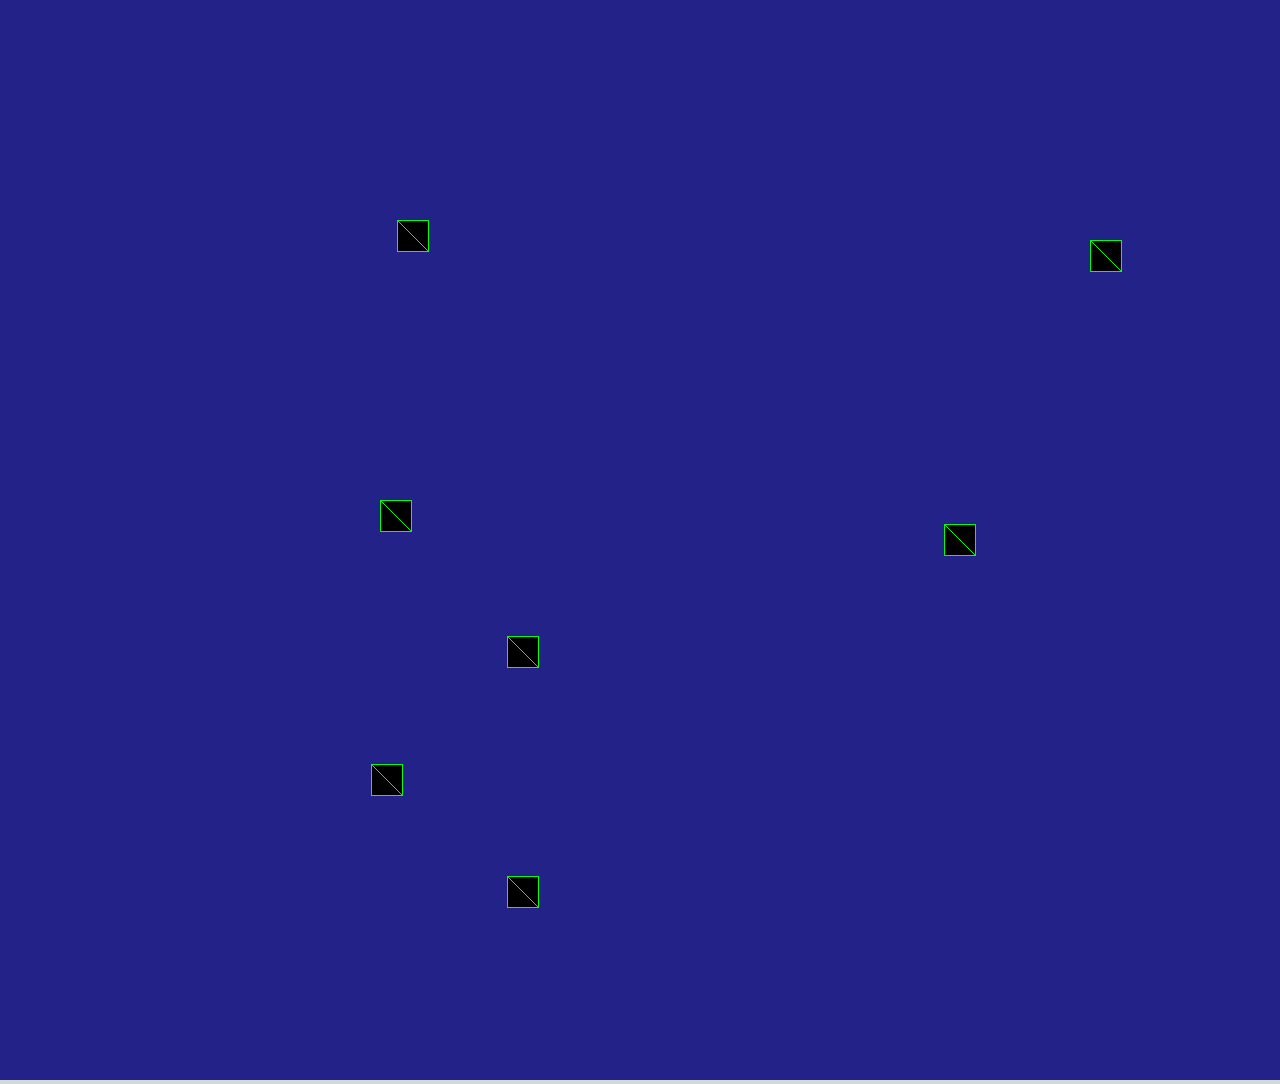
==== Game/game.html @ 1a2434d3 "inicial" ====
<!DOCTYPE html>
<html>

<head>
  <meta charset="utf-8" />
  <meta http-equiv="X-UA-Compatible" content="IE=edge" />
  <title>GAME</title>
  <meta name="viewport" content="width=device-width, initial-scale=1" />
  <script type="text/javascript" src="../Logic/jquery-1.11.0.min.js"></script>
  <script src="Phaser/phaser.min.js"></script>
  <link rel="stylesheet" href="../CSS/style.css" />
  <script type="text/javascript" src="qrcode.js"></script>
  <!--QR-->
  <link rel="stylesheet" type="text/css" href="style.css">

  <script type="text/javascript">
    var webSocket = {};
    var obj;
    var element;
    var cursor = "";
  </script>
  <!--<script src="../Phaser/phaser.min.js" charset="utf-8"></script>-->

  <script src="../Logic/connect.js"></script>
</head>



<body>

  <div id="input-box" style="display: none">


    <input id="text" type="hidden" value=" " style="width:10%" /><br />




    </script>

    <div id="qrcode" style="width:100px; height:100px; margin-top:1px;"></div>

    <script type="text/javascript">
      var qrcode = new QRCode(document.getElementById("qrcode"), {
        width: 280,
        height: 200
      });

      function makeCode() {
        var elText = document.getElementById("text");

        if (!elText.value) {
          alert("Input a text");
          elText.focus();
          return;
        }

        var currentLocation = window.location + '';;

        console.log(currentLocation);
        var res = currentLocation.split("=");

        if (res[1] != null)
          qrcode.makeCode(res[1]);

      }

      makeCode();

      $("#text").
        on("blur", function () {
          makeCode();
        }).
        on("keydown", function (e) {
          if (e.keyCode == 13) {
            makeCode();
          }
        });
    </script>

  </div>

  <!--<input type="text" id="myText"/>-->
  <!--<textarea id="area51">SOME TEXT HERE</textarea>-->
  <script>


    class Scene1 extends Phaser.Scene {



      constructor() {
        super('Scene1');

        this.accumulator = 0;
        this.fps = 30;  // Physics checks 60 times/s
        this.physicsTimestep = 1000 / this.fps;

      }

      init(data) {
        this.personajeP1 = data.personajeSelectP1;
        this.personajeP2 = data.personajeSelectP2;
        this.personajeP3 = data.personajeSelectP3;
        this.personajeP4 = data.personajeSelectP4;
        this.gamemodeData = data.gamemode;
        this.jugadoresData = data.jugadores;
        this.musicData = data.music;
        this.designerData = data.designer;
        this.tematica = data.tematica;
        this.nombreJ1 = data.nombredata;
        this.nombreJ2 = data.nombredata2;
        this.nombreJ3 = data.nombredata3;
        this.nombreJ4 = data.nombredata4;
        this.mapaNumero = data.mapaNumero;
        this.mapaTipo = data.mapaTipo;
        this.designerMode = data.designerMode;
        this.dificultad = data.dificultad;

      }

      preload() {

        this.tematicaSeleccionada = this.tematica;
        this.colocarBomba = 0;
        this.designer = this.designerData;
        this.jugadoresTotal = this.jugadoresData;
        this.cooldownP1 = 0;
        this.cooldownP2 = 0;
        this.cooldownP3 = 0;
        this.cooldownP4 = 0;

        this.activarEsperaInt = 0;

        this.cooldownP1tick = 0;
        this.cooldownP2tick = 0;
        this.cooldownP3tick = 0;
        this.cooldownP4tick = 0;

        this.menureiniciar = 0;
        this.bombas = 1;
        this.bombas2 = 1;
        this.bombas3 = 1;
        this.bombas4 = 1;
        this.patin = 10;
        this.patin2 = 10;
        this.patin3 = 10;
        this.patin4 = 10;
        this.CrearObjeto = 1;
        this.CrearX = 0;
        this.CrearY = 0;
        this.limpiarLlama = 50;
        this.llama = 2;
        this.llama2 = 2;
        this.llama3 = 2;
        this.llama4 = 2;
        this.countExplosion = 30;
        this.countExplosion2 = 30;
        this.countExplosion3 = 30;
        this.countExplosion4 = 30;
        this.countExplosion5 = 30;
        this.countBomb = 0;
        this.countBomb2 = 0;
        this.countBomb3 = 0;
        this.countBomb4 = 0;
        this.countBomb5 = 0;
        this.myShip = null;
        this.bombbutton = null;
        this.scoreInt = 0;
        this.vidasInt = 3;
        this.vidasInt2 = 0;
        this.vidasInt3 = 0;
        this.vidasInt4 = 0;
        this.player = null;
        this.cursor = null;
        this.bullet = null;
        this.brick = null;
        this.playerBulletLive = false;
        this.playerDirection = 'up';


        //INTERNET



        this.load.image('bg', 'https://i.ibb.co/tz3L9Bn/jugador.png');
        this.load.image('enemigo', 'https://i.ibb.co/tsc83Qn/enemigo.png');
        this.load.image('enemigoquemado', 'https://i.ibb.co/wcjcPBY/enemigoquemado.png');
        this.load.image('ship', 'https://i.ibb.co/tz3L9Bn/jugador.png');
        this.load.image('ship2', 'https://i.ibb.co/HVtxqyJ/jugador2.png');
        this.load.image('ship3', 'https://i.ibb.co/C7yH7ft/jugador3.png');
        this.load.image('ship4', 'https://i.ibb.co/DCnJw89/jugador4.png');
        this.load.image('vida', 'https://i.ibb.co/yNSBcGv/vida.png');
        this.load.image('bomba', 'https://i.ibb.co/z6r3c26/bomba.png');
        this.load.image('explosion', 'https://i.ibb.co/h9RPDzp/explosion.png');
        this.load.image('poderllama', 'https://i.ibb.co/Ydmyns2/poderllama.png');
        this.load.image('poderbomba', 'https://i.ibb.co/NrRZRG9/poderbomba.png');
        this.load.image('poderpatin', 'https://i.ibb.co/BN3nm9T/poderpatin.png');
        this.load.image('podervida', 'https://i.ibb.co/Y3MH7wd/podervida.png');
        this.load.image('kills', 'https://i.ibb.co/QMPTk8P/kills.png');
        this.load.image('mina', 'https://i.ibb.co/MNnYDYx/mina.png');


        this.textures.remove('wall');
        this.textures.remove('wall2');
        this.textures.remove('pisonegro');
        this.textures.remove('wallkill');

        if (this.tematicaSeleccionada == 1) {
          this.load.image('wall', 'https://i.ibb.co/6vg0LPj/wall.png');
          this.load.image('wall2', 'https://i.ibb.co/YfJQszs/wall2.png');
          this.load.image('pisonegro', 'https://i.ibb.co/GWWBSCK/pisonegro.png');
          this.load.image('wallkill', 'https://i.ibb.co/YfJQszs/wall2.png')
        }


        if (this.tematicaSeleccionada == 2) {
          this.load.image('wall', 'https://i.ibb.co/MNXRJ39/wall.png');
          this.load.image('wall2', 'https://i.ibb.co/gVSRNCC/wall2.png');
          this.load.image('pisonegro', 'https://i.ibb.co/QcCvy2G/pisonegro.png');
          this.load.image('wallkill', 'https://i.ibb.co/gVSRNCC/wall2.png')
        }

        if (this.tematicaSeleccionada == 3) {
          this.load.image('wall', 'https://i.ibb.co/9pCcj1c/wall.png');
          this.load.image('wall2', 'https://i.ibb.co/VSvdY4P/wall2.png');
          this.load.image('pisonegro', 'https://i.ibb.co/ZdCCNp8/pisonegro.png');
          this.load.image('wallkill', 'https://i.ibb.co/VSvdY4P/wall2.png')
        }


        this.load.image('wall3', 'https://i.ibb.co/9y4cTjD/wall3.png');

        this.load.image('wall4', 'https://i.ibb.co/qpqvwcN/wall5.png');

        this.load.image('pisor1', 'https://i.ibb.co/XbNnWdy/pisor1.png');
        this.load.image('pisor2', 'https://i.ibb.co/BT4bwd5/pisor2.png');
        this.load.image('pisomov', 'https://i.ibb.co/fYTm8Cz/pisomov.png');


        this.load.image('menupause', 'https://i.ibb.co/YRqsf11/menupause.png');
        this.load.image('menupause2', 'https://i.ibb.co/bHXM7y9/menupause2.png');
        this.load.image('menupause3', 'https://i.ibb.co/p0cq1sK/menupause3.png');

        this.load.image('menupause2end', 'https://i.ibb.co/hWr7ybj/menupause2end.png');
        this.load.image('menupause3end', 'https://i.ibb.co/PCLGvQh/menupause3end.png');

        this.load.image('votacionmenu', 'https://i.ibb.co/3Ycf03R/votacionmenu.png');

        this.load.image('votacionmenu2', 'https://i.ibb.co/swGDZCC/votacionmenu2-P.png');

        this.load.image('votacionmenu3', 'https://i.ibb.co/BqSYKHW/votacionmenu3-P.png');
        this.load.image('mensajeFinPartida', 'https://i.ibb.co/0MBjWjV/mensaje-Fin-Partida.png');


        this.load.image('votacionmenuP1', 'https://i.ibb.co/GWbjLYv/votacionmenu-P1.png');
        this.load.image('votacionmenuP2', 'https://i.ibb.co/1bM3QY9/votacionmenu-P2.png');
        this.load.image('votacionmenuP3', 'https://i.ibb.co/ZBgRKcK/votacionmenu-P3.png');
        this.load.image('votacionmenuP4', 'https://i.ibb.co/LrrqXDX/votacionmenu-P4.png');

        this.load.image('poderguante', 'https://i.ibb.co/tHyHrWz/poderguante.png');
        this.load.image('seleccion3', 'https://i.ibb.co/RvhgWwR/seleccioncuad.png');



        this.load.image('jugadorAzul', 'https://i.ibb.co/tz3L9Bn/jugador.png');
        this.load.image('jugadorNaranja', 'https://i.ibb.co/HVtxqyJ/jugador2.png');
        this.load.image('jugadorVerde', 'https://i.ibb.co/C7yH7ft/jugador3.png');
        this.load.image('jugadorMorado', 'https://i.ibb.co/DCnJw89/jugador4.png');
        this.load.image('jugadorCeleste', 'https://i.ibb.co/HzsjTX8/jugador-Celeste.png');
        this.load.image('jugadorRojo', 'https://i.ibb.co/br9mb3n/jugador-Rojo.png');
        this.load.image('jugadorGris', 'https://i.ibb.co/tM88Rfr/jugador-Gris.png');
        this.load.image('jugadorAmarillo', 'https://i.ibb.co/YjwWzqW/jugador-Amarillo.png');
        this.load.image('jugadorNegro', 'https://i.ibb.co/m07RktY/jugador-Negro.png');


        this.load.audio('moon', 'https://sndup.net/3h3r/moon.mp3');

        this.load.audio('explosion', 'https://sndup.net/4p97/explosion.mp3');

        this.load.audio('item', 'https://sndup.net/3tp6/item.mp3');
        this.load.audio('loselive', 'https://sndup.net/54z2/loselive.mp3');
        this.load.audio('matarbot', 'https://sndup.net/2nwb/matarbot.mp3');
        this.load.audio('wallFall', 'https://sndup.net/7j9h/wallFall.mp3');
        this.load.audio('victory', 'https://sndup.net/7j9h/wallFall.mp3');
        this.load.audio('ending', 'https://sndup.net/8s58/ending.mp3');

        this.load.audio('lose', 'https://sndup.net/7j9h/wallFall.mp3');



        //LOCAL
        /*
        
            this.load.image('bg', 'img/jugador.png');
           this.load.image('enemigo',  'img/enemigo.png');
             this.load.image('enemigoquemado',  'img/enemigoquemado.png');
           this.load.image('ship',  'img/jugador.png');
              this.load.image('ship2',  'img/jugador2.png');
                 this.load.image('ship3',  'img/jugador3.png');
                    this.load.image('ship4',  'img/jugador4.png');
           this.load.image('vida',  'img/vida.png');
              this.load.image('bomba',  'img/bomba.png');
           this.load.image('explosion',  'img/explosion.png');
            this.load.image('poderllama',  'img/poderllama.png');
              this.load.image('poderbomba',  'img/poderbomba.png');
           this.load.image('poderpatin',  'img/poderpatin.png');
            this.load.image('podervida',  'img/podervida.png');
          this.load.image('kills',  'img/kills.png');
         this.load.image('mina',  'img/mina.png');
        
        
          this.textures.remove('wall');
            this.textures.remove('wall2');
              this.textures.remove('pisonegro');
                this.textures.remove('wallkill');
        if(this.tematicaSeleccionada ==1)
        {
          this.load.image('wall', 'img/skin01/wall.png');
           this.load.image('wall2', 'img/skin01/wall2.png');
            this.load.image('pisonegro', 'img/skin01/pisonegro.png');
            this.load.image('wallkill','img/skin01/wallkill.png')
        }
        
        
        if(this.tematicaSeleccionada ==2)
        {
          this.load.image('wall', 'img/skin02/wall.png');
           this.load.image('wall2', 'img/skin02/wall2.png');
            this.load.image('pisonegro', 'img/skin02/pisonegro.png');
            this.load.image('wallkill','img/skin02/wallkill.png')
        }
        
        if(this.tematicaSeleccionada ==3)
        {
          this.load.image('wall', 'img/skin03/wall.png');
           this.load.image('wall2', 'img/skin03/wall2.png');
            this.load.image('pisonegro', 'img/skin03/pisonegro.png');
            this.load.image('wallkill','img/skin03/wallkill.png')
        }
        
        
        this.load.image('wall3', 'img/wall3.png');
        
        this.load.image('wall4', 'img/wall4.png');
        
        this.load.image('pisor1', 'img/pisor1.png');
        this.load.image('pisor2', 'img/pisor2.png');
         this.load.image('pisomov', 'img/pisomov.png');
        
        
        
                   this.load.image('menupause', 'img/menupause.png');
                     this.load.image('menupause2', 'img/menupause2.png');
                  this.load.image('menupause3', 'img/menupause3.png');
        
                    this.load.image('menupause2end', 'img/menupause2end.png');
                  this.load.image('menupause3end', 'img/menupause3end.png');
        
                    this.load.image('votacionmenu', 'img/votacionmenu.png');
        
                        this.load.image('votacionmenu2', 'img/votacionmenu2P.png');
        
                            this.load.image('votacionmenu3', 'img/votacionmenu3P.png');
        
        
                     this.load.image('votacionmenuP1', 'img/votacionmenuP1.png');
                       this.load.image('votacionmenuP2', 'img/votacionmenuP2.png');
                        this.load.image('votacionmenuP3', 'img/votacionmenuP3.png');
                    this.load.image('votacionmenuP4', 'img/votacionmenuP4.png');
                    
                      this.load.image('poderguante', 'img/poderguante.png');
                       this.load.image('seleccion3', 'img/seleccioncuad.png');
         
        
        
         this.load.image('jugadorAzul',  'img/jugador.png');
              this.load.image('jugadorNaranja',  'img/jugador2.png');
                 this.load.image('jugadorVerde',  'img/jugador3.png');
                    this.load.image('jugadorMorado',  'img/jugador4.png');
         this.load.image('jugadorCeleste',  'img/jugadorCeleste.png');
          this.load.image('jugadorRojo',  'img/jugadorRojo.png');
            this.load.image('jugadorGris',  'img/jugadorGris.png');
                this.load.image('jugadorAmarillo',  'img/jugadorAmarillo.png');
                        this.load.image('jugadorNegro',  'img/jugadorNegro.png');
           this.load.image('mensajeFinPartida',  'img/mensajeFinPartida.png');
        
        
                        this.load.audio('moon', 'snd/moon.mp3');
              
                           this.load.audio('explosion', 'snd/explosion.mp3');
        
                           this.load.audio('item', 'snd/item.mp3');
                           this.load.audio('loselive', 'snd/loselive.mp3');
                            this.load.audio('matarbot', 'snd/matarbot.mp3');
                            this.load.audio('wallFall', 'snd/wallFall.mp3');
                             this.load.audio('victory', 'snd/victory.mp3');
                              this.load.audio('lose', 'snd/theme.mp3');
          this.load.audio('ending', 'snd/ending.mp3');
        
        
        */
      }

      create() {

        this.mensajeganar = 0;

        if (localStorage.getItem("mapasCreados") == null)
          localStorage.setItem("mapasCreados", 1);


        //MAPAS_PREDEFINIDOS
        localStorage.setItem(-1, "0,0,99;1,1,0;1,2,0;1,3,0;1,4,0;1,5,0;1,6,0;1,7,0;1,8,0;1,9,0;1,10,0;1,11,0;2,11,0;3,11,0;4,11,0;5,11,0;6,11,0;7,11,0;8,11,0;9,11,0;12,11,0;13,11,0;14,11,0;15,11,0;16,11,0;17,11,0;18,11,0;19,11,0;20,11,0;21,10,0;21,11,0;21,9,0;21,8,0;21,7,0;21,6,0;21,5,0;21,4,0;21,3,0;21,2,0;21,1,0;20,1,0;19,1,0;18,1,0;17,1,0;16,1,0;15,1,0;14,1,0;13,1,0;12,1,0;11,1,0;10,1,0;9,1,0;8,1,0;7,1,0;6,1,0;5,1,0;4,1,0;3,1,0;2,1,0;3,9,6;4,9,6;5,9,6;6,9,6;7,9,6;8,9,6;9,9,6;10,9,6;11,9,6;12,9,6;13,9,6;14,9,6;15,9,6;16,9,6;17,9,6;18,9,6;19,9,6;19,8,6;19,7,6;19,6,6;19,5,6;19,4,6;19,3,6;18,3,6;17,3,6;16,3,6;15,3,6;14,3,6;13,3,6;12,3,6;11,3,6;10,3,6;9,3,6;8,3,6;7,3,6;6,3,6;5,3,6;4,3,6;3,3,6;3,4,6;3,8,6;3,5,6;3,7,6;4,4,2;4,5,2;4,6,2;4,7,2;4,8,2;5,8,2;5,7,2;5,6,2;5,5,2;5,4,2;7,4,3;7,5,3;7,8,3;7,7,3;18,8,1;18,4,1;11,4,1;11,8,1;7,6,1;");

        localStorage.setItem(-2, "0,0,99;1,3,0;1,2,0;1,1,0;2,1,0;3,1,0;3,2,0;3,3,0;1,5,0;1,6,0;1,7,0;2,7,0;3,7,0;3,6,0;3,5,0;5,3,0;5,2,0;5,1,0;6,1,0;7,1,0;7,2,0;7,3,0;5,5,0;5,6,0;5,7,0;6,7,0;7,7,0;7,6,0;7,5,0;1,9,0;2,9,0;3,9,0;4,9,0;5,9,0;6,9,0;7,9,0;8,9,0;9,9,0;9,8,0;9,7,0;9,6,0;9,5,0;9,4,0;9,3,0;9,2,0;9,1,0;1,4,6;3,4,6;5,4,6;6,4,6;7,4,6;2,4,6;9,-1,6;0,8,6;0,9,2;1,9,2;2,9,2;3,9,2;4,9,2;5,9,2;6,9,2;7,9,2;8,9,2;9,9,2;9,10,6;8,10,6;7,10,6;6,10,6;5,10,6;4,10,6;3,10,6;2,10,6;1,10,6;0,10,6;14,11,6;14,10,6;14,9,6;14,8,6;14,7,6;14,6,6;14,5,6;16,5,6;17,5,6;18,5,6;19,5,6;20,5,6;21,5,6;22,5,6;14,4,0;16,4,0;16,3,0;14,3,0;14,2,0;16,2,0;16,1,0;14,0,0;15,0,0;16,0,0;14,1,2;15,1,2;15,2,2;15,3,2;15,4,2;15,5,2;15,7,6;17,6,6;17,7,6;15,9,6;16,9,6;18,7,6;19,7,6;20,7,6;22,7,6;22,9,6;19,8,6;20,9,6;19,9,6;19,10,6;18,9,6;16,10,6;18,11,3;20,11,3;20,9,3;22,9,3;18,7,3;22,7,3;15,9,3;15,11,3;21,7,1;21,9,1;21,11,1;17,9,1;17,11,1;19,3,1;");

        localStorage.setItem(-3, "0,0,99;1,4,0;0,4,0;2,4,0;3,4,0;4,2,0;4,0,0;4,1,0;4,3,0;18,0,0;18,1,0;18,2,0;18,3,0;19,4,0;20,4,0;21,4,0;22,4,0;22,8,0;21,8,0;20,8,0;19,8,0;18,9,0;18,10,0;18,11,0;18,12,0;4,12,0;4,11,0;4,10,0;4,9,0;3,8,0;2,8,0;1,8,0;0,8,0;0,5,6;1,5,6;2,5,6;3,5,6;5,3,6;5,2,6;5,1,6;5,0,6;17,0,6;17,1,6;17,2,6;17,3,6;19,5,6;20,5,6;21,5,6;22,7,6;21,7,6;20,7,6;19,7,6;22,5,6;17,9,6;17,10,6;17,11,6;17,12,6;5,12,6;5,11,6;5,10,6;5,9,6;3,7,6;2,7,6;1,7,6;0,7,6;4,8,2;4,7,2;5,7,2;5,8,2;5,4,2;4,4,2;4,5,2;5,5,2;17,4,2;18,4,2;18,5,2;17,5,2;17,7,2;17,8,2;18,7,2;18,8,2;7,1,6;7,3,6;7,5,6;7,7,6;7,9,6;7,11,6;9,11,6;9,9,6;9,7,6;9,5,6;9,3,6;9,1,6;11,1,6;11,3,6;11,5,6;11,7,6;11,9,6;11,11,6;13,11,6;13,9,6;13,7,6;13,5,6;13,3,6;13,1,6;15,1,6;15,3,6;15,5,6;15,7,6;15,9,6;15,11,6;10,4,1;10,6,1;12,6,1;12,4,1;12,8,1;10,8,1;11,10,1;7,6,0;7,4,0;7,2,0;8,1,0;10,1,0;12,1,0;14,1,0;15,2,0;15,4,0;15,6,0;15,8,0;15,10,0;14,11,0;12,11,0;10,11,0;8,11,0;7,10,0;7,8,0;");

        localStorage.setItem(-4, "0,0,99;0,7,0;1,8,0;2,9,0;3,10,0;4,11,0;5,12,0;0,5,6;1,5,6;2,5,6;3,5,6;4,5,6;5,5,6;6,5,6;7,5,6;7,7,6;6,7,6;5,7,6;4,7,6;4,8,6;7,8,6;7,9,6;7,10,6;7,11,6;9,12,6;9,11,6;9,10,6;9,9,6;9,8,6;9,7,6;2,1,6;3,1,6;4,1,6;5,1,6;6,1,6;7,1,6;7,2,6;7,3,6;6,3,6;9,5,6;9,4,6;9,3,6;9,2,6;9,1,6;11,1,6;11,2,6;11,3,6;11,4,6;11,5,6;13,5,6;14,5,6;15,5,6;16,5,6;17,5,6;18,5,6;19,5,6;20,5,6;21,5,6;22,5,6;14,3,6;13,3,6;13,2,6;13,1,6;14,1,6;15,1,6;16,1,6;17,1,6;18,1,6;19,1,6;20,1,6;11,7,6;11,8,6;11,9,6;11,10,6;11,11,6;11,12,6;13,11,6;13,10,6;13,9,6;13,8,6;13,7,6;14,7,6;15,7,6;16,7,6;16,8,6;15,12,0;16,11,0;17,10,0;18,9,0;19,8,0;20,7,0;16,2,0;17,3,0;18,4,0;20,2,0;19,3,0;2,2,0;3,3,0;4,4,0;5,3,0;9,6,1;11,6,1;10,1,1;10,3,1;10,5,1;10,7,1;10,9,1;10,11,1;10,6,1;8,6,2;7,6,2;6,6,2;5,6,2;4,6,2;12,6,2;13,6,2;14,6,2;15,6,2;16,6,2;7,-1,0;7,3,0;7,11,0;3,5,0;17,5,0;13,11,0;13,3,0;13,-1,0;6,7,4;5,7,4;14,7,4;15,7,4;14,1,4;6,1,4;");

        localStorage.setItem(-5, "0,0,99;2,1,0;2,3,0;2,5,0;2,8,0;2,10,0;4,10,0;4,8,0;4,5,0;4,3,0;4,1,0;6,10,0;6,8,0;6,5,0;6,3,0;6,1,0;8,1,0;8,3,0;8,5,0;8,8,0;8,10,0;10,10,0;10,8,0;10,5,0;10,3,0;10,1,0;1,5,6;1,8,6;3,5,6;3,8,6;5,8,6;5,5,6;7,5,6;7,8,6;9,8,6;9,5,6;10,6,6;10,7,6;1,1,6;1,3,6;3,3,6;3,1,6;5,1,6;5,3,6;7,3,6;7,1,6;9,1,6;9,3,6;9,10,6;7,10,6;3,10,6;5,10,6;1,10,6;0,12,3;2,12,3;4,12,3;6,12,3;10,2,3;1,2,3;1,4,3;10,4,3;10,9,3;1,9,3;1,6,3;1,7,3;12,7,6;12,6,6;12,5,6;12,4,6;12,3,6;12,2,6;12,1,6;12,0,6;12,12,6;12,11,6;12,10,6;12,9,6;14,7,6;14,8,6;14,9,6;13,5,6;14,5,6;15,5,6;16,5,6;16,6,6;16,7,6;16,8,6;16,9,6;16,10,6;16,11,6;14,11,6;15,11,6;14,3,6;14,2,6;14,1,6;15,1,6;16,1,6;16,3,6;17,3,6;18,3,6;18,2,6;18,1,6;18,0,6;18,4,6;18,5,6;18,6,6;18,7,6;18,8,6;18,9,6;18,10,6;20,10,6;20,9,6;20,8,6;20,7,6;20,6,6;20,5,6;20,4,6;20,3,6;21,3,6;22,5,6;22,7,6;21,9,6;21,11,6;20,11,6;22,1,6;21,1,6;20,1,6;19,12,6;18,12,6;22,1,1;13,1,1;19,11,1;14,11,1;9,7,1;9,8,1;9,3,1;9,10,1;14,5,1;");

        localStorage.setItem(-6, "0,0,99;1,1,6;1,2,6;1,3,6;1,4,6;1,5,6;1,6,6;1,7,6;1,8,6;1,9,6;1,10,6;1,11,6;2,11,6;3,11,6;4,11,6;5,11,6;3,1,6;4,1,6;5,1,6;6,1,6;7,1,6;7,2,6;7,3,6;7,4,6;7,5,6;7,6,6;7,7,6;7,8,6;7,9,6;7,10,6;7,11,6;9,0,0;9,1,0;9,2,0;9,3,0;9,4,0;9,5,0;9,6,0;9,7,0;9,8,0;9,9,0;9,10,0;9,11,0;11,12,0;11,11,0;11,10,0;11,9,0;11,8,0;11,7,0;11,6,0;11,5,0;11,4,0;11,3,0;11,2,0;11,1,0;3,3,2;3,4,2;3,5,2;3,6,2;3,7,2;3,8,2;3,9,2;4,9,2;4,8,2;4,7,2;4,6,2;4,5,2;4,4,2;4,3,2;5,3,2;5,4,2;5,5,2;5,6,2;5,7,2;5,8,2;5,9,2;13,1,3;13,2,3;13,3,3;13,4,3;13,5,3;13,6,3;13,7,3;13,8,3;13,9,3;13,10,3;13,11,3;15,11,3;15,10,3;15,9,3;15,8,3;15,7,3;15,6,3;15,5,3;15,4,3;15,3,3;15,2,3;15,1,3;14,1,3;14,2,3;14,3,3;14,4,3;14,5,3;14,6,3;14,7,3;14,8,3;14,9,3;14,10,3;14,11,3;17,11,6;17,10,6;17,9,6;17,8,6;17,7,6;17,6,6;17,5,6;17,4,6;17,3,6;17,2,6;17,1,6;18,1,6;19,1,6;20,1,6;21,1,6;21,3,6;21,4,6;21,5,6;21,6,6;21,7,6;21,8,6;21,9,6;21,10,6;21,11,6;20,11,6;19,11,6;19,9,0;19,8,0;19,7,0;19,6,0;19,5,0;19,4,0;19,3,0;18,2,1;18,10,1;20,10,1;20,2,1;6,2,1;2,2,1;2,10,1;6,10,1;12,1,1;12,11,1;16,11,1;16,1,1;10,0,1;10,12,1;");

        localStorage.setItem(-7, "0,0,99;0,6,0;1,6,0;2,6,0;3,6,0;4,6,0;5,6,0;6,6,0;7,6,0;8,6,0;9,6,0;10,6,0;10,5,0;10,4,0;10,3,0;10,2,0;10,1,0;10,0,0;10,7,0;10,8,0;10,9,0;10,10,0;10,11,0;10,12,0;11,6,0;12,6,0;13,6,0;14,6,0;15,6,0;16,6,0;17,6,0;18,6,0;19,6,0;20,6,0;21,6,0;22,6,0;22,5,6;21,5,6;20,5,6;19,5,6;18,5,6;17,5,6;16,5,6;15,5,6;14,5,6;13,5,6;12,5,6;11,5,6;11,4,6;11,3,6;11,2,6;11,1,6;9,1,6;9,2,6;9,3,6;9,4,6;9,5,6;0,5,6;1,5,6;2,5,6;3,5,6;4,5,6;5,5,6;6,5,6;7,5,6;8,5,6;0,7,6;1,7,6;2,7,6;3,7,6;4,7,6;5,7,6;6,7,6;7,7,6;8,7,6;9,7,6;9,8,6;9,9,6;9,10,6;9,11,6;11,11,6;11,10,6;11,9,6;11,8,6;11,7,6;12,7,6;13,7,6;14,7,6;15,7,6;16,7,6;17,7,6;18,7,6;19,7,6;20,7,6;21,7,6;22,7,6;1,0,3;1,1,3;1,2,3;1,3,3;3,4,3;3,3,3;3,2,3;3,1,3;5,3,3;5,2,3;5,1,3;5,0,3;7,4,3;7,3,3;7,2,3;7,1,3;21,0,3;21,1,3;21,2,3;21,3,3;19,4,3;19,3,3;19,2,3;19,1,3;17,0,3;17,1,3;17,2,3;17,3,3;15,4,3;15,3,3;15,2,3;15,1,3;13,0,3;13,1,3;13,2,3;13,3,3;1,12,3;1,11,3;1,10,3;1,9,3;3,9,3;3,8,3;3,11,3;3,10,3;5,9,3;5,10,3;5,11,3;5,12,3;7,11,3;7,10,3;7,9,3;7,8,3;21,12,3;21,11,3;21,10,3;21,9,3;19,8,3;19,9,3;19,10,3;19,11,3;17,12,3;17,11,3;17,10,3;17,9,3;15,8,3;15,9,3;15,10,3;15,11,3;13,12,3;13,11,3;13,10,3;13,9,3;1,4,4;3,0,4;5,4,4;7,0,4;13,4,4;15,0,4;17,4,4;19,0,4;21,4,4;1,8,4;3,13,4;5,9,4;7,13,4;13,9,4;15,13,4;17,9,4;19,13,4;21,9,4;8,0,1;12,0,1;12,11,1;8,11,1;8,10,1;8,9,1;8,8,1;12,10,1;12,9,1;12,8,1;12,3,1;12,2,1;12,1,1;8,1,1;8,2,1;8,3,1;2,-1,0;2,0,0;2,1,0;2,2,0;2,3,0;4,3,0;4,2,0;4,1,0;4,0,0;4,-1,0;6,0,0;6,-1,0;6,1,0;6,2,0;6,3,0;14,3,0;14,2,0;14,1,0;14,0,0;14,-1,0;16,-1,0;16,0,0;16,1,0;16,2,0;16,3,0;18,3,0;18,2,0;18,1,0;18,0,0;18,-1,0;20,0,0;20,-1,0;20,1,0;20,2,0;20,3,0;6,7,0;6,8,0;6,9,0;6,10,0;6,11,0;4,11,0;4,10,0;4,9,0;4,8,0;4,7,0;2,7,0;2,8,0;2,9,0;2,10,0;2,11,0;14,11,0;14,10,0;14,9,0;14,8,0;14,7,0;16,7,0;16,8,0;16,9,0;16,10,0;16,11,0;18,11,0;18,10,0;18,9,0;18,8,0;18,7,0;20,7,0;20,8,0;20,9,0;20,10,0;20,11,0;");

        localStorage.setItem(-8, "0,0,99;0,1,6;1,2,6;2,3,6;3,4,6;4,5,6;5,6,6;6,7,6;7,8,6;8,9,6;9,10,6;22,1,6;21,2,6;20,3,6;19,4,6;18,5,6;17,6,6;16,7,6;15,8,6;14,9,6;13,10,6;12,11,6;10,11,6;11,9,6;11,8,6;11,7,6;11,6,6;11,5,6;11,4,6;11,3,6;11,2,6;11,1,6;11,0,6;5,8,6;4,9,6;3,10,6;2,11,6;17,8,6;18,9,6;19,10,6;20,11,6;6,10,6;6,11,6;6,12,6;16,10,6;16,11,6;16,12,6;7,5,6;8,4,6;9,3,6;10,2,6;12,2,6;13,3,6;14,4,6;15,5,6;16,3,6;16,2,6;16,1,6;16,0,6;6,3,6;6,2,6;6,1,6;6,0,6;10,3,1;12,3,1;9,4,1;8,5,1;13,4,1;14,5,1;14,8,1;13,9,1;12,10,1;10,10,1;9,9,1;8,8,1;7,7,1;10,0,1;7,0,1;12,0,1;15,0,1;15,12,1;7,12,1;11,12,1;2,1,0;3,4,0;3,3,0;3,1,0;4,1,0;5,1,0;5,2,0;4,2,0;3,2,0;4,3,0;4,4,0;5,3,0;5,4,0;5,6,0;5,5,0;4,5,0;2,2,0;2,3,0;1,12,0;1,11,0;0,11,0;2,11,0;2,13,0;3,13,0;3,12,0;4,11,0;4,12,0;4,14,0;5,14,0;5,13,0;5,12,0;5,11,0;3,11,0;2,11,0;1,11,0;0,11,0;0,10,0;1,10,0;2,10,0;3,10,0;4,10,0;17,11,0;17,12,0;17,13,0;17,14,0;18,14,0;18,13,0;18,12,0;19,13,0;19,14,0;20,14,0;21,13,0;21,12,0;22,12,0;20,12,0;19,11,0;20,11,0;21,11,0;22,11,0;22,10,0;21,10,0;20,10,0;19,10,0;18,10,0;20,2,0;20,3,0;20,4,0;19,5,0;19,4,0;19,3,0;19,2,0;18,2,0;18,3,0;18,4,0;18,5,0;18,6,0;17,2,0;17,3,0;17,4,0;17,5,0;17,6,0;17,7,0;3,7,0;2,7,0;1,7,0;2,6,0;1,6,0;1,5,0;21,5,0;21,6,0;20,6,0;21,7,0;20,7,0;19,7,0;18,8,0;19,8,0;20,8,0;21,8,0;4,8,0;3,8,0;2,8,0;1,8,0;6,6,4;6,7,4;6,8,4;6,10,4;6,11,4;16,11,4;16,10,4;16,8,4;16,7,4;16,6,4;10,8,4;9,8,4;8,8,4;12,8,4;13,8,4;14,8,4;14,9,4;13,9,4;12,9,4;10,9,4;9,9,4;8,9,4;8,3,4;8,4,4;9,4,4;9,3,4;7,3,4;7,4,4;14,3,4;13,3,4;13,4,4;14,4,4;15,4,4;15,3,4;8,13,4;8,14,4;9,14,4;9,13,4;13,13,4;13,14,4;14,14,4;14,13,4;8,12,4;14,12,4;10,10,2;9,7,2;10,7,2;10,6,2;12,7,2;13,7,2;12,6,2;9,10,2;10,11,2;12,11,2;12,10,2;13,10,2;10,14,2;11,14,2;12,14,2;8,5,2;7,5,2;7,6,2;14,5,2;15,5,2;15,6,2;11,12,2;7,11,2;7,12,2;7,14,2;15,14,2;15,12,2;15,11,2;15,9,2;15,8,2;7,8,2;8,2,2;9,2,2;10,3,2;12,3,2;14,2,2;13,2,2;");

        localStorage.setItem(-9, "0,0,99;0,2,4;1,2,4;1,1,4;2,1,4;2,0,4;2,2,4;0,10,4;1,10,4;1,11,4;2,10,4;2,11,4;2,12,4;20,12,4;20,11,4;20,10,4;21,11,4;21,10,4;22,10,4;22,2,4;21,2,4;20,2,4;20,0,4;20,1,4;21,1,4;0,3,0;1,3,0;2,3,0;3,3,0;3,2,0;3,1,0;3,0,0;19,0,0;19,1,0;19,2,0;19,3,0;20,3,0;21,3,0;22,3,0;22,9,0;21,9,0;20,9,0;19,9,0;19,10,0;19,11,0;19,12,0;3,12,0;3,11,0;3,10,0;3,9,0;0,9,0;1,9,0;2,9,0;0,1,2;1,0,2;21,0,2;22,1,2;22,11,2;21,12,2;1,12,2;0,11,2;0,4,1;1,4,1;2,4,1;3,4,1;19,4,1;20,4,1;21,4,1;22,4,1;22,8,1;21,8,1;20,8,1;19,8,1;3,8,1;2,8,1;1,8,1;0,8,1;0,5,6;1,5,6;2,5,6;3,5,6;4,5,6;4,3,6;5,3,6;5,5,6;6,3,6;7,3,6;8,3,6;9,3,6;10,3,6;11,3,6;12,3,6;13,3,6;14,3,6;15,3,6;16,3,6;17,3,6;18,3,6;22,5,6;21,5,6;20,5,6;19,5,6;18,5,6;17,5,6;5,7,6;4,7,6;3,7,6;2,7,6;1,7,6;0,7,6;17,7,6;18,7,6;19,7,6;20,7,6;21,7,6;22,7,6;4,9,2;4,10,2;4,11,2;4,12,2;5,12,2;6,12,2;7,12,2;8,12,2;9,12,2;10,12,2;11,12,2;12,12,2;13,12,2;14,12,2;15,12,2;16,12,2;17,12,2;18,12,2;18,11,2;18,10,2;18,9,2;17,11,4;16,11,4;15,11,4;14,11,4;13,11,4;12,11,4;11,11,4;10,11,4;9,11,4;8,11,4;7,11,4;6,11,4;5,11,4;5,10,4;5,9,4;7,4,6;7,5,6;7,6,6;7,7,6;7,8,6;7,9,6;7,10,6;8,10,6;9,10,6;10,10,6;15,4,6;15,5,6;15,6,6;15,7,6;15,8,6;15,9,6;15,10,6;14,10,6;13,10,6;12,10,6;11,10,0;9,8,6;9,7,6;9,6,6;9,5,6;10,5,6;11,5,6;12,5,6;13,5,6;13,6,6;13,7,6;13,8,6;12,7,0;11,7,0;10,7,0;8,4,1;14,4,1;14,9,1;8,9,1;11,4,1;11,9,1;8,7,1;14,7,1;10,9,4;9,9,4;12,9,4;13,9,4;13,4,4;12,4,4;10,4,4;9,4,4;8,8,4;8,6,4;8,5,4;14,5,4;14,6,4;14,8,4;10,8,4;11,8,4;12,8,4;12,6,4;11,6,4;10,6,4;5,3,0;5,2,0;5,1,0;6,2,0;7,3,0;7,2,0;17,1,0;17,2,0;17,3,0;16,2,0;15,2,0;15,3,0;9,3,0;9,1,0;9,2,0;10,2,0;11,3,0;12,3,0;12,2,0;12,1,0;7,1,0;15,1,0;4,4,2;5,4,2;6,4,2;6,5,2;6,6,2;6,7,2;6,8,2;6,9,2;6,10,2;4,8,2;5,8,2;18,4,2;17,4,2;16,4,2;16,5,2;16,6,2;16,7,2;16,8,2;16,9,2;16,10,2;17,10,4;17,9,4;17,8,2;18,8,2;19,6,4;18,6,4;17,6,4;20,6,4;21,6,4;5,6,4;4,6,4;3,6,4;2,6,4;1,6,4;0,6,1;22,6,1;21,6,0;1,6,0;");



        this.credits = this.add.text(294, 945, "Desarrollo de un videojuego Retro en\n Smart TV LG & Android - ExplosionMan\n\nCreditos\n\nCreado por:\n Eduardo Alexis\n Michael Alonso\n\n Taller de Proyectos\n\n Creado en Phaser 3\n\n Gracias por jugar nuestro juego c: \n\n Universidad Peruana de Ciencias Aplicadas\n Todos los derechos reservados -2020- \n\n Este juego aun se encuentra en desarrollo :) \n\n Musicas usadas:\n Moon Over The Caste (8bit theme) \n Jigsaw Falling into Place 8-bit \n EarthBound Zero - Home Theme \n\n Sound Effects: \n Pack de Efectos de sonido 8 bit\n\n Sprites: \n Bomberman & Bombman Art 8-16 bit\n\n Ideas Artisticas: \n Basadas en el videojuego bomberman\n\n Programadores:\n Eduardo Alexis\n Michael Alonso \n Fernando Rafael (Android) \n\n Tester: John Edisson c: \n\n Ediciones de audio y diseño: \n Michael Alonso \n Eduardo Alexis\n\n\n\n\n --FIN C:-- ", { fontFamily: '"Arial Black"', fontSize: 54, fill: 'black', });

        this.credits2 = this.add.text(292, 943, "Desarrollo de un videojuego Retro en\n Smart TV LG & Android - ExplosionMan\n\nCreditos\n\nCreado por:\n Eduardo Alexis\n Michael Alonso\n\n Taller de Proyectos\n\n Creado en Phaser 3\n\n Gracias por jugar nuestro juego c: \n\n Universidad Peruana de Ciencias Aplicadas\n Todos los derechos reservados -2020- \n\n Este juego aun se encuentra en desarrollo :) \n\n Musicas usadas:\n Moon Over The Caste (8bit theme) \n Jigsaw Falling into Place 8-bit \n EarthBound Zero - Home Theme \n\n Sound Effects: \n Pack de Efectos de sonido 8 bit\n\n Sprites: \n Bomberman & Bombman Art 8-16 bit\n\n Ideas Artisticas: \n Basadas en el videojuego bomberman\n\n Programadores:\n Eduardo Alexis\n Michael Alonso \n Fernando Rafael (Android) \n\n Tester: John Edisson c: \n\n Ediciones de audio y diseño: \n Michael Alonso \n Eduardo Alexis\n\n\n\n\n --FIN C:-- ", { fontFamily: '"Arial Black"', fontSize: 54, fill: 'white', });

        this.credits.setDepth(300);
        this.credits2.setDepth(300);
        this.credits.visible = false;
        this.credits2.visible = false;

        this.mensajeganartick = 300;


        if (this.musicData == 1) {
          this.explosionsound = this.sound.add('explosion', { volume: 0.5 });
          this.moonsong = this.sound.add('moon', { volume: 0.5 });

          this.itemsound = this.sound.add('item', { volume: 0.4 });
          this.loselivesound = this.sound.add('loselive', { volume: 0.5 });
          this.matarbotsound = this.sound.add('matarbot', { volume: 1.0 });
          this.wallfallsong = this.sound.add('wallFall', { volume: 0.5 });
          this.victorysong = this.sound.add('victory', { volume: 0.5 });
          this.losesong = this.sound.add('lose', { volume: 0.5 });
          this.endingsong = this.sound.add('ending', { volume: 0.5 });

        }
        else {
          this.explosionsound = this.sound.add('explosion', { volume: 0.0 });
          this.moonsong = this.sound.add('moon', { volume: 0.0 });

          this.itemsound = this.sound.add('item', { volume: 0.0 });
          this.loselivesound = this.sound.add('loselive', { volume: 0.0 });
          this.matarbotsound = this.sound.add('matarbot', { volume: 0.0 });
          this.wallfallsong = this.sound.add('wallFall', { volume: 0.0 });
          this.victorysong = this.sound.add('victory', { volume: 0.0 });
          this.losesong = this.sound.add('lose', { volume: 0.0 });
          this.endingsong = this.sound.add('ending', { volume: 0.0 });

        }

        if (this.designer != 1) {
          this.moonsong.play();
        }

        this.bombasFullDirection = "NA";
        this.bombasFullDirection2 = "NA";
        this.bombasFullDirection3 = "NA";
        this.bombasFullDirection4 = "NA";
        this.disminuirX = 0;
        this.disminuirY = 0;
        this.caerEnX = 1;
        this.caerEnY = 0;
        this.designer = this.designerData;
        this.gamemode = this.gamemodeData;

        this.menuseleccion = 1;
        this.aceptarP1 = 0;
        this.aceptarP2 = 0;
        this.aceptarP3 = 0;
        this.aceptarP4 = 0;

        this.guanteP1 = 0;
        this.guanteP2 = 0;
        this.guanteP3 = 0;
        this.guanteP4 = 0;

        this.novotacionP1 = 0;
        this.novotacionP2 = 0;
        this.novotacionP3 = 0;
        this.novotacionP4 = 0;
        this.pause = 0;
        this.caerparedX = -1;
        this.caerparedY = 1;

        this.tick1 = 0;
        this.tick2 = 0;
        this.nivelInt = 1;
        this.relojInt = 300;
        this.resbalar = 0;
        this.resbalar2 = 0;
        this.resbalar3 = 0;
        this.resbalar4 = 0;
        this.pisor2X = 0;
        this.pisor2Y = 0;
        this.scoreInt = 0;
        //  this.bomba = this.physics.add.sprite(-50,-50, 'bomba');
        this.countBomb = 0;
        this.countBomb2 = 0;
        this.countBomb3 = 0;
        this.countBomb4 = 0;
        this.countExplosion = 0;
        this.countExplosion2 = 0;
        this.countExplosion3 = 0;
        this.countExplosion4 = 0;




        //jugadores
        if (this.jugadoresTotal >= 1) {
          this.jugador1 = this.add.text(32 + 32, 216 + 96, this.nombreJ1, { fontFamily: '"Arial Black"' });

          this.jugador1.setFontSize(32);
        }
        if (this.jugadoresTotal >= 2) {
          this.jugador2 = this.add.text(32 + 32, 366 + 96, this.nombreJ2, { fontFamily: '"Arial Black"' });
          this.jugador2.setFontSize(32);
          this.vidasInt2 = 3;

        }

        if (this.jugadoresTotal >= 3) {
          this.jugador3 = this.add.text(32 + 32, 516 + 96, this.nombreJ3, { fontFamily: '"Arial Black"' });
          this.jugador3.setFontSize(32);
          this.vidasInt3 = 3;

        }
        if (this.jugadoresTotal >= 4) {
          this.jugador4 = this.add.text(32 + 32, 666 + 96, this.nombreJ4, { fontFamily: '"Arial Black"' });
          this.jugador4.setFontSize(32);
          this.vidasInt4 = 3;

        }


        this.vida = this.physics.add.sprite(92, 336 + 48, 'vida');

        //COLOR PERSONAJE 1
        if (this.personajeP1 == 1)
          this.vida.setTexture('jugadorAzul');
        if (this.personajeP1 == 2)
          this.vida.setTexture('jugadorCeleste');
        if (this.personajeP1 == 3)
          this.vida.setTexture('jugadorNaranja');
        if (this.personajeP1 == 4)
          this.vida.setTexture('jugadorAmarillo');
        if (this.personajeP1 == 5)
          this.vida.setTexture('jugadorRojo');
        if (this.personajeP1 == 6)
          this.vida.setTexture('jugadorGris');
        if (this.personajeP1 == 7)
          this.vida.setTexture('jugadorVerde');
        if (this.personajeP1 == 8)
          this.vida.setTexture('jugadorNegro');
        if (this.personajeP1 == 9)
          this.vida.setTexture('jugadorMorado');


        if (this.gamemode != 0)
          this.kill = this.physics.add.sprite(92, 336 + 96, 'kills');

        if (this.jugadoresTotal >= 2) {
          //jugador 2

          this.vida2 = this.physics.add.sprite(92, 486 + 48, 'vida');
          if (this.gamemode == 1 || this.gamemode == 2)
            this.kill = this.physics.add.sprite(92, 486 + 96, 'kills');

          if (this.personajeP2 == 1)
            this.vida2.setTexture('jugadorAzul');
          if (this.personajeP2 == 2)
            this.vida2.setTexture('jugadorCeleste');
          if (this.personajeP2 == 3)
            this.vida2.setTexture('jugadorNaranja');
          if (this.personajeP2 == 4)
            this.vida2.setTexture('jugadorAmarillo');
          if (this.personajeP2 == 5)
            this.vida2.setTexture('jugadorRojo');
          if (this.personajeP2 == 6)
            this.vida2.setTexture('jugadorGris');
          if (this.personajeP2 == 7)
            this.vida2.setTexture('jugadorVerde');
          if (this.personajeP2 == 8)
            this.vida2.setTexture('jugadorNegro');
          if (this.personajeP2 == 9)
            this.vida2.setTexture('jugadorMorado');

        }

        if (this.jugadoresTotal >= 3) {
          //jugador 3

          this.vida3 = this.physics.add.sprite(92, 636 + 48, 'vida');
          if (this.gamemode == 1 || this.gamemode == 2)
            this.kill = this.physics.add.sprite(92, 636 + 96, 'kills');

          if (this.personajeP3 == 1)
            this.vida3.setTexture('jugadorAzul');
          if (this.personajeP3 == 2)
            this.vida3.setTexture('jugadorCeleste');
          if (this.personajeP3 == 3)
            this.vida3.setTexture('jugadorNaranja');
          if (this.personajeP3 == 4)
            this.vida3.setTexture('jugadorAmarillo');
          if (this.personajeP3 == 5)
            this.vida3.setTexture('jugadorRojo');
          if (this.personajeP3 == 6)
            this.vida3.setTexture('jugadorGris');
          if (this.personajeP3 == 7)
            this.vida3.setTexture('jugadorVerde');
          if (this.personajeP3 == 8)
            this.vida3.setTexture('jugadorNegro');
          if (this.personajeP3 == 9)
            this.vida3.setTexture('jugadorMorado');
        }
        //jugador 4

        if (this.jugadoresTotal >= 4) {
          this.vida4 = this.physics.add.sprite(92, 786 + 48, 'vida');

          if (this.gamemode == 1 || this.gamemode == 2)
            this.kill = this.physics.add.sprite(92, 786 + 96, 'kills');

          if (this.personajeP4 == 1)
            this.vida4.setTexture('jugadorAzul');
          if (this.personajeP4 == 2)
            this.vida4.setTexture('jugadorCeleste');
          if (this.personajeP4 == 3)
            this.vida4.setTexture('jugadorNaranja');
          if (this.personajeP4 == 4)
            this.vida4.setTexture('jugadorAmarillo');
          if (this.personajeP4 == 5)
            this.vida4.setTexture('jugadorRojo');
          if (this.personajeP4 == 6)
            this.vida4.setTexture('jugadorGris');
          if (this.personajeP4 == 7)
            this.vida4.setTexture('jugadorVerde');
          if (this.personajeP4 == 8)
            this.vida4.setTexture('jugadorNegro');
          if (this.personajeP4 == 9)
            this.vida4.setTexture('jugadorMorado');
        }
        this.minas = this.physics.add.group();


        if (this.gamemode == 0) {
          this.nivel = this.add.text(64, 32, 'Nivel', { fontFamily: '"Arial Black"' });
          this.nivel.setFontSize(32);


          this.nivel = this.add.text(64, 64, this.nivelInt, { fontFamily: '"Arial Black"' });
          this.nivel.setFontSize(32);
        }


        this.vidas = this.add.text(120, 345, this.vidasInt, { fontFamily: '"Arial Black"' });
        this.vidas.setFontSize(64);

        if (this.jugadoresTotal >= 2) {
          this.vidasJ2 = this.add.text(120, 495, this.vidasInt2, { fontFamily: '"Arial Black"' });
          this.vidasJ2.setFontSize(64);
        }

        if (this.jugadoresTotal >= 3) {
          this.vidasJ3 = this.add.text(120, 645, this.vidasInt3, { fontFamily: '"Arial Black"' });
          this.vidasJ3.setFontSize(64);
        }

        if (this.jugadoresTotal >= 4) {
          this.vidasJ4 = this.add.text(120, 795, this.vidasInt4, { fontFamily: '"Arial Black"' });
          this.vidasJ4.setFontSize(64);
        }

        this.cursors = this.input.keyboard.createCursorKeys();
        this.bombbutton = this.input.keyboard.addKey('X');

        //this.pauseP1 = this.input.keyboard.addKey('X');

        this.guantebutton1 = this.input.keyboard.addKey('Z');
        this.guantebutton2 = this.input.keyboard.addKey('N');
        this.guantebutton3 = this.input.keyboard.addKey('M');
        this.guantebutton4 = this.input.keyboard.addKey('Q');

        this.pausebutton = this.input.keyboard.addKey('Q');

        this.upjugador2 = this.input.keyboard.addKey('W');
        this.downjugador2 = this.input.keyboard.addKey('S');
        this.leftjugador2 = this.input.keyboard.addKey('A');
        this.rightjugador2 = this.input.keyboard.addKey('D');


        this.upjugador3 = this.input.keyboard.addKey('T');
        this.downjugador3 = this.input.keyboard.addKey('G');
        this.leftjugador3 = this.input.keyboard.addKey('F');
        this.rightjugador3 = this.input.keyboard.addKey('H');


        this.upjugador4 = this.input.keyboard.addKey('I');
        this.downjugador4 = this.input.keyboard.addKey('K');
        this.leftjugador4 = this.input.keyboard.addKey('J');
        this.rightjugador4 = this.input.keyboard.addKey('L');




        if (this.gamemode == 0) {
          this.txt = this.add.text(64, 196, 'Puntaje', { fontFamily: '"Arial Black"' });
          this.txt.setFontSize(32);

          this.score = this.add.text(64, 226, this.scoreInt, { fontFamily: '"Arial Black"' });
          this.score.setFontSize(64);
        }

        if (this.gamemode == 1 || this.gamemode == 2) {

          this.score = this.add.text(-500, -500, this.scoreInt, { fontFamily: '"Arial Black"' });
          this.score.setFontSize(64);

        }
        this.tiempo = this.add.text(64, 96, 'Tiempo', { fontFamily: '"Arial Black"' });
        this.tiempo.setFontSize(32);

        this.reloj = this.add.text(64, 128, this.relojInt, { fontFamily: '"Arial Black"' });
        this.reloj.setFontSize(64);







        this.bombasFull = this.physics.add.staticGroup();

        this.bombasFull2 = this.physics.add.staticGroup();
        this.bombasFull3 = this.physics.add.staticGroup();
        this.bombasFull4 = this.physics.add.staticGroup();
        this.bombasFull5 = this.physics.add.staticGroup();

        this.enemigos = this.physics.add.group();

        this.explosionUp = this.physics.add.group();
        this.explosionDown = this.physics.add.group();
        this.explosionLeft = this.physics.add.group();
        this.explosionRight = this.physics.add.group();

        this.explosionUp2 = this.physics.add.group();
        this.explosionDown2 = this.physics.add.group();
        this.explosionLeft2 = this.physics.add.group();
        this.explosionRight2 = this.physics.add.group();

        this.explosionUp3 = this.physics.add.group();
        this.explosionDown3 = this.physics.add.group();
        this.explosionLeft3 = this.physics.add.group();
        this.explosionRight3 = this.physics.add.group();

        this.explosionUp4 = this.physics.add.group();
        this.explosionDown4 = this.physics.add.group();
        this.explosionLeft4 = this.physics.add.group();
        this.explosionRight4 = this.physics.add.group();

        //ENEMIGOS


        this.explosionUp5 = this.physics.add.group();
        this.explosionDown5 = this.physics.add.group();
        this.explosionLeft5 = this.physics.add.group();
        this.explosionRight5 = this.physics.add.group();



        this.box = this.physics.add.staticGroup();
        this.pisor1 = this.physics.add.staticGroup();
        this.pisor2 = this.physics.add.staticGroup();
        this.pisomov = this.physics.add.staticGroup();
        this.boxFuerte = this.physics.add.staticGroup();
        this.boxFuerte2 = this.physics.add.staticGroup();

        this.boxFuerteSprite = this.physics.add.staticGroup();

        this.powerups = this.physics.add.staticGroup();
        this.powerupsLlamas = this.physics.add.staticGroup();
        this.powerupsPatin = this.physics.add.staticGroup();
        this.powerupsBombas = this.physics.add.staticGroup();
        this.powerupsVidas = this.physics.add.staticGroup();
        this.powerupsGuantes = this.physics.add.staticGroup();

        this.wallkill = this.physics.add.staticGroup();

        this.pisonegro = this.physics.add.staticGroup();

        //random
        /*   for (var i = 0; i < 600; i++)
          {
      
              var x = Phaser.Math.Between(0, (1920 - 32*18)/32 );
              var y = Phaser.Math.Between(0, (1080 - 32*6)/32);
               var item = Phaser.Math.Between(0,5);
      
           if(item ==1)
           this.powerupsLlamas.create(480+ x*32,  64 + y*32, 'poderllama');
          if(item ==2)
           this.powerupsPatin.create(480+ x*32,  64 + y*32, 'poderpatin');
          if(item ==3)
           this.powerupsBombas.create(480+ x*32,  64 + y*32, 'poderbomba');
         if(item ==4)
           this.boxFuerte.create(480+ x*32,  64 + y*32, 'wall2');
         
          if(item !=4)
              this.box.create(480+ x*32, 64 + y*32, 'wall');
      
           //   var box = this.add.image(x, y, 'crate');
            //      box.setInteractive();
      
      
           }
      */

        //Modo no aleatorio
        if (this.designer == 0) {
          for (var i = -1; i < 22; i++) {
            for (var j = 1; j < 14; j++) {


              this.pisonegro.create(480 + i * 32 * 2, 64 + j * 32 * 2, 'pisonegro');

              if ((i > -2 && i < 1 && j > 0 && j < 3) || (i > 19 && i < 22 && j > 0 && j < 3)
                || (i > -2 && i < 1 && j > 11 && j < 14) || (i > 19 && i < 22 && j > 11 && j < 14)) {

              }
              else {
                var item = Phaser.Math.Between(0, 40);



                if (item == 1) {
                  this.powerupsLlamas.create(480 + i * 32 * 2, 64 + j * 32 * 2, 'poderllama');
                  this.box.create(480 + i * 32 * 2, 64 + j * 32 * 2, 'wall');
                }
                if (item == 2) {
                  this.powerupsPatin.create(480 + i * 32 * 2, 64 + j * 32 * 2, 'poderpatin');
                  this.box.create(480 + i * 32 * 2, 64 + j * 32 * 2, 'wall');
                }
                if (item == 3) {
                  this.powerupsBombas.create(480 + i * 32 * 2, 64 + j * 32 * 2, 'poderbomba');
                  this.box.create(480 + i * 32 * 2, 64 + j * 32 * 2, 'wall');
                }
                if (item == 36) {
                  this.powerupsVidas.create(480 + i * 32 * 2, 64 + j * 32 * 2, 'podervida');
                  this.box.create(480 + i * 32 * 2, 64 + j * 32 * 2, 'wall');
                }
                if (item == 38) {
                  this.powerupsGuantes.create(480 + i * 32 * 2, 64 + j * 32 * 2, 'poderguante');
                  this.box.create(480 + i * 32 * 2, 64 + j * 32 * 2, 'wall');
                }


                if (item == 4)
                  this.boxFuerte.create(480 + i * 32 * 2, 64 + j * 32 * 2, 'wall2');
                if (item > 5 && item < 6 + this.nivelInt) {

                  if (i > 0 && i < 20 && j > 2 && j < 12) {
                    if (this.enemigos.getLength() < 3 + this.nivelInt) {
                      if (this.gamemode == 0) {
                        this.enemigos.create(480 + i * 32 * 2, 64 + j * 32 * 2, 'enemigo');
                      }
                    }
                  }
                }

                if (item > 16 && item < 28)
                  this.box.create(480 + i * 32 * 2, 64 + j * 32 * 2, 'wall');

                if (item > 29 && item < 32)
                  this.pisor1.create(480 + i * 32 * 2, 64 + j * 32 * 2, 'pisor1');
                if (item > 33 && item < 35)
                  this.pisomov.create(480 + i * 32 * 2, 64 + j * 32 * 2, 'pisomov');

                //   var box = this.add.image(x, y, 'crate');
                //      box.setInteractive();

              }
            }
          }
        }





        for (var i = 1; i < 15; i++) {
          this.boxFuerte2.create(12 * 32 - 32 - 32 + 32, 32 + i * 64, 'wall4');
          this.boxFuerte2.create(12 * 32 - 32 - 32 - 32, 32 + i * 64, 'wall4');
        }
        for (var i = 1; i < 15; i++) {
          this.boxFuerte2.create(1920 - 64 + 32, 32 + i * 64, 'wall4');
          this.boxFuerte2.create(1920 - 64 + 32 + 64, 32 + i * 64, 'wall4');
        }

        for (var i = -3; i < 25; i++) {
          this.boxFuerte2.create(12 * 32 + 64 * i, 32 + 32, 'wall4');
          this.boxFuerte2.create(12 * 32 + 64 * i, 32 - 32, 'wall4');
        }
        for (var i = -3; i < 25; i++) {
          this.boxFuerte2.create(12 * 32 + 64 * i, 896 + 32 + 32, 'wall4');
          this.boxFuerte2.create(12 * 32 + 64 * i, 896 + 32 + 32 + 64, 'wall4');
        }


        for (var i = 2; i < 15; i++) {
          this.boxFuerteSprite.create(12 * 32 - 32 - 32 + 32, i * 64, 'wall2');
        }
        for (var i = 2; i < 15; i++) {
          this.boxFuerteSprite.create(1920 - 64 + 32, i * 64, 'wall2');
        }

        for (var i = 0; i < 25; i++) {
          this.boxFuerteSprite.create(11 * 32 + 64 * i, 32 + 32, 'wall2');
        }
        for (var i = 0; i < 25; i++) {
          this.boxFuerteSprite.create(11 * 32 + 64 * i, 896 + 32 + 32, 'wall2');
        }



        // this.myShip = new Ship(this, 400, 500);
        if (this.personajeP1 == 1)
          this.myShip = this.physics.add.sprite(420, 130, 'jugadorAzul');
        if (this.personajeP1 == 2)
          this.myShip = this.physics.add.sprite(420, 130, 'jugadorCeleste');
        if (this.personajeP1 == 3)
          this.myShip = this.physics.add.sprite(420, 130, 'jugadorNaranja');
        if (this.personajeP1 == 4)
          this.myShip = this.physics.add.sprite(420, 130, 'jugadorAmarillo');
        if (this.personajeP1 == 5)
          this.myShip = this.physics.add.sprite(420, 130, 'jugadorRojo');
        if (this.personajeP1 == 6)
          this.myShip = this.physics.add.sprite(420, 130, 'jugadorGris');
        if (this.personajeP1 == 7)
          this.myShip = this.physics.add.sprite(420, 130, 'jugadorVerde');
        if (this.personajeP1 == 8)
          this.myShip = this.physics.add.sprite(420, 130, 'jugadorNegro');
        if (this.personajeP1 == 9)
          this.myShip = this.physics.add.sprite(420, 130, 'jugadorMorado');




        this.myShip2 = this.physics.add.sprite(5000, 130, 'ship2');
        this.myShip3 = this.physics.add.sprite(5000, 130, 'ship3');
        this.myShip4 = this.physics.add.sprite(5000, 130, 'ship4');



        if (this.jugadoresTotal >= 2) {
          this.myShip2 = this.physics.add.sprite(1820, 130, 'ship2');



          if (this.personajeP2 == 1)
            this.myShip2.setTexture('jugadorAzul');
          if (this.personajeP2 == 2)
            this.myShip2.setTexture('jugadorCeleste');
          if (this.personajeP2 == 3)
            this.myShip2.setTexture('jugadorNaranja');
          if (this.personajeP2 == 4)
            this.myShip2.setTexture('jugadorAmarillo');
          if (this.personajeP2 == 5)
            this.myShip2.setTexture('jugadorRojo');
          if (this.personajeP2 == 6)
            this.myShip2.setTexture('jugadorGris');
          if (this.personajeP2 == 7)
            this.myShip2.setTexture('jugadorVerde');
          if (this.personajeP2 == 8)
            this.myShip2.setTexture('jugadorNegro');
          if (this.personajeP2 == 9)
            this.myShip2.setTexture('jugadorMorado');
        }

        if (this.jugadoresTotal >= 3) {
          this.myShip3 = this.physics.add.sprite(420, 885, 'ship3');
          if (this.personajeP3 == 1)
            this.myShip3.setTexture('jugadorAzul');
          if (this.personajeP3 == 2)
            this.myShip3.setTexture('jugadorCeleste');
          if (this.personajeP3 == 3)
            this.myShip3.setTexture('jugadorNaranja');
          if (this.personajeP3 == 4)
            this.myShip3.setTexture('jugadorAmarillo');
          if (this.personajeP3 == 5)
            this.myShip3.setTexture('jugadorRojo');
          if (this.personajeP3 == 6)
            this.myShip3.setTexture('jugadorGris');
          if (this.personajeP3 == 7)
            this.myShip3.setTexture('jugadorVerde');
          if (this.personajeP3 == 8)
            this.myShip3.setTexture('jugadorNegro');
          if (this.personajeP3 == 9)
            this.myShip3.setTexture('jugadorMorado');


        }
        if (this.jugadoresTotal >= 4) {
          this.myShip4 = this.physics.add.sprite(1820, 885, 'ship4');

          if (this.personajeP4 == 1)
            this.myShip4.setTexture('jugadorAzul');
          if (this.personajeP4 == 2)
            this.myShip4.setTexture('jugadorCeleste');
          if (this.personajeP4 == 3)
            this.myShip4.setTexture('jugadorNaranja');
          if (this.personajeP4 == 4)
            this.myShip4.setTexture('jugadorAmarillo');
          if (this.personajeP4 == 5)
            this.myShip4.setTexture('jugadorRojo');
          if (this.personajeP4 == 6)
            this.myShip4.setTexture('jugadorGris');
          if (this.personajeP4 == 7)
            this.myShip4.setTexture('jugadorVerde');
          if (this.personajeP4 == 8)
            this.myShip4.setTexture('jugadorNegro');
          if (this.personajeP4 == 9)
            this.myShip4.setTexture('jugadorMorado');
        }




        //this.myShip.setCollideWorldBounds(true);
        //this.myShip2.setCollideWorldBounds(true);
        //this.myShip3.setCollideWorldBounds(true);
        //this.myShip4.setCollideWorldBounds(true);


        //sprites de puntuacion
        this.ganadorText = this.add.text(1003 + 32, 311 + 96, "", { fontFamily: '"Arial Black"', fontSize: 25, fill: 'white', });

        this.ganadorText2 = this.add.text(1000 + 32, 316 + 96, "", { fontFamily: '"Arial Black"', fontSize: 25, fill: 'black', });

        this.ganadorText.setDepth(200);
        this.ganadorText2.setDepth(200);
        this.mensajeFinPartidaSprite = this.physics.add.sprite(1088 + 32, 466 + 96, 'wall4');
        this.mensajeFinPartidaSprite.visible = false;

        this.mensajeFinPartidaSprite.setDepth(9);

        this.killsInt = this.enemigos.getLength();
        this.killsInt2 = 0;
        this.killsInt3 = 0;
        this.killsInt4 = 0;


        if (this.gamemode == 0) {
          this.bots = this.add.text(70, 285, "Bots: ", { fontFamily: '"Arial Black"' });
          this.bots.setFontSize(32);


          this.kills = this.add.text(92 + 86, 285, this.killsInt, { fontFamily: '"Arial Black"' });
          this.kills.setFontSize(32);

        }
        else {
          this.kills = this.add.text(92 + 32, 306 + 96, this.killsInt, { fontFamily: '"Arial Black"' });
          this.kills.setFontSize(64);

        }
        if (this.jugadoresTotal >= 2 && (this.gamemode == 1 || this.gamemode == 2)) {
          this.killsJ2 = this.add.text(92 + 32, 456 + 96, this.killsInt2, { fontFamily: '"Arial Black"' });
          this.killsJ2.setFontSize(64);
        }
        if (this.jugadoresTotal >= 3 && (this.gamemode == 1 || this.gamemode == 2)) {
          this.killsJ3 = this.add.text(92 + 32, 606 + 96, this.killsInt3, { fontFamily: '"Arial Black"' });
          this.killsJ3.setFontSize(64);
        }
        if (this.jugadoresTotal >= 4 && (this.gamemode == 1 || this.gamemode == 2)) {
          this.killsJ4 = this.add.text(92 + 32, 756 + 96, this.killsInt4, { fontFamily: '"Arial Black"' });
          this.killsJ4.setFontSize(64);
        }
        this.physics.add.collider(this.myShip, this.box);

        this.physics.add.collider(this.myShip2, this.box);

        this.physics.add.collider(this.myShip3, this.box);
        this.physics.add.collider(this.myShip4, this.box);


        function pisoMovPasar() {
          this.resbalar = 1;

        }

        function pisoMovPasar2() {
          this.resbalar2 = 1;

        }

        function pisoMovPasar3() {
          this.resbalar3 = 1;

        }
        function pisoMovPasar4() {
          this.resbalar4 = 1;

        }


        //JUGADOR 1 NO SALIRSE DE MAPA EN MUROS FUERTES 
        this.physics.add.collider(this.myShip, this.boxFuerte2, null, function (col1, col2) {

          this.myShip.setVelocityX(0);
          this.myShip.setVelocityY(0);
        }, this);

        this.physics.add.collider(this.myShip, this.boxFuerte, null, function (col1, col2) {

          this.myShip.setVelocityX(0);
          this.myShip.setVelocityY(0);
        }, this);

        //JUGADOR 2 NO SALIRSE DE MAPA EN MUROS FUERTES 
        this.physics.add.collider(this.myShip2, this.boxFuerte2, null, function (col1, col2) {

          this.myShip2.setVelocityX(0);
          this.myShip2.setVelocityY(0);
        }, this);

        this.physics.add.collider(this.myShip2, this.boxFuerte, null, function (col1, col2) {

          this.myShip2.setVelocityX(0);
          this.myShip2.setVelocityY(0);
        }, this);

        //JUGADOR 3 NO SALIRSE DE MAPA EN MUROS FUERTES 
        this.physics.add.collider(this.myShip3, this.boxFuerte2, null, function (col1, col2) {

          this.myShip3.setVelocityX(0);
          this.myShip3.setVelocityY(0);
        }, this);

        this.physics.add.collider(this.myShip3, this.boxFuerte, null, function (col1, col2) {

          this.myShip3.setVelocityX(0);
          this.myShip3.setVelocityY(0);
        }, this);

        //JUGADOR 4 NO SALIRSE DE MAPA EN MUROS FUERTES 
        this.physics.add.collider(this.myShip4, this.boxFuerte2, null, function (col1, col2) {

          this.myShip4.setVelocityX(0);
          this.myShip4.setVelocityY(0);
        }, this);

        this.physics.add.collider(this.myShip4, this.boxFuerte, null, function (col1, col2) {

          this.myShip4.setVelocityX(0);
          this.myShip4.setVelocityY(0);
        }, this);




        this.physics.add.overlap(this.myShip, this.pisomov, pisoMovPasar, function (col1, col2) {

        }, this);
        this.physics.add.overlap(this.myShip2, this.pisomov, pisoMovPasar2, function (col1, col2) {

        }, this);
        this.physics.add.overlap(this.myShip3, this.pisomov, pisoMovPasar3, function (col1, col2) {

        }, this);
        this.physics.add.overlap(this.myShip4, this.pisomov, pisoMovPasar4, function (col1, col2) {

        }, this);


        this.physics.add.overlap(this.myShip, this.explosionUp, bajarvidas, function (col1, col2) {
        }, this);
        this.physics.add.overlap(this.myShip, this.explosionUp2, bajarvidas, function (col1, col2) {
        }, this);
        this.physics.add.overlap(this.myShip, this.explosionUp3, bajarvidas, function (col1, col2) {
        }, this);
        this.physics.add.overlap(this.myShip, this.explosionUp4, bajarvidas, function (col1, col2) {
        }, this);
        this.physics.add.overlap(this.myShip, this.explosionUp5, bajarvidas, function (col1, col2) {
        }, this);

        //puntuacion
        this.physics.add.collider(this.myShip, this.explosionUp2, aumentarScore2, function (col1, col2) {
        }, this);
        this.physics.add.collider(this.myShip, this.explosionUp3, aumentarScore3, function (col1, col2) {
        }, this);
        this.physics.add.collider(this.myShip, this.explosionUp4, aumentarScore4, function (col1, col2) {
        }, this);


        this.physics.add.overlap(this.myShip, this.explosionDown, bajarvidas, function (col1, col2) {
        }, this);
        this.physics.add.overlap(this.myShip, this.explosionDown2, bajarvidas, function (col1, col2) {
        }, this);
        this.physics.add.overlap(this.myShip, this.explosionDown3, bajarvidas, function (col1, col2) {
        }, this);
        this.physics.add.overlap(this.myShip, this.explosionDown4, bajarvidas, function (col1, col2) {
        }, this);
        this.physics.add.overlap(this.myShip, this.explosionDown5, bajarvidas, function (col1, col2) {
        }, this);

        //puntuacion
        this.physics.add.collider(this.myShip, this.explosionDown2, aumentarScore2, function (col1, col2) {
        }, this);
        this.physics.add.collider(this.myShip, this.explosionDown3, aumentarScore3, function (col1, col2) {
        }, this);
        this.physics.add.collider(this.myShip, this.explosionDown4, aumentarScore4, function (col1, col2) {
        }, this);


        this.physics.add.overlap(this.myShip, this.explosionLeft, bajarvidas, function (col1, col2) {
        }, this);
        this.physics.add.overlap(this.myShip, this.explosionLeft2, bajarvidas, function (col1, col2) {
        }, this);
        this.physics.add.overlap(this.myShip, this.explosionLeft3, bajarvidas, function (col1, col2) {
        }, this);
        this.physics.add.overlap(this.myShip, this.explosionLeft4, bajarvidas, function (col1, col2) {
        }, this);
        this.physics.add.overlap(this.myShip, this.explosionLeft5, bajarvidas, function (col1, col2) {
        }, this);

        //puntuacion
        this.physics.add.collider(this.myShip, this.explosionLeft2, aumentarScore2, function (col1, col2) {
        }, this);
        this.physics.add.collider(this.myShip, this.explosionLeft3, aumentarScore3, function (col1, col2) {
        }, this);
        this.physics.add.collider(this.myShip, this.explosionLeft4, aumentarScore4, function (col1, col2) {
        }, this);

        this.physics.add.overlap(this.myShip, this.explosionRight, bajarvidas, function (col1, col2) {
        }, this);
        this.physics.add.overlap(this.myShip, this.explosionRight2, bajarvidas, function (col1, col2) {
        }, this);
        this.physics.add.overlap(this.myShip, this.explosionRight3, bajarvidas, function (col1, col2) {
        }, this);
        this.physics.add.overlap(this.myShip, this.explosionRight4, bajarvidas, function (col1, col2) {
        }, this);
        this.physics.add.overlap(this.myShip, this.explosionRight5, bajarvidas, function (col1, col2) {
        }, this);
        //puntuacion

        this.physics.add.overlap(this.myShip, this.explosionRight2, aumentarScore2, function (col1, col2) {

        }, this);
        this.physics.add.overlap(this.myShip, this.explosionRight3, aumentarScore3, function (col1, col2) {
        }, this);
        this.physics.add.overlap(this.myShip, this.explosionRight4, aumentarScore4, function (col1, col2) {
        }, this);

        //no salirse wallkill player 1
        this.physics.add.collider(this.myShip, this.wallkill, null, function (col1, col2) {

          this.myShip.setVelocityX(0);
          this.myShip.setVelocityY(0);

        }, this);

        //no salirse wallkill player 2
        this.physics.add.collider(this.myShip2, this.wallkill, null, function (col1, col2) {

          this.myShip2.setVelocityX(0);
          this.myShip2.setVelocityY(0);

        }, this);

        //no salirse wallkill player 3
        this.physics.add.collider(this.myShip3, this.wallkill, null, function (col1, col2) {

          this.myShip3.setVelocityX(0);
          this.myShip3.setVelocityY(0);

        }, this);

        //no salirse wallkill player 4
        this.physics.add.collider(this.myShip4, this.wallkill, null, function (col1, col2) {

          this.myShip4.setVelocityX(0);
          this.myShip4.setVelocityY(0);

        }, this);

        this.physics.add.overlap(this.myShip, this.wallkill, bajarvidas, function (col1, col2) {

        }, this);


        //jugador2

        this.physics.add.overlap(this.myShip2, this.explosionUp, bajarvidas2, function (col1, col2) {
        }, this);
        this.physics.add.overlap(this.myShip2, this.explosionUp2, bajarvidas2, function (col1, col2) {
        }, this);
        this.physics.add.overlap(this.myShip2, this.explosionUp3, bajarvidas2, function (col1, col2) {
        }, this);
        this.physics.add.overlap(this.myShip2, this.explosionUp4, bajarvidas2, function (col1, col2) {
        }, this);
        this.physics.add.overlap(this.myShip2, this.explosionUp5, bajarvidas2, function (col1, col2) {
        }, this);
        //puntuacion


        this.physics.add.collider(this.myShip2, this.explosionUp, aumentarScore1, function (col1, col2) {
        }, this);
        this.physics.add.collider(this.myShip2, this.explosionUp3, aumentarScore3, function (col1, col2) {
        }, this);
        this.physics.add.collider(this.myShip2, this.explosionUp4, aumentarScore4, function (col1, col2) {
        }, this);


        this.physics.add.overlap(this.myShip2, this.explosionDown, bajarvidas2, function (col1, col2) {
        }, this);
        this.physics.add.overlap(this.myShip2, this.explosionDown2, bajarvidas2, function (col1, col2) {
        }, this);
        this.physics.add.overlap(this.myShip2, this.explosionDown3, bajarvidas2, function (col1, col2) {
        }, this);
        this.physics.add.overlap(this.myShip2, this.explosionDown4, bajarvidas2, function (col1, col2) {
        }, this);
        this.physics.add.overlap(this.myShip2, this.explosionDown5, bajarvidas2, function (col1, col2) {
        }, this);


        //puntuacion

        this.physics.add.collider(this.myShip2, this.explosionDown, aumentarScore1, function (col1, col2) {
        }, this);
        this.physics.add.collider(this.myShip2, this.explosionDown3, aumentarScore3, function (col1, col2) {
        }, this);
        this.physics.add.collider(this.myShip2, this.explosionDown4, aumentarScore4, function (col1, col2) {
        }, this);


        this.physics.add.overlap(this.myShip2, this.explosionLeft, bajarvidas2, function (col1, col2) {
        }, this);
        this.physics.add.overlap(this.myShip2, this.explosionLeft2, bajarvidas2, function (col1, col2) {
        }, this);
        this.physics.add.overlap(this.myShip2, this.explosionLeft3, bajarvidas2, function (col1, col2) {
        }, this);
        this.physics.add.overlap(this.myShip2, this.explosionLeft4, bajarvidas2, function (col1, col2) {
        }, this);
        this.physics.add.overlap(this.myShip2, this.explosionLeft5, bajarvidas2, function (col1, col2) {
        }, this);


        //puntacion


        this.physics.add.collider(this.myShip2, this.explosionLeft, aumentarScore1, function (col1, col2) {
        }, this);
        this.physics.add.collider(this.myShip2, this.explosionLeft3, aumentarScore3, function (col1, col2) {
        }, this);
        this.physics.add.collider(this.myShip2, this.explosionLeft4, aumentarScore4, function (col1, col2) {
        }, this);


        this.physics.add.overlap(this.myShip2, this.explosionRight, bajarvidas2, function (col1, col2) {
        }, this);
        this.physics.add.overlap(this.myShip2, this.explosionRight2, bajarvidas2, function (col1, col2) {
        }, this);
        this.physics.add.overlap(this.myShip2, this.explosionRight3, bajarvidas2, function (col1, col2) {
        }, this);
        this.physics.add.overlap(this.myShip2, this.explosionRight4, bajarvidas2, function (col1, col2) {
        }, this);
        this.physics.add.overlap(this.myShip2, this.explosionRight5, bajarvidas2, function (col1, col2) {
        }, this);

        //puntuacion


        this.physics.add.collider(this.myShip2, this.explosionRight, aumentarScore1, function (col1, col2) {
        }, this);
        this.physics.add.collider(this.myShip2, this.explosionRight3, aumentarScore3, function (col1, col2) {
        }, this);
        this.physics.add.collider(this.myShip2, this.explosionRight4, aumentarScore4, function (col1, col2) {
        }, this);



        this.physics.add.collider(this.myShip2, this.wallkill);

        this.physics.add.overlap(this.myShip2, this.wallkill, bajarvidas2, function (col1, col2) {

        }, this);

        //jugador3


        this.physics.add.overlap(this.myShip3, this.explosionUp, bajarvidas3, function (col1, col2) {
        }, this);
        this.physics.add.overlap(this.myShip3, this.explosionUp2, bajarvidas3, function (col1, col2) {
        }, this);
        this.physics.add.overlap(this.myShip3, this.explosionUp3, bajarvidas3, function (col1, col2) {
        }, this);
        this.physics.add.overlap(this.myShip3, this.explosionUp4, bajarvidas3, function (col1, col2) {
        }, this);
        this.physics.add.overlap(this.myShip3, this.explosionUp5, bajarvidas3, function (col1, col2) {
        }, this);


        //puntacion


        this.physics.add.collider(this.myShip3, this.explosionUp, aumentarScore1, function (col1, col2) {
        }, this);
        this.physics.add.collider(this.myShip3, this.explosionUp2, aumentarScore2, function (col1, col2) {
        }, this);
        this.physics.add.collider(this.myShip3, this.explosionUp4, aumentarScore4, function (col1, col2) {
        }, this);


        this.physics.add.overlap(this.myShip3, this.explosionDown, bajarvidas3, function (col1, col2) {
        }, this);
        this.physics.add.overlap(this.myShip3, this.explosionDown2, bajarvidas3, function (col1, col2) {
        }, this);
        this.physics.add.overlap(this.myShip3, this.explosionDown3, bajarvidas3, function (col1, col2) {
        }, this);
        this.physics.add.overlap(this.myShip3, this.explosionDown4, bajarvidas3, function (col1, col2) {
        }, this);
        this.physics.add.overlap(this.myShip3, this.explosionDown5, bajarvidas3, function (col1, col2) {
        }, this);

        //Puntacion


        this.physics.add.collider(this.myShip3, this.explosionDown, aumentarScore1, function (col1, col2) {
        }, this);
        this.physics.add.collider(this.myShip3, this.explosionDown2, aumentarScore2, function (col1, col2) {
        }, this);
        this.physics.add.collider(this.myShip3, this.explosionDown4, aumentarScore4, function (col1, col2) {
        }, this);


        this.physics.add.overlap(this.myShip3, this.explosionLeft, bajarvidas3, function (col1, col2) {
        }, this);
        this.physics.add.overlap(this.myShip3, this.explosionLeft2, bajarvidas3, function (col1, col2) {
        }, this);
        this.physics.add.overlap(this.myShip3, this.explosionLeft3, bajarvidas3, function (col1, col2) {
        }, this);
        this.physics.add.overlap(this.myShip3, this.explosionLeft4, bajarvidas3, function (col1, col2) {
        }, this);
        this.physics.add.overlap(this.myShip3, this.explosionLeft5, bajarvidas3, function (col1, col2) {
        }, this);

        //puntacion

        this.physics.add.collider(this.myShip3, this.explosionLeft, aumentarScore1, function (col1, col2) {
        }, this);
        this.physics.add.collider(this.myShip3, this.explosionLeft2, aumentarScore2, function (col1, col2) {
        }, this);
        this.physics.add.collider(this.myShip3, this.explosionLeft4, aumentarScore4, function (col1, col2) {
        }, this);



        this.physics.add.overlap(this.myShip3, this.explosionRight, bajarvidas3, function (col1, col2) {
        }, this);
        this.physics.add.overlap(this.myShip3, this.explosionRight2, bajarvidas3, function (col1, col2) {
        }, this);
        this.physics.add.overlap(this.myShip3, this.explosionRight3, bajarvidas3, function (col1, col2) {
        }, this);
        this.physics.add.overlap(this.myShip3, this.explosionRight4, bajarvidas3, function (col1, col2) {
        }, this);
        this.physics.add.overlap(this.myShip3, this.explosionRight5, bajarvidas3, function (col1, col2) {
        }, this);

        //puntacion


        this.physics.add.collider(this.myShip3, this.explosionRight, aumentarScore1, function (col1, col2) {
        }, this);
        this.physics.add.collider(this.myShip3, this.explosionRight2, aumentarScore2, function (col1, col2) {
        }, this);
        this.physics.add.collider(this.myShip3, this.explosionRight4, aumentarScore4, function (col1, col2) {
        }, this);
        this.physics.add.collider(this.myShip3, this.explosionRight5, aumentarScore4, function (col1, col2) {
        }, this);

        this.physics.add.collider(this.myShip3, this.wallkill);

        this.physics.add.overlap(this.myShip3, this.wallkill, bajarvidas3, function (col1, col2) {

        }, this);


        //jugador4


        this.physics.add.overlap(this.myShip4, this.explosionUp, bajarvidas4, function (col1, col2) {
        }, this);
        this.physics.add.overlap(this.myShip4, this.explosionUp2, bajarvidas4, function (col1, col2) {
        }, this);
        this.physics.add.overlap(this.myShip4, this.explosionUp3, bajarvidas4, function (col1, col2) {
        }, this);
        this.physics.add.overlap(this.myShip4, this.explosionUp4, bajarvidas4, function (col1, col2) {
        }, this);
        this.physics.add.overlap(this.myShip4, this.explosionUp5, bajarvidas4, function (col1, col2) {
        }, this);

        //puntuacion



        this.physics.add.collider(this.myShip4, this.explosionUp, aumentarScore1, function (col1, col2) {
        }, this);
        this.physics.add.collider(this.myShip4, this.explosionUp2, aumentarScore2, function (col1, col2) {
        }, this);
        this.physics.add.collider(this.myShip4, this.explosionUp3, aumentarScore3, function (col1, col2) {
        }, this);


        this.physics.add.overlap(this.myShip4, this.explosionDown, bajarvidas4, function (col1, col2) {
        }, this);
        this.physics.add.overlap(this.myShip4, this.explosionDown2, bajarvidas4, function (col1, col2) {
        }, this);
        this.physics.add.overlap(this.myShip4, this.explosionDown3, bajarvidas4, function (col1, col2) {
        }, this);
        this.physics.add.overlap(this.myShip4, this.explosionDown4, bajarvidas4, function (col1, col2) {
        }, this);
        this.physics.add.overlap(this.myShip4, this.explosionDown5, bajarvidas4, function (col1, col2) {
        }, this);

        //Puntuacion


        this.physics.add.overlap(this.myShip4, this.explosionDown, aumentarScore1, function (col1, col2) {
        }, this);
        this.physics.add.overlap(this.myShip4, this.explosionDown2, aumentarScore2, function (col1, col2) {
        }, this);
        this.physics.add.overlap(this.myShip4, this.explosionDown3, aumentarScore3, function (col1, col2) {
        }, this);


        this.physics.add.overlap(this.myShip4, this.explosionLeft, bajarvidas4, function (col1, col2) {
        }, this);
        this.physics.add.overlap(this.myShip4, this.explosionLeft2, bajarvidas4, function (col1, col2) {
        }, this);
        this.physics.add.overlap(this.myShip4, this.explosionLeft3, bajarvidas4, function (col1, col2) {
        }, this);
        this.physics.add.overlap(this.myShip4, this.explosionLeft4, bajarvidas4, function (col1, col2) {
        }, this);
        this.physics.add.overlap(this.myShip4, this.explosionLeft5, bajarvidas4, function (col1, col2) {
        }, this);


        //Puntuacion



        this.physics.add.collider(this.myShip4, this.explosionLeft, aumentarScore1, function (col1, col2) {
        }, this);
        this.physics.add.collider(this.myShip4, this.explosionLeft2, aumentarScore2, function (col1, col2) {
        }, this);
        this.physics.add.collider(this.myShip4, this.explosionLeft3, aumentarScore3, function (col1, col2) {
        }, this);




        this.physics.add.overlap(this.myShip4, this.explosionRight, bajarvidas4, function (col1, col2) {
        }, this);
        this.physics.add.overlap(this.myShip4, this.explosionRight2, bajarvidas4, function (col1, col2) {
        }, this);
        this.physics.add.overlap(this.myShip4, this.explosionRight3, bajarvidas4, function (col1, col2) {
        }, this);
        this.physics.add.overlap(this.myShip4, this.explosionRight4, bajarvidas4, function (col1, col2) {
        }, this);
        this.physics.add.overlap(this.myShip4, this.explosionRight5, bajarvidas4, function (col1, col2) {
        }, this);

        //puntuacion 



        this.physics.add.collider(this.myShip4, this.explosionRight, aumentarScore1, function (col1, col2) {
        }, this);
        this.physics.add.collider(this.myShip4, this.explosionRight2, aumentarScore2, function (col1, col2) {
        }, this);
        this.physics.add.collider(this.myShip4, this.explosionRight3, aumentarScore3, function (col1, col2) {
        }, this);


        this.physics.add.collider(this.myShip4, this.wallkill);

        this.physics.add.overlap(this.myShip4, this.wallkill, bajarvidas4, function (col1, col2) {

        }, this);


        function actualizarEnemigos() {
          this.matarbotsound.play();
          this.killsInt = this.enemigos.getLength();
          this.kills.setText(this.killsInt);


          if (this.enemigos.getLength() <= 0) {
            this.game.sound.stopAll();
            this.moonsong.play();
            this.caerparedX = -1;
            this.caerparedY = 1;
            this.disminuirX = 0;
            this.disminuirY = 0;
            this.caerEnX = 1;
            this.caerEnY = 0;

            if (this.nivelInt <= 99)
              this.nivelInt = this.nivelInt + 1;
            this.wallkill.clear(this.scene);
            this.relojInt = 300;

            this.nivel.setText(this.nivelInt);
            this.score.setText(this.scoreInt);
            this.vidas.setText(this.vidasInt);
            this.powerupsLlamas.clear(this.scene);
            this.powerupsVidas.clear(this.scene);
            this.wallkill.clear(this.scene);

            this.pisor1.clear(this.scene);
            this.pisor2.clear(this.scene);
            this.powerupsGuantes.clear(this.scene);
            this.powerupsPatin.clear(this.scene);
            this.powerupsBombas.clear(this.scene);
            this.box.clear(this.scene);
            this.boxFuerte.clear(this.scene);
            this.enemigos.clear(this.scene);
            this.explosionRight.clear(this.scene);
            this.explosionLeft.clear(this.scene);
            this.explosionDown.clear(this.scene);
            this.explosionUp.clear(this.scene);


            if (this.designer == 0) {
              for (var i = -1; i < 22; i++) {
                for (var j = 1; j < 14; j++) {
                  if (i > -2 && i < 1 && j > 0 && j < 3) {

                  }
                  else {
                    var item = Phaser.Math.Between(0, 40);

                    if (item == 1) {
                      this.powerupsLlamas.create(480 + i * 32 * 2, 64 + j * 32 * 2, 'poderllama');
                      this.box.create(480 + i * 32 * 2, 64 + j * 32 * 2, 'wall');
                    }
                    if (item == 2) {
                      this.powerupsPatin.create(480 + i * 32 * 2, 64 + j * 32 * 2, 'poderpatin');
                      this.box.create(480 + i * 32 * 2, 64 + j * 32 * 2, 'wall');
                    }
                    if (item == 3) {
                      this.powerupsBombas.create(480 + i * 32 * 2, 64 + j * 32 * 2, 'poderbomba');
                      this.box.create(480 + i * 32 * 2, 64 + j * 32 * 2, 'wall');
                    }
                    if (item == 36) {
                      this.powerupsVidas.create(480 + i * 32 * 2, 64 + j * 32 * 2, 'podervida');
                      this.box.create(480 + i * 32 * 2, 64 + j * 32 * 2, 'wall');
                    }
                    if (item == 38) {
                      this.powerupsGuantes.create(480 + i * 32 * 2, 64 + j * 32 * 2, 'poderguante');
                      this.box.create(480 + i * 32 * 2, 64 + j * 32 * 2, 'wall');
                    }
                    if (item == 4)
                      this.boxFuerte.create(480 + i * 32 * 2, 64 + j * 32 * 2, 'wall2');
                    if (item > 5 && item < 6 + this.nivelInt) {

                      if (i > 0 && i < 20 && j > 2 && j < 12) {
                        if (this.enemigos.getLength() < 3 + this.nivelInt) {
                          if (this.gamemode == 0) {
                            this.enemigos.create(480 + i * 32 * 2, 64 + j * 32 * 2, 'enemigo');
                          }
                        }
                      }
                    }

                    if (item > 16 && item < 28)
                      this.box.create(480 + i * 32 * 2, 64 + j * 32 * 2, 'wall');

                    if (item > 29 && item < 32)
                      this.pisor1.create(480 + i * 32 * 2, 64 + j * 32 * 2, 'pisor1');
                    if (item > 33 && item < 35)
                      this.pisomov.create(480 + i * 32 * 2, 64 + j * 32 * 2, 'pisomov');
                  }

                }

              }
            }
            if (this.designer == 2) {

              this.mapaNumero = this.mapaNumero - 1;
              var value = localStorage.getItem(this.mapaNumero);

              if (value != null) {
                console.log(value);

                var elementos = value.split(';');

                var valorx = 0;
                var valory = 0;
                var valorobj = 99;


                for (var i = 0; i < elementos.length; i++) {

                  console.log(i);

                  console.log(elementos[i]);

                  var valores = elementos[i].split(',');

                  if (valores != null) {
                    valorx = valores[0];
                    valory = valores[1];
                    valorobj = valores[2];
                  }


                  if (valorobj == 0) {
                    var item = Phaser.Math.Between(0, 40);

                    if (item == 1) {
                      this.powerupsLlamas.create(416 + valorx * 64, 128 + valory * 64, 'poderllama');
                    }
                    if (item == 2) {
                      this.powerupsPatin.create(416 + valorx * 64, 128 + valory * 64, 'poderpatin');
                    }
                    if (item == 3) {
                      this.powerupsBombas.create(416 + valorx * 64, 128 + valory * 64, 'poderbomba');
                    }
                    if (item == 36) {
                      this.powerupsVidas.create(416 + valorx * 64, 128 + valory * 64, 'podervida');
                    }
                    if (item == 38) {
                      this.powerupsGuantes.create(416 + valorx * 64, 128 + valory * 64, 'poderguante');
                    }
                    this.box.create(416 + valorx * 64, 128 + valory * 64, 'wall');


                    //this.objetocolocarspriteNuevo = this.physics.add.sprite(this.seleccionadoSprite.x , this.seleccionadoSprite.y, 'wall');
                  }

                  if (valorobj == 1) {

                    if (this.gamemode == 0)
                      this.enemigos.create(416 + valorx * 64, 128 + valory * 64, 'enemigo');
                    //this.objetocolocarspriteNuevo = this.physics.add.sprite(this.seleccionadoSprite.x , this.seleccionadoSprite.y, 'enemigo');
                  }

                  if (valorobj == 2) {
                    this.pisomov.create(416 + valorx * 64, 128 + valory * 64, 'pisomov');
                    // this.objetocolocarspriteNuevo = this.physics.add.sprite(this.seleccionadoSprite.x , this.seleccionadoSprite.y, 'pisomov');
                  }

                  if (valorobj == 3) {
                    this.pisor1.create(416 + valorx * 64, 128 + valory * 64, 'pisor1');
                    //        this.objetocolocarspriteNuevo = this.physics.add.sprite(this.seleccionadoSprite.x , this.seleccionadoSprite.y, 'pisor1');
                  }
                  if (valorobj == 4) {
                    this.minas.create(416 + valorx * 64, 128 + valory * 64, 'mina');
                    //      this.objetocolocarspriteNuevo = this.physics.add.sprite(this.seleccionadoSprite.x , this.seleccionadoSprite.y, 'mina');
                  }
                  if (valorobj == 5) {
                    this.myShip.x = 416 + valorx * 64;
                    this.myShip.y = 128 + valory * 64;
                  }
                  if (valorobj == 6) {
                    this.boxFuerte.create(416 + valorx * 64, 128 + valory * 64, 'wall2');
                  }
                  if (valorobj == 7) {
                    this.myShip2.x = 416 + valorx * 64;
                    this.myShip2.y = 128 + valory * 64;
                  }
                  if (valorobj == 8) {
                    this.myShip3.x = 416 + valorx * 64;
                    this.myShip3.y = 128 + valory * 64;
                  }
                  if (valorobj == 9) {
                    this.myShip4.x = 416 + valorx * 64;
                    this.myShip4.y = 128 + valory * 64;
                  }




                }




              }
            }


            //   var box = this.add.image(x, y, 'crate');
            //      box.setInteractive();
            this.kills.setText(this.enemigos.getLength());



            if (this.vidasInt > 0 && this.vidasInt > 0) {
              this.myShip.x = 430;
              this.myShip.y = 130;
              this.vidas.setText(this.vidasInt);


            }


            if (this.jugadoresTotal >= 2 && this.vidasInt2 > 0) {
              this.myShip2.x = 1820;
              this.myShip2.y = 130;
              this.vidasJ2.setText(this.vidasInt2);


            }
            if (this.jugadoresTotal >= 3 && this.vidasInt3 > 0) {
              this.myShip3.x = 420;
              this.myShip3.y = 885;

              this.vidasJ3.setText(this.vidasInt3);
            }
            if (this.jugadoresTotal >= 4 && this.vidasInt4 > 0) {
              this.myShip4.x = 1820;
              this.myShip4.y = 885;
              this.vidasJ4.setText(this.vidasInt4);
            }




            //BORRAR SI HAY PROBLEMAS DE RENDIMIENTO!!!!! (EXPERIMENTAL)
            /* this.menupausesprite = this.physics.add.sprite(1920/2+200-50, 1080/2 -50, 'menupause');
             this.menupausesprite.visible = false;
           
              this.menupausesprite2 = this.physics.add.sprite(1920/2+200-50, 1080/2 -50, 'menupause2');
             this.menupausesprite2.visible = false;
           
            this.menupausesprite3 = this.physics.add.sprite(1920/2+200-50, 1080/2 -50, 'menupause3');
             this.menupausesprite3.visible = false;
           
            this.menupspritereiniciar = this.physics.add.sprite(1920/2+200-50, 1080/2 -50, 'votacionmenu');
             this.menupspritereiniciar.visible = false;
           
              this.menupspritereiniciarP1 = this.physics.add.sprite(1920/2+200-50, 1080/2 -50, 'votacionmenuP1');
             this.menupspritereiniciarP1.visible = false;
           
              this.menupspritereiniciarP2 = this.physics.add.sprite(1920/2+200-50, 1080/2 -50, 'votacionmenuP2');
             this.menupspritereiniciarP2.visible = false;
           
              this.menupspritereiniciarP3 = this.physics.add.sprite(1920/2+200-50, 1080/2 -50, 'votacionmenuP3');
             this.menupspritereiniciarP3.visible = false;
           
              this.menupspritereiniciarP4 = this.physics.add.sprite(1920/2+200-50, 1080/2 -50, 'votacionmenuP4');
             this.menupspritereiniciarP4.visible = false;*/
            //BORRAR SI HAY PROBLEMAS DE RENDIMIENTO!!!!!


          }

        }


        this.physics.add.collider(this.enemigos, this.wallkill);

        this.physics.add.overlap(this.enemigos, this.wallkill, actualizarEnemigos, function (col1, col2) {
          col1.destroy();
        }, this);

        this.physics.add.collider(this.myShip, this.bombasFull);
        this.physics.add.collider(this.myShip, this.bombasFull2);
        this.physics.add.collider(this.myShip, this.bombasFull3);
        this.physics.add.collider(this.myShip, this.bombasFull4);
        this.physics.add.collider(this.myShip, this.bombasFull5);


        this.physics.add.collider(this.myShip2, this.bombasFull);
        this.physics.add.collider(this.myShip2, this.bombasFull2);
        this.physics.add.collider(this.myShip2, this.bombasFull3);
        this.physics.add.collider(this.myShip2, this.bombasFull4);
        this.physics.add.collider(this.myShip2, this.bombasFull5);


        this.physics.add.collider(this.myShip3, this.bombasFull);
        this.physics.add.collider(this.myShip3, this.bombasFull2);
        this.physics.add.collider(this.myShip3, this.bombasFull3);
        this.physics.add.collider(this.myShip3, this.bombasFull4);
        this.physics.add.collider(this.myShip3, this.bombasFull5);

        this.physics.add.collider(this.myShip4, this.bombasFull);
        this.physics.add.collider(this.myShip4, this.bombasFull2);
        this.physics.add.collider(this.myShip4, this.bombasFull3);
        this.physics.add.collider(this.myShip4, this.bombasFull4);
        this.physics.add.collider(this.myShip4, this.bombasFull5);

        this.physics.add.collider(this.enemigos, this.bombasFull);
        this.physics.add.collider(this.enemigos, this.bombasFull2);
        this.physics.add.collider(this.enemigos, this.bombasFull3);
        this.physics.add.collider(this.enemigos, this.bombasFull4);
        this.physics.add.collider(this.enemigos, this.bombasFull5);
        this.physics.add.collider(this.enemigos, this.pisor2);

        this.physics.add.collider(this.myShip, this.boxFuerte);
        this.physics.add.collider(this.myShip, this.boxFuerte2);
        this.physics.add.collider(this.myShip, this.pisor2);

        this.physics.add.collider(this.myShip2, this.boxFuerte);
        this.physics.add.collider(this.myShip2, this.boxFuerte2);
        this.physics.add.collider(this.myShip2, this.pisor2);


        this.physics.add.collider(this.myShip3, this.boxFuerte);
        this.physics.add.collider(this.myShip3, this.boxFuerte2);
        this.physics.add.collider(this.myShip3, this.pisor2);

        this.physics.add.collider(this.myShip4, this.boxFuerte);
        this.physics.add.collider(this.myShip4, this.boxFuerte2);
        this.physics.add.collider(this.myShip4, this.pisor2);


        this.physics.add.collider(this.boxFuerte, this.powerups, function (col1, col2) {
          col2.destroy();
        });


        this.physics.add.collider(this.explosionUp, this.box, function (col1, col2) {
          col1.destroy();
          col2.destroy();
        });
        this.physics.add.collider(this.explosionDown, this.box, function (col1, col2) {
          col1.destroy();
          col2.destroy();
        });
        this.physics.add.collider(this.explosionLeft, this.box, function (col1, col2) {
          col1.destroy();
          col2.destroy();
        });
        this.physics.add.collider(this.explosionRight, this.box, function (col1, col2) {
          col1.destroy();
          col2.destroy();
        });

        this.physics.add.collider(this.explosionUp2, this.box, function (col1, col2) {
          col1.destroy();
          col2.destroy();
        });
        this.physics.add.collider(this.explosionDown2, this.box, function (col1, col2) {
          col1.destroy();
          col2.destroy();
        });
        this.physics.add.collider(this.explosionLeft2, this.box, function (col1, col2) {
          col1.destroy();
          col2.destroy();
        });
        this.physics.add.collider(this.explosionRight2, this.box, function (col1, col2) {
          col1.destroy();
          col2.destroy();
        });

        this.physics.add.collider(this.explosionUp3, this.box, function (col1, col2) {
          col1.destroy();
          col2.destroy();
        });
        this.physics.add.collider(this.explosionDown3, this.box, function (col1, col2) {
          col1.destroy();
          col2.destroy();
        });
        this.physics.add.collider(this.explosionLeft3, this.box, function (col1, col2) {
          col1.destroy();
          col2.destroy();
        });
        this.physics.add.collider(this.explosionRight3, this.box, function (col1, col2) {
          col1.destroy();
          col2.destroy();
        });

        this.physics.add.collider(this.explosionUp4, this.box, function (col1, col2) {
          col1.destroy();
          col2.destroy();
        });
        this.physics.add.collider(this.explosionDown4, this.box, function (col1, col2) {
          col1.destroy();
          col2.destroy();
        });
        this.physics.add.collider(this.explosionLeft4, this.box, function (col1, col2) {
          col1.destroy();
          col2.destroy();
        });
        this.physics.add.collider(this.explosionRight4, this.box, function (col1, col2) {
          col1.destroy();
          col2.destroy();
        });

        this.physics.add.collider(this.explosionUp5, this.box, function (col1, col2) {
          col1.destroy();
          col2.destroy();
        });
        this.physics.add.collider(this.explosionDown5, this.box, function (col1, col2) {
          col1.destroy();
          col2.destroy();
        });
        this.physics.add.collider(this.explosionLeft5, this.box, function (col1, col2) {
          col1.destroy();
          col2.destroy();
        });
        this.physics.add.collider(this.explosionRight5, this.box, function (col1, col2) {
          col1.destroy();
          col2.destroy();
        });

        function crearpisor2() {
          this.pisor2.create(this.pisor2X, this.pisor2Y, 'pisor2');
        }

        //colision rompible 1
        this.physics.add.collider(this.explosionUp, this.pisor1, crearpisor2, function (col1, col2) {
          this.pisor2X = col2.x;
          this.pisor2Y = col2.y;
          col2.destroy();

        }, this);

        this.physics.add.collider(this.explosionDown, this.pisor1, crearpisor2, function (col1, col2) {
          this.pisor2X = col2.x;
          this.pisor2Y = col2.y;
          col2.destroy();
        }, this);
        this.physics.add.collider(this.explosionLeft, this.pisor1, crearpisor2, function (col1, col2) {
          this.pisor2X = col2.x;
          this.pisor2Y = col2.y;
          col2.destroy();
        }, this);
        this.physics.add.collider(this.explosionRight, this.pisor1, crearpisor2, function (col1, col2) {
          this.pisor2X = col2.x;
          this.pisor2Y = col2.y;
          col2.destroy();
        }, this);

        //colision rompible 2
        this.physics.add.collider(this.explosionUp2, this.pisor1, crearpisor2, function (col1, col2) {
          this.pisor2X = col2.x;
          this.pisor2Y = col2.y;
          col2.destroy();

        }, this);

        this.physics.add.collider(this.explosionDown2, this.pisor1, crearpisor2, function (col1, col2) {
          this.pisor2X = col2.x;
          this.pisor2Y = col2.y;
          col2.destroy();
        }, this);
        this.physics.add.collider(this.explosionLeft2, this.pisor1, crearpisor2, function (col1, col2) {
          this.pisor2X = col2.x;
          this.pisor2Y = col2.y;
          col2.destroy();
        }, this);
        this.physics.add.collider(this.explosionRight2, this.pisor1, crearpisor2, function (col1, col2) {
          this.pisor2X = col2.x;
          this.pisor2Y = col2.y;
          col2.destroy();
        }, this);


        //colision rompible 3
        this.physics.add.collider(this.explosionUp3, this.pisor1, crearpisor2, function (col1, col2) {
          this.pisor2X = col2.x;
          this.pisor2Y = col2.y;
          col2.destroy();

        }, this);

        this.physics.add.collider(this.explosionDown3, this.pisor1, crearpisor2, function (col1, col2) {
          this.pisor2X = col2.x;
          this.pisor2Y = col2.y;
          col2.destroy();
        }, this);
        this.physics.add.collider(this.explosionLeft3, this.pisor1, crearpisor2, function (col1, col2) {
          this.pisor2X = col2.x;
          this.pisor2Y = col2.y;
          col2.destroy();
        }, this);
        this.physics.add.collider(this.explosionRight3, this.pisor1, crearpisor2, function (col1, col2) {
          this.pisor2X = col2.x;
          this.pisor2Y = col2.y;
          col2.destroy();
        }, this);

        //colision rompible 4
        this.physics.add.collider(this.explosionUp4, this.pisor1, crearpisor2, function (col1, col2) {
          this.pisor2X = col2.x;
          this.pisor2Y = col2.y;
          col2.destroy();

        }, this);

        this.physics.add.collider(this.explosionDown4, this.pisor1, crearpisor2, function (col1, col2) {
          this.pisor2X = col2.x;
          this.pisor2Y = col2.y;
          col2.destroy();
        }, this);
        this.physics.add.collider(this.explosionLeft4, this.pisor1, crearpisor2, function (col1, col2) {
          this.pisor2X = col2.x;
          this.pisor2Y = col2.y;
          col2.destroy();
        }, this);
        this.physics.add.collider(this.explosionRight4, this.pisor1, crearpisor2, function (col1, col2) {
          this.pisor2X = col2.x;
          this.pisor2Y = col2.y;
          col2.destroy();
        }, this);


        //colision rompible 5
        this.physics.add.collider(this.explosionUp5, this.pisor1, crearpisor2, function (col1, col2) {
          this.pisor2X = col2.x;
          this.pisor2Y = col2.y;
          col2.destroy();

        }, this);

        this.physics.add.collider(this.explosionDown5, this.pisor1, crearpisor2, function (col1, col2) {
          this.pisor2X = col2.x;
          this.pisor2Y = col2.y;
          col2.destroy();
        }, this);
        this.physics.add.collider(this.explosionLeft5, this.pisor1, crearpisor2, function (col1, col2) {
          this.pisor2X = col2.x;
          this.pisor2Y = col2.y;
          col2.destroy();
        }, this);
        this.physics.add.collider(this.explosionRight5, this.pisor1, crearpisor2, function (col1, col2) {
          this.pisor2X = col2.x;
          this.pisor2Y = col2.y;
          col2.destroy();
        }, this);


        //COLISION CON ENEMIGOS
        this.physics.add.collider(this.enemigos, this.boxFuerte, function (col1, col2) {

        });

        this.physics.add.collider(this.enemigos, this.boxFuerte2, function (col1, col2) {

        });

        this.physics.add.collider(this.enemigos, this.box, function (col1, col2) {

        });

        this.physics.add.collider(this.enemigos, this.explosionUp, aumentarScore, function (col1, col2) {

          if (this.dificultad == 2) {
            if (col1.getData('quemado') == 1)
              col1.destroy();
            else {
              col1.setData('quemado', 1);
              col1.setTexture('enemigoquemado');
            }
          } else {
            col1.destroy();
          }
          col2.destroy();


        }, this);

        this.physics.add.collider(this.enemigos, this.explosionDown, aumentarScore, function (col1, col2) {

          if (this.dificultad == 2) {
            if (col1.getData('quemado') == 1)
              col1.destroy();
            else {
              col1.setData('quemado', 1);
              col1.setTexture('enemigoquemado');
            }
          } else {
            col1.destroy();
          }
          col2.destroy();

        }, this);


        this.physics.add.collider(this.enemigos, this.explosionLeft, aumentarScore, function (col1, col2) {
          if (this.dificultad == 2) {
            if (col1.getData('quemado') == 1)
              col1.destroy();
            else {
              col1.setData('quemado', 1);
              col1.setTexture('enemigoquemado');
            }
          } else {
            col1.destroy();
          }
          col2.destroy();

        }, this);

        this.physics.add.collider(this.enemigos, this.explosionRight, aumentarScore, function (col1, col2) {

          if (this.dificultad == 2) {
            if (col1.getData('quemado') == 1)
              col1.destroy();
            else {
              col1.setData('quemado', 1);
              col1.setTexture('enemigoquemado');
            }
          } else {
            col1.destroy();
          }
          col2.destroy();

        }, this);

        //2

        this.physics.add.collider(this.enemigos, this.explosionUp2, aumentarScore, function (col1, col2) {
          if (this.dificultad == 2) {
            if (col1.getData('quemado') == 1)
              col1.destroy();
            else {
              col1.setData('quemado', 1);
              col1.setTexture('enemigoquemado');
            }
          } else {
            col1.destroy();
          }
          col2.destroy();
        }, this);

        this.physics.add.collider(this.enemigos, this.explosionDown2, aumentarScore, function (col1, col2) {
          if (this.dificultad == 2) {
            if (col1.getData('quemado') == 1)
              col1.destroy();
            else {
              col1.setData('quemado', 1);
              col1.setTexture('enemigoquemado');
            }
          } else {
            col1.destroy();
          }
          col2.destroy();

        }, this);


        this.physics.add.collider(this.enemigos, this.explosionLeft2, aumentarScore, function (col1, col2) {

          if (this.dificultad == 2) {
            if (col1.getData('quemado') == 1)
              col1.destroy();
            else {
              col1.setData('quemado', 1);
              col1.setTexture('enemigoquemado');
            }
          } else {
            col1.destroy();
          }
          col2.destroy();

        }, this);

        this.physics.add.collider(this.enemigos, this.explosionRight2, aumentarScore, function (col1, col2) {

          if (this.dificultad == 2) {
            if (col1.getData('quemado') == 1)
              col1.destroy();
            else {
              col1.setData('quemado', 1);
              col1.setTexture('enemigoquemado');
            }
          } else {
            col1.destroy();
          }
          col2.destroy();

        }, this);

        //3

        this.physics.add.collider(this.enemigos, this.explosionUp3, aumentarScore, function (col1, col2) {

          if (this.dificultad == 2) {
            if (col1.getData('quemado') == 1)
              col1.destroy();
            else {
              col1.setData('quemado', 1);
              col1.setTexture('enemigoquemado');
            }
          } else {
            col1.destroy();
          }
          col2.destroy();

        }, this);

        this.physics.add.collider(this.enemigos, this.explosionDown3, aumentarScore, function (col1, col2) {

          if (this.dificultad == 2) {
            if (col1.getData('quemado') == 1)
              col1.destroy();
            else {
              col1.setData('quemado', 1);
              col1.setTexture('enemigoquemado');
            }
          } else {
            col1.destroy();
          }
          col2.destroy();
        }, this);


        this.physics.add.collider(this.enemigos, this.explosionLeft3, aumentarScore, function (col1, col2) {

          if (this.dificultad == 2) {
            if (col1.getData('quemado') == 1)
              col1.destroy();
            else {
              col1.setData('quemado', 1);
              col1.setTexture('enemigoquemado');
            }
          } else {
            col1.destroy();
          }
          col2.destroy();

        }, this);

        this.physics.add.collider(this.enemigos, this.explosionRight3, aumentarScore, function (col1, col2) {

          if (this.dificultad == 2) {
            if (col1.getData('quemado') == 1)
              col1.destroy();
            else {
              col1.setData('quemado', 1);
              col1.setTexture('enemigoquemado');
            }
          } else {
            col1.destroy();
          }
          col2.destroy();

        }, this);


        //4

        this.physics.add.collider(this.enemigos, this.explosionUp4, aumentarScore, function (col1, col2) {

          if (this.dificultad == 2) {
            if (col1.getData('quemado') == 1)
              col1.destroy();
            else {
              col1.setData('quemado', 1);
              col1.setTexture('enemigoquemado');
            }
          } else {
            col1.destroy();
          }
          col2.destroy();

        }, this);

        this.physics.add.collider(this.enemigos, this.explosionDown4, aumentarScore, function (col1, col2) {

          if (this.dificultad == 2) {
            if (col1.getData('quemado') == 1)
              col1.destroy();
            else {
              col1.setData('quemado', 1);
              col1.setTexture('enemigoquemado');
            }
          } else {
            col1.destroy();
          }
          col2.destroy();

        }, this);


        this.physics.add.collider(this.enemigos, this.explosionLeft4, aumentarScore, function (col1, col2) {

          if (this.dificultad == 2) {
            if (col1.getData('quemado') == 1)
              col1.destroy();
            else {
              col1.setData('quemado', 1);
              col1.setTexture('enemigoquemado');
            }
          } else {
            col1.destroy();
          }
          col2.destroy();

        }, this);

        this.physics.add.collider(this.enemigos, this.explosionRight4, aumentarScore, function (col1, col2) {

          if (this.dificultad == 2) {
            if (col1.getData('quemado') == 1)
              col1.destroy();
            else {
              col1.setData('quemado', 1);
              col1.setTexture('enemigoquemado');
            }
          } else {
            col1.destroy();
          }
          col2.destroy();

        }, this);

        function bajarvidas2() {

          if (this.cooldownP2 == 0) {
            this.loselivesound.play();
            this.cooldownP2 = 1;
            this.cooldownP2tick = 100;

            /*    this.guanteP2 =0;
                    this.patin2 = 10;
                  this.bombas2 = 1;
                      this.llama2 = 2;
          */
            if (this.vidasInt2 <= 1) {
              this.vidasInt2 = this.vidasInt2 - 1;
              this.vidasJ2.setText(this.vidasInt2);

              this.myShip2.x = 10000;
              this.myShip2.y = 10000;
              this.myShip2.visible = false;
            }
            else {
              this.vidasInt2 = this.vidasInt2 - 1;
              this.vidasJ2.setText(this.vidasInt2);

              if (this.relojInt > 0) {
                this.myShip2.x = 1820;
                this.myShip2.y = 130;
              }
            }
          }
        }

        function bajarvidas3() {

          if (this.cooldownP3 == 0) {
            this.loselivesound.play();
            this.cooldownP3 = 1;
            this.cooldownP3tick = 100;

            /*this.guanteP3 =0;
                this.patin3 = 10;
              this.bombas3 = 1;
                  this.llama3 = 2;
            */

            if (this.vidasInt3 <= 1) {
              this.vidasInt3 = this.vidasInt3 - 1;
              this.vidasJ3.setText(this.vidasInt3);

              this.myShip3.x = 10000;
              this.myShip3.y = 10000;
              this.myShip3.visible = false;
            }
            else {
              this.vidasInt3 = this.vidasInt3 - 1;
              this.vidasJ3.setText(this.vidasInt3);

              if (this.relojInt > 0) {
                this.myShip3.x = 420;
                this.myShip3.y = 885;
              }
            }
          }
        }
        function bajarvidas4() {

          if (this.cooldownP4 == 0) {
            this.loselivesound.play();
            this.cooldownP4 = 1;
            this.cooldownP4tick = 100;

            /*      this.guanteP4 =0;
              this.patin4 = 10;
            this.bombas4 = 1;
                this.llama4 = 2;
          */
            if (this.vidasInt4 <= 1) {
              this.vidasInt4 = this.vidasInt4 - 1;
              this.vidasJ4.setText(this.vidasInt4);

              this.myShip4.x = 10000;
              this.myShip4.y = 10000;
              this.myShip4.visible = false;
            }
            else {
              this.vidasInt4 = this.vidasInt4 - 1;
              this.vidasJ4.setText(this.vidasInt4);

              if (this.relojInt > 0) {
                this.myShip4.x = 1820;
                this.myShip4.y = 885;
              }
            }
          }
        }

        function bajarvidas() {

          if (this.cooldownP1 == 0) {
            this.loselivesound.play();
            this.cooldownP1 = 1;
            this.cooldownP1tick = 100;

            /* this.guanteP1 =0;
           this.patin = 10;
         this.bombas = 1;
             this.llama = 2;
       */
            if (this.gamemode == 0) {
              //    this.relojInt = 300;
              //this.caerparedX =-1;
              //this.caerparedY = 1;
              // this.wallkill.clear(this.scene);

            }

            if (this.vidasInt > 1) {

              this.vidasInt = this.vidasInt - 1;


              if (this.relojInt > 0) {
                this.myShip.x = 420;
                this.myShip.y = 130;
              }
              this.vidas.setText(this.vidasInt);
            }
            else {

              if (this.gamemode == 0 || this.gamemode == 1 || this.gamemode == 2) {
                this.vidasInt = this.vidasInt - 1;
                this.vidas.setText(this.vidasInt);

                this.myShip.x = 5000;
                this.myShip.y = 5000;
                this.myShip.visible = false;
              }





            }
          }
        }


        this.physics.add.overlap(this.enemigos, this.myShip, bajarvidas, function (col1, col2) {

        }, this);
        this.physics.add.overlap(this.enemigos, this.myShip2, bajarvidas2, function (col1, col2) {

        }, this);
        this.physics.add.overlap(this.enemigos, this.myShip3, bajarvidas3, function (col1, col2) {

        }, this);
        this.physics.add.overlap(this.enemigos, this.myShip4, bajarvidas4, function (col1, col2) {

        }, this);



        this.physics.add.collider(this.explosionUp, this.minas, function (col1, col2) {
          col2.destroy();

        });
        this.physics.add.collider(this.explosionDown, this.minas, function (col1, col2) {
          col2.destroy();

        });
        this.physics.add.collider(this.explosionLeft, this.minas, function (col1, col2) {
          col2.destroy();

        });
        this.physics.add.collider(this.explosionRight, this.minas, function (col1, col2) {
          col2.destroy();

        });

        //2


        this.physics.add.collider(this.explosionUp2, this.minas, function (col1, col2) {
          col2.destroy();

        });
        this.physics.add.collider(this.explosionDown2, this.minas, function (col1, col2) {
          col2.destroy();

        });
        this.physics.add.collider(this.explosionLeft2, this.minas, function (col1, col2) {
          col2.destroy();

        });
        this.physics.add.collider(this.explosionRight2, this.minas, function (col1, col2) {
          col2.destroy();

        });

        //3


        this.physics.add.collider(this.explosionUp3, this.minas, function (col1, col2) {
          col2.destroy();

        });
        this.physics.add.collider(this.explosionDown3, this.minas, function (col1, col2) {
          col2.destroy();

        });
        this.physics.add.collider(this.explosionLeft3, this.minas, function (col1, col2) {
          col2.destroy();

        });
        this.physics.add.collider(this.explosionRight3, this.minas, function (col1, col2) {
          col2.destroy();

        });


        //4


        this.physics.add.collider(this.explosionUp4, this.minas, function (col1, col2) {
          col2.destroy();

        });
        this.physics.add.collider(this.explosionDown4, this.minas, function (col1, col2) {
          col2.destroy();

        });
        this.physics.add.collider(this.explosionLeft4, this.minas, function (col1, col2) {
          col2.destroy();

        });
        this.physics.add.collider(this.explosionRight4, this.minas, function (col1, col2) {
          col2.destroy();

        });


        //1
        this.physics.add.collider(this.explosionUp, this.boxFuerte, function (col1, col2) {
          col1.destroy();

        });
        this.physics.add.collider(this.explosionDown, this.boxFuerte, function (col1, col2) {
          col1.destroy();

        });
        this.physics.add.collider(this.explosionLeft, this.boxFuerte, function (col1, col2) {
          col1.destroy();

        });
        this.physics.add.collider(this.explosionRight, this.boxFuerte, function (col1, col2) {
          col1.destroy();

        });


        //2
        this.physics.add.collider(this.explosionUp2, this.boxFuerte, function (col1, col2) {
          col1.destroy();

        });
        this.physics.add.collider(this.explosionDown2, this.boxFuerte, function (col1, col2) {
          col1.destroy();

        });
        this.physics.add.collider(this.explosionLeft2, this.boxFuerte, function (col1, col2) {
          col1.destroy();

        });
        this.physics.add.collider(this.explosionRight2, this.boxFuerte, function (col1, col2) {
          col1.destroy();

        });


        //3
        this.physics.add.collider(this.explosionUp3, this.boxFuerte, function (col1, col2) {
          col1.destroy();

        });
        this.physics.add.collider(this.explosionDown3, this.boxFuerte, function (col1, col2) {
          col1.destroy();

        });
        this.physics.add.collider(this.explosionLeft3, this.boxFuerte, function (col1, col2) {
          col1.destroy();

        });
        this.physics.add.collider(this.explosionRight3, this.boxFuerte, function (col1, col2) {
          col1.destroy();

        });


        //4
        this.physics.add.collider(this.explosionUp4, this.boxFuerte, function (col1, col2) {
          col1.destroy();

        });
        this.physics.add.collider(this.explosionDown4, this.boxFuerte, function (col1, col2) {
          col1.destroy();

        });
        this.physics.add.collider(this.explosionLeft4, this.boxFuerte, function (col1, col2) {
          col1.destroy();

        });
        this.physics.add.collider(this.explosionRight4, this.boxFuerte, function (col1, col2) {
          col1.destroy();

        });
        //4
        this.physics.add.collider(this.explosionUp5, this.boxFuerte, function (col1, col2) {
          col1.destroy();

        });
        this.physics.add.collider(this.explosionDown5, this.boxFuerte, function (col1, col2) {
          col1.destroy();

        });
        this.physics.add.collider(this.explosionLeft5, this.boxFuerte, function (col1, col2) {
          col1.destroy();

        });
        this.physics.add.collider(this.explosionRight5, this.boxFuerte, function (col1, col2) {
          col1.destroy();

        });
        //1

        this.physics.add.collider(this.explosionUp, this.boxFuerte2, function (col1, col2) {
          col1.destroy();

        });
        this.physics.add.collider(this.explosionDown, this.boxFuerte2, function (col1, col2) {
          col1.destroy();

        });
        this.physics.add.collider(this.explosionLeft, this.boxFuerte2, function (col1, col2) {
          col1.destroy();

        });
        this.physics.add.collider(this.explosionRight, this.boxFuerte2, function (col1, col2) {
          col1.destroy();

        });


        //2

        this.physics.add.collider(this.explosionUp2, this.boxFuerte2, function (col1, col2) {
          col1.destroy();

        });
        this.physics.add.collider(this.explosionDown2, this.boxFuerte2, function (col1, col2) {
          col1.destroy();

        });
        this.physics.add.collider(this.explosionLeft2, this.boxFuerte2, function (col1, col2) {
          col1.destroy();

        });
        this.physics.add.collider(this.explosionRight2, this.boxFuerte2, function (col1, col2) {
          col1.destroy();

        });


        //3

        this.physics.add.collider(this.explosionUp3, this.boxFuerte2, function (col1, col2) {
          col1.destroy();

        });
        this.physics.add.collider(this.explosionDown3, this.boxFuerte2, function (col1, col2) {
          col1.destroy();

        });
        this.physics.add.collider(this.explosionLeft3, this.boxFuerte2, function (col1, col2) {
          col1.destroy();

        });
        this.physics.add.collider(this.explosionRight3, this.boxFuerte2, function (col1, col2) {
          col1.destroy();

        });



        //4

        this.physics.add.collider(this.explosionUp4, this.boxFuerte2, function (col1, col2) {
          col1.destroy();

        });
        this.physics.add.collider(this.explosionDown4, this.boxFuerte2, function (col1, col2) {
          col1.destroy();

        });
        this.physics.add.collider(this.explosionLeft4, this.boxFuerte2, function (col1, col2) {
          col1.destroy();

        });
        this.physics.add.collider(this.explosionRight4, this.boxFuerte2, function (col1, col2) {
          col1.destroy();

        });


        //4

        this.physics.add.collider(this.explosionUp5, this.boxFuerte2, function (col1, col2) {
          col1.destroy();

        });
        this.physics.add.collider(this.explosionDown5, this.boxFuerte2, function (col1, col2) {
          col1.destroy();

        });
        this.physics.add.collider(this.explosionLeft5, this.boxFuerte2, function (col1, col2) {
          col1.destroy();

        });
        this.physics.add.collider(this.explosionRight5, this.boxFuerte2, function (col1, col2) {
          col1.destroy();

        });

        function aumentarScore1() {

          if (this.gamemode == 1 || this.gamemode == 2) {
            // this.scoreInt = this.scoreInt + 500;
            // this.scoreInt = this.scoreInt + 500;
            if (this.cooldownP2tick == 100) {
              if (this.killsInt = 0)
                this.killsInt = this.killsInt + 1;
            }
            if (this.cooldownP3tick == 100)
              this.killsInt = this.killsInt + 1;

            if (this.cooldownP4tick == 100)
              this.killsInt = this.killsInt + 1;
            //this.score.setText(this.scoreInt);
            this.kills.setText(this.killsInt);
          }
        }


        function aumentarScore2() {

          if (this.gamemode == 1 || this.gamemode == 2) {
            // this.scoreInt = this.scoreInt + 500;
            if (this.cooldownP1tick == 100)
              this.killsInt2 = this.killsInt2 + 1;

            if (this.cooldownP3tick == 100)
              this.killsInt2 = this.killsInt2 + 1;

            if (this.cooldownP4tick == 100)
              this.killsInt2 = this.killsInt2 + 1;

            //this.score.setText(this.scoreInt);
            this.killsJ2.setText(this.killsInt2);
          }
        }

        function aumentarScore3() {
          if (this.gamemode == 1 || this.gamemode == 2) {
            // this.scoreInt = this.scoreInt + 500;
            if (this.cooldownP1tick == 100)
              this.killsInt3 = this.killsInt3 + 1;

            if (this.cooldownP2tick == 100)
              this.killsInt3 = this.killsInt3 + 1;

            if (this.cooldownP4tick == 100)
              this.killsInt3 = this.killsInt3 + 1;

            //this.score.setText(this.scoreInt);
            this.killsJ3.setText(this.killsInt3);
          }
        }

        function aumentarScore4() {
          if (this.gamemode == 1 || this.gamemode == 2) {
            // this.scoreInt = this.scoreInt + 500;
            if (this.cooldownP1tick == 100)
              this.killsInt4 = this.killsInt4 + 1;

            if (this.cooldownP2tick == 100)
              this.killsInt4 = this.killsInt4 + 1;

            if (this.cooldownP3tick == 100)
              this.killsInt4 = this.killsInt4 + 1;


            //this.score.setText(this.scoreInt);
            this.killsJ4.setText(this.killsInt4);
          }
        }
        function aumentarScore() {
          this.matarbotsound.play();
          this.scoreInt = this.scoreInt + 500;

          if (this.gamemode == 0) {
            this.killsInt = this.enemigos.getLength();
          }
          this.score.setText(this.scoreInt);
          this.kills.setText(this.killsInt);
          //this.score.setFontSize(this.scoreInt);

          if (this.enemigos.getLength() <= 0) {
            this.game.sound.stopAll();
            this.moonsong.play();
            this.caerparedX = -1;
            this.caerparedY = 1;
            this.disminuirX = 0;
            this.disminuirY = 0;
            this.caerEnX = 1;
            this.caerEnY = 0;

            if (this.nivelInt <= 99)
              this.nivelInt = this.nivelInt + 1;
            this.wallkill.clear(this.scene);
            this.relojInt = 300;

            this.nivel.setText(this.nivelInt);
            this.score.setText(this.scoreInt);
            this.vidas.setText(this.vidasInt);
            this.powerupsLlamas.clear(this.scene);
            this.powerupsVidas.clear(this.scene);
            this.wallkill.clear(this.scene);

            this.pisor1.clear(this.scene);
            this.pisor2.clear(this.scene);
            this.powerupsGuantes.clear(this.scene);
            this.powerupsPatin.clear(this.scene);
            this.powerupsBombas.clear(this.scene);
            this.box.clear(this.scene);
            this.boxFuerte.clear(this.scene);
            this.enemigos.clear(this.scene);
            this.explosionRight.clear(this.scene);
            this.explosionLeft.clear(this.scene);
            this.explosionDown.clear(this.scene);
            this.explosionUp.clear(this.scene);


            if (this.designer == 0) {
              for (var i = -1; i < 22; i++) {
                for (var j = 1; j < 14; j++) {
                  if (i > -2 && i < 1 && j > 0 && j < 3) {

                  }
                  else {
                    var item = Phaser.Math.Between(0, 40);

                    if (item == 1) {
                      this.powerupsLlamas.create(480 + i * 32 * 2, 64 + j * 32 * 2, 'poderllama');
                      this.box.create(480 + i * 32 * 2, 64 + j * 32 * 2, 'wall');
                    }
                    if (item == 2) {
                      this.powerupsPatin.create(480 + i * 32 * 2, 64 + j * 32 * 2, 'poderpatin');
                      this.box.create(480 + i * 32 * 2, 64 + j * 32 * 2, 'wall');
                    }
                    if (item == 3) {
                      this.powerupsBombas.create(480 + i * 32 * 2, 64 + j * 32 * 2, 'poderbomba');
                      this.box.create(480 + i * 32 * 2, 64 + j * 32 * 2, 'wall');
                    }
                    if (item == 36) {
                      this.powerupsVidas.create(480 + i * 32 * 2, 64 + j * 32 * 2, 'podervida');
                      this.box.create(480 + i * 32 * 2, 64 + j * 32 * 2, 'wall');
                    }
                    if (item == 38) {
                      this.powerupsGuantes.create(480 + i * 32 * 2, 64 + j * 32 * 2, 'poderguante');
                      this.box.create(480 + i * 32 * 2, 64 + j * 32 * 2, 'wall');
                    }
                    if (item == 4)
                      this.boxFuerte.create(480 + i * 32 * 2, 64 + j * 32 * 2, 'wall2');
                    if (item > 5 && item < 6 + this.nivelInt) {

                      if (i > 0 && i < 20 && j > 2 && j < 12) {
                        if (this.enemigos.getLength() < 3 + this.nivelInt) {
                          if (this.gamemode == 0) {
                            this.enemigos.create(480 + i * 32 * 2, 64 + j * 32 * 2, 'enemigo');
                          }
                        }
                      }
                    }

                    if (item > 16 && item < 28)
                      this.box.create(480 + i * 32 * 2, 64 + j * 32 * 2, 'wall');

                    if (item > 29 && item < 32)
                      this.pisor1.create(480 + i * 32 * 2, 64 + j * 32 * 2, 'pisor1');
                    if (item > 33 && item < 35)
                      this.pisomov.create(480 + i * 32 * 2, 64 + j * 32 * 2, 'pisomov');
                  }

                }

              }
            }
            if (this.designer == 2) {

              this.mapaNumero = this.mapaNumero - 1;
              var value = localStorage.getItem(this.mapaNumero);

              if (value != null) {
                console.log(value);

                var elementos = value.split(';');

                var valorx = 0;
                var valory = 0;
                var valorobj = 99;


                for (var i = 0; i < elementos.length; i++) {

                  console.log(i);

                  console.log(elementos[i]);

                  var valores = elementos[i].split(',');

                  if (valores != null) {
                    valorx = valores[0];
                    valory = valores[1];
                    valorobj = valores[2];
                  }


                  if (valorobj == 0) {
                    var item = Phaser.Math.Between(0, 40);

                    if (item == 1) {
                      this.powerupsLlamas.create(416 + valorx * 64, 128 + valory * 64, 'poderllama');
                    }
                    if (item == 2) {
                      this.powerupsPatin.create(416 + valorx * 64, 128 + valory * 64, 'poderpatin');
                    }
                    if (item == 3) {
                      this.powerupsBombas.create(416 + valorx * 64, 128 + valory * 64, 'poderbomba');
                    }
                    if (item == 36) {
                      this.powerupsVidas.create(416 + valorx * 64, 128 + valory * 64, 'podervida');
                    }
                    if (item == 38) {
                      this.powerupsGuantes.create(416 + valorx * 64, 128 + valory * 64, 'poderguante');
                    }
                    this.box.create(416 + valorx * 64, 128 + valory * 64, 'wall');


                    //this.objetocolocarspriteNuevo = this.physics.add.sprite(this.seleccionadoSprite.x , this.seleccionadoSprite.y, 'wall');
                  }

                  if (valorobj == 1) {

                    if (this.gamemode == 0)
                      this.enemigos.create(416 + valorx * 64, 128 + valory * 64, 'enemigo');
                    //this.objetocolocarspriteNuevo = this.physics.add.sprite(this.seleccionadoSprite.x , this.seleccionadoSprite.y, 'enemigo');
                  }

                  if (valorobj == 2) {
                    this.pisomov.create(416 + valorx * 64, 128 + valory * 64, 'pisomov');
                    // this.objetocolocarspriteNuevo = this.physics.add.sprite(this.seleccionadoSprite.x , this.seleccionadoSprite.y, 'pisomov');
                  }

                  if (valorobj == 3) {
                    this.pisor1.create(416 + valorx * 64, 128 + valory * 64, 'pisor1');
                    //        this.objetocolocarspriteNuevo = this.physics.add.sprite(this.seleccionadoSprite.x , this.seleccionadoSprite.y, 'pisor1');
                  }
                  if (valorobj == 4) {
                    this.minas.create(416 + valorx * 64, 128 + valory * 64, 'mina');
                    //      this.objetocolocarspriteNuevo = this.physics.add.sprite(this.seleccionadoSprite.x , this.seleccionadoSprite.y, 'mina');
                  }
                  if (valorobj == 5) {
                    this.myShip.x = 416 + valorx * 64;
                    this.myShip.y = 128 + valory * 64;
                  }
                  if (valorobj == 6) {
                    this.boxFuerte.create(416 + valorx * 64, 128 + valory * 64, 'wall2');
                  }
                  if (valorobj == 7) {
                    this.myShip2.x = 416 + valorx * 64;
                    this.myShip2.y = 128 + valory * 64;
                  }
                  if (valorobj == 8) {
                    this.myShip3.x = 416 + valorx * 64;
                    this.myShip3.y = 128 + valory * 64;
                  }
                  if (valorobj == 9) {
                    this.myShip4.x = 416 + valorx * 64;
                    this.myShip4.y = 128 + valory * 64;
                  }




                }




              }
            }


            //   var box = this.add.image(x, y, 'crate');
            //      box.setInteractive();
            this.kills.setText(this.enemigos.getLength());



            if (this.vidasInt > 0 && this.vidasInt > 0) {
              this.myShip.x = 430;
              this.myShip.y = 130;
              this.vidas.setText(this.vidasInt);


            }


            if (this.jugadoresTotal >= 2 && this.vidasInt2 > 0) {
              this.myShip2.x = 1820;
              this.myShip2.y = 130;
              this.vidasJ2.setText(this.vidasInt2);


            }
            if (this.jugadoresTotal >= 3 && this.vidasInt3 > 0) {
              this.myShip3.x = 420;
              this.myShip3.y = 885;

              this.vidasJ3.setText(this.vidasInt3);
            }
            if (this.jugadoresTotal >= 4 && this.vidasInt4 > 0) {
              this.myShip4.x = 1820;
              this.myShip4.y = 885;
              this.vidasJ4.setText(this.vidasInt4);
            }




            //BORRAR SI HAY PROBLEMAS DE RENDIMIENTO!!!!! (EXPERIMENTAL)
            /* this.menupausesprite = this.physics.add.sprite(1920/2+200-50, 1080/2 -50, 'menupause');
             this.menupausesprite.visible = false;
           
              this.menupausesprite2 = this.physics.add.sprite(1920/2+200-50, 1080/2 -50, 'menupause2');
             this.menupausesprite2.visible = false;
           
            this.menupausesprite3 = this.physics.add.sprite(1920/2+200-50, 1080/2 -50, 'menupause3');
             this.menupausesprite3.visible = false;
           
            this.menupspritereiniciar = this.physics.add.sprite(1920/2+200-50, 1080/2 -50, 'votacionmenu');
             this.menupspritereiniciar.visible = false;
           
              this.menupspritereiniciarP1 = this.physics.add.sprite(1920/2+200-50, 1080/2 -50, 'votacionmenuP1');
             this.menupspritereiniciarP1.visible = false;
           
              this.menupspritereiniciarP2 = this.physics.add.sprite(1920/2+200-50, 1080/2 -50, 'votacionmenuP2');
             this.menupspritereiniciarP2.visible = false;
           
              this.menupspritereiniciarP3 = this.physics.add.sprite(1920/2+200-50, 1080/2 -50, 'votacionmenuP3');
             this.menupspritereiniciarP3.visible = false;
           
              this.menupspritereiniciarP4 = this.physics.add.sprite(1920/2+200-50, 1080/2 -50, 'votacionmenuP4');
             this.menupspritereiniciarP4.visible = false;*/
            //BORRAR SI HAY PROBLEMAS DE RENDIMIENTO!!!!!


          }

        }
        function aumentarllamas() {
          this.itemsound.play();
          this.scoreInt = this.scoreInt + 150;
          this.llama = this.llama + 1; console.log("llama");
          this.score.setText(this.scoreInt);
        }
        function aumentarllamas2() {
          this.itemsound.play();
          this.scoreInt = this.scoreInt + 150;
          this.llama2 = this.llama2 + 1; console.log("llama2");
          this.score.setText(this.scoreInt);
        }
        function aumentarllamas3() {
          this.itemsound.play();
          this.scoreInt = this.scoreInt + 150;
          this.llama3 = this.llama3 + 1; console.log("llama3");
          this.score.setText(this.scoreInt);
        }
        function aumentarllamas4() {
          this.itemsound.play();
          this.scoreInt = this.scoreInt + 150;
          this.llama4 = this.llama4 + 1; console.log("llama4");
          this.score.setText(this.scoreInt);
        }


        function aumentarBombas() {
          this.itemsound.play();
          this.scoreInt = this.scoreInt + 100;
          this.bombas = this.bombas + 1; console.log("bomba");
          this.score.setText(this.scoreInt);
        }
        function aumentarBombas2() {
          this.itemsound.play();
          this.scoreInt = this.scoreInt + 100;
          this.bombas2 = this.bombas2 + 1; console.log("bomba2");
          this.score.setText(this.scoreInt);
        }
        function aumentarBombas3() {
          this.itemsound.play();
          this.scoreInt = this.scoreInt + 100;
          this.bombas3 = this.bombas3 + 1; console.log("bomba3");
          this.score.setText(this.scoreInt);
        }
        function aumentarBombas4() {
          this.itemsound.play();
          this.scoreInt = this.scoreInt + 100;
          this.bombas4 = this.bombas4 + 1; console.log("bomba4");
          this.score.setText(this.scoreInt);
        }



        function agregarGuante1() {
          this.itemsound.play();
          this.guanteP1 = 1;
          this.scoreInt = this.scoreInt + 150;
          this.score.setText(this.scoreInt);
          console.log("guante");
        }

        function agregarGuante2() {
          this.itemsound.play();
          this.guanteP2 = 1;
          this.scoreInt = this.scoreInt + 150;
          this.score.setText(this.scoreInt);
          console.log("guante");
        }
        function agregarGuante3() {
          this.itemsound.play();
          this.guanteP3 = 1;
          this.scoreInt = this.scoreInt + 150;
          this.score.setText(this.scoreInt);
          console.log("guante");
        }
        function agregarGuante4() {
          this.itemsound.play();
          this.guanteP4 = 1;
          this.scoreInt = this.scoreInt + 150;
          this.score.setText(this.scoreInt);
          console.log("guante");
        }
        function aumentarPatin() {
          this.itemsound.play();
          this.scoreInt = this.scoreInt + 200;
          this.patin = this.patin + 5;
          console.log("velocidad");
          this.score.setText(this.scoreInt);
        }

        function aumentarPatin2() {
          this.itemsound.play();
          this.scoreInt = this.scoreInt + 200;
          this.patin2 = this.patin2 + 5;
          console.log("velocidad2");
          this.score.setText(this.scoreInt);
        }

        function aumentarPatin3() {
          this.itemsound.play();
          this.scoreInt = this.scoreInt + 200;
          this.patin3 = this.patin3 + 5;
          console.log("velocidad3");
          this.score.setText(this.scoreInt);
        }

        function aumentarPatin4() {
          this.itemsound.play();
          this.scoreInt = this.scoreInt + 200;
          this.patin4 = this.patin4 + 5;
          console.log("velocidad4");
          this.score.setText(this.scoreInt);
        }

        function aumentarVida() {
          this.itemsound.play();
          this.scoreInt = this.scoreInt + 300;
          this.vidasInt = this.vidasInt + 1;
          console.log("vida");
          this.vidas.setText(this.vidasInt);
          this.score.setText(this.scoreInt);
        }

        function aumentarVida2() {
          this.itemsound.play();
          this.scoreInt = this.scoreInt + 300;
          this.vidasInt2 = this.vidasInt2 + 1;
          console.log("vida2");
          this.vidasJ2.setText(this.vidasInt2);
          this.score.setText(this.scoreInt);
        }

        function aumentarVida3() {
          this.itemsound.play();
          this.scoreInt = this.scoreInt + 300;
          this.vidasInt3 = this.vidasInt3 + 1;
          console.log("vida3");
          this.vidasJ3.setText(this.vidasInt3);
          this.score.setText(this.scoreInt);
        }

        function aumentarVida4() {
          this.itemsound.play();
          this.scoreInt = this.scoreInt + 300;
          this.vidasInt4 = this.vidasInt4 + 1;
          console.log("vida4");
          this.vidasJ4.setText(this.vidasInt4);
          this.score.setText(this.scoreInt);
        }




        this.physics.add.collider(this.myShip, this.powerupsBombas, aumentarBombas, function (col1, col2) {
          col2.destroy();
        }, this);
        this.physics.add.collider(this.myShip2, this.powerupsBombas, aumentarBombas2, function (col1, col2) {
          col2.destroy();
        }, this);
        this.physics.add.collider(this.myShip3, this.powerupsBombas, aumentarBombas3, function (col1, col2) {
          col2.destroy();
        }, this);
        this.physics.add.collider(this.myShip4, this.powerupsBombas, aumentarBombas4, function (col1, col2) {
          col2.destroy();
        }, this);



        this.physics.add.collider(this.myShip, this.powerupsLlamas, aumentarllamas, function (col1, col2) {
          col2.destroy();
        }, this);
        this.physics.add.collider(this.myShip2, this.powerupsLlamas, aumentarllamas2, function (col1, col2) {
          col2.destroy();
        }, this);
        this.physics.add.collider(this.myShip3, this.powerupsLlamas, aumentarllamas3, function (col1, col2) {
          col2.destroy();
        }, this);
        this.physics.add.collider(this.myShip4, this.powerupsLlamas, aumentarllamas4, function (col1, col2) {
          col2.destroy();
        }, this);



        this.physics.add.collider(this.myShip, this.powerupsVidas, aumentarVida, function (col1, col2) {
          col2.destroy();
        }, this);
        this.physics.add.collider(this.myShip2, this.powerupsVidas, aumentarVida2, function (col1, col2) {
          col2.destroy();
        }, this);
        this.physics.add.collider(this.myShip3, this.powerupsVidas, aumentarVida3, function (col1, col2) {
          col2.destroy();
        }, this);
        this.physics.add.collider(this.myShip4, this.powerupsVidas, aumentarVida4, function (col1, col2) {
          col2.destroy();
        }, this);

        this.physics.add.collider(this.myShip, this.powerupsPatin, aumentarPatin, function (col1, col2) {
          col2.destroy();
        }, this);
        this.physics.add.collider(this.myShip2, this.powerupsPatin, aumentarPatin2, function (col1, col2) {
          col2.destroy();
        }, this);
        this.physics.add.collider(this.myShip3, this.powerupsPatin, aumentarPatin3, function (col1, col2) {
          col2.destroy();
        }, this);
        this.physics.add.collider(this.myShip4, this.powerupsPatin, aumentarPatin4, function (col1, col2) {
          col2.destroy();
        }, this);


        this.physics.add.collider(this.myShip, this.powerupsGuantes, agregarGuante1, function (col1, col2) {
          col2.destroy();
        }, this);
        this.physics.add.collider(this.myShip2, this.powerupsGuantes, agregarGuante2, function (col1, col2) {
          col2.destroy();
        }, this);
        this.physics.add.collider(this.myShip3, this.powerupsGuantes, agregarGuante3, function (col1, col2) {
          col2.destroy();
        }, this);
        this.physics.add.collider(this.myShip4, this.powerupsGuantes, agregarGuante4, function (col1, col2) {
          col2.destroy();
        }, this);

        this.physics.add.collider(this.myShip, this.powerups, function (col1, col2) {


          col2.destroy();


        });

        this.physics.add.collider(this.myShip, this.minas, bajarvidas, function (col1, col2) {
          col2.destroy();
        }, this);
        this.physics.add.collider(this.myShip2, this.minas, bajarvidas2, function (col1, col2) {
          col2.destroy();
        }, this);
        this.physics.add.collider(this.myShip3, this.minas, bajarvidas3, function (col1, col2) {
          col2.destroy();
        }, this);
        this.physics.add.collider(this.myShip4, this.minas, bajarvidas4, function (col1, col2) {
          col2.destroy();
        }, this);

        //GUANTES
        this.physics.add.overlap(this.myShip, this.bombasFull, null, function (col1, col2) {

          if (this.guanteP1 == 2) {
            if (this.cursors.down.isDown && (col2.y - this.myShip.y) < 256) {
              this.bombasFullDirection = "ABAJO";
              col2.y = col2.y + 20;
            }

            if (this.cursors.left.isDown && (this.myShip.x - col2.x) < 256) {
              this.bombasFullDirection = "IZQ";
              col2.x = col2.x - 20;
            }

            if (this.cursors.right.isDown && (col2.x - this.myShip.x) < 256) {
              this.bombasFullDirection = "DER";
              col2.x = col2.x + 20;
            }
            if (this.cursors.up.isDown && (this.myShip.y - col2.y) < 256) {
              this.bombasFullDirection = "ARRIBA";
              col2.y = col2.y - 20;
            }
          }

        }, this);


        this.physics.add.overlap(this.myShip2, this.bombasFull2, cogerBomba, function (col1, col2) {

          if (this.guanteP2 == 2) {
            if (this.downjugador2.isDown && (col2.y - this.myShip2.y) < 256) {
              this.bombasFullDirection2 = "ABAJO";
              col2.y = col2.y + 20;
            }

            if (this.leftjugador2.isDown && (this.myShip2.x - col2.x) < 256) {
              this.bombasFullDirection2 = "IZQ";
              col2.x = col2.x - 20;
            }

            if (this.rightjugador2.isDown && (col2.x - this.myShip2.x) < 256) {
              this.bombasFullDirection2 = "DER";
              col2.x = col2.x + 20;
            }
            if (this.upjugador2.isDown && (this.myShip2.y - col2.y) < 256) {
              this.bombasFullDirection2 = "ARRIBA";
              col2.y = col2.y - 20;
            }
          }

        }, this);



        this.physics.add.overlap(this.myShip3, this.bombasFull3, cogerBomba, function (col1, col2) {

          if (this.guanteP3 == 2) {
            if (this.downjugador3.isDown && (col2.y - this.myShip3.y) < 256) {
              this.bombasFullDirection3 = "ABAJO";
              col2.y = col2.y + 20;
            }

            if (this.leftjugador3.isDown && (this.myShip3.x - col2.x) < 256) {
              this.bombasFullDirection3 = "IZQ";
              col2.x = col2.x - 20;
            }

            if (this.rightjugador3.isDown && (col2.x - this.myShip3.x) < 256) {
              this.bombasFullDirection3 = "DER";
              col2.x = col2.x + 20;
            }
            if (this.upjugador3.isDown && (this.myShip3.y - col2.y) < 256) {
              this.bombasFullDirection3 = "ARRIBA";
              col2.y = col2.y - 20;
            }
          }

        }, this);


        this.physics.add.overlap(this.myShip4, this.bombasFull4, cogerBomba, function (col1, col2) {

          if (this.guanteP4 == 2) {
            if (this.downjugador4.isDown && (col2.y - this.myShip4.y) < 256) {
              this.bombasFullDirection4 = "ABAJO";
              col2.y = col2.y + 20;
            }

            if (this.leftjugador4.isDown && (this.myShip4.x - col2.x) < 256) {
              this.bombasFullDirection4 = "IZQ";
              col2.x = col2.x - 20;
            }

            if (this.rightjugador4.isDown && (col2.x - this.myShip4.x) < 256) {
              this.bombasFullDirection4 = "DER";
              col2.x = col2.x + 20;
            }
            if (this.upjugador4.isDown && (this.myShip4.y - col2.y) < 256) {
              this.bombasFullDirection4 = "ARRIBA";
              col2.y = col2.y - 20;
            }
          }

        }, this);

        //leftjugador2


        function actualizarEstado() {
          if (this.pause == 0 && (this.designer == 0 || this.designer == 2)) {
            if (this.vidasInt > 0) {
              var posx = 0;
              var posy = 0;
              if (this.bombasFull.getLength() < this.bombas) {
                for (var i = 0; i <= 50; i++) {

                  //416
                  //128
                  if (416 + i * 64 <= this.myShip.x + 16)
                    posx = 416 + i * 64


                }

                for (var i = 0; i <= 50; i++) {

                  //416
                  //128
                  if (128 + i * 64 <= this.myShip.y + 16)
                    posy = 128 + i * 64


                }
                this.bombasFull.create(posx, posy, 'bomba');

                this.countExplosion = 100;
              }

            }
          }
        }

        function actualizarEstado2() {
          if (this.jugadoresTotal >= 2 && this.vidasInt2 > 0) {
            var posx = 0;
            var posy = 0;
            if (this.pause == 0 && (this.designer == 0 || this.designer == 2)) {
              if (this.bombasFull2.getLength() < this.bombas2) {
                for (var i = 0; i <= 50; i++) {

                  //416
                  //128
                  if (416 + i * 64 <= this.myShip2.x + 16)
                    posx = 416 + i * 64


                }

                for (var i = 0; i <= 50; i++) {

                  //416
                  //128
                  if (128 + i * 64 <= this.myShip2.y + 16)
                    posy = 128 + i * 64


                }
                this.bombasFull2.create(posx, posy, 'bomba');
                this.countExplosion2 = 100;
              }
            }
          }
        }
        function actualizarEstado3() {
          if (this.jugadoresTotal >= 3 && this.vidasInt3 > 0) {
            var posx = 0;
            var posy = 0;
            if (this.pause == 0 && (this.designer == 0 || this.designer == 2)) {
              if (this.bombasFull3.getLength() < this.bombas3) {
                for (var i = 0; i <= 50; i++) {

                  //416
                  //128
                  if (416 + i * 64 <= this.myShip3.x + 16)
                    posx = 416 + i * 64


                }

                for (var i = 0; i <= 50; i++) {

                  //416
                  //128
                  if (128 + i * 64 <= this.myShip3.y + 16)
                    posy = 128 + i * 64


                }
                this.bombasFull3.create(posx, posy, 'bomba');
                this.countExplosion3 = 100;
              }
            }
          }
        }
        function actualizarEstado4() {
          if (this.jugadoresTotal >= 4 && this.vidasInt4 > 0) {
            var posx = 0;
            var posy = 0;
            if (this.pause == 0 && (this.designer == 0 || this.designer == 2)) {
              if (this.bombasFull4.getLength() < this.bombas4) {
                for (var i = 0; i <= 50; i++) {

                  //416
                  //128
                  if (416 + i * 64 <= this.myShip4.x + 16)
                    posx = 416 + i * 64


                }

                for (var i = 0; i <= 50; i++) {

                  //416
                  //128
                  if (128 + i * 64 <= this.myShip4.y + 16)
                    posy = 128 + i * 64


                }
                this.bombasFull4.create(posx, posy, 'bomba');
                this.countExplosion4 = 100;
              }
            }
          }
        }




        // cursor.data.on('X', actualizarEstado, this);
        this.input.keyboard.on('keydown_X', actualizarEstado, this);
        this.input.keyboard.on('keydown_C', actualizarEstado2, this);
        this.input.keyboard.on('keydown_V', actualizarEstado3, this);
        this.input.keyboard.on('keydown_B', actualizarEstado4, this);

        //guante

        function cogerBomba() {

        }
        this.input.keyboard.on('keydown_Z', cogerBomba, this);
        const rows = [[0, 0, 99]];

        function activarPause() {
          if (this.mensajeganar != 1) {
            this.sound.stopAll();



            if (this.pause == 1) {
              if (this.designer == 1) {
                let superString = "";

                //solo guardar en phaser
                rows.forEach(function (rowArray) {
                  let row = rowArray.join(",");
                  superString += row + ";";
                });

                //superString = superString + '0,0,99';

                //var stringNameMapa = "mapa" + this.mapaNumeroEditado;
                var valoranterior = localStorage.getItem(this.mapaNumero);
                var valoranterior = valoranterior + superString;


                localStorage.setItem(this.mapaNumero, valoranterior);



                //DESCARGAR ARCHIVOLOCAL CON MAPA COMENTADO SOLO USAR EN DEV
                /*
                
                let csvContent = "data:text/csv;charset=utf-8,";
                     csvContent += valoranterior;
                var encodedUri = encodeURI(csvContent);
                var link = document.createElement("a");
                link.setAttribute("href", encodedUri);
                link.setAttribute("download", "my_data.csv");
                document.body.appendChild(link); 
                
                link.click(); 
                */
                localStorage.setItem("mapasCreados", this.mapaNumero + 1);

                //this.mapacargar = localStorage.getItem("N1");

                //DESIGNER0
                this.designer = 2;
              }
              this.sound.stopAll();
              if (this.relojInt > 1)
                this.moonsong.play();
              else
                this.wallfallsong.play();
              this.pause = 0;
            }
            else
              this.pause = 1;

            if (this.pause == 0) {

              this.seleccionoVotacion.setText("");
              this.objetocolocarsprite.visible = false;
              this.seleccionadoSprite.visible = false;

              this.menureiniciar = 0;
              this.menupausesprite.visible = false;
              this.menupausesprite2.visible = false;
              this.menupausesprite3.visible = false;

              this.menupspritereiniciar.visible = false;

              this.menupspritereiniciarP1.visible = false;
              this.menupspritereiniciarP2.visible = false;
              this.menupspritereiniciarP3.visible = false;
              this.menupspritereiniciarP4.visible = false;


              this.aceptarP1 = 0;
              this.aceptarP2 = 0;
              this.aceptarP3 = 0;
              this.aceptarP4 = 0;
            }

            if (this.pause == 1) {

              if (this.menuseleccion == 1) {
                this.menupausesprite.visible = true;
              }
              if (this.menuseleccion == 2) {
                this.menupausesprite2.visible = true;

              }
              if (this.menuseleccion == 3) {
                this.menupausesprite3.visible = true;
              }
            }

            this.myShip.setVelocityX(0);
            this.myShip.setVelocityY(0);


            this.myShip2.setVelocityX(0);
            this.myShip2.setVelocityY(0);


            this.myShip3.setVelocityX(0);
            this.myShip3.setVelocityY(0);


            this.myShip4.setVelocityX(0);
            this.myShip4.setVelocityY(0);

            this.explosionUp.setVelocityX(0);
            this.explosionDown.setVelocityX(0);
            this.explosionLeft.setVelocityY(0);
            this.explosionRight.setVelocityY(0);

            this.explosionUp2.setVelocityX(0);
            this.explosionDown2.setVelocityX(0);
            this.explosionLeft2.setVelocityY(0);
            this.explosionRight2.setVelocityY(0);


            this.explosionUp3.setVelocityX(0);
            this.explosionDown3.setVelocityX(0);
            this.explosionLeft3.setVelocityY(0);
            this.explosionRight3.setVelocityY(0);


            this.explosionUp4.setVelocityX(0);
            this.explosionDown4.setVelocityX(0);
            this.explosionLeft4.setVelocityY(0);
            this.explosionRight4.setVelocityY(0);


            this.explosionUp5.setVelocityX(0);
            this.explosionDown5.setVelocityX(0);
            this.explosionLeft5.setVelocityY(0);
            this.explosionRight5.setVelocityY(0);

            this.enemigos.children.iterate(child => {



              child.setVelocityX(0);
              child.setVelocityY(0);


            })

          }
        }




        function moverMenuIzq() {
          if (this.pause == 1) {

            if (this.menuseleccion == 1) {
              this.menupausesprite.visible = false;
              this.menupausesprite3.visible = true;
              this.menuseleccion = 3;
            }
            else if (this.menuseleccion == 2) {

              if (this.mensajeganar != 1) {
                this.menupausesprite.visible = true;
                this.menupausesprite2.visible = false;
                this.menuseleccion = 1;
              }
            }
            else if (this.menuseleccion == 3) {
              this.menupausesprite3.visible = false;
              this.menupausesprite2.visible = true;
              this.menuseleccion = 2;
            }


          }
        }

        function moverMenuDer() {

          if (this.pause == 1) {
            if (this.menuseleccion == 1) {
              this.menupausesprite.visible = false;
              this.menupausesprite2.visible = true;
              this.menuseleccion = 2;
            }
            else if (this.menuseleccion == 2) {

              this.menupausesprite2.visible = false;
              this.menupausesprite3.visible = true;
              this.menuseleccion = 3;

            }
            else if (this.menuseleccion == 3) {
              if (this.mensajeganar != 1) {
                this.menupausesprite.visible = true;
                this.menupausesprite3.visible = false;
                this.menuseleccion = 1;
              }
            }
          }
        }


        function realizarAccionesMenu() {
          if (this.pause == 1) {
            if (this.novotacionP1 == 0 && this.menureiniciar == 0)
              this.seleccionoVotacion.setText("J1");

            if (this.menuseleccion == 1) {
              if (this.mensajeganar != 1) {
                this.pause = 0;
                this.menupausesprite.visible = false;
                this.menupausesprite2.visible = false;
                this.menupausesprite3.visible = false;
                this.aceptarP1 = 0;
                this.aceptarP2 = 0;
                this.aceptarP3 = 0;
                this.aceptarP4 = 0;
              }
            }

            else if (this.menuseleccion == 2 && this.novotacionP1 == 0) {
              if (this.mensajeganar == 1) {
                this.game.sound.stopAll();
                this.scene.restart();
              }
              this.novotacionP1 = 1;
              this.menureiniciar = 1;

              if (this.jugadoresTotal != 1) {

                if (this.jugadoresTotal == 2)
                  this.menupspritereiniciar.setTexture('votacionmenu2');
                if (this.jugadoresTotal == 3)
                  this.menupspritereiniciar.setTexture('votacionmenu3');

                this.menupspritereiniciar.visible = true;


              }



            }
            else if (this.menuseleccion == 3) {
              this.game.sound.stopAll();
              this.scene.start('SceneB');

            }
          }



        }


        function realizarAccionesMenu2() {
          if (this.pause == 1) {

            if (this.novotacionP2 == 0 && this.menureiniciar == 0)
              this.seleccionoVotacion.setText("J2");

            if (this.menuseleccion == 1) {

              this.pause = 0;
              this.menupausesprite.visible = false;
              this.menupausesprite2.visible = false;
              this.menupausesprite3.visible = false;
              this.aceptarP1 = 0;
              this.aceptarP2 = 0;
              this.aceptarP3 = 0;
              this.aceptarP4 = 0;
            }

            else if (this.menuseleccion == 2 && this.novotacionP2 == 0) {
              this.novotacionP2 = 1;

              this.menureiniciar = 1;

              if (this.jugadoresTotal == 2)
                this.menupspritereiniciar.setTexture('votacionmenu2');
              if (this.jugadoresTotal == 3)
                this.menupspritereiniciar.setTexture('votacionmenu3');


              this.menupspritereiniciar.visible = true;


            }
            else if (this.menuseleccion == 3) {

              this.scene.start('SceneB');
            }
          }



        }



        function realizarAccionesMenu3() {
          if (this.pause == 1) {
            if (this.novotacionP3 == 0 && this.menureiniciar == 0)
              this.seleccionoVotacion.setText("J3");

            if (this.menuseleccion == 1) {

              this.pause = 0;
              this.menupausesprite.visible = false;
              this.menupausesprite2.visible = false;
              this.menupausesprite3.visible = false;
              this.aceptarP1 = 0;
              this.aceptarP2 = 0;
              this.aceptarP3 = 0;
              this.aceptarP4 = 0;
            }

            else if (this.menuseleccion == 2 && this.novotacionP3 == 0) {
              this.novotacionP3 = 1;

              this.menureiniciar = 1;

              if (this.jugadoresTotal == 2)
                this.menupspritereiniciar.setTexture('votacionmenu2');
              if (this.jugadoresTotal == 3)
                this.menupspritereiniciar.setTexture('votacionmenu3');


              this.menupspritereiniciar.visible = true;



            }
            else if (this.menuseleccion == 3) {

              this.scene.start('SceneB');
            }
          }



        }

        function realizarAccionesMenu4() {
          if (this.pause == 1) {
            if (this.novotacionP4 == 0 && this.menureiniciar == 0)
              this.seleccionoVotacion.setText("J4");
            if (this.menuseleccion == 1) {

              this.pause = 0;
              this.menupausesprite.visible = false;
              this.menupausesprite2.visible = false;
              this.menupausesprite3.visible = false;
              this.aceptarP1 = 0;
              this.aceptarP2 = 0;
              this.aceptarP3 = 0;
              this.aceptarP4 = 0;
            }

            else if (this.menuseleccion == 2 && this.novotacionP4 == 0) {
              this.novotacionP4 = 1;
              this.menureiniciar = 1;

              if (this.jugadoresTotal == 2)
                this.menupspritereiniciar.setTexture('votacionmenu2');
              if (this.jugadoresTotal == 3)
                this.menupspritereiniciar.setTexture('votacionmenu3');


              this.menupspritereiniciar.visible = true;



            }
            else if (this.menuseleccion == 3) {

              this.scene.start('SceneB');
            }
          }



        }
        function aceptarVotacionP1() {

          if (this.menureiniciar == 1 && this.pause == 1) {
            this.aceptarP1 = 1;

            if (this.jugadoresTotal != 1)
              this.menupspritereiniciarP1.visible = true;

          }
        }
        function aceptarVotacionP2() {
          if (this.jugadoresTotal >= 2) {
            if (this.menureiniciar == 1 && this.pause == 1) {
              this.aceptarP2 = 1;

              this.menupspritereiniciarP2.visible = true;

            }
          }
        }
        function aceptarVotacionP3() {
          if (this.jugadoresTotal >= 3) {
            if (this.menureiniciar == 1 && this.pause == 1) {
              this.aceptarP3 = 1;

              this.menupspritereiniciarP3.visible = true;
            }
          }
        }
        function aceptarVotacionP4() {
          if (this.jugadoresTotal >= 4) {
            if (this.menureiniciar == 1 && this.pause == 1) {
              this.aceptarP4 = 1;

              this.menupspritereiniciarP4.visible = true;
            }
          }
        }

        function activarEspera2() {


          if (this.jugadoresTotal >= 2) {
            this.menuseleccion = 2;
            this.aceptarP2 = 1;
            this.menupspritereiniciarP2.visible = true;

            this.pause = 1;
            this.activarEsperaInt = 1;
            this.menureiniciar = 1;
            this.menupspritereiniciar.visible = true;





            this.myShip.setVelocityX(0);
            this.myShip.setVelocityY(0);


            this.myShip2.setVelocityX(0);
            this.myShip2.setVelocityY(0);


            this.myShip3.setVelocityX(0);
            this.myShip3.setVelocityY(0);


            this.myShip4.setVelocityX(0);
            this.myShip4.setVelocityY(0);

            this.explosionUp.setVelocityX(0);
            this.explosionDown.setVelocityX(0);
            this.explosionLeft.setVelocityY(0);
            this.explosionRight.setVelocityY(0);

            this.explosionUp2.setVelocityX(0);
            this.explosionDown2.setVelocityX(0);
            this.explosionLeft2.setVelocityY(0);
            this.explosionRight2.setVelocityY(0);


            this.explosionUp3.setVelocityX(0);
            this.explosionDown3.setVelocityX(0);
            this.explosionLeft3.setVelocityY(0);
            this.explosionRight3.setVelocityY(0);


            this.explosionUp4.setVelocityX(0);
            this.explosionDown4.setVelocityX(0);
            this.explosionLeft4.setVelocityY(0);
            this.explosionRight4.setVelocityY(0);


            this.explosionUp5.setVelocityX(0);
            this.explosionDown5.setVelocityX(0);
            this.explosionLeft5.setVelocityY(0);
            this.explosionRight5.setVelocityY(0);

            if (this.gamemode == 0) {

              this.enemigos.children.iterate(child => {



                child.setVelocityX(0);
                child.setVelocityY(0);


              })


            }
          }



        }


        function activarEspera3() {

          if (this.jugadoresTotal >= 3) {
            this.menuseleccion = 2;
            this.aceptarP3 = 1;
            this.menupspritereiniciarP3.visible = true;

            this.pause = 1;
            this.activarEsperaInt = 1;
            this.menureiniciar = 1;
            this.menupspritereiniciar.visible = true;

            this.myShip.setVelocityX(0);
            this.myShip.setVelocityY(0);


            this.myShip2.setVelocityX(0);
            this.myShip2.setVelocityY(0);


            this.myShip3.setVelocityX(0);
            this.myShip3.setVelocityY(0);


            this.myShip4.setVelocityX(0);
            this.myShip4.setVelocityY(0);

            this.explosionUp.setVelocityX(0);
            this.explosionDown.setVelocityX(0);
            this.explosionLeft.setVelocityY(0);
            this.explosionRight.setVelocityY(0);

            this.explosionUp2.setVelocityX(0);
            this.explosionDown2.setVelocityX(0);
            this.explosionLeft2.setVelocityY(0);
            this.explosionRight2.setVelocityY(0);


            this.explosionUp3.setVelocityX(0);
            this.explosionDown3.setVelocityX(0);
            this.explosionLeft3.setVelocityY(0);
            this.explosionRight3.setVelocityY(0);


            this.explosionUp4.setVelocityX(0);
            this.explosionDown4.setVelocityX(0);
            this.explosionLeft4.setVelocityY(0);
            this.explosionRight4.setVelocityY(0);



            this.explosionUp5.setVelocityX(0);
            this.explosionDown5.setVelocityX(0);
            this.explosionLeft5.setVelocityY(0);
            this.explosionRight5.setVelocityY(0);

            if (this.gamemode == 0) {

              this.enemigos.children.iterate(child => {



                child.setVelocityX(0);
                child.setVelocityY(0);


              })


            }

          }
        }


        function activarEspera4() {


          if (this.jugadoresTotal >= 4) {

            this.aceptarP4 = 1;
            this.menuseleccion = 2;
            this.menupspritereiniciarP4.visible = true;

            this.pause = 1;
            this.activarEsperaInt = 1;
            this.menureiniciar = 1;
            this.menupspritereiniciar.visible = true;



            this.myShip.setVelocityX(0);
            this.myShip.setVelocityY(0);


            this.myShip2.setVelocityX(0);
            this.myShip2.setVelocityY(0);


            this.myShip3.setVelocityX(0);
            this.myShip3.setVelocityY(0);


            this.myShip4.setVelocityX(0);
            this.myShip4.setVelocityY(0);

            this.explosionUp.setVelocityX(0);
            this.explosionDown.setVelocityX(0);
            this.explosionLeft.setVelocityY(0);
            this.explosionRight.setVelocityY(0);

            this.explosionUp2.setVelocityX(0);
            this.explosionDown2.setVelocityX(0);
            this.explosionLeft2.setVelocityY(0);
            this.explosionRight2.setVelocityY(0);


            this.explosionUp3.setVelocityX(0);
            this.explosionDown3.setVelocityX(0);
            this.explosionLeft3.setVelocityY(0);
            this.explosionRight3.setVelocityY(0);


            this.explosionUp4.setVelocityX(0);
            this.explosionDown4.setVelocityX(0);
            this.explosionLeft4.setVelocityY(0);
            this.explosionRight4.setVelocityY(0);

            this.explosionUp5.setVelocityX(0);
            this.explosionDown5.setVelocityX(0);
            this.explosionLeft5.setVelocityY(0);
            this.explosionRight5.setVelocityY(0);

            if (this.gamemode == 0) {

              this.enemigos.children.iterate(child => {



                child.setVelocityX(0);
                child.setVelocityY(0);


              })


            }
          }

        }

        //simular desconexion mando 2
        this.input.keyboard.on('keydown_E', activarPause, this);
        this.input.keyboard.on('keydown_E', activarEspera2, this);
        //simular desconexion mando 3
        this.input.keyboard.on('keydown_Y', activarPause, this);
        this.input.keyboard.on('keydown_Y', activarEspera3, this);
        //simular desconexion mando 4
        this.input.keyboard.on('keydown_O', activarPause, this);
        this.input.keyboard.on('keydown_O', activarEspera4, this);


        this.input.keyboard.on('keydown_ENTER', activarPause, this);
        this.input.keyboard.on('keydown_R', activarPause, this);
        this.input.keyboard.on('keydown_U', activarPause, this);
        this.input.keyboard.on('keydown_P', activarPause, this);

        this.input.keyboard.on('keydown_LEFT', moverMenuIzq, this);
        this.input.keyboard.on('keydown_RIGHT', moverMenuDer, this);
        this.input.keyboard.on('keydown_X', realizarAccionesMenu, this);


        this.input.keyboard.on('keydown_A', moverMenuIzq, this);
        this.input.keyboard.on('keydown_D', moverMenuDer, this);
        this.input.keyboard.on('keydown_C', realizarAccionesMenu2, this);

        this.input.keyboard.on('keydown_F', moverMenuIzq, this);
        this.input.keyboard.on('keydown_H', moverMenuDer, this);
        this.input.keyboard.on('keydown_V', realizarAccionesMenu3, this);


        this.input.keyboard.on('keydown_J', moverMenuIzq, this);
        this.input.keyboard.on('keydown_L', moverMenuDer, this);
        this.input.keyboard.on('keydown_B', realizarAccionesMenu4, this);


        this.input.keyboard.on('keydown_X', aceptarVotacionP1, this);
        this.input.keyboard.on('keydown_C', aceptarVotacionP2, this);
        this.input.keyboard.on('keydown_V', aceptarVotacionP3, this);
        this.input.keyboard.on('keydown_B', aceptarVotacionP4, this);


        this.menupausesprite = this.physics.add.sprite(1920 / 2 + 200 - 50, 1080 / 2 - 50, 'menupause');
        this.menupausesprite.visible = false;

        this.menupausesprite2 = this.physics.add.sprite(1920 / 2 + 200 - 50, 1080 / 2 - 50, 'menupause2');
        this.menupausesprite2.visible = false;

        this.menupausesprite3 = this.physics.add.sprite(1920 / 2 + 200 - 50, 1080 / 2 - 50, 'menupause3');
        this.menupausesprite3.visible = false;

        this.menupspritereiniciar = this.physics.add.sprite(1920 / 2 + 200 - 50, 1080 / 2 - 50, 'votacionmenu');
        this.menupspritereiniciar.visible = false;

        this.menupspritereiniciarP1 = this.physics.add.sprite(1920 / 2 + 200 - 50, 1080 / 2 - 50, 'votacionmenuP1');
        this.menupspritereiniciarP1.visible = false;

        this.menupspritereiniciarP2 = this.physics.add.sprite(1920 / 2 + 200 - 50, 1080 / 2 - 50, 'votacionmenuP2');
        this.menupspritereiniciarP2.visible = false;

        this.menupspritereiniciarP3 = this.physics.add.sprite(1920 / 2 + 200 - 50, 1080 / 2 - 50, 'votacionmenuP3');
        this.menupspritereiniciarP3.visible = false;

        this.menupspritereiniciarP4 = this.physics.add.sprite(1920 / 2 + 200 - 50, 1080 / 2 - 50, 'votacionmenuP4');
        this.menupspritereiniciarP4.visible = false;


        function crearmapa() {



        }






        function moverazar() {

        }

        this.seleccionoVotacion = this.add.text(1920 / 2 + 190, 1080 / 2 - 136, 'J1', { fontFamily: '"Arial Black"', color: '#000000' });
        this.seleccionoVotacion.setText("");
        //moverazar();

        //Designer
        if (this.designer == 1) {
          for (var i = -1; i < 22; i++) {
            for (var j = 1; j < 14; j++) {


              this.pisonegro.create(480 + i * 32 * 2, 64 + j * 32 * 2, 'pisonegro');
            }
          }
        }


        if (this.designer == 1) {
          var value = localStorage.getItem(this.mapaNumero);

          if (value != null) {
            console.log(value);

            var elementos = value.split(';');

            var valorx = 0;
            var valory = 0;
            var valorobj = 99;


            for (var i = 0; i < elementos.length; i++) {

              console.log(i);

              console.log(elementos[i]);

              var valores = elementos[i].split(',');

              if (valores != null) {
                valorx = valores[0];
                valory = valores[1];
                valorobj = valores[2];
              }


              if (valorobj == 0) {
                var item = Phaser.Math.Between(0, 40);

                if (item == 1) {
                  this.powerupsLlamas.create(416 + valorx * 64, 128 + valory * 64, 'poderllama');
                }
                if (item == 2) {
                  this.powerupsPatin.create(416 + valorx * 64, 128 + valory * 64, 'poderpatin');
                }
                if (item == 3) {
                  this.powerupsBombas.create(416 + valorx * 64, 128 + valory * 64, 'poderbomba');
                }
                if (item == 36) {
                  this.powerupsVidas.create(416 + valorx * 64, 128 + valory * 64, 'podervida');
                }
                if (item == 38) {
                  this.powerupsGuantes.create(416 + valorx * 64, 128 + valory * 64, 'poderguante');
                }
                this.box.create(416 + valorx * 64, 128 + valory * 64, 'wall');


                //this.objetocolocarspriteNuevo = this.physics.add.sprite(this.seleccionadoSprite.x , this.seleccionadoSprite.y, 'wall');
              }

              if (valorobj == 1) {

                if (this.gamemode == 0)
                  this.enemigos.create(416 + valorx * 64, 128 + valory * 64, 'enemigo');
                //this.objetocolocarspriteNuevo = this.physics.add.sprite(this.seleccionadoSprite.x , this.seleccionadoSprite.y, 'enemigo');
              }

              if (valorobj == 2) {
                this.pisomov.create(416 + valorx * 64, 128 + valory * 64, 'pisomov');
                // this.objetocolocarspriteNuevo = this.physics.add.sprite(this.seleccionadoSprite.x , this.seleccionadoSprite.y, 'pisomov');
              }

              if (valorobj == 3) {
                this.pisor1.create(416 + valorx * 64, 128 + valory * 64, 'pisor1');
                //        this.objetocolocarspriteNuevo = this.physics.add.sprite(this.seleccionadoSprite.x , this.seleccionadoSprite.y, 'pisor1');
              }
              if (valorobj == 4) {
                this.minas.create(416 + valorx * 64, 128 + valory * 64, 'mina');
                //      this.objetocolocarspriteNuevo = this.physics.add.sprite(this.seleccionadoSprite.x , this.seleccionadoSprite.y, 'mina');
              }
              if (valorobj == 5) {
                this.myShip.x = 416 + valorx * 64;
                this.myShip.y = 128 + valory * 64;
              }
              if (valorobj == 6) {
                this.boxFuerte.create(416 + valorx * 64, 128 + valory * 64, 'wall2');
              }
              if (valorobj == 7) {
                this.myShip2.x = 416 + valorx * 64;
                this.myShip2.y = 128 + valory * 64;
              }
              if (valorobj == 8) {
                this.myShip3.x = 416 + valorx * 64;
                this.myShip3.y = 128 + valory * 64;
              }
              if (valorobj == 9) {
                this.myShip4.x = 416 + valorx * 64;
                this.myShip4.y = 128 + valory * 64;
              }




            }




          }
        }


        this.designerX = 0;
        this.designerY = 0;
        this.element = 0;

        // this.objetocolocarspriteStart = this.physics.add.sprite(416 , 128, 'ship');

        this.objetocolocar = 0;

        //this.objetocolocarsprite = this.physics.add.sprite(416, 128, 'wall');

        this.objetocolocarsprite = this.physics.add.sprite(416, 128, 'wall');
        this.seleccionadoSprite = this.physics.add.sprite(416, 128, 'seleccion3');


        this.objetocolocarsprite.visible = false
        this.seleccionadoSprite.visible = false;

        if (this.designer == 1) {
          this.objetocolocarsprite.visible = true;
          this.seleccionadoSprite.visible = true;

        }

        function moverMenuArribaDes() {
          if (this.designer == 1) {

            if (this.seleccionadoSprite.y - 64 >= 128)
              this.seleccionadoSprite.y = this.seleccionadoSprite.y - 64;

            this.objetocolocarsprite.y = this.seleccionadoSprite.y;

            this.designerY = this.designerY - 1;
          }
        }

        function moverMenuAbajoDes() {
          if (this.designer == 1) {

            if (this.seleccionadoSprite.y + 64 <= 908)
              this.seleccionadoSprite.y = this.seleccionadoSprite.y + 64;

            this.objetocolocarsprite.y = this.seleccionadoSprite.y;

            this.designerY = this.designerY + 1;
          }
        }
        function moverMenuIzqDes() {
          if (this.designer == 1) {
            if (this.seleccionadoSprite.x - 64 >= 416)
              this.seleccionadoSprite.x = this.seleccionadoSprite.x - 64;

            this.objetocolocarsprite.x = this.seleccionadoSprite.x;

            this.designerX = this.designerX - 1;
          }
        }
        function moverMenuDerDes() {
          if (this.designer == 1) {
            if (this.seleccionadoSprite.x + 64 <= 1840)
              this.seleccionadoSprite.x = this.seleccionadoSprite.x + 64;

            this.objetocolocarsprite.x = this.seleccionadoSprite.x;
            this.designerX = this.designerX + 1;
          }
        }
        function seleccionarOpcionMin() {
          if (this.designer == 1) {
            if (this.objetocolocar > 0)
              this.objetocolocar = this.objetocolocar - 1;
            else
              this.objetocolocar = 0;
          }
          //this.scene.start('Scene1', { gamemode: this.gamemode, jugadores: this.jugadores });

        }



        function seleccionarOpcionMax() {
          if (this.designer == 1) {
            if (this.objetocolocar <= 8)
              this.objetocolocar = this.objetocolocar + 1;
            else
              this.objetocolocar = 9;
          }

          // this.scene.start('Scene1', { gamemode: this.gamemode, jugadores: this.jugadores });

        }

        function seleccionarOpcionSet() {
          if (this.designer == 1) {
            if (this.objetocolocar == 0) {
              this.objetocolocarsprite.setTexture('wall');
            }
            if (this.objetocolocar == 1) {
              this.objetocolocarsprite.setTexture('enemigo');
            }
            if (this.objetocolocar == 2) {
              this.objetocolocarsprite.setTexture('pisomov');
            }
            if (this.objetocolocar == 3) {
              this.objetocolocarsprite.setTexture('pisor1');
            }

            if (this.objetocolocar == 4) {
              this.objetocolocarsprite.setTexture('mina');
            }
            if (this.objetocolocar == 5) {
              this.objetocolocarsprite.setTexture('ship');
            }
            if (this.objetocolocar == 6) {
              this.objetocolocarsprite.setTexture('wall2');
            }
            if (this.objetocolocar == 7) {
              this.objetocolocarsprite.setTexture('ship2');
            }
            if (this.objetocolocar == 8) {
              this.objetocolocarsprite.setTexture('ship3');
            }
            if (this.objetocolocar == 9) {
              this.objetocolocarsprite.setTexture('ship4');
            }
          }
          // this.scene.start('Scene1', { gamemode: this.gamemode, jugadores: this.jugadores });

        }

        function seleccionarOpcionDes() {
          if (this.designer == 1) {
            rows.push([this.designerX, this.designerY, this.objetocolocar])

            if (this.objetocolocar == 0) {
              var item = Phaser.Math.Between(0, 40);

              if (item == 1) {
                this.powerupsLlamas.create(this.seleccionadoSprite.x, this.seleccionadoSprite.y, 'poderllama');
              }
              if (item == 2) {
                this.powerupsPatin.create(this.seleccionadoSprite.x, this.seleccionadoSprite.y, 'poderpatin');
              }
              if (item == 3) {
                this.powerupsBombas.create(this.seleccionadoSprite.x, this.seleccionadoSprite.y, 'poderbomba');
              }
              if (item == 36) {
                this.powerupsVidas.create(this.seleccionadoSprite.x, this.seleccionadoSprite.y, 'podervida');
              }
              if (item == 38) {
                this.powerupsGuantes.create(this.seleccionadoSprite.x, this.seleccionadoSprite.y, 'poderguante');
              }
              this.box.create(this.seleccionadoSprite.x, this.seleccionadoSprite.y, 'wall');


              //this.objetocolocarspriteNuevo = this.physics.add.sprite(this.seleccionadoSprite.x , this.seleccionadoSprite.y, 'wall');
            }

            if (this.objetocolocar == 1) {

              this.enemigos.create(this.seleccionadoSprite.x, this.seleccionadoSprite.y, 'enemigo');
              //this.objetocolocarspriteNuevo = this.physics.add.sprite(this.seleccionadoSprite.x , this.seleccionadoSprite.y, 'enemigo');
            }

            if (this.objetocolocar == 2) {
              this.pisomov.create(this.seleccionadoSprite.x, this.seleccionadoSprite.y, 'pisomov');
              // this.objetocolocarspriteNuevo = this.physics.add.sprite(this.seleccionadoSprite.x , this.seleccionadoSprite.y, 'pisomov');
            }

            if (this.objetocolocar == 3) {
              this.pisor1.create(this.seleccionadoSprite.x, this.seleccionadoSprite.y, 'pisor1');
              //        this.objetocolocarspriteNuevo = this.physics.add.sprite(this.seleccionadoSprite.x , this.seleccionadoSprite.y, 'pisor1');
            }
            if (this.objetocolocar == 4) {
              this.minas.create(this.seleccionadoSprite.x, this.seleccionadoSprite.y, 'mina');
              //      this.objetocolocarspriteNuevo = this.physics.add.sprite(this.seleccionadoSprite.x , this.seleccionadoSprite.y, 'mina');
            }
            if (this.objetocolocar == 5) {
              this.myShip.x = this.seleccionadoSprite.x;
              this.myShip.y = this.seleccionadoSprite.y;
            }

            if (this.objetocolocar == 6) {
              this.boxFuerte.create(this.seleccionadoSprite.x, this.seleccionadoSprite.y, 'wall2');
            }
            if (this.objetocolocar == 7) {
              this.myShip2.x = this.seleccionadoSprite.x;
              this.myShip2.y = this.seleccionadoSprite.y;
            }
            if (this.objetocolocar == 8) {
              this.myShip3.x = this.seleccionadoSprite.x;
              this.myShip3.y = this.seleccionadoSprite.y;
            }
            if (this.objetocolocar == 9) {
              this.myShip4.x = this.seleccionadoSprite.x;
              this.myShip4.y = this.seleccionadoSprite.y;
            }
          }
          // this.scene.start('Scene1', { gamemode: this.gamemode, jugadores: this.jugadores });

        }
        this.input.keyboard.on('keydown_UP', moverMenuArribaDes, this);
        this.input.keyboard.on('keydown_DOWN', moverMenuAbajoDes, this);
        this.input.keyboard.on('keydown_LEFT', moverMenuIzqDes, this);
        this.input.keyboard.on('keydown_RIGHT', moverMenuDerDes, this);
        this.input.keyboard.on('keydown_X', seleccionarOpcionMax, this);
        this.input.keyboard.on('keydown_Z', seleccionarOpcionMin, this);
        this.input.keyboard.on('keydown_X', seleccionarOpcionSet, this);
        this.input.keyboard.on('keydown_Z', seleccionarOpcionSet, this);
        this.input.keyboard.on('keydown_Q', seleccionarOpcionDes, this);


        //EXPERIMENTAL


        function aumentarNivel() {
          //  console.log(this.nivelInt)

          if (this.nivelInt <= 99)
            this.nivelInt = this.nivelInt + 1;
          this.nivel.setText(this.nivelInt)
        }
        this.input.keyboard.on('keydown_SPACE', aumentarNivel, this);



        this.myShip.setDepth(1);
        this.myShip2.setDepth(1);
        this.myShip3.setDepth(1);
        this.myShip4.setDepth(1);
        this.enemigos.setDepth(1);



        if (this.designerMode == 0) {
          this.moonsong.play();
          this.objetocolocarsprite.visible = false;
          this.seleccionadoSprite.visible = false;
        }

        if (this.designer == 1 && this.designerMode == 0) {
          this.designer = 2;
        }



        this.menupausesprite.setDepth(20);
        this.menupausesprite2.setDepth(20);
        this.menupausesprite3.setDepth(20);
        this.menupspritereiniciar.setDepth(20);
        this.menupspritereiniciarP1.setDepth(20);
        this.menupspritereiniciarP2.setDepth(20);
        this.menupspritereiniciarP3.setDepth(20);
        this.menupspritereiniciarP4.setDepth(20);

        var r = Phaser.Math.Between(0, 90);
        var g = Phaser.Math.Between(0, 90);
        var b = Phaser.Math.Between(0, 90);
        this.cameras.main.backgroundColor.setTo(r, g, b);



      }

      update() {


        if (this.mapaNumero == -12) {
          this.vidasInt = 100;
          this.relojInt = 1000;
          this.credits.visible = true;
          this.credits2.visible = true;

          this.tick2 = this.tick2 + 1;

          if (this.tick2 > 1) {
            this.tick2 = 0;
            this.credits.y = this.credits.y - 1;
            this.credits2.y = this.credits.y - 1;
          }
        }
        if (this.mapaNumero == -11) {
          this.minas.clear(this.scene);
          this.game.sound.stopAll();
          this.endingsong.play();
          this.mapaNumero = -12;
        }
        if (this.mapaNumero == -10) {
          this.mapaNumero = -11;
        }
        if (this.gamemode == 0 && this.mapaNumero > -10 && this.designerMode == 0) {
          this.killsInt = this.enemigos.getLength();
          this.kills.setText(this.killsInt);

          if (this.enemigos.getLength() <= 0) {
            this.game.sound.stopAll();
            this.moonsong.play();
            this.caerparedX = -1;
            this.caerparedY = 1;
            this.disminuirX = 0;
            this.disminuirY = 0;
            this.caerEnX = 1;
            this.caerEnY = 0;

            if (this.nivelInt <= 99)
              this.nivelInt = this.nivelInt + 1;
            this.wallkill.clear(this.scene);
            this.relojInt = 300;

            this.nivel.setText(this.nivelInt);
            this.score.setText(this.scoreInt);
            this.vidas.setText(this.vidasInt);
            this.powerupsLlamas.clear(this.scene);
            this.powerupsVidas.clear(this.scene);
            this.wallkill.clear(this.scene);

            this.pisor1.clear(this.scene);
            this.pisor2.clear(this.scene);
            this.powerupsGuantes.clear(this.scene);
            this.powerupsPatin.clear(this.scene);
            this.powerupsBombas.clear(this.scene);
            this.box.clear(this.scene);
            this.boxFuerte.clear(this.scene);
            this.enemigos.clear(this.scene);
            this.explosionRight.clear(this.scene);
            this.explosionLeft.clear(this.scene);
            this.explosionDown.clear(this.scene);
            this.explosionUp.clear(this.scene);


            if (this.designer == 0) {
              for (var i = -1; i < 22; i++) {
                for (var j = 1; j < 14; j++) {
                  if (i > -2 && i < 1 && j > 0 && j < 3) {

                  }
                  else {
                    var item = Phaser.Math.Between(0, 40);

                    if (item == 1) {
                      this.powerupsLlamas.create(480 + i * 32 * 2, 64 + j * 32 * 2, 'poderllama');
                      this.box.create(480 + i * 32 * 2, 64 + j * 32 * 2, 'wall');
                    }
                    if (item == 2) {
                      this.powerupsPatin.create(480 + i * 32 * 2, 64 + j * 32 * 2, 'poderpatin');
                      this.box.create(480 + i * 32 * 2, 64 + j * 32 * 2, 'wall');
                    }
                    if (item == 3) {
                      this.powerupsBombas.create(480 + i * 32 * 2, 64 + j * 32 * 2, 'poderbomba');
                      this.box.create(480 + i * 32 * 2, 64 + j * 32 * 2, 'wall');
                    }
                    if (item == 36) {
                      this.powerupsVidas.create(480 + i * 32 * 2, 64 + j * 32 * 2, 'podervida');
                      this.box.create(480 + i * 32 * 2, 64 + j * 32 * 2, 'wall');
                    }
                    if (item == 38) {
                      this.powerupsGuantes.create(480 + i * 32 * 2, 64 + j * 32 * 2, 'poderguante');
                      this.box.create(480 + i * 32 * 2, 64 + j * 32 * 2, 'wall');
                    }
                    if (item == 4)
                      this.boxFuerte.create(480 + i * 32 * 2, 64 + j * 32 * 2, 'wall2');
                    if (item > 5 && item < 6 + this.nivelInt) {

                      if (i > 0 && i < 20 && j > 2 && j < 12) {
                        if (this.enemigos.getLength() < 3 + this.nivelInt) {
                          if (this.gamemode == 0) {
                            this.enemigos.create(480 + i * 32 * 2, 64 + j * 32 * 2, 'enemigo');
                          }
                        }
                      }
                    }

                    if (item > 16 && item < 28)
                      this.box.create(480 + i * 32 * 2, 64 + j * 32 * 2, 'wall');

                    if (item > 29 && item < 32)
                      this.pisor1.create(480 + i * 32 * 2, 64 + j * 32 * 2, 'pisor1');
                    if (item > 33 && item < 35)
                      this.pisomov.create(480 + i * 32 * 2, 64 + j * 32 * 2, 'pisomov');
                  }

                }

              }
            }
            if (this.designer == 2) {

              this.mapaNumero = this.mapaNumero - 1;
              var value = localStorage.getItem(this.mapaNumero);

              if (value != null) {
                console.log(value);

                var elementos = value.split(';');

                var valorx = 0;
                var valory = 0;
                var valorobj = 99;


                for (var i = 0; i < elementos.length; i++) {

                  console.log(i);

                  console.log(elementos[i]);

                  var valores = elementos[i].split(',');

                  if (valores != null) {
                    valorx = valores[0];
                    valory = valores[1];
                    valorobj = valores[2];
                  }


                  if (valorobj == 0) {
                    var item = Phaser.Math.Between(0, 40);

                    if (item == 1) {
                      this.powerupsLlamas.create(416 + valorx * 64, 128 + valory * 64, 'poderllama');
                    }
                    if (item == 2) {
                      this.powerupsPatin.create(416 + valorx * 64, 128 + valory * 64, 'poderpatin');
                    }
                    if (item == 3) {
                      this.powerupsBombas.create(416 + valorx * 64, 128 + valory * 64, 'poderbomba');
                    }
                    if (item == 36) {
                      this.powerupsVidas.create(416 + valorx * 64, 128 + valory * 64, 'podervida');
                    }
                    if (item == 38) {
                      this.powerupsGuantes.create(416 + valorx * 64, 128 + valory * 64, 'poderguante');
                    }
                    this.box.create(416 + valorx * 64, 128 + valory * 64, 'wall');


                    //this.objetocolocarspriteNuevo = this.physics.add.sprite(this.seleccionadoSprite.x , this.seleccionadoSprite.y, 'wall');
                  }

                  if (valorobj == 1) {

                    if (this.gamemode == 0)
                      this.enemigos.create(416 + valorx * 64, 128 + valory * 64, 'enemigo');
                    //this.objetocolocarspriteNuevo = this.physics.add.sprite(this.seleccionadoSprite.x , this.seleccionadoSprite.y, 'enemigo');
                  }

                  if (valorobj == 2) {
                    this.pisomov.create(416 + valorx * 64, 128 + valory * 64, 'pisomov');
                    // this.objetocolocarspriteNuevo = this.physics.add.sprite(this.seleccionadoSprite.x , this.seleccionadoSprite.y, 'pisomov');
                  }

                  if (valorobj == 3) {
                    this.pisor1.create(416 + valorx * 64, 128 + valory * 64, 'pisor1');
                    //        this.objetocolocarspriteNuevo = this.physics.add.sprite(this.seleccionadoSprite.x , this.seleccionadoSprite.y, 'pisor1');
                  }
                  if (valorobj == 4) {
                    this.minas.create(416 + valorx * 64, 128 + valory * 64, 'mina');
                    //      this.objetocolocarspriteNuevo = this.physics.add.sprite(this.seleccionadoSprite.x , this.seleccionadoSprite.y, 'mina');
                  }
                  if (valorobj == 5) {
                    this.myShip.x = 416 + valorx * 64;
                    this.myShip.y = 128 + valory * 64;
                  }
                  if (valorobj == 6) {
                    this.boxFuerte.create(416 + valorx * 64, 128 + valory * 64, 'wall2');
                  }
                  if (valorobj == 7) {
                    this.myShip2.x = 416 + valorx * 64;
                    this.myShip2.y = 128 + valory * 64;
                  }
                  if (valorobj == 8) {
                    this.myShip3.x = 416 + valorx * 64;
                    this.myShip3.y = 128 + valory * 64;
                  }
                  if (valorobj == 9) {
                    this.myShip4.x = 416 + valorx * 64;
                    this.myShip4.y = 128 + valory * 64;
                  }




                }




              }
            }
          }
        }

        if (this.mensajeganar == 1) {

          this.menupausesprite2.setTexture('menupause2end');
          this.menupausesprite3.setTexture('menupause3end');
          /*  this.menupausesprite2.x = 1920/2+200-50;
           this.menupausesprite2.y = 1080/2 -50+200;
            this.menupausesprite3.x = 1920/2+200-50;
           this.menupausesprite3.y = 1080/2 -50+200;
          */

          this.mensajeFinPartidaSprite.visible = true;
          this.pause = 1;

          this.mensajeganartick--;

          this.explosionUp.clear(this.scene);
          this.explosionDown.clear(this.scene);
          this.explosionLeft.clear(this.scene);
          this.explosionRight.clear(this.scene);

          this.explosionUp2.clear(this.scene);
          this.explosionDown2.clear(this.scene);
          this.explosionLeft2.clear(this.scene);
          this.explosionRight2.clear(this.scene);

          this.explosionUp3.clear(this.scene);
          this.explosionDown3.clear(this.scene);
          this.explosionLeft3.clear(this.scene);
          this.explosionRight3.clear(this.scene);

          this.explosionUp4.clear(this.scene);
          this.explosionDown4.clear(this.scene);
          this.explosionLeft4.clear(this.scene);
          this.explosionRight4.clear(this.scene);

          this.explosionUp5.clear(this.scene);
          this.explosionDown5.clear(this.scene);
          this.explosionLeft5.clear(this.scene);
          this.explosionRight5.clear(this.scene);
          /*if(this.mensajeganartick ==0)
          {
           this.game.sound.stopAll();
           this.scene.restart();
          }*/
        }
        //if(this.musicData==0)
        //{
        //  this.game.sound.stopAll();
        // }
        if (this.designer == 0 || this.designer == 2) {


          if (this.pause == 1) {



            if (this.jugadoresTotal == 1) {
              if (this.aceptarP1 == 1) {
                this.game.sound.stopAll();
                this.scene.restart();
              }
            }


            if (this.jugadoresTotal == 2) {
              if (this.aceptarP1 == 1 && this.aceptarP2 == 1) {
                this.game.sound.stopAll();
                this.scene.restart();
              }
            }

            if (this.jugadoresTotal == 3) {
              if (this.aceptarP1 == 1 && this.aceptarP2 == 1 && this.aceptarP3 == 1) {
                this.game.sound.stopAll();
                this.scene.restart();
              }
            }

            if (this.jugadoresTotal == 4) {
              if (this.aceptarP1 == 1 && this.aceptarP2 == 1 && this.aceptarP3 == 1 && this.aceptarP4 == 1) {
                this.game.sound.stopAll();
                this.scene.restart();
              }
            }
          }
          //PAUSE1


          //console.log(this.gamemode);
          if (this.pause == 0 && this.mensajeganar == 0) {



            //JUGADOR 1 REBOTA BOMBA
            this.bombasFull.children.iterate(child => {

              if (child.x < 350) {
                child.x = 1900;
              }

              if (child.x > 1900) {
                child.x = 350;
              }


              if (child.y < 100) {
                child.y = 1000;
              }

              if (child.y > 1000) {
                child.y = 100;
              }


            })



            this.bombasFull.children.iterate(child => {

              this.boxFuerte2.children.iterate(child2 => {

                if ((child.x < child2.x + 62) && (child.x + 62 > child2.x)
                  && (child.y + 62 > child2.y) && (child.y < child2.y + 62)) {

                  if (this.bombasFullDirection == "ARRIBA")
                    child.y = child.y - 5;

                  if (this.bombasFullDirection == "ABAJO")
                    child.y = child.y + 5;

                  if (this.bombasFullDirection == "IZQ")
                    child.x = child.x - 5;

                  if (this.bombasFullDirection == "DER")
                    child.x = child.x + 5;
                }
              })

            })


            this.bombasFull.children.iterate(child => {

              this.wallkill.children.iterate(child2 => {

                if ((child.x < child2.x + 62) && (child.x + 62 > child2.x)
                  && (child.y + 62 > child2.y) && (child.y < child2.y + 62)) {

                  if (this.bombasFullDirection == "ARRIBA")
                    child.y = child.y - 5;

                  if (this.bombasFullDirection == "ABAJO")
                    child.y = child.y + 5;

                  if (this.bombasFullDirection == "IZQ")
                    child.x = child.x - 5;

                  if (this.bombasFullDirection == "DER")
                    child.x = child.x + 5;
                }
              })

            })

            this.bombasFull.children.iterate(child => {

              this.boxFuerte.children.iterate(child2 => {

                if ((child.x < child2.x + 62) && (child.x + 62 > child2.x)
                  && (child.y + 62 > child2.y) && (child.y < child2.y + 62)) {

                  if (this.bombasFullDirection == "ARRIBA")
                    child.y = child.y - 5;

                  if (this.bombasFullDirection == "ABAJO")
                    child.y = child.y + 5;

                  if (this.bombasFullDirection == "IZQ")
                    child.x = child.x - 5;

                  if (this.bombasFullDirection == "DER")
                    child.x = child.x + 5;
                }
              })

            })


            this.bombasFull.children.iterate(child => {

              this.box.children.iterate(child2 => {

                if ((child.x < child2.x + 62) && (child.x + 62 > child2.x)
                  && (child.y + 62 > child2.y) && (child.y < child2.y + 62)) {

                  if (this.bombasFullDirection == "ARRIBA")
                    child.y = child.y - 5;

                  if (this.bombasFullDirection == "ABAJO")
                    child.y = child.y + 5;

                  if (this.bombasFullDirection == "IZQ")
                    child.x = child.x - 5;

                  if (this.bombasFullDirection == "DER")
                    child.x = child.x + 5;
                }
              })

            })



            //JUGADOR 2 REBOTA BOMBA
            this.bombasFull2.children.iterate(child => {

              if (child.x < 350) {
                child.x = 1900;
              }

              if (child.x > 1900) {
                child.x = 350;
              }


              if (child.y < 100) {
                child.y = 1000;
              }

              if (child.y > 1000) {
                child.y = 100;
              }


            })

            this.bombasFull2.children.iterate(child => {

              this.boxFuerte2.children.iterate(child2 => {

                if ((child.x < child2.x + 62) && (child.x + 62 > child2.x)
                  && (child.y + 62 > child2.y) && (child.y < child2.y + 62)) {

                  if (this.bombasFullDirection2 == "ARRIBA")
                    child.y = child.y - 5;

                  if (this.bombasFullDirection2 == "ABAJO")
                    child.y = child.y + 5;

                  if (this.bombasFullDirection2 == "IZQ")
                    child.x = child.x - 5;

                  if (this.bombasFullDirection2 == "DER")
                    child.x = child.x + 5;
                }
              })

            })


            this.bombasFull2.children.iterate(child => {

              this.wallkill.children.iterate(child2 => {

                if ((child.x < child2.x + 62) && (child.x + 62 > child2.x)
                  && (child.y + 62 > child2.y) && (child.y < child2.y + 62)) {

                  if (this.bombasFullDirection2 == "ARRIBA")
                    child.y = child.y - 5;

                  if (this.bombasFullDirection2 == "ABAJO")
                    child.y = child.y + 5;

                  if (this.bombasFullDirection2 == "IZQ")
                    child.x = child.x - 5;

                  if (this.bombasFullDirection2 == "DER")
                    child.x = child.x + 5;
                }
              })

            })

            this.bombasFull2.children.iterate(child => {

              this.boxFuerte.children.iterate(child2 => {

                if ((child.x < child2.x + 62) && (child.x + 62 > child2.x)
                  && (child.y + 62 > child2.y) && (child.y < child2.y + 62)) {

                  if (this.bombasFullDirection2 == "ARRIBA")
                    child.y = child.y - 5;

                  if (this.bombasFullDirection2 == "ABAJO")
                    child.y = child.y + 5;

                  if (this.bombasFullDirection2 == "IZQ")
                    child.x = child.x - 5;

                  if (this.bombasFullDirection2 == "DER")
                    child.x = child.x + 5;
                }
              })

            })


            this.bombasFull2.children.iterate(child => {

              this.box.children.iterate(child2 => {

                if ((child.x < child2.x + 62) && (child.x + 62 > child2.x)
                  && (child.y + 62 > child2.y) && (child.y < child2.y + 62)) {

                  if (this.bombasFullDirection2 == "ARRIBA")
                    child.y = child.y - 5;

                  if (this.bombasFullDirection2 == "ABAJO")
                    child.y = child.y + 5;

                  if (this.bombasFullDirection2 == "IZQ")
                    child.x = child.x - 5;

                  if (this.bombasFullDirection2 == "DER")
                    child.x = child.x + 5;
                }
              })

            })


            //JUGADOR 3 REBOTA BOMBA
            this.bombasFull3.children.iterate(child => {

              if (child.x < 350) {
                child.x = 1900;
              }

              if (child.x > 1900) {
                child.x = 350;
              }


              if (child.y < 100) {
                child.y = 1000;
              }

              if (child.y > 1000) {
                child.y = 100;
              }


            })
            this.bombasFull3.children.iterate(child => {

              this.boxFuerte2.children.iterate(child2 => {

                if ((child.x < child2.x + 62) && (child.x + 62 > child2.x)
                  && (child.y + 62 > child2.y) && (child.y < child2.y + 62)) {

                  if (this.bombasFullDirection3 == "ARRIBA")
                    child.y = child.y - 5;

                  if (this.bombasFullDirection3 == "ABAJO")
                    child.y = child.y + 5;

                  if (this.bombasFullDirection3 == "IZQ")
                    child.x = child.x - 5;

                  if (this.bombasFullDirection3 == "DER")
                    child.x = child.x + 5;
                }
              })

            })


            this.bombasFull3.children.iterate(child => {

              this.wallkill.children.iterate(child2 => {

                if ((child.x < child2.x + 62) && (child.x + 62 > child2.x)
                  && (child.y + 62 > child2.y) && (child.y < child2.y + 62)) {

                  if (this.bombasFullDirection3 == "ARRIBA")
                    child.y = child.y - 5;

                  if (this.bombasFullDirection3 == "ABAJO")
                    child.y = child.y + 5;

                  if (this.bombasFullDirection3 == "IZQ")
                    child.x = child.x - 5;

                  if (this.bombasFullDirection3 == "DER")
                    child.x = child.x + 5;
                }
              })

            })

            this.bombasFull3.children.iterate(child => {

              this.boxFuerte.children.iterate(child2 => {

                if ((child.x < child2.x + 62) && (child.x + 62 > child2.x)
                  && (child.y + 62 > child2.y) && (child.y < child2.y + 62)) {

                  if (this.bombasFullDirection3 == "ARRIBA")
                    child.y = child.y - 5;

                  if (this.bombasFullDirection3 == "ABAJO")
                    child.y = child.y + 5;

                  if (this.bombasFullDirection3 == "IZQ")
                    child.x = child.x - 5;

                  if (this.bombasFullDirection3 == "DER")
                    child.x = child.x + 5;
                }
              })

            })


            this.bombasFull3.children.iterate(child => {

              this.box.children.iterate(child2 => {

                if ((child.x < child2.x + 62) && (child.x + 62 > child2.x)
                  && (child.y + 62 > child2.y) && (child.y < child2.y + 62)) {

                  if (this.bombasFullDirection3 == "ARRIBA")
                    child.y = child.y - 5;

                  if (this.bombasFullDirection3 == "ABAJO")
                    child.y = child.y + 5;

                  if (this.bombasFullDirection3 == "IZQ")
                    child.x = child.x - 5;

                  if (this.bombasFullDirection3 == "DER")
                    child.x = child.x + 5;
                }
              })

            })


            //JUGADOR 4 REBOTA PARED
            this.bombasFull4.children.iterate(child => {

              if (child.x < 350) {
                child.x = 1900;
              }

              if (child.x > 1900) {
                child.x = 350;
              }


              if (child.y < 100) {
                child.y = 1000;
              }

              if (child.y > 1000) {
                child.y = 100;
              }


            })
            this.bombasFull4.children.iterate(child => {

              this.boxFuerte2.children.iterate(child2 => {

                if ((child.x < child2.x + 62) && (child.x + 62 > child2.x)
                  && (child.y + 62 > child2.y) && (child.y < child2.y + 62)) {

                  if (this.bombasFullDirection4 == "ARRIBA")
                    child.y = child.y - 5;

                  if (this.bombasFullDirection4 == "ABAJO")
                    child.y = child.y + 5;

                  if (this.bombasFullDirection4 == "IZQ")
                    child.x = child.x - 5;

                  if (this.bombasFullDirection4 == "DER")
                    child.x = child.x + 5;
                }
              })

            })


            this.bombasFull4.children.iterate(child => {

              this.wallkill.children.iterate(child2 => {

                if ((child.x < child2.x + 62) && (child.x + 62 > child2.x)
                  && (child.y + 62 > child2.y) && (child.y < child2.y + 62)) {

                  if (this.bombasFullDirection4 == "ARRIBA")
                    child.y = child.y - 5;

                  if (this.bombasFullDirection4 == "ABAJO")
                    child.y = child.y + 5;

                  if (this.bombasFullDirection4 == "IZQ")
                    child.x = child.x - 5;

                  if (this.bombasFullDirection4 == "DER")
                    child.x = child.x + 5;
                }
              })

            })

            this.bombasFull4.children.iterate(child => {

              this.boxFuerte.children.iterate(child2 => {

                if ((child.x < child2.x + 62) && (child.x + 62 > child2.x)
                  && (child.y + 62 > child2.y) && (child.y < child2.y + 62)) {

                  if (this.bombasFullDirection4 == "ARRIBA")
                    child.y = child.y - 5;

                  if (this.bombasFullDirection4 == "ABAJO")
                    child.y = child.y + 5;

                  if (this.bombasFullDirection4 == "IZQ")
                    child.x = child.x - 5;

                  if (this.bombasFullDirection4 == "DER")
                    child.x = child.x + 5;
                }
              })

            })


            this.bombasFull4.children.iterate(child => {

              this.box.children.iterate(child2 => {

                if ((child.x < child2.x + 62) && (child.x + 62 > child2.x)
                  && (child.y + 62 > child2.y) && (child.y < child2.y + 62)) {

                  if (this.bombasFullDirection4 == "ARRIBA")
                    child.y = child.y - 5;

                  if (this.bombasFullDirection4 == "ABAJO")
                    child.y = child.y + 5;

                  if (this.bombasFullDirection4 == "IZQ")
                    child.x = child.x - 5;

                  if (this.bombasFullDirection4 == "DER")
                    child.x = child.x + 5;
                }
              })

            })

            //REINICIO



            //console.log("gamemode "+ this.gamemode+ " v1: " + this.vidasInt + this.vidasInt2+ this.vidasInt3+ this.vidasInt4 )
            if (this.gamemode == 0 && this.vidasInt <= 0 && this.vidasInt2 <= 0 && this.vidasInt3 <= 0 && this.vidasInt4 <= 0) {
              this.menuseleccion = 2;
              this.menupausesprite2.visible = true;

              if (this.game.sound != null)
                this.game.sound.stopAll();

              this.ganadorText.setText("PERDISTE!");
              this.ganadorText2.setText("PERDISTE!");

              this.mensajeganar = 1;
              this.losesong.play();

              /*
              
                  this.caerparedX =-1;
               this.caerparedY = 1;
               this.disminuirX = 0;
                  this.disminuirY = 0;
                  this.caerEnX = 1;
                  this.caerEnY = 0;
              
              this.relojInt = 300;
                    
              
                  this.scoreInt = 0;
                  this.myShip.x = 430;
                  this.myShip.y = 130;
               
              this.vidasInt = 3;
              
              if(this.jugadoresTotal >=2)
              {
              this.vidasInt2 = 3;
                this.myShip2.x = 1820;
                 this.myShip2.y = 130;
                  this.vidasJ2.setText(this.vidasInt2);
              
              }   
              if(this.jugadoresTotal >=3)
              {
              this.vidasInt3 = 3;
                 this.myShip3.x = 420;
                 this.myShip3.y = 885;
                  this.vidasJ3.setText(this.vidasInt3);
              }   
              if(this.jugadoresTotal >=4)
              {
              this.vidasInt4 = 3;
                this.myShip4.x = 1820;
                 this.myShip4.y = 885;
                   this.vidasJ4.setText(this.vidasInt4);
              }
                 this.score.setText(this.scoreInt);
                  this.vidas.setText(this.vidasInt);
              this.powerupsLlamas.clear(this.scene);
              this.powerupsVidas.clear(this.scene);
              this.pisor1.clear(this.scene);
              this.pisor2.clear(this.scene);
              this.wallkill.clear(this.scene);
              
              this.powerupsGuantes.clear(this.scene);
              this.powerupsPatin.clear(this.scene);
              this.powerupsBombas.clear(this.scene);
              
              this.box.clear(this.scene);
              this.boxFuerte.clear(this.scene);
              this.enemigos.clear(this.scene);
              this.explosionRight.clear(this.scene);
              this.explosionLeft.clear(this.scene);
              this.explosionDown.clear(this.scene);
              this.explosionUp.clear(this.scene);
                  for (var i = -1; i < 22; i++)
                  {
              for (var j = 1; j < 14; j++)
                  {
                      if(i > -2 && i < 1 && j > 0 && j < 3)
                      {
                          
                      }
                      else
                      {
                        var item = Phaser.Math.Between(0,40);
              
                   if(item ==1)
                   {
                   this.powerupsLlamas.create(480+ i*32*2,  64 + j*32*2, 'poderllama');
                   this.box.create(480+ i*32*2, 64 + j*32*2, 'wall');
                  }
                  if(item ==2)
                  {
                   this.powerupsPatin.create(480+ i*32*2,  64 + j*32*2, 'poderpatin');
                   this.box.create(480+ i*32*2, 64 + j*32*2, 'wall');
                  }
                  if(item ==3)
                  {
                   this.powerupsBombas.create(480+ i*32*2,  64 + j*32*2, 'poderbomba');
                   this.box.create(480+ i*32*2, 64 + j*32*2, 'wall');
                  }
                  if(item ==36)
                  {
                   this.powerupsVidas.create(480+ i*32*2,  64 + j*32*2, 'podervida');
                   this.box.create(480+ i*32*2, 64 + j*32*2, 'wall');
                  }
                   if(item ==38)
                  {
                   this.powerupsGuantes.create(480+ i*32*2,  64 + j*32*2, 'poderguante');
                   this.box.create(480+ i*32*2, 64 + j*32*2, 'wall');
                  }
                 if(item ==4)
                   this.boxFuerte.create(480+ i*32*2,  64 + j*32*2, 'wall2');
                 if(item > 5 && item <6+this.nivelInt){
              
                   if(i > 0 && i < 20 && j > 2 && j < 12)
                      {
                  if(this.enemigos.getLength()<3+this.nivelInt)
                  {
                   if(this.gamemode==0)
              {
                   this.enemigos.create(480+ i*32*2,  64 + j*32*2, 'enemigo');
              }
                  }
              }
                  }
              
                  if(item >16 && item < 28)
                      this.box.create(480+ i*32*2, 64 + j*32*2, 'wall');
              
                if(item >29 && item < 32)
                      this.pisor1.create(480+ i*32*2, 64 + j*32*2, 'pisor1');
                if(item >33 && item < 35)
                      this.pisomov.create(480+ i*32*2, 64 + j*32*2, 'pisomov');
              
              
                   //   var box = this.add.image(x, y, 'crate');
                    //      box.setInteractive();
              
                   }
              
              
               }
               }
              
              */

            }

            //FIN REINICIO
            if (this.relojInt == 1) //bajar vidas cuando el contador sea 0
            {
              if (this.game.sound != null)
                this.game.sound.stopAll();

              this.wallfallsong.play();
              if (this.gamemode == 1 || this.gamemode == 2) {
                if (this.vidasInt > 0) {
                  this.vidasInt = 1;
                  this.vidas.setText(this.vidasInt);
                }
              }

              if (this.jugadoresTotal >= 2 && (this.gamemode == 1 || this.gamemode == 2)) {

                if (this.vidasInt2 > 0) {
                  this.vidasInt2 = 1;
                  this.vidasJ2.setText(this.vidasInt2);
                }
              }

              if (this.jugadoresTotal >= 3 && (this.gamemode == 1 || this.gamemode == 2)) {

                if (this.vidasInt3 > 0) {
                  this.vidasInt3 = 1;
                  this.vidasJ3.setText(this.vidasInt3);
                }
              }
              if (this.jugadoresTotal >= 4 && (this.gamemode == 1 || this.gamemode == 2)) {

                if (this.vidasInt4 > 0) {
                  this.vidasInt4 = 1;

                  this.vidasJ4.setText(this.vidasInt4);
                }
              }
            }



            if (this.gamemode == 1) //modo ultimo en pie
            {
              if (this.jugadoresTotal == 2) {
                if (this.vidasInt <= 0) {

                  this.ganadorText.setText(this.nombreJ2 + " GANA!");
                  this.ganadorText2.setText(this.nombreJ2 + " GANA!");

                  this.mensajeganar = 1;

                  this.game.sound.stopAll();

                  this.victorysong.play();
                  this.menuseleccion = 2;
                  this.menupausesprite2.visible = true;
                  //this.scene.pause();

                  //    this.scene.restart();

                }

                if (this.vidasInt2 <= 0) {

                  //sprites de puntuacion
                  this.ganadorText.setText(this.nombreJ1 + " GANA!");
                  this.ganadorText2.setText(this.nombreJ1 + " GANA!");


                  this.mensajeganar = 1;


                  this.game.sound.stopAll();
                  this.victorysong.play();
                  this.menuseleccion = 2;
                  this.menupausesprite2.visible = true;
                  // this.scene.restart();
                }
              }

              if (this.jugadoresTotal == 3) {
                if (this.vidasInt <= 0 && this.vidasInt2 <= 0) {

                  //sprites de puntuacion
                  this.ganadorText.setText(this.nombreJ3 + " GANA!");
                  this.ganadorText2.setText(this.nombreJ3 + " GANA!");


                  this.mensajeganar = 1;

                  this.game.sound.stopAll();
                  this.victorysong.play();
                  this.menuseleccion = 2;
                  this.menupausesprite2.visible = true;
                  // this.scene.restart();
                }

                if (this.vidasInt2 <= 0 && this.vidasInt3 <= 0) {
                  //sprites de puntuacion
                  this.ganadorText.setText(this.nombreJ1 + " GANA!");
                  this.ganadorText2.setText(this.nombreJ1 + " GANA!");


                  this.mensajeganar = 1;


                  this.game.sound.stopAll();
                  this.victorysong.play();
                  this.menuseleccion = 2;
                  this.menupausesprite2.visible = true;
                  //  this.scene.restart();
                }

                if (this.vidasInt <= 0 && this.vidasInt3 <= 0) {

                  this.ganadorText.setText(this.nombreJ2 + " GANA!");
                  this.ganadorText2.setText(this.nombreJ2 + " GANA!");


                  this.mensajeganar = 1;


                  this.game.sound.stopAll();
                  this.victorysong.play();
                  this.menuseleccion = 2;
                  this.menupausesprite2.visible = true;
                  // this.scene.restart();
                }
              }

              if (this.jugadoresTotal == 4) {
                if (this.vidasInt <= 0 && this.vidasInt2 <= 0 && this.vidasInt3 <= 0) {
                  this.ganadorText.setText(this.nombreJ4 + " GANA!");
                  this.ganadorText2.setText(this.nombreJ4 + " GANA!");


                  this.mensajeganar = 1;


                  this.game.sound.stopAll();
                  this.victorysong.play();
                  this.menuseleccion = 2;
                  this.menupausesprite2.visible = true;
                  //  this.scene.restart();
                }

                if (this.vidasInt4 <= 0 && this.vidasInt2 <= 0 && this.vidasInt3 <= 0) {
                  this.ganadorText.setText(this.nombreJ1 + " GANA!");
                  this.ganadorText2.setText(this.nombreJ1 + " GANA!");


                  this.mensajeganar = 1;

                  this.game.sound.stopAll();
                  this.victorysong.play();
                  this.menuseleccion = 2;
                  this.menupausesprite2.visible = true;
                  // this.scene.restart();
                }


                if (this.vidasInt4 <= 0 && this.vidasInt2 <= 0 && this.vidasInt <= 0) {
                  this.ganadorText.setText(this.nombreJ3 + " GANA!");
                  this.ganadorText2.setText(this.nombreJ3 + " GANA!");


                  this.mensajeganar = 1;


                  this.game.sound.stopAll();
                  this.victorysong.play();
                  this.menuseleccion = 2;
                  this.menupausesprite2.visible = true;
                  //  this.scene.restart();
                }

                if (this.vidasInt <= 0 && this.vidasInt4 <= 0 && this.vidasInt3 <= 0) {
                  this.ganadorText.setText(this.nombreJ2 + " GANA!");
                  this.ganadorText2.setText(this.nombreJ2 + " GANA!");


                  this.mensajeganar = 1;


                  this.game.sound.stopAll();
                  this.victorysong.play();
                  this.menuseleccion = 2;
                  this.menupausesprite2.visible = true;
                  //  this.scene.restart();
                }
              }
            }

            if (this.gamemode == 2) //modo por puntos
            {
              if (this.vidasInt <= 0 && this.vidasInt2 <= 0 && this.vidasInt3 <= 0 && this.vidasInt4 <= 0) {

                this.ganadorText.setText("¿¿¡EMPATE!??");
                this.ganadorText2.setText("¿¿¡EMPATE!??");


                this.mensajeganar = 1;


                this.game.sound.stopAll();
                this.victorysong.play();
                this.menuseleccion = 2;
                this.menupausesprite2.visible = true;
                //  this.scene.restart();
              }

              if (this.killsInt >= 3) {

                this.ganadorText.setText(this.nombreJ1 + " GANA!");
                this.ganadorText2.setText(this.nombreJ1 + " GANA!");

                //this.scene.pause();


                this.mensajeganar = 1;


                this.game.sound.stopAll();
                this.victorysong.play();
                this.menuseleccion = 2;
                this.menupausesprite2.visible = true;
                //   this.scene.restart();
              }

              if (this.killsInt2 >= 3) {
                this.ganadorText.setText(this.nombreJ2 + " GANA!");
                this.ganadorText2.setText(this.nombreJ2 + " GANA!");


                this.mensajeganar = 1;


                this.game.sound.stopAll();
                this.victorysong.play();
                this.menuseleccion = 2;
                this.menupausesprite2.visible = true;
                //  this.scene.restart();
              }


              if (this.killsInt3 >= 3) {
                this.ganadorText.setText(this.nombreJ3 + " GANA!");
                this.ganadorText2.setText(this.nombreJ3 + " GANA!");


                this.mensajeganar = 1;

                this.game.sound.stopAll();
                this.victorysong.play();
                this.menuseleccion = 2;
                this.menupausesprite2.visible = true;
                //  this.scene.restart();
              }

              if (this.killsInt4 >= 3) {
                this.ganadorText.setText(this.nombreJ4 + " GANA!");
                this.ganadorText2.setText(this.nombreJ4 + " GANA!");


                this.mensajeganar = 1;

                this.game.sound.stopAll();
                this.victorysong.play();
                this.menuseleccion = 2;
                this.menupausesprite2.visible = true;

                //  this.scene.restart();
              }

            }
            if (this.guantebutton1.isDown) {
              if (this.guanteP1 == 1) {
                this.guanteP1 = 2;
              }
            }


            if (this.guantebutton1.isUp) {
              if (this.guanteP1 == 2) {
                this.guanteP1 = 1;
              }
            }

            if (this.guantebutton2.isDown) {
              if (this.guanteP2 == 1) {
                this.guanteP2 = 2;
              }
            }


            if (this.guantebutton2.isUp) {
              if (this.guanteP2 == 2) {
                this.guanteP2 = 1;
              }
            }


            if (this.guantebutton3.isDown) {
              if (this.guanteP3 == 1) {
                this.guanteP3 = 2;
              }
            }


            if (this.guantebutton3.isUp) {
              if (this.guanteP3 == 2) {
                this.guanteP3 = 1;
              }
            }


            if (this.guantebutton4.isDown) {
              if (this.guanteP4 == 1) {
                this.guanteP4 = 2;
              }
            }


            if (this.guantebutton4.isUp) {
              if (this.guanteP4 == 2) {
                this.guanteP4 = 1;
              }
            }


            if (this.cooldownP1 == 0)
              this.myShip.visible = true;

            if (this.cooldownP1 == 1) {
              this.cooldownP1tick = this.cooldownP1tick - 1;

              if (this.myShip.visible == true)
                this.myShip.visible = false;
              else
                this.myShip.visible = true;

              if (this.cooldownP1tick < 0)
                this.cooldownP1 = 0;

            }




            if (this.cooldownP2 == 0)
              this.myShip2.visible = true;

            if (this.cooldownP2 == 1) {
              this.cooldownP2tick = this.cooldownP2tick - 1;

              if (this.myShip2.visible == true)
                this.myShip2.visible = false;
              else
                this.myShip2.visible = true;

              if (this.cooldownP2tick < 0)
                this.cooldownP2 = 0;

            }



            if (this.cooldownP3 == 0)
              this.myShip3.visible = true;

            if (this.cooldownP3 == 1) {
              this.cooldownP3tick = this.cooldownP3tick - 1;

              if (this.myShip3.visible == true)
                this.myShip3.visible = false;
              else
                this.myShip3.visible = true;

              if (this.cooldownP3tick < 0)
                this.cooldownP3 = 0;

            }



            if (this.cooldownP4 == 0)
              this.myShip4.visible = true;

            if (this.cooldownP4 == 1) {
              this.cooldownP4tick = this.cooldownP4tick - 1;

              if (this.myShip4.visible == true)
                this.myShip4.visible = false;
              else
                this.myShip4.visible = true;

              if (this.cooldownP4tick < 0)
                this.cooldownP4 = 0;

            }

            this.explosionUp.setVelocityX(-20 * this.llama);
            this.explosionDown.setVelocityX(20 * this.llama);
            this.explosionLeft.setVelocityY(-20 * this.llama);
            this.explosionRight.setVelocityY(20 * this.llama);

            this.explosionUp2.setVelocityX(-20 * this.llama2);
            this.explosionDown2.setVelocityX(20 * this.llama2);
            this.explosionLeft2.setVelocityY(-20 * this.llama2);
            this.explosionRight2.setVelocityY(20 * this.llama2);


            this.explosionUp3.setVelocityX(-20 * this.llama3);
            this.explosionDown3.setVelocityX(20 * this.llama3);
            this.explosionLeft3.setVelocityY(-20 * this.llama3);
            this.explosionRight3.setVelocityY(20 * this.llama3);

            this.explosionUp4.setVelocityX(-20 * this.llama4);
            this.explosionDown4.setVelocityX(20 * this.llama4);
            this.explosionLeft4.setVelocityY(-20 * this.llama4);
            this.explosionRight4.setVelocityY(20 * this.llama4);

            this.explosionUp5.setVelocityX(-20 * this.nivelInt);
            this.explosionDown5.setVelocityX(20 * this.nivelInt);
            this.explosionLeft5.setVelocityY(-20 * this.nivelInt);
            this.explosionRight5.setVelocityY(20 * this.nivelInt);



            this.tick1 = this.tick1 + 1;

            if (this.tick1 > 15) {
              this.tick1 = 0;

              if (this.relojInt > 0)
                this.relojInt = this.relojInt - 1;

              this.reloj.setText(this.relojInt);



              if (this.relojInt < 1) {


                //   var i = Phaser.Math.Between(-1,22);

                //    var j = Phaser.Math.Between(1,14);

                var i = this.caerparedX;

                var j = this.caerparedY;


                if (this.caerEnX == 1)
                  this.caerparedX = this.caerparedX + 1;


                if (this.caerEnX == -1)
                  this.caerparedX = this.caerparedX - 1;



                this.wallkill.create(480 + i * 32 * 2, 64 + j * 32 * 2, 'wallkill');


                if (this.caerEnY == 1)
                  this.caerparedY = this.caerparedY + 1;


                if (this.caerEnY == -1)
                  this.caerparedY = this.caerparedY - 1;

                this.wallkill.create(480 + i * 32 * 2, 64 + j * 32 * 2, 'wallkill');

                if (this.caerparedX > 20 - this.disminuirX) {
                  this.caerEnX = 0;
                  this.caerEnY = 1;
                  //this.caerparedX = -2;
                  //  this.caerparedY = this.caerparedY+1;
                  // 
                }

                if (this.caerparedY > 12 - this.disminuirY) {
                  this.caerEnX = -1;
                  this.caerEnY = 0;
                  //    this.caerparedX = -2;
                }

                if (this.caerparedX < 0 + this.disminuirX && this.caerEnX == -1) {
                  this.caerEnX = 0;
                  this.caerEnY = -1;
                }


                if (this.caerparedY < 3 + this.disminuirY && this.caerEnY == -1) {
                  this.caerEnX = 1;
                  this.caerEnY = 0;

                  this.disminuirX = this.disminuirX + 1;
                  this.disminuirY = this.disminuirY + 1;
                }


              }

            }


            this.enemigos.children.iterate(child => {




              var random = Phaser.Math.Between(0, 100);
              //this.bomba = child;
              //child.destroy(child, true);
              if (this.dificultad == 0) {
                if (random > 0 && random < 1 && child.x < this.myShip.x)
                  child.setVelocityX(25 * this.nivelInt + 50);

                if (random > 0 && random < 1 && child.x > this.myShip.x)
                  child.setVelocityX(-25 * this.nivelInt - 50);

                if (random > 0 && random < 1 && child.y < this.myShip.y)
                  child.setVelocityY(25 * this.nivelInt + 50);

                if (random > 0 && random < 1 && child.y > this.myShip.y)
                  child.setVelocityY(-25 * this.nivelInt - 50);



                if (random == 20) {

                  var random2 = Phaser.Math.Between(0, 50);
                  //COLOCAR BOMBAS

                  if (random2 == 50) {
                    if ((child.x - 50 < this.myShip.x + 62 + 50) && (child.x + 62 + 50 > this.myShip.x - 50)
                      && (child.y + 62 + 50 > this.myShip.y - 50) && (child.y - 50 < this.myShip.y + 62 + 50)) {

                      var posx = 0;
                      var posy = 0;

                      for (var i = 0; i <= 50; i++) {

                        //416
                        //128
                        if (416 + i * 64 <= child.x + 16)
                          posx = 416 + i * 64


                      }

                      for (var i = 0; i <= 50; i++) {

                        //416
                        //128
                        if (128 + i * 64 <= child.y + 16)
                          posy = 128 + i * 64





                      }

                      this.bombasFull5.create(posx, posy, 'bomba');
                      this.countExplosion5 = 100;


                    }

                  }
                }

                if (random == 0)
                  child.setVelocityX(25 * this.nivelInt + 50);

                if (random == 1)
                  child.setVelocityX(-25 * this.nivelInt - 50);

                if (random == 2)
                  child.setVelocityY(25 * this.nivelInt + 50);

                if (random == 3)
                  child.setVelocityY(-25 * this.nivelInt - 50);


                //CORRER BOMBAS

                this.bombasFull5.children.iterate(child2 => {

                  if ((child.x - 100 < child2.x + 62 + 100) && (child.x + 62 + 100 > child2.x - 100)
                    && (child.y + 62 + 100 > child2.y - 100) && (child.y - 100 < child2.y + 62 + 100)) {

                    if (random > 0 && random < 1 && child.x < child2.x)
                      child.setVelocityX(-25 * this.nivelInt - 50);

                    if (random > 0 && random < 1 && child.x > child2.x)
                      child.setVelocityX(25 * this.nivelInt + 50);

                    if (random > 0 && random < 1 && child.y < child2.y)
                      child.setVelocityY(-25 * this.nivelInt - 50);

                    if (random > 0 && random < 1 && child.y > child2.y)
                      child.setVelocityY(25 * this.nivelInt + 50);

                    //this.bombasFull.create(child.x+32, child.y+32, 'bomba');
                    //this.countExplosion = 100;
                  }


                })

                if (random == 99) {
                  random = Phaser.Math.Between(0, 99);
                  {
                    if (random == 99) {

                      //MINAS
                      var posx = 0;
                      var posy = 0;

                      for (var i = 0; i <= 50; i++) {

                        //416
                        //128
                        if (416 + i * 64 <= child.x + 16)
                          posx = 416 + i * 64


                      }

                      for (var i = 0; i <= 50; i++) {

                        //416
                        //128
                        if (128 + i * 64 <= child.y + 16)
                          posy = 128 + i * 64





                      }

                      this.minas.create(posx + 32, posy + 32, 'mina');
                    }
                  }
                }

                return;
              }






              if (this.dificultad == 1 || this.dificultad == 2) {

                if ((child.x - 150 < this.myShip.x + 62 + 150) && (child.x + 62 + 50 > this.myShip.x - 150)
                  && (child.y + 62 + 150 > this.myShip.y - 150) && (child.y - 50 < this.myShip.y + 62 + 150)) {
                  if (random > 0 && random < 5 && child.x < this.myShip.x)
                    child.setVelocityX(25 * this.nivelInt + 50);

                  if (random > 0 && random < 5 && child.x > this.myShip.x)
                    child.setVelocityX(-25 * this.nivelInt - 50);

                  if (random > 0 && random < 5 && child.y < this.myShip.y)
                    child.setVelocityY(25 * this.nivelInt + 50);

                  if (random > 0 && random < 5 && child.y > this.myShip.y)
                    child.setVelocityY(-25 * this.nivelInt - 50);
                }

                if ((child.x - 150 < this.myShip2.x + 62 + 150) && (child.x + 62 + 50 > this.myShip2.x - 150)
                  && (child.y + 62 + 150 > this.myShip2.y - 150) && (child.y - 50 < this.myShip2.y + 62 + 150)) {
                  if (random > 0 && random < 5 && child.x < this.myShip2.x)
                    child.setVelocityX(25 * this.nivelInt + 50);

                  if (random > 0 && random < 5 && child.x > this.myShip2.x)
                    child.setVelocityX(-25 * this.nivelInt - 50);

                  if (random > 0 && random < 5 && child.y < this.myShip2.y)
                    child.setVelocityY(25 * this.nivelInt + 50);

                  if (random > 0 && random < 5 && child.y > this.myShip2.y)
                    child.setVelocityY(-25 * this.nivelInt - 50);
                }



                if ((child.x - 150 < this.myShip3.x + 62 + 150) && (child.x + 62 + 50 > this.myShip3.x - 150)
                  && (child.y + 62 + 150 > this.myShip3.y - 150) && (child.y - 50 < this.myShip3.y + 62 + 150)) {
                  if (random > 0 && random < 5 && child.x < this.myShip3.x)
                    child.setVelocityX(25 * this.nivelInt + 50);

                  if (random > 0 && random < 5 && child.x > this.myShip3.x)
                    child.setVelocityX(-25 * this.nivelInt - 50);

                  if (random > 0 && random < 5 && child.y < this.myShip3.y)
                    child.setVelocityY(25 * this.nivelInt + 50);

                  if (random > 0 && random < 5 && child.y > this.myShip3.y)
                    child.setVelocityY(-25 * this.nivelInt - 50);
                }


                if ((child.x - 150 < this.myShip4.x + 62 + 150) && (child.x + 62 + 50 > this.myShip4.x - 150)
                  && (child.y + 62 + 150 > this.myShip4.y - 150) && (child.y - 50 < this.myShip4.y + 62 + 150)) {
                  if (random > 0 && random < 5 && child.x < this.myShip4.x)
                    child.setVelocityX(25 * this.nivelInt + 50);

                  if (random > 0 && random < 5 && child.x > this.myShip4.x)
                    child.setVelocityX(-25 * this.nivelInt - 50);

                  if (random > 0 && random < 5 && child.y < this.myShip4.y)
                    child.setVelocityY(25 * this.nivelInt + 50);

                  if (random > 0 && random < 5 && child.y > this.myShip4.y)
                    child.setVelocityY(-25 * this.nivelInt - 50);
                }




                if (random == 20) {

                  var random2 = Phaser.Math.Between(0, 3);
                  //COLOCAR BOMBAS

                  if (random2 == 3) {
                    if ((child.x - 50 < this.myShip.x + 62 + 50) && (child.x + 62 + 50 > this.myShip.x - 50)
                      && (child.y + 62 + 50 > this.myShip.y - 50) && (child.y - 50 < this.myShip.y + 62 + 50)) {

                      var posx = 0;
                      var posy = 0;

                      for (var i = 0; i <= 50; i++) {

                        //416
                        //128
                        if (416 + i * 64 <= child.x + 16)
                          posx = 416 + i * 64


                      }

                      for (var i = 0; i <= 50; i++) {

                        //416
                        //128
                        if (128 + i * 64 <= child.y + 16)
                          posy = 128 + i * 64





                      }

                      this.bombasFull5.create(posx, posy, 'bomba');
                      this.countExplosion5 = 100;

                    }

                    if ((child.x - 50 < this.myShip2.x + 62 + 50) && (child.x + 62 + 50 > this.myShip2.x - 50)
                      && (child.y + 62 + 50 > this.myShip2.y - 50) && (child.y - 50 < this.myShip2.y + 62 + 50)) {

                      var posx = 0;
                      var posy = 0;

                      for (var i = 0; i <= 50; i++) {

                        //416
                        //128
                        if (416 + i * 64 <= child.x + 16)
                          posx = 416 + i * 64


                      }

                      for (var i = 0; i <= 50; i++) {

                        //416
                        //128
                        if (128 + i * 64 <= child.y + 16)
                          posy = 128 + i * 64





                      }

                      this.bombasFull5.create(posx, posy, 'bomba');
                      this.countExplosion5 = 100;

                    }

                    if ((child.x - 50 < this.myShip3.x + 62 + 50) && (child.x + 62 + 50 > this.myShip3.x - 50)
                      && (child.y + 62 + 50 > this.myShip3.y - 50) && (child.y - 50 < this.myShip3.y + 62 + 50)) {

                      var posx = 0;
                      var posy = 0;

                      for (var i = 0; i <= 50; i++) {

                        //416
                        //128
                        if (416 + i * 64 <= child.x + 16)
                          posx = 416 + i * 64


                      }

                      for (var i = 0; i <= 50; i++) {

                        //416
                        //128
                        if (128 + i * 64 <= child.y + 16)
                          posy = 128 + i * 64





                      }

                      this.bombasFull5.create(posx, posy, 'bomba');
                      this.countExplosion5 = 100;

                    }

                    if ((child.x - 50 < this.myShip4.x + 62 + 50) && (child.x + 62 + 50 > this.myShip4.x - 50)
                      && (child.y + 62 + 50 > this.myShip4.y - 50) && (child.y - 50 < this.myShip4.y + 62 + 50)) {

                      var posx = 0;
                      var posy = 0;

                      for (var i = 0; i <= 50; i++) {

                        //416
                        //128
                        if (416 + i * 64 <= child.x + 16)
                          posx = 416 + i * 64


                      }

                      for (var i = 0; i <= 50; i++) {

                        //416
                        //128
                        if (128 + i * 64 <= child.y + 16)
                          posy = 128 + i * 64





                      }

                      this.bombasFull.create(posx, posy, 'bomba');
                      this.countExplosion = 100;

                    }

                  }
                }



                if (random == 0)
                  child.setVelocityX(25 * this.nivelInt + 50);

                if (random == 1)
                  child.setVelocityX(-25 * this.nivelInt - 50);

                if (random == 2)
                  child.setVelocityY(25 * this.nivelInt + 50);

                if (random == 3)
                  child.setVelocityY(-25 * this.nivelInt - 50);


                //CORRER BOMBAS

                this.bombasFull.children.iterate(child2 => {

                  if ((child.x - 100 < child2.x + 62 + 100) && (child.x + 62 + 100 > child2.x - 100)
                    && (child.y + 62 + 100 > child2.y - 100) && (child.y - 100 < child2.y + 62 + 100)) {

                    if (random > 0 && random < 5 && child.x < child2.x)
                      child.setVelocityX(-25 * this.nivelInt - 50);

                    if (random > 0 && random < 5 && child.x > child2.x)
                      child.setVelocityX(25 * this.nivelInt + 50);

                    if (random > 0 && random < 5 && child.y < child2.y)
                      child.setVelocityY(-25 * this.nivelInt - 50);

                    if (random > 0 && random < 5 && child.y > child2.y)
                      child.setVelocityY(25 * this.nivelInt + 50);


                  }


                })

                this.bombasFull2.children.iterate(child2 => {

                  if ((child.x - 100 < child2.x + 62 + 100) && (child.x + 62 + 100 > child2.x - 100)
                    && (child.y + 62 + 100 > child2.y - 100) && (child.y - 100 < child2.y + 62 + 100)) {

                    if (random > 0 && random < 5 && child.x < child2.x)
                      child.setVelocityX(-25 * this.nivelInt - 50);

                    if (random > 0 && random < 5 && child.x > child2.x)
                      child.setVelocityX(25 * this.nivelInt + 50);

                    if (random > 0 && random < 5 && child.y < child2.y)
                      child.setVelocityY(-25 * this.nivelInt - 50);

                    if (random > 0 && random < 5 && child.y > child2.y)
                      child.setVelocityY(25 * this.nivelInt + 50);


                  }


                })


                this.bombasFull3.children.iterate(child2 => {

                  if ((child.x - 100 < child2.x + 62 + 100) && (child.x + 62 + 100 > child2.x - 100)
                    && (child.y + 62 + 100 > child2.y - 100) && (child.y - 100 < child2.y + 62 + 100)) {

                    if (random > 0 && random < 5 && child.x < child2.x)
                      child.setVelocityX(-25 * this.nivelInt - 50);

                    if (random > 0 && random < 5 && child.x > child2.x)
                      child.setVelocityX(25 * this.nivelInt + 50);

                    if (random > 0 && random < 5 && child.y < child2.y)
                      child.setVelocityY(-25 * this.nivelInt - 50);

                    if (random > 0 && random < 5 && child.y > child2.y)
                      child.setVelocityY(25 * this.nivelInt + 50);


                  }


                })


                this.bombasFull4.children.iterate(child2 => {

                  if ((child.x - 100 < child2.x + 62 + 100) && (child.x + 62 + 100 > child2.x - 100)
                    && (child.y + 62 + 100 > child2.y - 100) && (child.y - 100 < child2.y + 62 + 100)) {

                    if (random > 0 && random < 5 && child.x < child2.x)
                      child.setVelocityX(-25 * this.nivelInt - 50);

                    if (random > 0 && random < 5 && child.x > child2.x)
                      child.setVelocityX(25 * this.nivelInt + 50);

                    if (random > 0 && random < 5 && child.y < child2.y)
                      child.setVelocityY(-25 * this.nivelInt - 50);

                    if (random > 0 && random < 5 && child.y > child2.y)
                      child.setVelocityY(25 * this.nivelInt + 50);


                  }


                })
                if (random == 99) {
                  random = Phaser.Math.Between(0, 99);
                  {
                    if (random == 99) {

                      //MINAS
                      var posx = 0;
                      var posy = 0;

                      for (var i = 0; i <= 50; i++) {

                        //416
                        //128
                        if (416 + i * 64 <= child.x + 16)
                          posx = 416 + i * 64


                      }

                      for (var i = 0; i <= 50; i++) {

                        //416
                        //128
                        if (128 + i * 64 <= child.y + 16)
                          posy = 128 + i * 64





                      }

                      this.minas.create(posx + 32, posy + 32, 'mina');
                    }
                  }
                }

                return;
              }




            }
            )

            if (this.CrearObjeto == 1) {

              this.CrearObjeto = 0;
            }


            if (this.limpiarLlama > 0) {
              this.limpiarLlama = this.limpiarLlama - 1;
            }
            if (this.limpiarLlama2 > 0) {
              this.limpiarLlama2 = this.limpiarLlama2 - 1;
            }
            if (this.limpiarLlama3 > 0) {
              this.limpiarLlama3 = this.limpiarLlama3 - 1;
            }
            if (this.limpiarLlama4 > 0) {
              this.limpiarLlama4 = this.limpiarLlama4 - 1;
            }
            if (this.limpiarLlama5 > 0) {
              this.limpiarLlama5 = this.limpiarLlama5 - 1;
            }



            if (this.limpiarLlama == 0) {
              this.explosionUp.clear(this.scene);
              this.explosionDown.clear(this.scene);
              this.explosionLeft.clear(this.scene);
              this.explosionRight.clear(this.scene);
            }

            if (this.limpiarLlama2 == 0) {
              this.explosionUp2.clear(this.scene);
              this.explosionDown2.clear(this.scene);
              this.explosionLeft2.clear(this.scene);
              this.explosionRight2.clear(this.scene);
            }


            if (this.limpiarLlama3 == 0) {
              this.explosionUp3.clear(this.scene);
              this.explosionDown3.clear(this.scene);
              this.explosionLeft3.clear(this.scene);
              this.explosionRight3.clear(this.scene);
            }


            if (this.limpiarLlama4 == 0) {
              this.explosionUp4.clear(this.scene);
              this.explosionDown4.clear(this.scene);
              this.explosionLeft4.clear(this.scene);
              this.explosionRight4.clear(this.scene);
            }

            if (this.limpiarLlama5 == 0) {
              this.explosionUp5.clear(this.scene);
              this.explosionDown5.clear(this.scene);
              this.explosionLeft5.clear(this.scene);
              this.explosionRight5.clear(this.scene);
            }

            if (this.countExplosion > 0) {
              this.countExplosion = this.countExplosion - 1;
            }
            if (this.countExplosion2 > 0) {
              this.countExplosion2 = this.countExplosion2 - 1;
            }
            if (this.countExplosion3 > 0) {
              this.countExplosion3 = this.countExplosion3 - 1;
            }
            if (this.countExplosion4 > 0) {
              this.countExplosion4 = this.countExplosion4 - 1;
            }
            if (this.countExplosion5 > 0) {
              this.countExplosion5 = this.countExplosion5 - 1;
            }

            if (this.bombasFull.getLength() > 0 && this.countExplosion == 0) {
              this.explosionsound.play();
              this.bomba = this.bombasFull.getFirst();
              this.bombasFull.children.iterate(child => {
                if (true) {

                  this.bomba = child;
                  //child.destroy(child, true);
                  return;
                }

              })

              this.bombasFull.children.iterate(child => {

                if (child != null) {
                  if (child.x == this.bomba.x && child.y == this.bomba.y) {

                    //this.bomba = child;
                    child.destroy(child, true);
                    return;
                  }
                }
              })

              this.countBomb = 0;

              this.explosionUp.create(this.bomba.x + 32, this.bomba.y + 32, 'explosion');
              this.explosionUp.setVelocityX(-20 * this.llama);

              this.explosionDown.create(this.bomba.x + 32, this.bomba.y + 32, 'explosion');
              this.explosionDown.setVelocityX(20 * this.llama);

              this.explosionLeft.create(this.bomba.x + 32, this.bomba.y + 32, 'explosion');
              this.explosionLeft.setVelocityY(-20 * this.llama);

              this.explosionRight.create(this.bomba.x + 32, this.bomba.y + 32, 'explosion');
              this.explosionRight.setVelocityY(20 * this.llama);

              this.limpiarLlama = 50;
            }


            if (this.bombasFull2.getLength() > 0 && this.countExplosion2 == 0) {
              this.explosionsound.play();
              this.bomba2 = this.bombasFull2.getFirst();
              this.bombasFull2.children.iterate(child => {
                if (true) {

                  this.bomba2 = child;
                  //child.destroy(child, true);
                  return;
                }

              })

              this.bombasFull2.children.iterate(child => {

                if (child != null) {
                  if (child.x == this.bomba2.x && child.y == this.bomba2.y) {


                    //this.bomba = child;
                    child.destroy(child, true);
                    return;
                  }
                }
              })

              this.countBomb2 = 0;

              this.explosionUp2.create(this.bomba2.x + 32, this.bomba2.y + 32, 'explosion');
              this.explosionUp2.setVelocityX(-20 * this.llama2);

              this.explosionDown2.create(this.bomba2.x + 32, this.bomba2.y + 32, 'explosion');
              this.explosionDown2.setVelocityX(20 * this.llama2);

              this.explosionLeft2.create(this.bomba2.x + 32, this.bomba2.y + 32, 'explosion');
              this.explosionLeft2.setVelocityY(-20 * this.llama2);

              this.explosionRight2.create(this.bomba2.x + 32, this.bomba2.y + 32, 'explosion');
              this.explosionRight2.setVelocityY(20 * this.llama2);

              this.limpiarLlama2 = 50;
            }

            if (this.bombasFull3.getLength() > 0 && this.countExplosion3 == 0) {
              this.explosionsound.play();
              this.bomba3 = this.bombasFull3.getFirst();
              this.bombasFull3.children.iterate(child => {
                if (true) {

                  this.bomba3 = child;
                  //child.destroy(child, true);
                  return;
                }

              })

              this.bombasFull3.children.iterate(child => {
                if (child != null) {
                  if (child.x == this.bomba3.x && child.y == this.bomba3.y) {


                    //this.bomba = child;
                    child.destroy(child, true);
                    return;
                  }
                }
              })

              this.countBomb3 = 0;

              this.explosionUp3.create(this.bomba3.x + 32, this.bomba3.y + 32, 'explosion');
              this.explosionUp3.setVelocityX(-20 * this.llama3);

              this.explosionDown3.create(this.bomba3.x + 32, this.bomba3.y + 32, 'explosion');
              this.explosionDown3.setVelocityX(20 * this.llama3);

              this.explosionLeft3.create(this.bomba3.x + 32, this.bomba3.y + 32, 'explosion');
              this.explosionLeft3.setVelocityY(-20 * this.llama3);

              this.explosionRight3.create(this.bomba3.x + 32, this.bomba3.y + 32, 'explosion');
              this.explosionRight3.setVelocityY(20 * this.llama3);

              this.limpiarLlama3 = 50;
            }

            if (this.bombasFull4.getLength() > 0 && this.countExplosion4 == 0) {
              this.explosionsound.play();
              this.bomba4 = this.bombasFull4.getFirst();
              this.bombasFull4.children.iterate(child => {
                if (true) {

                  this.bomba4 = child;
                  //child.destroy(child, true);
                  return;
                }

              })

              this.bombasFull4.children.iterate(child => {

                if (child != null) {
                  if (child.x == this.bomba4.x && child.y == this.bomba4.y) {


                    //this.bomba = child;
                    child.destroy(child, true);
                    return;
                  }
                }
              })

              this.countBomb4 = 0;

              this.explosionUp4.create(this.bomba4.x + 32, this.bomba4.y + 32, 'explosion');
              this.explosionUp4.setVelocityX(-20 * this.llama4);

              this.explosionDown4.create(this.bomba4.x + 32, this.bomba4.y + 32, 'explosion');
              this.explosionDown4.setVelocityX(20 * this.llama4);

              this.explosionLeft4.create(this.bomba4.x + 32, this.bomba4.y + 32, 'explosion');
              this.explosionLeft4.setVelocityY(-20 * this.llama4);

              this.explosionRight4.create(this.bomba4.x + 32, this.bomba4.y + 32, 'explosion');
              this.explosionRight4.setVelocityY(20 * this.llama4);

              this.limpiarLlama4 = 50;
            }

            //BOMAS ENEMIGOS
            if (this.bombasFull5.getLength() > 0 && this.countExplosion5 == 0) {
              this.explosionsound.play();
              this.bomba5 = this.bombasFull5.getFirst();
              this.bombasFull5.children.iterate(child => {
                if (true) {

                  this.bomba5 = child;
                  //child.destroy(child, true);
                  return;
                }

              })

              this.bombasFull5.children.iterate(child => {

                if (child != null) {
                  if (child.x == this.bomba5.x && child.y == this.bomba5.y) {


                    //this.bomba = child;
                    child.destroy(child, true);
                    return;
                  }
                }
              })

              this.countBomb5 = 0;

              this.explosionUp5.create(this.bomba5.x + 32, this.bomba5.y + 32, 'explosion');
              this.explosionUp5.setVelocityX(-20 * this.nivelInt);

              this.explosionDown5.create(this.bomba5.x + 32, this.bomba5.y + 32, 'explosion');
              this.explosionDown5.setVelocityX(20 * this.nivelInt);

              this.explosionLeft5.create(this.bomba5.x + 32, this.bomba5.y + 32, 'explosion');
              this.explosionLeft5.setVelocityY(-20 * this.nivelInt);

              this.explosionRight5.create(this.bomba5.x + 32, this.bomba5.y + 32, 'explosion');
              this.explosionRight5.setVelocityY(20 * this.nivelInt);

              this.limpiarLlama5 = 50;
            }


            if (this.resbalar == 0) {
              this.myShip.setVelocityX(0);
              this.myShip.setVelocityY(0);

            }
            if (this.resbalar2 == 0) {
              this.myShip2.setVelocityX(0);
              this.myShip2.setVelocityY(0);
            }

            if (this.resbalar3 == 0) {
              this.myShip3.setVelocityX(0);
              this.myShip3.setVelocityY(0);
            }

            if (this.resbalar4 == 1) {
              this.myShip4.setVelocityX(0);
              this.myShip4.setVelocityY(0);
            }

            switch (cursor) {
              case "STOPLEFT4":
                if (this.resbalar4 == 0)
                  this.myShip4.setVelocityX(0);
                break;
              case "STOPLEFT3":
                if (this.resbalar3 == 0)
                  this.myShip3.setVelocityX(0);
                break;
              case "STOPLEFT2":
                if (this.resbalar2 == 0)
                  this.myShip2.setVelocityX(0);
                break;
              case "STOPLEFT":
                if (this.resbalar == 0)
                  this.myShip.setVelocityX(0);
                break;
              case "LEFT4":
                this.myShip4.setVelocityX(-20 * this.patin4);
                break;
              case "LEFT3":
                this.myShip3.setVelocityX(-20 * this.patin3);
                break;
              case "LEFT2":
                this.myShip2.setVelocityX(-20 * this.patin2);
                break;

              case "LEFT":

                if (this.pause == 1) {

                  if (this.menuseleccion == 1) {
                    this.menupausesprite.visible = false;
                    this.menupausesprite3.visible = true;
                    this.menuseleccion = 3;
                  }
                  else if (this.menuseleccion == 2) {

                    this.menupausesprite.visible = true;
                    this.menupausesprite2.visible = false;
                    this.menuseleccion = 1;

                  }
                  else if (this.menuseleccion == 3) {
                    this.menupausesprite3.visible = false;
                    this.menupausesprite2.visible = true;
                    this.menuseleccion = 2;
                  }


                }
                console.log("xd");
                this.myShip.setVelocityX(-20 * this.patin);

                if (this.designer == 1) {
                  if (this.seleccionadoSprite.x - 64 >= 416)
                    this.seleccionadoSprite.x = this.seleccionadoSprite.x - 64;

                  this.objetocolocarsprite.x = this.seleccionadoSprite.x;
                }
                break;
              case "STOPRIGHT4":
                if (this.resbalar4 == 0)
                  this.myShip4.setVelocityX(0);
                break;
              case "STOPRIGHT3":
                if (this.resbalar3 == 0)
                  this.myShip3.setVelocityX(0);
                break;
              case "STOPRIGHT2":
                if (this.resbalar2 == 0)
                  this.myShip2.setVelocityX(0);
                break;
              case "STOPRIGHT":
                if (this.resbalar == 0)
                  this.myShip.setVelocityX(0);
                break;
              case "RIGHT4":
                this.myShip4.setVelocityX(20 * this.patin4);
                break;
              case "RIGHT3":
                this.myShip3.setVelocityX(20 * this.patin3);
                break;
              case "RIGHT2":
                this.myShip2.setVelocityX(20 * this.patin2);
                break;
              case "RIGHT":

                if (this.pause == 1) {
                  if (this.menuseleccion == 1) {
                    this.menupausesprite.visible = false;
                    this.menupausesprite2.visible = true;
                    this.menuseleccion = 2;
                  }
                  else if (this.menuseleccion == 2) {

                    this.menupausesprite2.visible = false;
                    this.menupausesprite3.visible = true;
                    this.menuseleccion = 3;

                  }
                  else if (this.menuseleccion == 3) {
                    this.menupausesprite.visible = true;
                    this.menupausesprite3.visible = false;
                    this.menuseleccion = 1;
                  }
                }


                console.log("xd");
                this.myShip.setVelocityX(20 * this.patin);

                if (this.designer == 1) {
                  if (this.seleccionadoSprite.x + 64 <= 1840)
                    this.seleccionadoSprite.x = this.seleccionadoSprite.x + 64;

                  this.objetocolocarsprite.x = this.seleccionadoSprite.x;
                }
                break;
              case "STOPUP4":
                if (this.resbalar4 == 0)
                  this.myShip4.setVelocityY(0);
                break;
              case "STOPUP3":
                if (this.resbalar3 == 0)
                  this.myShip3.setVelocityY(0);
                break;
              case "STOPUP2":
                if (this.resbalar2 == 0)
                  this.myShip2.setVelocityY(0);
                break;
              case "STOPUP":
                if (this.resbalar == 0)
                  this.myShip.setVelocityY(0);
                break;
              case "UP4":
                this.myShip4.setVelocityY(-20 * this.patin4);
                break;
              case "UP3":
                this.myShip3.setVelocityY(-20 * this.patin3);
                break;
              case "UP2":
                this.myShip2.setVelocityY(-20 * this.patin2);
                break;
              case "UP":
                console.log("xd");
                this.myShip.setVelocityY(-20 * this.patin);

                if (this.designer == 1) {
                  if (this.seleccionadoSprite.y - 64 >= 128)
                    this.seleccionadoSprite.y = this.seleccionadoSprite.y - 64;

                  this.objetocolocarsprite.y = this.seleccionadoSprite.y;
                }

                break;
              case "STOPDOWN4":
                if (this.resbalar4 == 0)
                  this.myShip4.setVelocityY(0);
                break;
              case "STOPDOWN3":
                if (this.resbalar3 == 0)
                  this.myShip3.setVelocityY(0);
                break;
              case "STOPDOWN2":
                if (this.resbalar2 == 0)
                  this.myShip2.setVelocityY(0);
                break;
              case "STOPDOWN":
                if (this.resbalar == 0)
                  this.myShip.setVelocityY(0);
                break;
              case "DOWN4":
                this.myShip4.setVelocityY(20 * this.patin4);
                break;
              case "DOWN3":
                this.myShip3.setVelocityY(20 * this.patin3);
                break;
              case "DOWN2":
                this.myShip2.setVelocityY(20 * this.patin2);
                break;
              case "DOWN":
                console.log("xd");
                this.myShip.setVelocityY(20 * this.patin);

                if (this.designer == 1) {
                  if (this.seleccionadoSprite.y + 64 <= 908)
                    this.seleccionadoSprite.y = this.seleccionadoSprite.y + 64;

                  this.objetocolocarsprite.y = this.seleccionadoSprite.y;

                }
                break;
              case "X4":

                //PONER BOMBAS CON LA TELE
                if (this.pause == 0 && (this.designer == 0 || this.designer == 2)) {
                  if (this.vidasInt4 > 0) {
                    var posx = 0;
                    var posy = 0;
                    if (this.bombasFull4.getLength() < this.bombas4) {
                      for (var i = 0; i <= 50; i++) {

                        //416
                        //128
                        if (416 + i * 64 <= this.myShip4.x + 16)
                          posx = 416 + i * 64


                      }

                      for (var i = 0; i <= 50; i++) {

                        //416
                        //128
                        if (128 + i * 64 <= this.myShip4.y + 16)
                          posy = 128 + i * 64


                      }
                      this.bombasFull4.create(posx, posy, 'bomba');

                      this.countExplosion4 = 100;
                    }

                  }
                }

                break;
              case "X3":

                //PONER BOMBAS CON LA TELE
                if (this.pause == 0 && (this.designer == 0 || this.designer == 2)) {
                  if (this.vidasInt3 > 0) {
                    var posx = 0;
                    var posy = 0;
                    if (this.bombasFull3.getLength() < this.bombas3) {
                      for (var i = 0; i <= 50; i++) {

                        //416
                        //128
                        if (416 + i * 64 <= this.myShip3.x + 16)
                          posx = 416 + i * 64


                      }

                      for (var i = 0; i <= 50; i++) {

                        //416
                        //128
                        if (128 + i * 64 <= this.myShip3.y + 16)
                          posy = 128 + i * 64


                      }
                      this.bombasFull3.create(posx, posy, 'bomba');

                      this.countExplosion3 = 100;
                    }

                  }
                }
                break;
              case "X2":

                //PONER BOMBAS CON LA TELE
                if (this.pause == 0 && (this.designer == 0 || this.designer == 2)) {
                  if (this.vidasInt2 > 0) {
                    var posx = 0;
                    var posy = 0;
                    if (this.bombasFull2.getLength() < this.bombas2) {
                      for (var i = 0; i <= 50; i++) {

                        //416
                        //128
                        if (416 + i * 64 <= this.myShip2.x + 16)
                          posx = 416 + i * 64


                      }

                      for (var i = 0; i <= 50; i++) {

                        //416
                        //128
                        if (128 + i * 64 <= this.myShip2.y + 16)
                          posy = 128 + i * 64


                      }
                      this.bombasFull2.create(posx, posy, 'bomba');

                      this.countExplosion2 = 100;
                    }

                  }
                }
                break;
              case "X":
                //ENPAUSE

                if (this.pause == 1) {
                  if (this.novotacionP1 == 0 && this.menureiniciar == 0)
                    this.seleccionoVotacion.setText("J1");

                  if (this.menuseleccion == 1) {

                    this.pause = 0;
                    this.menupausesprite.visible = false;
                    this.menupausesprite2.visible = false;
                    this.menupausesprite3.visible = false;
                    this.aceptarP1 = 0;
                    this.aceptarP2 = 0;
                    this.aceptarP3 = 0;
                    this.aceptarP4 = 0;
                  }

                  else if (this.menuseleccion == 2 && this.novotacionP1 == 0) {
                    this.novotacionP1 = 1;
                    this.menureiniciar = 1;

                    if (this.jugadoresTotal != 1) {

                      if (this.jugadoresTotal == 2)
                        this.menupspritereiniciar.setTexture('votacionmenu2');
                      if (this.jugadoresTotal == 3)
                        this.menupspritereiniciar.setTexture('votacionmenu3');

                      this.menupspritereiniciar.visible = true;


                    }



                  }
                  else if (this.menuseleccion == 3) {

                    this.scene.start('SceneB');
                  }
                }



                //PONER BOMBAS CON LA TELE
                if (this.pause == 0 && (this.designer == 0 || this.designer == 2)) {
                  if (this.vidasInt > 0) {
                    var posx = 0;
                    var posy = 0;
                    if (this.bombasFull.getLength() < this.bombas) {
                      for (var i = 0; i <= 50; i++) {

                        //416
                        //128
                        if (416 + i * 64 <= this.myShip.x + 16)
                          posx = 416 + i * 64


                      }

                      for (var i = 0; i <= 50; i++) {

                        //416
                        //128
                        if (128 + i * 64 <= this.myShip.y + 16)
                          posy = 128 + i * 64


                      }
                      this.bombasFull.create(posx, posy, 'bomba');

                      this.countExplosion = 100;
                    }

                  }
                }

                //poner DISENADOR

                if (this.designer == 1) {
                  if (this.objetocolocar == 0) {

                    var item = Phaser.Math.Between(0, 40);

                    if (item == 1) {
                      this.powerupsLlamas.create(this.seleccionadoSprite.x, this.seleccionadoSprite.y, 'poderllama');
                    }
                    if (item == 2) {
                      this.powerupsPatin.create(this.seleccionadoSprite.x, this.seleccionadoSprite.y, 'poderpatin');
                    }
                    if (item == 3) {
                      this.powerupsBombas.create(this.seleccionadoSprite.x, this.seleccionadoSprite.y, 'poderbomba');
                    }
                    if (item == 36) {
                      this.powerupsVidas.create(this.seleccionadoSprite.x, this.seleccionadoSprite.y, 'podervida');
                    }
                    if (item == 38) {
                      this.powerupsGuantes.create(this.seleccionadoSprite.x, this.seleccionadoSprite.y, 'poderguante');
                    }
                    this.box.create(this.seleccionadoSprite.x, this.seleccionadoSprite.y, 'wall');


                    //this.objetocolocarspriteNuevo = this.physics.add.sprite(this.seleccionadoSprite.x , this.seleccionadoSprite.y, 'wall');
                  }

                  if (this.objetocolocar == 1) {

                    this.enemigos.create(this.seleccionadoSprite.x, this.seleccionadoSprite.y, 'enemigo');
                    //this.objetocolocarspriteNuevo = this.physics.add.sprite(this.seleccionadoSprite.x , this.seleccionadoSprite.y, 'enemigo');
                  }

                  if (this.objetocolocar == 2) {
                    this.pisomov.create(this.seleccionadoSprite.x, this.seleccionadoSprite.y, 'pisomov');
                    // this.objetocolocarspriteNuevo = this.physics.add.sprite(this.seleccionadoSprite.x , this.seleccionadoSprite.y, 'pisomov');
                  }

                  if (this.objetocolocar == 3) {
                    this.pisor1.create(this.seleccionadoSprite.x, this.seleccionadoSprite.y, 'pisor1');
                    //        this.objetocolocarspriteNuevo = this.physics.add.sprite(this.seleccionadoSprite.x , this.seleccionadoSprite.y, 'pisor1');
                  }
                  if (this.objetocolocar == 4) {
                    this.minas.create(this.seleccionadoSprite.x, this.seleccionadoSprite.y, 'mina');
                    //      this.objetocolocarspriteNuevo = this.physics.add.sprite(this.seleccionadoSprite.x , this.seleccionadoSprite.y, 'mina');
                  }
                  if (this.objetocolocar == 5) {
                    this.myShip.x = this.seleccionadoSprite.x;
                    this.myShip.y = this.seleccionadoSprite.y;
                  }
                  if (this.objetocolocar == 6) {
                    this.boxFuerte.create(this.seleccionadoSprite.x, this.seleccionadoSprite.y, 'wall2');
                  }
                }
                break;
              case "Y":


                if (this.pause == 1)
                  this.pause = 0;
                else
                  this.pause = 1;

                if (this.pause == 0) {

                  this.seleccionoVotacion.setText("");
                  this.objetocolocarsprite.visible = false;
                  this.seleccionadoSprite.visible = false;

                  this.designer = 0;
                  this.menureiniciar = 0;
                  this.menupausesprite.visible = false;
                  this.menupausesprite2.visible = false;
                  this.menupausesprite3.visible = false;

                  this.menupspritereiniciar.visible = false;

                  this.menupspritereiniciarP1.visible = false;
                  this.menupspritereiniciarP2.visible = false;
                  this.menupspritereiniciarP3.visible = false;
                  this.menupspritereiniciarP4.visible = false;


                  this.aceptarP1 = 0;
                  this.aceptarP2 = 0;
                  this.aceptarP3 = 0;
                  this.aceptarP4 = 0;
                }

                if (this.pause == 1) {

                  if (this.menuseleccion == 1) {
                    this.menupausesprite.visible = true;
                  }
                  if (this.menuseleccion == 2) {
                    this.menupausesprite2.visible = true;

                  }
                  if (this.menuseleccion == 3) {
                    this.menupausesprite3.visible = true;
                  }
                }

                this.myShip.setVelocityX(0);
                this.myShip.setVelocityY(0);


                this.myShip2.setVelocityX(0);
                this.myShip2.setVelocityY(0);


                this.myShip3.setVelocityX(0);
                this.myShip3.setVelocityY(0);


                this.myShip4.setVelocityX(0);
                this.myShip4.setVelocityY(0);

                this.explosionUp.setVelocityX(0);
                this.explosionDown.setVelocityX(0);
                this.explosionLeft.setVelocityY(0);
                this.explosionRight.setVelocityY(0);

                this.explosionUp2.setVelocityX(0);
                this.explosionDown2.setVelocityX(0);
                this.explosionLeft2.setVelocityY(0);
                this.explosionRight2.setVelocityY(0);


                this.explosionUp3.setVelocityX(0);
                this.explosionDown3.setVelocityX(0);
                this.explosionLeft3.setVelocityY(0);
                this.explosionRight3.setVelocityY(0);


                this.explosionUp4.setVelocityX(0);
                this.explosionDown4.setVelocityX(0);
                this.explosionLeft4.setVelocityY(0);
                this.explosionRight4.setVelocityY(0);



                this.explosionUp5.setVelocityX(0);
                this.explosionDown5.setVelocityX(0);
                this.explosionLeft5.setVelocityY(0);
                this.explosionRight5.setVelocityY(0);

                this.enemigos.children.iterate(child => {



                  child.setVelocityX(0);
                  child.setVelocityY(0);


                })


                break;

              case "A":


                if (this.designer == 1) {
                  if (this.objetocolocar > 0)
                    this.objetocolocar = this.objetocolocar - 1;
                  else
                    this.objetocolocar = 0;
                }


                if (this.designer == 1) {
                  if (this.objetocolocar == 0) {

                    this.objetocolocarsprite.setTexture('wall');
                  }
                  if (this.objetocolocar == 1) {
                    this.objetocolocarsprite.setTexture('enemigo');
                  }

                  if (this.objetocolocar == 2) {
                    this.objetocolocarsprite.setTexture('pisomov');
                  }
                  if (this.objetocolocar == 3) {
                    this.objetocolocarsprite.setTexture('pisor1');
                  }

                  if (this.objetocolocar == 4) {
                    this.objetocolocarsprite.setTexture('mina');
                  }
                  if (this.objetocolocar == 5) {
                    this.objetocolocarsprite.setTexture('ship');
                  }
                  if (this.objetocolocar == 6) {
                    this.objetocolocarsprite.setTexture('wall2');
                  }
                }


                break;

              case "B":

                if (this.designer == 1) {
                  if (this.objetocolocar <= 5)
                    this.objetocolocar = this.objetocolocar + 1;
                  else
                    this.objetocolocar = 5;
                }


                if (this.designer == 1) {
                  if (this.objetocolocar == 0) {

                    this.objetocolocarsprite.setTexture('wall');
                  }
                  if (this.objetocolocar == 1) {
                    this.objetocolocarsprite.setTexture('enemigo');
                  }

                  if (this.objetocolocar == 2) {
                    this.objetocolocarsprite.setTexture('pisomov');
                  }
                  if (this.objetocolocar == 3) {
                    this.objetocolocarsprite.setTexture('pisor1');
                  }

                  if (this.objetocolocar == 4) {
                    this.objetocolocarsprite.setTexture('mina');
                  }
                  if (this.objetocolocar == 5) {
                    this.objetocolocarsprite.setTexture('ship');
                  }
                  if (this.objetocolocar == 6) {
                    this.objetocolocarsprite.setTexture('wall2');
                  }
                }


                break;
            }


            if (this.cursors.left.isDown) {
              this.myShip.setVelocityX(-20 * this.patin);
            }
            else {

            }


            if (this.cursors.right.isDown) {
              this.myShip.setVelocityX(20 * this.patin);
            }
            else {

            }

            if (this.cursors.up.isDown) {
              this.myShip.setVelocityY(-20 * this.patin);
            }
            else {

            }

            if (this.cursors.down.isDown) {
              this.myShip.setVelocityY(20 * this.patin);
            }
            else {

            }

            //JUGADOR 2
            if (this.leftjugador2.isDown) {
              this.myShip2.setVelocityX(-20 * this.patin2);
            }
            else {

            }


            if (this.rightjugador2.isDown) {
              this.myShip2.setVelocityX(20 * this.patin2);
            }
            else {

            }

            if (this.upjugador2.isDown) {
              this.myShip2.setVelocityY(-20 * this.patin2);
            }
            else {

            }

            if (this.downjugador2.isDown) {
              this.myShip2.setVelocityY(20 * this.patin2);
            }
            else {

            }


            //JUGADOR 3

            if (this.leftjugador3.isDown) {
              this.myShip3.setVelocityX(-20 * this.patin3);
            }
            else {

            }

            if (this.rightjugador3.isDown) {
              this.myShip3.setVelocityX(20 * this.patin3);
            }
            else {

            }

            if (this.upjugador3.isDown) {
              this.myShip3.setVelocityY(-20 * this.patin3);
            }
            else {

            }

            if (this.downjugador3.isDown) {
              this.myShip3.setVelocityY(20 * this.patin3);
            }
            else {

            }


            //JUGADOR 4


            if (this.leftjugador4.isDown) {
              this.myShip4.setVelocityX(-20 * this.patin4);
            }
            else {

            }

            if (this.rightjugador4.isDown) {
              this.myShip4.setVelocityX(20 * this.patin4);
            }
            else {

            }

            if (this.upjugador4.isDown) {
              this.myShip4.setVelocityY(-20 * this.patin4);
            }
            else {

            }

            if (this.downjugador4.isDown) {
              this.myShip4.setVelocityY(20 * this.patin4);
            }
            else {

            }


            this.resbalar = 0;
            this.resbalar2 = 0;
            this.resbalar3 = 0;
            this.resbalar4 = 0;



          }
        }
      }
      gameOver() {
        this.input.off('gameobjectup');
      }

      createPowerUp(col1, col2) {
        this.powerups.create(col1, col2, 'ship');
      }


    }


    class SceneB extends Phaser.Scene {

      constructor() {
        super('SceneB');
      }

      preload() {

        this.load.image('selectorRect1', 'https://i.ibb.co/tKmGdqY/selector-Rect1.png');
        this.load.image('selectorRect2', 'https://i.ibb.co/98x1jx5/selector-Rect2.png');
        this.load.image('selectorRect3', 'https://i.ibb.co/WfGJs8t/selector-Rect3.png');
        this.load.image('selectorRect4', 'https://i.ibb.co/QjDxyxN/selector-Rect4.png');

        this.load.image('fondo', 'https://i.ibb.co/5FW9jBX/menu-Opciones.png');
        this.load.image('fondo2', 'https://i.ibb.co/cv4VYqc/Be-Funky-design-1.png');
        this.load.image('fondo2mapa2', 'https://i.ibb.co/cNm3JKN/menu-Opciones-Normal2.png');
        this.load.image('fondo2mapa3', 'https://i.ibb.co/wQY7mW4/menu-Opciones-Normal3.png');
        this.load.image('seleccion', 'https://i.ibb.co/RvhgWwR/seleccioncuad.png');
        this.load.image('seleccion1P', 'https://i.ibb.co/tQYRBw6/seleccioncuad1.png');
        this.load.image('seleccion2P', 'https://i.ibb.co/9nvQfzZ/seleccioncuad2.png');
        this.load.image('seleccion3P', 'https://i.ibb.co/RvhgWwR/seleccioncuad.png');
        this.load.image('seleccion4P', 'https://i.ibb.co/DbqMNcN/seleccioncuad4.png');

        this.load.image('seleccionpersonajes', 'https://i.ibb.co/fMtkcTZ/seleccio-npersonaje.png');
        this.load.image('seleccion2', 'https://i.ibb.co/WFCsJx3/seleccioncuad2.png');
        this.load.image('noready', 'https://i.ibb.co/1bcqr5j/sprite-No-Listo.png');
        this.load.image('ready', 'https://i.ibb.co/rMq8fcJ/sprite-Listo.png');
        this.load.audio('theme', 'https://sndup.net/2p9z/select.mp3');
        this.load.audio('select', 'https://sndup.net/2p9z/select.mp3');


        this.load.image('popup', 'https://i.ibb.co/58dMc40/popup.png');
        this.load.image('dificultad', 'https://i.ibb.co/gzHYX8F/dificultad.png');


        /*
                    this.load.image('selectorRect1', 'img/selectorRect1.png');
                         this.load.image('fondo', 'img/menuOpciones.png');
                         this.load.image('fondo2', 'img/menuOpcionesNormal.png')
                         this.load.image('fondo2mapa2', 'img/menuOpcionesNormal2.png')
                         this.load.image('fondo2mapa3', 'img/menuOpcionesNormal3.png')
                          this.load.image('seleccion', 'img/seleccioncuad.png');
                            this.load.image('seleccionpersonajes', 'img/seleccionpersonajes.png');
                       this.load.image('seleccion2', 'img/seleccioncuad2.png');
                         this.load.image('noready', 'img/spriteNoListo.png');
                          this.load.image('ready', 'img/spriteListo.png');
        
                           this.load.image('popup', 'img/popup.png');
        
                            this.load.audio('theme', 'snd/theme.mp3'); 
                             this.load.audio('select', 'snd/select.mp3'); 
                       
                      this.load.image('dificultad',  'img/dificultad.png');
        
        */
      }
      create() {
        this.mapaNormalNumero = 1;
        this.modoopciones = 1;
        this.designerMode = 0;
        this.mapaTipo = 1;
        this.mapaNumeroEditado = -1;
        this.seleccionarDif = 0;
        this.dificultad = 1;
        this.mapaDesplegado = 0;
        // this.sound.play('theme');
        //var htmlString = '<input id="text" type="text" value="https://hogangnono.com" style="width:80%" /><br />';
        //  var domElement = this.add.dom(0, 0).createFromHTML(htmlString); 
        // this.cursors = this.input.keyboard.createCursorKeys();


        this.nombreJ1 = localStorage.getItem("nombreJ1");
        this.nombreJ2 = localStorage.getItem("nombreJ2");
        this.nombreJ3 = localStorage.getItem("nombreJ3");
        this.nombreJ4 = localStorage.getItem("nombreJ4");



        this.personajeSeleccionadoP1 = 1;
        this.personajeSeleccionadoP2 = 3;
        this.personajeSeleccionadoP3 = 7;
        this.personajeSeleccionadoP4 = 9;
        this.tematica = 1;
        this.gamemode = 0;
        this.jugadores = 1;
        this.music = 1;
        this.designer = 1;
        this.menufondo = this.physics.add.sprite(1920 / 2, 1080 / 2, 'fondo2');

        this.seleccionInt = 0; // Multijugador
        this.seleccionInt2 = 13; //Jugador2
        this.seleccionInt3 = 17; //Jugador3
        this.seleccionInt4 = 19; //Jugador4


        this.pantalla = 1;

        this.ready1 = 0;
        this.ready2 = 0;
        this.ready3 = 0;
        this.ready4 = 0;

        // this.seleccionadoSprite.setDepth(1);
        this.tipojuegoSprite = this.physics.add.sprite(413 + 413 / 4, 336, 'seleccion2');
        this.cantidadParticipantesSprite = this.physics.add.sprite(413 + 413 / 4, 336, 'seleccion2');
        this.musicapartidaSprite = this.physics.add.sprite(413 + 413 / 4, 336, 'seleccion2');
        this.mapanormalSprite = this.physics.add.sprite(413 + 413 / 4, 336, 'seleccion2');
        this.mapatipoSprite = this.physics.add.sprite(413 + 413 / 4, 336, 'seleccion2');
        this.designerSprite = this.physics.add.sprite(413 + 413 / 4, 336, 'seleccion2');

        this.mapatipoSprite.visible = false;
        this.designerSprite.visible = false;

        this.tematicaSprite = this.physics.add.sprite(413 + 413 / 4, 336, 'seleccion2');

        this.modoopcionesSprite = this.physics.add.sprite(413 + 413 / 4, 336, 'seleccion2');


        this.personajeSelectSpriteP1 = this.physics.add.sprite(450 + 413 / 4, 750, 'selectorRect1');
        this.personajeSelectSpriteP2 = this.physics.add.sprite(450 + 413 / 4, 750, 'selectorRect2');
        this.personajeSelectSpriteP3 = this.physics.add.sprite(450 + 413 / 4, 750, 'selectorRect3');
        this.personajeSelectSpriteP4 = this.physics.add.sprite(450 + 413 / 4, 750, 'selectorRect4');



        this.personajeSelectSpriteP1.visible = false;
        this.personajeSelectSpriteP2.visible = false;
        this.personajeSelectSpriteP3.visible = false;
        this.personajeSelectSpriteP4.visible = false;

        this.personajeSelectSpriteP1.setDepth(1);
        this.personajeSelectSpriteP2.setDepth(1);
        this.personajeSelectSpriteP3.setDepth(1);
        this.personajeSelectSpriteP4.setDepth(1);
        this.dificultadsprite = this.physics.add.sprite(950 + 213 / 4, 540, 'dificultad');
        this.seleccionadoSprite = this.physics.add.sprite(413 + 413 / 4, 336, 'seleccion');


        this.menufondopersonajes = this.physics.add.sprite(1920 / 2, 1080 / 2, 'seleccionpersonajes');
        this.menufondopersonajes.visible = false;
        this.seleccionadoSprite2 = this.physics.add.sprite(413 + 413 / 4, 336, 'seleccion1P');
        this.seleccionadoSprite2.visible = false;

        this.seleccionadoSprite2P2 = this.physics.add.sprite(413 + 413 / 4, 336, 'seleccion2P');
        this.seleccionadoSprite2P3 = this.physics.add.sprite(413 + 413 / 4, 336, 'seleccion3P');
        this.seleccionadoSprite2P4 = this.physics.add.sprite(413 + 413 / 4, 336, 'seleccion4P');
        this.seleccionadoSprite2P2.visible = false;
        this.seleccionadoSprite2P3.visible = false;
        this.seleccionadoSprite2P4.visible = false;



        this.readySprite1 = this.physics.add.sprite(730 + 413 / 4, 530, 'noready');
        this.readySprite2 = this.physics.add.sprite(1420 + 413 / 4, 530, 'noready');
        this.readySprite3 = this.physics.add.sprite(730 + 413 / 4, 640, 'noready');
        this.readySprite4 = this.physics.add.sprite(1420 + 413 / 4, 640, 'noready');

        this.popupsprite = this.physics.add.sprite(950 + 213 / 4, 540, 'popup');

        this.popupsprite.visible = false;
        this.dificultadsprite.visible = false;

        //this.dificultadsprite.setDepth(1);
        this.readySprite1.visible = false;
        this.readySprite2.visible = false;
        this.readySprite3.visible = false;
        this.readySprite4.visible = false;



        this.mapaNumeroEditadoString = this.add.text(594, 945, this.mapaNumeroEditado, { fontFamily: '"Arial Black"', fontSize: 24, fill: 'black', });

        this.mapaNumeroEditadoString.visible = false;

        this.nombreJ1text = this.add.text(414, 516, this.nombreJ1, { fontFamily: '"Arial Black"', fontSize: 24, fill: 'black', });
        this.nombreJ2text = this.add.text(1114, 516, this.nombreJ2, { fontFamily: '"Arial Black"', fontSize: 24, fill: 'black', });
        this.nombreJ3text = this.add.text(414, 626, this.nombreJ3, { fontFamily: '"Arial Black"', fontSize: 24, fill: 'black', });
        this.nombreJ4text = this.add.text(1114, 626, this.nombreJ4, { fontFamily: '"Arial Black"', fontSize: 24, fill: 'black', });

        this.nombreJ1text.visible = false;
        this.nombreJ2text.visible = false;
        this.nombreJ3text.visible = false;
        this.nombreJ4text.visible = false;

        this.input.keyboard.on('keydown_UP', moverMenuAbajo, this);
        this.input.keyboard.on('keydown_DOWN', moverMenuArriba, this);
        this.input.keyboard.on('keydown_LEFT', moverMenuIzq, this);
        this.input.keyboard.on('keydown_RIGHT', moverMenuDer, this);
        this.input.keyboard.on('keydown_X', seleccionarOpcion, this);
        //JUG2
        this.input.keyboard.on('keydown_W', moverMenuAbajo2, this);
        this.input.keyboard.on('keydown_S', moverMenuArriba2, this);
        this.input.keyboard.on('keydown_A', moverMenuIzq2, this);
        this.input.keyboard.on('keydown_D', moverMenuDer2, this);
        this.input.keyboard.on('keydown_E', seleccionarOpcion2, this);
        //JUG3
        this.input.keyboard.on('keydown_T', moverMenuAbajo3, this);
        this.input.keyboard.on('keydown_G', moverMenuArriba3, this);
        this.input.keyboard.on('keydown_F', moverMenuIzq3, this);
        this.input.keyboard.on('keydown_H', moverMenuDer3, this);
        this.input.keyboard.on('keydown_Y', seleccionarOpcion3, this);
        //JUG4
        this.input.keyboard.on('keydown_I', moverMenuAbajo4, this);
        this.input.keyboard.on('keydown_K', moverMenuArriba4, this);
        this.input.keyboard.on('keydown_J', moverMenuIzq4, this);
        this.input.keyboard.on('keydown_L', moverMenuDer4, this);
        this.input.keyboard.on('keydown_O', seleccionarOpcion4, this);




        // scale the box
        const scaleBox = scale => {
          let box = document.getElementById('input-box')
          if (box) {
            box.style.transform = `scale(${scale})`
            box.style.transformOrigin = 'top left'
            box.style.top = `${this.game.canvas.offsetTop + this.scale.displaySize.height / 2 - (750 / 2) * scale}px`
            box.style.left = `${this.game.canvas.offsetLeft + this.scale.displaySize.width / 2 - (200 / 2) * scale}px`
          }
        }

        // initial scale
        let scale = this.game.scale.displaySize.width / this.game.scale.gameSize.width
        scaleBox(scale)

        // on resize listener
        this.scale.on('resize', (gameSize, baseSize, displaySize, resolution) => {
          let scale = displaySize.width / gameSize.width
          scaleBox(scale)
        })

        // stores all created phaser texts
        let createdTexts = {}

        // creates a new phaser text
        const createText = (name, i) => {
          let text = createdTexts[name] || this.add.text(10, 100 + 20 * i, '')
          createdTexts[name] = text
          return text
        }


        element = document.getElementById('input-box')
        if (element && element.style.display === 'none') {
          //  element.style.display = 'block'
          element.style.display = 'none'
          for (let i = 0; i < element.children.length; i++) {

            // it is an input element
            if (element.children[i].tagName === 'INPUT') {
              let text = createText(element.children[i].name, i)
              element.children[i].addEventListener('input', () => {
                text.setText(element.children[i].value)
              })
            }
          }
        }


        function moverMenuArriba() {

          this.popupsprite.visible = false;
          if (this.pantalla == 1) {

            if (this.seleccionInt == 25) {
              this.seleccionInt = 8;
              return;
            }

            if (this.modoopciones == 1) {
              if (this.seleccionInt == 20 || this.seleccionInt == 21 || this.seleccionInt == 22)
                this.seleccionInt = 27;
              else if (this.seleccionInt == 27 || this.seleccionInt == 28 || this.seleccionInt == 29) {
                this.seleccionInt = 8;
                return;
              }
            }

            if (this.modoopciones == 2) {
              if (this.seleccionInt == 23 || this.seleccionInt == 24)
                this.seleccionInt = 25;

              else if (this.seleccionInt == 20 || this.seleccionInt == 21 || this.seleccionInt == 22)
                this.seleccionInt = 23;
            }

            if (this.seleccionInt == 0 || this.seleccionInt == 1 || this.seleccionInt == 2)
              this.seleccionInt = 20;


            else if (this.seleccionInt == 3 || this.seleccionInt == 4 || this.seleccionInt == 5 || this.seleccionInt == 16)
              this.seleccionInt = 0;

            else if (this.seleccionInt == 6 || this.seleccionInt == 7)
              this.seleccionInt = 3;
            else if (this.seleccionInt == 8)
              this.seleccionInt = 6;
          }

          else if (this.pantalla == 2) {


            if (this.seleccionInt == 9)
              this.seleccionInt = 10;

            else if (this.seleccionInt == 13)
              this.seleccionInt = 16;
            else if (this.seleccionInt == 16)
              this.seleccionInt = 19;


            else if (this.seleccionInt == 12)
              this.seleccionInt = 15;
            else if (this.seleccionInt == 15)
              this.seleccionInt = 18;


            else if (this.seleccionInt == 11)
              this.seleccionInt = 14;
            else if (this.seleccionInt == 14)
              this.seleccionInt = 17;


          }
        }



        function moverMenuAbajo() {

          this.popupsprite.visible = false;
          if (this.pantalla == 1) {


            if (this.modoopciones == 1) {
              if (this.seleccionInt == 27 || this.seleccionInt == 28 || this.seleccionInt == 29) {
                this.seleccionInt = 20;
                return;
              }

              else
                if (this.seleccionInt == 8) {
                  this.seleccionInt = 27;
                  return;
                }
            }


            if (this.modoopciones == 2) {
              if (this.seleccionInt == 25 || this.seleccionInt == 26)
                this.seleccionInt = 23;

              else if (this.seleccionInt == 23 || this.seleccionInt == 24)
                this.seleccionInt = 20;
              else if (this.seleccionInt == 8) {
                this.seleccionInt = 25;
                return;
              }
            }
            if (this.seleccionInt == 20 || this.seleccionInt == 21 || this.seleccionInt == 22)
              this.seleccionInt = 0;

            else if (this.seleccionInt == 0 || this.seleccionInt == 1 || this.seleccionInt == 2)
              this.seleccionInt = 3;

            else if (this.seleccionInt == 3 || this.seleccionInt == 4 || this.seleccionInt == 5 || this.seleccionInt == 16)
              this.seleccionInt = 6;
            else if (this.seleccionInt == 6 || this.seleccionInt == 7)
              this.seleccionInt = 8;
          }
          else if (this.pantalla == 2) {

            if (this.seleccionInt == 10)
              this.seleccionInt = 9;


            else if (this.seleccionInt == 19)
              this.seleccionInt = 16;
            else if (this.seleccionInt == 16)
              this.seleccionInt = 13;


            else if (this.seleccionInt == 18)
              this.seleccionInt = 15;
            else if (this.seleccionInt == 15)
              this.seleccionInt = 12;


            else if (this.seleccionInt == 17)
              this.seleccionInt = 14;
            else if (this.seleccionInt == 14)
              this.seleccionInt = 11;

          }

        }

        function moverMenuIzq() {

          this.popupsprite.visible = false;


          if (this.seleccionarDif == 1) {
            if (this.seleccionInt == 33) {
              this.seleccionInt = 32;
              return;
            }


            if (this.seleccionInt == 34) {
              this.seleccionInt = 33;
              return;
            }
          }


          if (this.pantalla == 1) {
            if (this.seleccionInt == 0)
              this.seleccionInt = 2;

            else if (this.seleccionInt == 1)
              this.seleccionInt = 0;
            else if (this.seleccionInt == 2)
              this.seleccionInt = 1;
            else if (this.seleccionInt == 4)
              this.seleccionInt = 3;
            else if (this.seleccionInt == 5)
              this.seleccionInt = 4;
            else if (this.seleccionInt == 16)
              this.seleccionInt = 5;
            else if (this.seleccionInt == 7)
              this.seleccionInt = 6;
            else if (this.seleccionInt == 22)
              this.seleccionInt = 21;
            else if (this.seleccionInt == 21)
              this.seleccionInt = 20;
            else if (this.seleccionInt == 24)
              this.seleccionInt = 23;
            else if (this.seleccionInt == 26)
              this.seleccionInt = 25;
            //nuevas opciones
            else if (this.seleccionInt == 31)
              this.seleccionInt = 30;
            else if (this.seleccionInt == 30)
              this.seleccionInt = 22;

            //nuevas opciones mapas
            else if (this.seleccionInt == 29)
              this.seleccionInt = 28;
            else if (this.seleccionInt == 28)
              this.seleccionInt = 27;
            else if (this.seleccionInt == 27)
              this.seleccionInt = 35;
            else if (this.seleccionInt == 36)
              this.seleccionInt = 29;


            else if (this.seleccionInt == 25) {
              if (this.mapaNumeroEditado > 1)
                this.mapaNumeroEditado = this.mapaNumeroEditado - 1;
              this.mapaNumeroEditadoString.setText(this.mapaNumeroEditado);
            }
          }

          else if (this.pantalla == 2) {
            if (this.seleccionInt == 10)
              this.seleccionInt = 13;
            else if (this.seleccionInt == 13)
              this.seleccionInt = 12;
            else if (this.seleccionInt == 12)
              this.seleccionInt = 11;

            else if (this.seleccionInt == 14)
              this.seleccionInt = 13;
            else if (this.seleccionInt == 15)
              this.seleccionInt = 14;
            else if (this.seleccionInt == 16)
              this.seleccionInt = 15;


            else if (this.seleccionInt == 17)
              this.seleccionInt = 16;
            else if (this.seleccionInt == 18)
              this.seleccionInt = 17;
            else if (this.seleccionInt == 19)
              this.seleccionInt = 18;
          }
        }

        function moverMenuDer() {

          if (this.seleccionarDif == 1) {
            if (this.seleccionInt == 32) {
              this.seleccionInt = 33;
              return;
            }


            if (this.seleccionInt == 33) {
              this.seleccionInt = 34;
              return;
            }
          }

          this.popupsprite.visible = false;

          if (this.pantalla == 1) {
            if (this.seleccionInt == 0)
              this.seleccionInt = 1;
            else if (this.seleccionInt == 1)
              this.seleccionInt = 2;
            else if (this.seleccionInt == 2)
              this.seleccionInt = 0;
            else if (this.seleccionInt == 3)
              this.seleccionInt = 4;
            else if (this.seleccionInt == 4)
              this.seleccionInt = 5;
            else if (this.seleccionInt == 5)
              this.seleccionInt = 16;
            else if (this.seleccionInt == 6)
              this.seleccionInt = 7;
            else if (this.seleccionInt == 20)
              this.seleccionInt = 21;
            else if (this.seleccionInt == 21)
              this.seleccionInt = 22;
            else if (this.seleccionInt == 23)
              this.seleccionInt = 24;
            else if (this.seleccionInt == 25)
              this.seleccionInt = 26;

            //nuevas opciones
            else if (this.seleccionInt == 22)
              this.seleccionInt = 30;
            else if (this.seleccionInt == 30)
              this.seleccionInt = 31;

            //nuevas opciones mapas
            else if (this.seleccionInt == 27)
              this.seleccionInt = 28;
            else if (this.seleccionInt == 28)
              this.seleccionInt = 29;
            else if (this.seleccionInt == 29)
              this.seleccionInt = 36;
            else if (this.seleccionInt == 35)
              this.seleccionInt = 27;



          }
          else if (this.pantalla == 2) {
            if (this.seleccionInt == 13)
              this.seleccionInt = 10; //EMPEZAR
            else if (this.seleccionInt == 12)
              this.seleccionInt = 13;
            else if (this.seleccionInt == 11)
              this.seleccionInt = 12;


            else if (this.seleccionInt == 14)
              this.seleccionInt = 15;
            else if (this.seleccionInt == 15)
              this.seleccionInt = 16;
            else if (this.seleccionInt == 16)
              this.seleccionInt = 10;


            else if (this.seleccionInt == 17)
              this.seleccionInt = 18;
            else if (this.seleccionInt == 18)
              this.seleccionInt = 19;
            else if (this.seleccionInt == 19)
              this.seleccionInt = 10;
          }

        }

        //JUGADOR2
        function moverMenuArriba2() {

          if (this.pantalla == 2) {

            if (this.seleccionInt2 == 13)
              this.seleccionInt2 = 16;
            else if (this.seleccionInt2 == 16)
              this.seleccionInt2 = 19;


            else if (this.seleccionInt2 == 12)
              this.seleccionInt2 = 15;
            else if (this.seleccionInt2 == 15)
              this.seleccionInt2 = 18;


            else if (this.seleccionInt2 == 11)
              this.seleccionInt2 = 14;
            else if (this.seleccionInt2 == 14)
              this.seleccionInt2 = 17;


          }

        }


        function moverMenuAbajo2() {
          if (this.pantalla == 2) {

            if (this.seleccionInt2 == 19)
              this.seleccionInt2 = 16;
            else if (this.seleccionInt2 == 16)
              this.seleccionInt2 = 13;


            else if (this.seleccionInt2 == 18)
              this.seleccionInt2 = 15;
            else if (this.seleccionInt2 == 15)
              this.seleccionInt2 = 12;


            else if (this.seleccionInt2 == 17)
              this.seleccionInt2 = 14;
            else if (this.seleccionInt2 == 14)
              this.seleccionInt2 = 11;

          }
        }
        function moverMenuIzq2() {
          if (this.pantalla == 2) {

            if (this.seleccionInt2 == 13)
              this.seleccionInt2 = 12;
            else if (this.seleccionInt2 == 12)
              this.seleccionInt2 = 11;

            else if (this.seleccionInt2 == 14)
              this.seleccionInt2 = 13;
            else if (this.seleccionInt2 == 15)
              this.seleccionInt2 = 14;
            else if (this.seleccionInt2 == 16)
              this.seleccionInt2 = 15;


            else if (this.seleccionInt2 == 17)
              this.seleccionInt2 = 16;
            else if (this.seleccionInt2 == 18)
              this.seleccionInt2 = 17;
            else if (this.seleccionInt2 == 19)
              this.seleccionInt2 = 18;
          }
        }

        function moverMenuDer2() {
          if (this.pantalla == 2) {

            if (this.seleccionInt2 == 12)
              this.seleccionInt2 = 13;
            else if (this.seleccionInt2 == 11)
              this.seleccionInt2 = 12;


            else if (this.seleccionInt2 == 14)
              this.seleccionInt2 = 15;
            else if (this.seleccionInt2 == 15)
              this.seleccionInt2 = 16;


            else if (this.seleccionInt2 == 17)
              this.seleccionInt2 = 18;
            else if (this.seleccionInt2 == 18)
              this.seleccionInt2 = 19;
          }

        }
        function seleccionarOpcion2() {
          if (this.pantalla == 2) {

            this.sound.play('select');

            if (this.seleccionInt2 == 11) {

              this.personajeSeleccionadoP2 = 1;


            }
            if (this.seleccionInt2 == 12) {

              this.personajeSeleccionadoP2 = 2;


            }
            if (this.seleccionInt2 == 13) {

              this.personajeSeleccionadoP2 = 3;


            }
            if (this.seleccionInt2 == 14) {

              this.personajeSeleccionadoP2 = 4;


            }
            if (this.seleccionInt2 == 15) {

              this.personajeSeleccionadoP2 = 5;


            }
            if (this.seleccionInt2 == 16) {

              this.personajeSeleccionadoP2 = 6;


            }

            if (this.seleccionInt2 == 17) {

              this.personajeSeleccionadoP2 = 7;


            }
            if (this.seleccionInt2 == 18) {

              this.personajeSeleccionadoP2 = 8;


            }
            if (this.seleccionInt2 == 19) {

              this.personajeSeleccionadoP2 = 9;


            }
          }
        }

        //JUGADOR 3

        function moverMenuArriba3() {

          if (this.pantalla == 2) {

            if (this.seleccionInt3 == 13)
              this.seleccionInt3 = 16;
            else if (this.seleccionInt3 == 16)
              this.seleccionInt3 = 19;


            else if (this.seleccionInt3 == 12)
              this.seleccionInt3 = 15;
            else if (this.seleccionInt3 == 15)
              this.seleccionInt3 = 18;


            else if (this.seleccionInt3 == 11)
              this.seleccionInt3 = 14;
            else if (this.seleccionInt3 == 14)
              this.seleccionInt3 = 17;


          }

        }


        function moverMenuAbajo3() {
          if (this.pantalla == 2) {

            if (this.seleccionInt3 == 19)
              this.seleccionInt3 = 16;
            else if (this.seleccionInt3 == 16)
              this.seleccionInt3 = 13;


            else if (this.seleccionInt3 == 18)
              this.seleccionInt3 = 15;
            else if (this.seleccionInt3 == 15)
              this.seleccionInt3 = 12;


            else if (this.seleccionInt3 == 17)
              this.seleccionInt3 = 14;
            else if (this.seleccionInt3 == 14)
              this.seleccionInt3 = 11;

          }
        }
        function moverMenuIzq3() {
          if (this.pantalla == 2) {

            if (this.seleccionInt3 == 13)
              this.seleccionInt3 = 12;
            else if (this.seleccionInt3 == 12)
              this.seleccionInt3 = 11;

            else if (this.seleccionInt3 == 14)
              this.seleccionInt3 = 13;
            else if (this.seleccionInt3 == 15)
              this.seleccionInt3 = 14;
            else if (this.seleccionInt3 == 16)
              this.seleccionInt3 = 15;


            else if (this.seleccionInt3 == 17)
              this.seleccionInt3 = 16;
            else if (this.seleccionInt3 == 18)
              this.seleccionInt3 = 17;
            else if (this.seleccionInt3 == 19)
              this.seleccionInt3 = 18;
          }
        }

        function moverMenuDer3() {
          if (this.pantalla == 2) {

            if (this.seleccionInt3 == 12)
              this.seleccionInt3 = 13;
            else if (this.seleccionInt3 == 11)
              this.seleccionInt3 = 12;


            else if (this.seleccionInt3 == 14)
              this.seleccionInt3 = 15;
            else if (this.seleccionInt3 == 15)
              this.seleccionInt3 = 16;


            else if (this.seleccionInt3 == 17)
              this.seleccionInt3 = 18;
            else if (this.seleccionInt3 == 18)
              this.seleccionInt3 = 19;

          }
        }
        function seleccionarOpcion3() {
          if (this.pantalla == 2) {

            this.sound.play('select');

            if (this.seleccionInt3 == 11) {

              this.personajeSeleccionadoP3 = 1;


            }
            if (this.seleccionInt3 == 12) {

              this.personajeSeleccionadoP3 = 2;


            }
            if (this.seleccionInt3 == 13) {

              this.personajeSeleccionadoP3 = 3;


            }
            if (this.seleccionInt3 == 14) {

              this.personajeSeleccionadoP3 = 4;


            }
            if (this.seleccionInt3 == 15) {

              this.personajeSeleccionadoP3 = 5;


            }
            if (this.seleccionInt3 == 16) {

              this.personajeSeleccionadoP3 = 6;


            }

            if (this.seleccionInt3 == 17) {

              this.personajeSeleccionadoP3 = 7;


            }
            if (this.seleccionInt3 == 18) {

              this.personajeSeleccionadoP3 = 8;


            }
            if (this.seleccionInt3 == 19) {

              this.personajeSeleccionadoP3 = 9;


            }
          }
        }


        //JUGADOR 4

        function moverMenuArriba4() {

          if (this.pantalla == 2) {

            if (this.seleccionInt4 == 13)
              this.seleccionInt4 = 16;
            else if (this.seleccionInt4 == 16)
              this.seleccionInt4 = 19;


            else if (this.seleccionInt4 == 12)
              this.seleccionInt4 = 15;
            else if (this.seleccionInt4 == 15)
              this.seleccionInt4 = 18;


            else if (this.seleccionInt4 == 11)
              this.seleccionInt4 = 14;
            else if (this.seleccionInt4 == 14)
              this.seleccionInt4 = 17;


          }

        }


        function moverMenuAbajo4() {
          if (this.pantalla == 2) {

            if (this.seleccionInt4 == 19)
              this.seleccionInt4 = 16;
            else if (this.seleccionInt4 == 16)
              this.seleccionInt4 = 13;


            else if (this.seleccionInt4 == 18)
              this.seleccionInt4 = 15;
            else if (this.seleccionInt4 == 15)
              this.seleccionInt4 = 12;


            else if (this.seleccionInt4 == 17)
              this.seleccionInt4 = 14;
            else if (this.seleccionInt4 == 14)
              this.seleccionInt4 = 11;
          }

        }
        function moverMenuIzq4() {
          if (this.pantalla == 2) {

            if (this.seleccionInt4 == 13)
              this.seleccionInt4 = 12;
            else if (this.seleccionInt4 == 12)
              this.seleccionInt4 = 11;

            else if (this.seleccionInt4 == 14)
              this.seleccionInt4 = 13;
            else if (this.seleccionInt4 == 15)
              this.seleccionInt4 = 14;
            else if (this.seleccionInt4 == 16)
              this.seleccionInt4 = 15;


            else if (this.seleccionInt4 == 17)
              this.seleccionInt4 = 16;
            else if (this.seleccionInt4 == 18)
              this.seleccionInt4 = 17;
            else if (this.seleccionInt4 == 19)
              this.seleccionInt4 = 18;

          }

        }

        function moverMenuDer4() {
          if (this.pantalla == 2) {

            if (this.seleccionInt4 == 12)
              this.seleccionInt4 = 13;
            else if (this.seleccionInt4 == 11)
              this.seleccionInt4 = 12;


            else if (this.seleccionInt4 == 14)
              this.seleccionInt4 = 15;
            else if (this.seleccionInt4 == 15)
              this.seleccionInt4 = 16;


            else if (this.seleccionInt4 == 17)
              this.seleccionInt4 = 18;
            else if (this.seleccionInt4 == 18)
              this.seleccionInt4 = 19;

          }
        }
        function seleccionarOpcion4() {
          if (this.pantalla == 2) {

            this.sound.play('select');

            if (this.seleccionInt4 == 11) {

              this.personajeSeleccionadoP4 = 1;


            }
            if (this.seleccionInt4 == 12) {

              this.personajeSeleccionadoP4 = 2;


            }
            if (this.seleccionInt4 == 13) {

              this.personajeSeleccionadoP4 = 3;


            }
            if (this.seleccionInt4 == 14) {

              this.personajeSeleccionadoP4 = 4;


            }
            if (this.seleccionInt4 == 15) {

              this.personajeSeleccionadoP4 = 5;


            }
            if (this.seleccionInt4 == 16) {

              this.personajeSeleccionadoP4 = 6;


            }

            if (this.seleccionInt4 == 17) {

              this.personajeSeleccionadoP4 = 7;


            }
            if (this.seleccionInt4 == 18) {

              this.personajeSeleccionadoP4 = 8;


            }
            if (this.seleccionInt4 == 19) {

              this.personajeSeleccionadoP4 = 9;


            }
          }
        }
        function seleccionarOpcion() {
          this.popupsprite.visible = false;
          this.sound.play('select');


          if (this.seleccionarDif == 1) {
            if (this.seleccionInt == 32) {
              this.dificultad = 0;
              this.seleccionarDif = 0;
              this.seleccionInt = 0;
              return;
            }

            if (this.seleccionInt == 33) {
              this.dificultad = 1;
              this.seleccionarDif = 0;
              this.seleccionInt = 0;
              return;
            }

            if (this.seleccionInt == 34) {
              this.dificultad = 2;
              this.seleccionarDif = 0;
              this.seleccionInt = 0;
              return;
            }
          }

          if (this.pantalla == 1) {


            if (this.seleccionInt == 30) {
              this.modoopciones = 1;
              this.menufondo.setTexture("fondo2");
              this.mapaNumeroEditado = -1;
              this.mapaNormalNumero = 1;
              this.mapatipoSprite.visible = false;
              this.mapaNumeroEditadoString.visible = false;
              this.designerSprite.visible = false;
              this.mapanormalSprite.visible = true;
            }

            if (this.seleccionInt == 31) {
              this.modoopciones = 2;
              this.menufondo.setTexture("fondo");
              this.mapaNumeroEditado = 1;
              this.mapaNumeroEditadoString.visible = true;
              this.mapaNumeroEditadoString.setText(1);
              this.designer = 0;
              this.mapatipoSprite.visible = true;
              this.designerSprite.visible = true;
              this.mapanormalSprite.visible = false;
            }

            if (this.seleccionInt == 36) {
              if (this.mapaDesplegado - 3 > -7) {
                this.mapaDesplegado = this.mapaDesplegado - 3;
                this.mapaNumeroEditado = this.mapaNumeroEditado - 3;

              }
              if (this.mapaDesplegado == -3)
                this.menufondo.setTexture('fondo2mapa2');
              else if (this.mapaDesplegado == -6)
                this.menufondo.setTexture('fondo2mapa3');


            }

            if (this.seleccionInt == 29) {
              this.mapaNormalNumero = 3;
              this.designer = 1;
              this.mapaNumeroEditado = -3 + this.mapaDesplegado;
            }
            if (this.seleccionInt == 28) {
              this.mapaNormalNumero = 2;
              this.designer = 1;
              this.mapaNumeroEditado = -2 + this.mapaDesplegado;
            }
            if (this.seleccionInt == 27) {
              this.mapaNormalNumero = 1;
              this.designer = 1;
              this.mapaNumeroEditado = -1 + this.mapaDesplegado;
            }

            if (this.seleccionInt == 35) {
              if (this.mapaDesplegado + 3 <= 0) {
                this.mapaDesplegado = this.mapaDesplegado + 3;
                this.mapaNumeroEditado = this.mapaNumeroEditado + 3;
              }
              if (this.mapaDesplegado == 0)
                this.menufondo.setTexture('fondo2');
              else if (this.mapaDesplegado == -3)
                this.menufondo.setTexture('fondo2mapa2');


            }

            if (this.seleccionInt == 26) {
              this.designerMode = 1;
            }
            if (this.seleccionInt == 24) {

              this.designerMode = 0;
            }

            if (this.seleccionInt == 25) {
              if (this.mapaNumeroEditado + 1 <= localStorage.getItem("mapasCreados"))
                this.mapaNumeroEditado = this.mapaNumeroEditado + 1;

              this.mapaNumeroEditadoString.setText(this.mapaNumeroEditado);

              this.designer = 1;
              this.mapaTipo = 2;
            }
            if (this.seleccionInt == 23) {

              this.designer = 0;
              this.mapaTipo = 1;
            }

            if (this.seleccionInt == 20) {
              this.tematica = 1;
            }
            if (this.seleccionInt == 21) {
              this.tematica = 2;
            }
            if (this.seleccionInt == 22) {
              this.tematica = 3;
            }

            if (this.seleccionInt == 0) {
              this.seleccionarDif = 1;
              this.jugadores = 1;
              this.gamemode = 0;

              //cambiar a seleccionar 
              this.seleccionInt = 32;

            }

            if (this.seleccionInt == 1) {
              this.jugadores = 2;
              this.gamemode = 1;
            }


            if (this.seleccionInt == 2) {
            this.jugadores = 2;
              this.gamemode = 2;
            }
            if (this.seleccionInt == 3 && this.gamemode == 0)
              this.jugadores = 1;

            if (this.seleccionInt == 3 && this.gamemode == 1) {
              if (this.seleccionInt == 3) {
                this.seleccionInt == 99;
                this.popupsprite.visible = true;
              }
              else {
                this.seleccionInt = 3;
                this.popupsprite.visible = false;
              }


            }

            if (this.seleccionInt == 3 && this.gamemode == 2) {
              if (this.seleccionInt == 3) {
                this.seleccionInt == 99;
                this.popupsprite.visible = true;
              }
              else {
                this.seleccionInt = 3;
                this.popupsprite.visible = false;
              }


            }




            if (this.seleccionInt == 4)
              this.jugadores = 2;

            if (this.seleccionInt == 5)
              this.jugadores = 3;

            if (this.seleccionInt == 16)
              this.jugadores = 4;

            if (this.seleccionInt == 6)
              this.music = 1;
            if (this.seleccionInt == 7)
              this.music = 0;
            if (this.seleccionInt == 8) {
              this.mapaNumeroEditadoString.visible = false;
              this.seleccionInt = 9;
              this.pantalla = 2;
              element.style.display = 'block'
              this.menufondopersonajes.visible = true;
              this.seleccionadoSprite2.visible = true;
              this.seleccionadoSprite2P2.visible = true;
              this.seleccionadoSprite2P3.visible = true;
              this.seleccionadoSprite2P4.visible = true;

              this.personajeSelectSpriteP1.visible = true;
              this.personajeSelectSpriteP2.visible = true;
              this.personajeSelectSpriteP3.visible = true;
              this.personajeSelectSpriteP4.visible = true;

              this.readySprite1.visible = true;
              this.readySprite2.visible = true;
              this.readySprite3.visible = true;
              this.readySprite4.visible = true;

              this.nombreJ1text.visible = true;
              this.nombreJ2text.visible = true;
              this.nombreJ3text.visible = true;
              this.nombreJ4text.visible = true;
            }
          }
          else if (this.pantalla == 2) {
            if (this.seleccionInt == 9) {
              if (this.modoopciones == 2)
                this.mapaNumeroEditadoString.visible = true;
              element.style.display = 'none'
              this.pantalla = 1;
              this.seleccionInt = 8;
              this.nombreJ1text.visible = false;
              this.nombreJ2text.visible = false;
              this.nombreJ3text.visible = false;
              this.nombreJ4text.visible = false;

              this.menufondopersonajes.visible = false;
              this.seleccionadoSprite2.visible = false;
              this.seleccionadoSprite2P2.visible = false;
              this.seleccionadoSprite2P3.visible = false;
              this.seleccionadoSprite2P4.visible = false;

              this.personajeSelectSpriteP1.visible = false;
              this.personajeSelectSpriteP2.visible = false;
              this.personajeSelectSpriteP3.visible = false;
              this.personajeSelectSpriteP4.visible = false;

              this.readySprite1.visible = false;
              this.readySprite2.visible = false;
              this.readySprite3.visible = false;
              this.readySprite4.visible = false;
              //    this.scene.start('Scene1', { gamemode: this.gamemode, jugadores: this.jugadores });
            }
            else if (this.seleccionInt == 10) {
              element.style.display = 'none'

              this.scene.start('Scene1', { tematica: this.tematica, personajeSelectP1: this.personajeSeleccionadoP1, personajeSelectP2: this.personajeSeleccionadoP2, personajeSelectP3: this.personajeSeleccionadoP3, personajeSelectP4: this.personajeSeleccionadoP4, gamemode: this.gamemode, jugadores: this.jugadores, designer: this.designer, nombredata: this.nombreJ1, nombredata2: this.nombreJ2, nombredata3: this.nombreJ3, nombredata4: this.nombreJ4, mapaNumero: this.mapaNumeroEditado, mapaTipo: this.mapaTipo, designerMode: this.designerMode, music: this.music, dificultad: this.dificultad });
            }

            if (this.seleccionInt == 11) {

              this.personajeSeleccionadoP1 = 1;


            }
            if (this.seleccionInt == 12) {

              this.personajeSeleccionadoP1 = 2;


            }
            if (this.seleccionInt == 13) {

              this.personajeSeleccionadoP1 = 3;


            }
            if (this.seleccionInt == 14) {

              this.personajeSeleccionadoP1 = 4;


            }
            if (this.seleccionInt == 15) {

              this.personajeSeleccionadoP1 = 5;


            }
            if (this.seleccionInt == 16) {

              this.personajeSeleccionadoP1 = 6;


            }

            if (this.seleccionInt == 17) {

              this.personajeSeleccionadoP1 = 7;


            }
            if (this.seleccionInt == 18) {

              this.personajeSeleccionadoP1 = 8;


            }
            if (this.seleccionInt == 19) {

              this.personajeSeleccionadoP1 = 9;


            }
          }

        }


        //  this.lights.enable();

        /*let atlasTexture = this.textures.get('megaset');

        let frames = atlasTexture.getFrameNames();

        Phaser.Utils.Array.Shuffle(frames);

        for (let i = 0; i < frames.length; i++)
        {
            let x = Phaser.Math.Between(100, 700);
            let y = Phaser.Math.Between(100, 500);

            this.add.image(x, y, 'megaset', frames[i]).setPipeline('Light2D');
        }

        this.add.image(120, 160, 'megaset', 'contra2');*/

        function estadoListo1() {
          this.ready1 = 1;
          this.readySprite1.setTexture('ready');
        }

        function estadoListo2() {
          this.ready2 = 1;
          this.readySprite2.setTexture('ready');
        }
        function estadoListo3() {
          this.ready3 = 1;
          this.readySprite3.setTexture('ready');
        }
        function estadoListo4() {
          this.ready4 = 1;
          this.readySprite4.setTexture('ready');
        }
        this.input.keyboard.on('keydown_ENTER', estadoListo1, this);
        this.input.keyboard.on('keydown_Q', estadoListo2, this);
        this.input.keyboard.on('keydown_R', estadoListo3, this);
        this.input.keyboard.on('keydown_U', estadoListo4, this);
      }


      update() {


        if (cursor.includes("NAME1")) {
          console.log(cursor);
          var nombre = cursor.split(".");
          this.nombreJ1 = nombre[1];
          this.nombreJ1text.setText(this.nombreJ1);
          localStorage.setItem("nombreJ1", this.nombreJ1);

        }

        if (cursor.includes("NAME2")) {
          console.log(cursor);
          var nombre = cursor.split(".");
          this.nombreJ2 = nombre[1];

          this.nombreJ2text.setText(this.nombreJ2);

          localStorage.setItem("nombreJ2", this.nombreJ2);
        }

        if (cursor.includes("NAME3")) {
          console.log(cursor);
          var nombre = cursor.split(".");
          this.nombreJ3 = nombre[1];
          this.nombreJ3text.setText(this.nombreJ3);

          localStorage.setItem("nombreJ3", this.nombreJ3);
        }

        if (cursor.includes("NAME4")) {
          console.log(cursor);
          var nombre = cursor.split(".");
          this.nombreJ4 = nombre[1];
          this.nombreJ4text.setText(this.nombreJ4);

          localStorage.setItem("nombreJ4", this.nombreJ4);
        }

        if (this.seleccionarDif == 1)
          this.dificultadsprite.visible = true;

        if (this.seleccionarDif == 0)
          this.dificultadsprite.visible = false;

        switch (cursor) {
          case "X4":
            if (this.pantalla == 2) {

              this.sound.play('select');

              if (this.seleccionInt4 == 11) {

                this.personajeSeleccionadoP4 = 1;


              }
              if (this.seleccionInt4 == 12) {

                this.personajeSeleccionadoP4 = 2;


              }
              if (this.seleccionInt4 == 13) {

                this.personajeSeleccionadoP4 = 3;


              }
              if (this.seleccionInt4 == 14) {

                this.personajeSeleccionadoP4 = 4;


              }
              if (this.seleccionInt4 == 15) {

                this.personajeSeleccionadoP4 = 5;


              }
              if (this.seleccionInt4 == 16) {

                this.personajeSeleccionadoP4 = 6;


              }

              if (this.seleccionInt4 == 17) {

                this.personajeSeleccionadoP4 = 7;


              }
              if (this.seleccionInt4 == 18) {

                this.personajeSeleccionadoP4 = 8;


              }
              if (this.seleccionInt4 == 19) {

                this.personajeSeleccionadoP4 = 9;


              }
            }
            break;
          case "DOWN4":

            if (this.pantalla == 2) {

              if (this.seleccionInt4 == 13)
                this.seleccionInt4 = 16;
              else if (this.seleccionInt4 == 16)
                this.seleccionInt4 = 19;


              else if (this.seleccionInt4 == 12)
                this.seleccionInt4 = 15;
              else if (this.seleccionInt4 == 15)
                this.seleccionInt4 = 18;


              else if (this.seleccionInt4 == 11)
                this.seleccionInt4 = 14;
              else if (this.seleccionInt4 == 14)
                this.seleccionInt4 = 17;


            }
            break;
          case "UP4":

            if (this.pantalla == 2) {

              if (this.seleccionInt4 == 19)
                this.seleccionInt4 = 16;
              else if (this.seleccionInt4 == 16)
                this.seleccionInt4 = 13;


              else if (this.seleccionInt4 == 18)
                this.seleccionInt4 = 15;
              else if (this.seleccionInt4 == 15)
                this.seleccionInt4 = 12;


              else if (this.seleccionInt4 == 17)
                this.seleccionInt4 = 14;
              else if (this.seleccionInt4 == 14)
                this.seleccionInt4 = 11;
            }

            break;
          case "RIGHT4":

            if (this.pantalla == 2) {

              if (this.seleccionInt4 == 12)
                this.seleccionInt4 = 13;
              else if (this.seleccionInt4 == 11)
                this.seleccionInt4 = 12;


              else if (this.seleccionInt4 == 14)
                this.seleccionInt4 = 15;
              else if (this.seleccionInt4 == 15)
                this.seleccionInt4 = 16;


              else if (this.seleccionInt4 == 17)
                this.seleccionInt4 = 18;
              else if (this.seleccionInt4 == 18)
                this.seleccionInt4 = 19;

            }
            break;
          case "LEFT4":

            if (this.pantalla == 2) {

              if (this.seleccionInt4 == 13)
                this.seleccionInt4 = 12;
              else if (this.seleccionInt4 == 12)
                this.seleccionInt4 = 11;

              else if (this.seleccionInt4 == 14)
                this.seleccionInt4 = 13;
              else if (this.seleccionInt4 == 15)
                this.seleccionInt4 = 14;
              else if (this.seleccionInt4 == 16)
                this.seleccionInt4 = 15;


              else if (this.seleccionInt4 == 17)
                this.seleccionInt4 = 16;
              else if (this.seleccionInt4 == 18)
                this.seleccionInt4 = 17;
              else if (this.seleccionInt4 == 19)
                this.seleccionInt4 = 18;

            }

            break;
          case "X3":
            if (this.pantalla == 2) {

              this.sound.play('select');

              if (this.seleccionInt3 == 11) {

                this.personajeSeleccionadoP3 = 1;


              }
              if (this.seleccionInt3 == 12) {

                this.personajeSeleccionadoP3 = 2;


              }
              if (this.seleccionInt3 == 13) {

                this.personajeSeleccionadoP3 = 3;


              }
              if (this.seleccionInt3 == 14) {

                this.personajeSeleccionadoP3 = 4;


              }
              if (this.seleccionInt3 == 15) {

                this.personajeSeleccionadoP3 = 5;


              }
              if (this.seleccionInt3 == 16) {

                this.personajeSeleccionadoP3 = 6;


              }

              if (this.seleccionInt3 == 17) {

                this.personajeSeleccionadoP3 = 7;


              }
              if (this.seleccionInt3 == 18) {

                this.personajeSeleccionadoP3 = 8;


              }
              if (this.seleccionInt3 == 19) {

                this.personajeSeleccionadoP3 = 9;


              }
            }
            break;
          case "DOWN3":

            if (this.pantalla == 2) {

              if (this.seleccionInt3 == 13)
                this.seleccionInt3 = 16;
              else if (this.seleccionInt3 == 16)
                this.seleccionInt3 = 19;


              else if (this.seleccionInt3 == 12)
                this.seleccionInt3 = 15;
              else if (this.seleccionInt3 == 15)
                this.seleccionInt3 = 18;


              else if (this.seleccionInt3 == 11)
                this.seleccionInt3 = 14;
              else if (this.seleccionInt3 == 14)
                this.seleccionInt3 = 17;


            }
            break;
          case "UP3":

            if (this.pantalla == 2) {

              if (this.seleccionInt3 == 19)
                this.seleccionInt3 = 16;
              else if (this.seleccionInt3 == 16)
                this.seleccionInt3 = 13;


              else if (this.seleccionInt3 == 18)
                this.seleccionInt3 = 15;
              else if (this.seleccionInt3 == 15)
                this.seleccionInt3 = 12;


              else if (this.seleccionInt3 == 17)
                this.seleccionInt3 = 14;
              else if (this.seleccionInt3 == 14)
                this.seleccionInt3 = 11;

            }
            break;
          case "RIGHT3":

            if (this.pantalla == 2) {

              if (this.seleccionInt3 == 12)
                this.seleccionInt3 = 13;
              else if (this.seleccionInt3 == 11)
                this.seleccionInt3 = 12;


              else if (this.seleccionInt3 == 14)
                this.seleccionInt3 = 15;
              else if (this.seleccionInt3 == 15)
                this.seleccionInt3 = 16;


              else if (this.seleccionInt3 == 17)
                this.seleccionInt3 = 18;
              else if (this.seleccionInt3 == 18)
                this.seleccionInt3 = 19;

            }
            break;
          case "LEFT3":

            if (this.pantalla == 2) {

              if (this.seleccionInt3 == 13)
                this.seleccionInt3 = 12;
              else if (this.seleccionInt3 == 12)
                this.seleccionInt3 = 11;

              else if (this.seleccionInt3 == 14)
                this.seleccionInt3 = 13;
              else if (this.seleccionInt3 == 15)
                this.seleccionInt3 = 14;
              else if (this.seleccionInt3 == 16)
                this.seleccionInt3 = 15;


              else if (this.seleccionInt3 == 17)
                this.seleccionInt3 = 16;
              else if (this.seleccionInt3 == 18)
                this.seleccionInt3 = 17;
              else if (this.seleccionInt3 == 19)
                this.seleccionInt3 = 18;
            }
            break;
          case "X2":
            if (this.pantalla == 2) {

              this.sound.play('select');

              if (this.seleccionInt2 == 11) {

                this.personajeSeleccionadoP2 = 1;


              }
              if (this.seleccionInt2 == 12) {

                this.personajeSeleccionadoP2 = 2;


              }
              if (this.seleccionInt2 == 13) {

                this.personajeSeleccionadoP2 = 3;


              }
              if (this.seleccionInt2 == 14) {

                this.personajeSeleccionadoP2 = 4;


              }
              if (this.seleccionInt2 == 15) {

                this.personajeSeleccionadoP2 = 5;


              }
              if (this.seleccionInt2 == 16) {

                this.personajeSeleccionadoP2 = 6;


              }

              if (this.seleccionInt2 == 17) {

                this.personajeSeleccionadoP2 = 7;


              }
              if (this.seleccionInt2 == 18) {

                this.personajeSeleccionadoP2 = 8;


              }
              if (this.seleccionInt2 == 19) {

                this.personajeSeleccionadoP2 = 9;


              }
            }
            break;
          case "DOWN2":
            if (this.pantalla == 2) {

              if (this.seleccionInt2 == 13)
                this.seleccionInt2 = 16;
              else if (this.seleccionInt2 == 16)
                this.seleccionInt2 = 19;


              else if (this.seleccionInt2 == 12)
                this.seleccionInt2 = 15;
              else if (this.seleccionInt2 == 15)
                this.seleccionInt2 = 18;


              else if (this.seleccionInt2 == 11)
                this.seleccionInt2 = 14;
              else if (this.seleccionInt2 == 14)
                this.seleccionInt2 = 17;


            }
            break;
          case "UP2":
            if (this.pantalla == 2) {

              if (this.seleccionInt2 == 19)
                this.seleccionInt2 = 16;
              else if (this.seleccionInt2 == 16)
                this.seleccionInt2 = 13;


              else if (this.seleccionInt2 == 18)
                this.seleccionInt2 = 15;
              else if (this.seleccionInt2 == 15)
                this.seleccionInt2 = 12;


              else if (this.seleccionInt2 == 17)
                this.seleccionInt2 = 14;
              else if (this.seleccionInt2 == 14)
                this.seleccionInt2 = 11;

            }

            break;
          case "RIGHT2":

            if (this.pantalla == 2) {

              if (this.seleccionInt2 == 12)
                this.seleccionInt2 = 13;
              else if (this.seleccionInt2 == 11)
                this.seleccionInt2 = 12;


              else if (this.seleccionInt2 == 14)
                this.seleccionInt2 = 15;
              else if (this.seleccionInt2 == 15)
                this.seleccionInt2 = 16;


              else if (this.seleccionInt2 == 17)
                this.seleccionInt2 = 18;
              else if (this.seleccionInt2 == 18)
                this.seleccionInt2 = 19;
            }
            break;
          case "LEFT2":
            if (this.pantalla == 2) {

              if (this.seleccionInt2 == 13)
                this.seleccionInt2 = 12;
              else if (this.seleccionInt2 == 12)
                this.seleccionInt2 = 11;

              else if (this.seleccionInt2 == 14)
                this.seleccionInt2 = 13;
              else if (this.seleccionInt2 == 15)
                this.seleccionInt2 = 14;
              else if (this.seleccionInt2 == 16)
                this.seleccionInt2 = 15;


              else if (this.seleccionInt2 == 17)
                this.seleccionInt2 = 16;
              else if (this.seleccionInt2 == 18)
                this.seleccionInt2 = 17;
              else if (this.seleccionInt2 == 19)
                this.seleccionInt2 = 18;
            }

            break;
          case "LEFT":


            this.popupsprite.visible = false;


            if (this.seleccionarDif == 1) {
              if (this.seleccionInt == 33) {
                this.seleccionInt = 32;
                return;
              }


              if (this.seleccionInt == 34) {
                this.seleccionInt = 33;
                return;
              }
            }


            if (this.pantalla == 1) {
              if (this.seleccionInt == 0)
                this.seleccionInt = 2;

              else if (this.seleccionInt == 1)
                this.seleccionInt = 0;
              else if (this.seleccionInt == 2)
                this.seleccionInt = 1;
              else if (this.seleccionInt == 4)
                this.seleccionInt = 3;
              else if (this.seleccionInt == 5)
                this.seleccionInt = 4;
              else if (this.seleccionInt == 16)
                this.seleccionInt = 5;
              else if (this.seleccionInt == 7)
                this.seleccionInt = 6;
              else if (this.seleccionInt == 22)
                this.seleccionInt = 21;
              else if (this.seleccionInt == 21)
                this.seleccionInt = 20;
              else if (this.seleccionInt == 24)
                this.seleccionInt = 23;
              else if (this.seleccionInt == 26)
                this.seleccionInt = 25;
              //nuevas opciones
              else if (this.seleccionInt == 31)
                this.seleccionInt = 30;
              else if (this.seleccionInt == 30)
                this.seleccionInt = 22;

              //nuevas opciones mapas
              else if (this.seleccionInt == 29)
                this.seleccionInt = 28;
              else if (this.seleccionInt == 28)
                this.seleccionInt = 27;
              else if (this.seleccionInt == 27)
                this.seleccionInt = 35;
              else if (this.seleccionInt == 36)
                this.seleccionInt = 29;


              else if (this.seleccionInt == 25) {
                if (this.mapaNumeroEditado > 1)
                  this.mapaNumeroEditado = this.mapaNumeroEditado - 1;
                this.mapaNumeroEditadoString.setText(this.mapaNumeroEditado);
              }
            }

            else if (this.pantalla == 2) {
              if (this.seleccionInt == 10)
                this.seleccionInt = 13;
              else if (this.seleccionInt == 13)
                this.seleccionInt = 12;
              else if (this.seleccionInt == 12)
                this.seleccionInt = 11;

              else if (this.seleccionInt == 14)
                this.seleccionInt = 13;
              else if (this.seleccionInt == 15)
                this.seleccionInt = 14;
              else if (this.seleccionInt == 16)
                this.seleccionInt = 15;


              else if (this.seleccionInt == 17)
                this.seleccionInt = 16;
              else if (this.seleccionInt == 18)
                this.seleccionInt = 17;
              else if (this.seleccionInt == 19)
                this.seleccionInt = 18;
            }

            break;

          case "RIGHT":


            if (this.seleccionarDif == 1) {
              if (this.seleccionInt == 32) {
                this.seleccionInt = 33;
                return;
              }


              if (this.seleccionInt == 33) {
                this.seleccionInt = 34;
                return;
              }
            }

            this.popupsprite.visible = false;

            if (this.pantalla == 1) {
              if (this.seleccionInt == 0)
                this.seleccionInt = 1;
              else if (this.seleccionInt == 1)
                this.seleccionInt = 2;
              else if (this.seleccionInt == 2)
                this.seleccionInt = 0;
              else if (this.seleccionInt == 3)
                this.seleccionInt = 4;
              else if (this.seleccionInt == 4)
                this.seleccionInt = 5;
              else if (this.seleccionInt == 5)
                this.seleccionInt = 16;
              else if (this.seleccionInt == 6)
                this.seleccionInt = 7;
              else if (this.seleccionInt == 20)
                this.seleccionInt = 21;
              else if (this.seleccionInt == 21)
                this.seleccionInt = 22;
              else if (this.seleccionInt == 23)
                this.seleccionInt = 24;
              else if (this.seleccionInt == 25)
                this.seleccionInt = 26;

              //nuevas opciones
              else if (this.seleccionInt == 22)
                this.seleccionInt = 30;
              else if (this.seleccionInt == 30)
                this.seleccionInt = 31;

              //nuevas opciones mapas
              else if (this.seleccionInt == 27)
                this.seleccionInt = 28;
              else if (this.seleccionInt == 28)
                this.seleccionInt = 29;
              else if (this.seleccionInt == 29)
                this.seleccionInt = 36;
              else if (this.seleccionInt == 35)
                this.seleccionInt = 27;



            }
            else if (this.pantalla == 2) {
              if (this.seleccionInt == 13)
                this.seleccionInt = 10; //EMPEZAR
              else if (this.seleccionInt == 12)
                this.seleccionInt = 13;
              else if (this.seleccionInt == 11)
                this.seleccionInt = 12;


              else if (this.seleccionInt == 14)
                this.seleccionInt = 15;
              else if (this.seleccionInt == 15)
                this.seleccionInt = 16;
              else if (this.seleccionInt == 16)
                this.seleccionInt = 10;


              else if (this.seleccionInt == 17)
                this.seleccionInt = 18;
              else if (this.seleccionInt == 18)
                this.seleccionInt = 19;
              else if (this.seleccionInt == 19)
                this.seleccionInt = 10;
            }



            break;


          case "UP":



            this.popupsprite.visible = false;
            if (this.pantalla == 1) {

              if (this.seleccionInt == 25) {
                this.seleccionInt = 8;
                return;
              }

              if (this.modoopciones == 1) {
                if (this.seleccionInt == 20 || this.seleccionInt == 21 || this.seleccionInt == 22)
                  this.seleccionInt = 27;
                else if (this.seleccionInt == 27 || this.seleccionInt == 28 || this.seleccionInt == 29) {
                  this.seleccionInt = 8;
                  return;
                }
              }

              if (this.modoopciones == 2) {
                if (this.seleccionInt == 23 || this.seleccionInt == 24)
                  this.seleccionInt = 25;

                else if (this.seleccionInt == 20 || this.seleccionInt == 21 || this.seleccionInt == 22)
                  this.seleccionInt = 23;

              }

              if (this.seleccionInt == 0 || this.seleccionInt == 1 || this.seleccionInt == 2)
                this.seleccionInt = 20;


              else if (this.seleccionInt == 3 || this.seleccionInt == 4 || this.seleccionInt == 5 || this.seleccionInt == 16)
                this.seleccionInt = 0;

              else if (this.seleccionInt == 6 || this.seleccionInt == 7)
                this.seleccionInt = 3;
              else if (this.seleccionInt == 8)
                this.seleccionInt = 6;
            }

            else if (this.pantalla == 2) {


              if (this.seleccionInt == 9)
                this.seleccionInt = 10;

              else if (this.seleccionInt == 13)
                this.seleccionInt = 16;
              else if (this.seleccionInt == 16)
                this.seleccionInt = 19;


              else if (this.seleccionInt == 12)
                this.seleccionInt = 15;
              else if (this.seleccionInt == 15)
                this.seleccionInt = 18;


              else if (this.seleccionInt == 11)
                this.seleccionInt = 14;
              else if (this.seleccionInt == 14)
                this.seleccionInt = 17;


            }


            break;


          case "DOWN":


            this.popupsprite.visible = false;
            if (this.pantalla == 1) {


              if (this.modoopciones == 1) {
                if (this.seleccionInt == 27 || this.seleccionInt == 28 || this.seleccionInt == 29) {
                  this.seleccionInt = 20;
                  return;
                }

                else
                  if (this.seleccionInt == 8) {
                    this.seleccionInt = 27;
                    return;
                  }
              }


              if (this.modoopciones == 2) {
                if (this.seleccionInt == 25 || this.seleccionInt == 26)
                  this.seleccionInt = 23;

                else if (this.seleccionInt == 23 || this.seleccionInt == 24)
                  this.seleccionInt = 20;
                else if (this.seleccionInt == 8) {
                  this.seleccionInt = 25;
                  return;
                }
              }
              if (this.seleccionInt == 20 || this.seleccionInt == 21 || this.seleccionInt == 22)
                this.seleccionInt = 0;

              else if (this.seleccionInt == 0 || this.seleccionInt == 1 || this.seleccionInt == 2)
                this.seleccionInt = 3;

              else if (this.seleccionInt == 3 || this.seleccionInt == 4 || this.seleccionInt == 5 || this.seleccionInt == 16)
                this.seleccionInt = 6;
              else if (this.seleccionInt == 6 || this.seleccionInt == 7)
                this.seleccionInt = 8;
            }
            else if (this.pantalla == 2) {

              if (this.seleccionInt == 10)
                this.seleccionInt = 9;


              else if (this.seleccionInt == 19)
                this.seleccionInt = 16;
              else if (this.seleccionInt == 16)
                this.seleccionInt = 13;


              else if (this.seleccionInt == 18)
                this.seleccionInt = 15;
              else if (this.seleccionInt == 15)
                this.seleccionInt = 12;


              else if (this.seleccionInt == 17)
                this.seleccionInt = 14;
              else if (this.seleccionInt == 14)
                this.seleccionInt = 11;

            }

            break;
          case "X":


            this.popupsprite.visible = false;
            this.sound.play('select');


            if (this.seleccionarDif == 1) {
              if (this.seleccionInt == 32) {
                this.dificultad = 0;
                this.seleccionarDif = 0;
                this.seleccionInt = 0;
                return;
              }

              if (this.seleccionInt == 33) {
                this.dificultad = 1;
                this.seleccionarDif = 0;
                this.seleccionInt = 0;
                return;
              }

              if (this.seleccionInt == 34) {
                this.dificultad = 2;
                this.seleccionarDif = 0;
                this.seleccionInt = 0;
                return;
              }
            }

            if (this.pantalla == 1) {


              if (this.seleccionInt == 30) {
                this.modoopciones = 1;
                this.menufondo.setTexture("fondo2");
                this.mapaNumeroEditado = -1;
                this.mapaNormalNumero = 1;
                this.mapatipoSprite.visible = false;
                this.mapaNumeroEditadoString.visible = false;
                this.designerSprite.visible = false;
                this.mapanormalSprite.visible = true;
              }

              if (this.seleccionInt == 31) {
                this.modoopciones = 2;
                this.menufondo.setTexture("fondo");
                this.mapaNumeroEditado = 1;
                this.mapaNumeroEditadoString.visible = true;
                this.mapaNumeroEditadoString.setText(1);
                this.designer = 0;
                this.mapatipoSprite.visible = true;
                this.designerSprite.visible = true;
                this.mapanormalSprite.visible = false;
              }

              if (this.seleccionInt == 36) {
                if (this.mapaDesplegado - 3 > -7) {
                  this.mapaDesplegado = this.mapaDesplegado - 3;
                  this.mapaNumeroEditado = this.mapaNumeroEditado - 3;

                }
                if (this.mapaDesplegado == -3)
                  this.menufondo.setTexture('fondo2mapa2');
                else if (this.mapaDesplegado == -6)
                  this.menufondo.setTexture('fondo2mapa3');


              }

              if (this.seleccionInt == 29) {
                this.mapaNormalNumero = 3;
                this.designer = 1;
                this.mapaNumeroEditado = -3 + this.mapaDesplegado;
              }
              if (this.seleccionInt == 28) {
                this.mapaNormalNumero = 2;
                this.designer = 1;
                this.mapaNumeroEditado = -2 + this.mapaDesplegado;
              }
              if (this.seleccionInt == 27) {
                this.mapaNormalNumero = 1;
                this.designer = 1;
                this.mapaNumeroEditado = -1 + this.mapaDesplegado;
              }

              if (this.seleccionInt == 35) {
                if (this.mapaDesplegado + 3 <= 0) {
                  this.mapaDesplegado = this.mapaDesplegado + 3;
                  this.mapaNumeroEditado = this.mapaNumeroEditado + 3;
                }
                if (this.mapaDesplegado == 0)
                  this.menufondo.setTexture('fondo2');
                else if (this.mapaDesplegado == -3)
                  this.menufondo.setTexture('fondo2mapa2');


              }

              if (this.seleccionInt == 26) {
                this.designerMode = 1;
              }
              if (this.seleccionInt == 24) {

                this.designerMode = 0;
              }

              if (this.seleccionInt == 25) {
                if (this.mapaNumeroEditado + 1 <= localStorage.getItem("mapasCreados"))
                  this.mapaNumeroEditado = this.mapaNumeroEditado + 1;

                this.mapaNumeroEditadoString.setText(this.mapaNumeroEditado);

                this.designer = 1;
                this.mapaTipo = 2;
              }
              if (this.seleccionInt == 23) {

                this.designer = 0;
                this.mapaTipo = 1;
              }

              if (this.seleccionInt == 20) {
                this.tematica = 1;
              }
              if (this.seleccionInt == 21) {
                this.tematica = 2;
              }
              if (this.seleccionInt == 22) {
                this.tematica = 3;
              }

              if (this.seleccionInt == 0) {
                this.seleccionarDif = 1;
                this.jugadores = 1;
                this.gamemode = 0;

                //cambiar a seleccionar 
                this.seleccionInt = 32;

              }

              if (this.seleccionInt == 1) {
                this.jugadores = 2;
                this.gamemode = 1;
              }


              if (this.seleccionInt == 2) {
              this.jugadores = 2;
                this.gamemode = 2;
              }
              if (this.seleccionInt == 3 && this.gamemode == 0)
                this.jugadores = 1;

              if (this.seleccionInt == 3 && this.gamemode == 1) {
                if (this.seleccionInt == 3) {
                  this.seleccionInt == 99;
                  this.popupsprite.visible = true;
                }
                else {
                  this.seleccionInt = 3;
                  this.popupsprite.visible = false;
                }


              }

              if (this.seleccionInt == 3 && this.gamemode == 2) {
                if (this.seleccionInt == 3) {
                  this.seleccionInt == 99;
                  this.popupsprite.visible = true;
                }
                else {
                  this.seleccionInt = 3;
                  this.popupsprite.visible = false;
                }


              }




              if (this.seleccionInt == 4)
                this.jugadores = 2;

              if (this.seleccionInt == 5)
                this.jugadores = 3;

              if (this.seleccionInt == 16)
                this.jugadores = 4;

              if (this.seleccionInt == 6)
                this.music = 1;
              if (this.seleccionInt == 7)
                this.music = 0;
              if (this.seleccionInt == 8) {
                this.mapaNumeroEditadoString.visible = false;
                this.seleccionInt = 9;
                this.pantalla = 2;
                element.style.display = 'block'
                this.menufondopersonajes.visible = true;
                this.seleccionadoSprite2.visible = true;
                this.seleccionadoSprite2P2.visible = true;
                this.seleccionadoSprite2P3.visible = true;
                this.seleccionadoSprite2P4.visible = true;

                this.personajeSelectSpriteP1.visible = true;

                this.personajeSelectSpriteP2.visible = true;
                this.personajeSelectSpriteP3.visible = true;

                this.personajeSelectSpriteP4.visible = true;

                this.readySprite1.visible = true;
                this.readySprite2.visible = true;
                this.readySprite3.visible = true;
                this.readySprite4.visible = true;

                this.nombreJ1text.visible = true;
                this.nombreJ2text.visible = true;
                this.nombreJ3text.visible = true;
                this.nombreJ4text.visible = true;
              }
            }
            else if (this.pantalla == 2) {
              if (this.seleccionInt == 9) {
                if (this.modoopciones == 2)
                  this.mapaNumeroEditadoString.visible = true;

                element.style.display = 'none'
                this.pantalla = 1;
                this.seleccionInt = 8;
                this.nombreJ1text.visible = false;
                this.nombreJ2text.visible = false;
                this.nombreJ3text.visible = false;
                this.nombreJ4text.visible = false;

                this.menufondopersonajes.visible = false;
                this.seleccionadoSprite2.visible = false;
                this.seleccionadoSprite2P2.visible = false;
                this.seleccionadoSprite2P3.visible = false;
                this.seleccionadoSprite2P4.visible = false;

                this.personajeSelectSpriteP1.visible = false;
                this.personajeSelectSpriteP2.visible = false;
                this.personajeSelectSpriteP3.visible = false;
                this.personajeSelectSpriteP4.visible = false;


                this.readySprite1.visible = false;
                this.readySprite2.visible = false;
                this.readySprite3.visible = false;
                this.readySprite4.visible = false;
                //    this.scene.start('Scene1', { gamemode: this.gamemode, jugadores: this.jugadores });
              }
              else if (this.seleccionInt == 10) {
                element.style.display = 'none'

                //this.scene.start('Scene1', { tematica: this.tematica, personajeSelectP1: this.personajeSeleccionadoP1, personajeSelectP2: this.personajeSeleccionadoP2, personajeSelectP3: this.personajeSeleccionadoP3, personajeSelectP4: this.personajeSeleccionadoP4, gamemode: this.gamemode, jugadores: this.jugadores, designer: this.designer, nombredata: this.nombreJ1, nombredata2: this.nombreJ2, nombredata3: this.nombreJ3, nombredata4: this.nombreJ4, mapaNumero: this.mapaNumeroEditado, mapaTipo: this.mapaTipo, designerMode: this.designerMode, music: this.music, dificultad: this.dificultad }); MHB COMMENT TP1 27-9-2020 JUEGO
              }

              if (this.seleccionInt == 11) {

                this.personajeSeleccionadoP1 = 1;


              }
              if (this.seleccionInt == 12) {

                this.personajeSeleccionadoP1 = 2;


              }
              if (this.seleccionInt == 13) {

                this.personajeSeleccionadoP1 = 3;


              }
              if (this.seleccionInt == 14) {

                this.personajeSeleccionadoP1 = 4;


              }
              if (this.seleccionInt == 15) {

                this.personajeSeleccionadoP1 = 5;


              }
              if (this.seleccionInt == 16) {

                this.personajeSeleccionadoP1 = 6;


              }

              if (this.seleccionInt == 17) {

                this.personajeSeleccionadoP1 = 7;


              }
              if (this.seleccionInt == 18) {

                this.personajeSeleccionadoP1 = 8;


              }
              if (this.seleccionInt == 19) {

                this.personajeSeleccionadoP1 = 9;


              }
            }

            cursor = "XD";

            break;
        }

        if (this.gamemode == 0) {
          this.tipojuegoSprite.x = 293 + 413 / 4;
          this.tipojuegoSprite.y = 516;
        }

        if (this.gamemode == 1) {
          this.tipojuegoSprite.x = 293 + 513;
          this.tipojuegoSprite.y = 516;
        }

        if (this.gamemode == 2) {
          this.tipojuegoSprite.x = 353 + 913;
          this.tipojuegoSprite.y = 516;
        }

        if (this.tematica == 1) {
          this.tematicaSprite.x = 420 + 413 / 4;
          this.tematicaSprite.y = 132 + 520;
        }
        if (this.tematica == 2) {
          this.tematicaSprite.x = 860 + 413 / 4;
          this.tematicaSprite.y = 132 + 520;
        }
        if (this.tematica == 3) {
          this.tematicaSprite.x = 1290 + 413 / 4;
          this.tematicaSprite.y = 132 + 520;
        }

        if (this.jugadores == 1) {
          this.cantidadParticipantesSprite.x = 413;
          this.cantidadParticipantesSprite.y = 236;
        }
        if (this.jugadores == 2) {
          this.cantidadParticipantesSprite.x = 533;
          this.cantidadParticipantesSprite.y = 236;
        }
        if (this.music == 1) {

          this.musicapartidaSprite.x = 1003 + 413 / 4;
          this.musicapartidaSprite.y = 256;
        }

        if (this.music == 0) {
          this.musicapartidaSprite.x = 1223 + 413 / 4;
          this.musicapartidaSprite.y = 256;
        }

        if (this.seleccionInt == 3) {

          this.seleccionadoSprite.x = 413;
          this.seleccionadoSprite.y = 236;;

        }
        if (this.seleccionInt == 4) {

          this.seleccionadoSprite.x = 533;;
          this.seleccionadoSprite.y = 236;;

        }
        if (this.seleccionInt == 5) {

          this.seleccionadoSprite.x = 653;
          this.seleccionadoSprite.y = 236;

        }


        if (this.seleccionInt == 16) {

          this.seleccionadoSprite.x = 773;
          this.seleccionadoSprite.y = 236;

        }

        if (this.seleccionInt == 0) {

          this.seleccionadoSprite.x = 293 + 413 / 4;
          this.seleccionadoSprite.y = 516;

        }


        if (this.seleccionInt == 1) {

          this.seleccionadoSprite.x = 293 + 513;
          this.seleccionadoSprite.y = 516;

        }
        if (this.seleccionInt == 2) {

          this.seleccionadoSprite.x = 323 + 913;
          this.seleccionadoSprite.y = 516;

        }

        if (this.seleccionInt == 6) {

          this.seleccionadoSprite.x = 1003 + 413 / 4;
          this.seleccionadoSprite.y = 256;

        }

        if (this.seleccionInt == 7) {

          this.seleccionadoSprite.x = 1223 + 413 / 4;
          this.seleccionadoSprite.y = 256;

        }


        if (this.seleccionInt == 8) {

          this.seleccionadoSprite.x = 913 + 413 / 4;
          this.seleccionadoSprite.y = 1020;

        }

        if (this.seleccionInt == 8) {

          this.seleccionadoSprite.x = 913 + 413 / 4;
          this.seleccionadoSprite.y = 1020;

        }
        if (this.seleccionInt == 9) {

          this.seleccionadoSprite2.x = 50 + 413 / 4;
          this.seleccionadoSprite2.y = 50;

        }
        if (this.seleccionInt == 10) {

          this.seleccionadoSprite2.x = 1550 + 413 / 4;
          this.seleccionadoSprite2.y = 820;

        }

        if (this.personajeSeleccionadoP1 == 1) {
          this.personajeSelectSpriteP1.x = 435 + 413 / 4;
          this.personajeSelectSpriteP1.y = 750;
        }
        if (this.personajeSeleccionadoP1 == 2) {
          this.personajeSelectSpriteP1.x = 362 * 1 + 450 + 413 / 4;
          this.personajeSelectSpriteP1.y = 750;
        }
        if (this.personajeSeleccionadoP1 == 3) {
          this.personajeSelectSpriteP1.x = 362 * 2 + 480 + 413 / 4;
          this.personajeSelectSpriteP1.y = 750;
        }
        if (this.personajeSeleccionadoP1 == 4) {
          this.personajeSelectSpriteP1.x = 435 + 413 / 4;
          this.personajeSelectSpriteP1.y = 62 * 1 + 46 + 750;
        }
        if (this.personajeSeleccionadoP1 == 5) {
          this.personajeSelectSpriteP1.x = 362 * 1 + 450 + 413 / 4;
          this.personajeSelectSpriteP1.y = 62 * 1 + 46 + 750;
        }
        if (this.personajeSeleccionadoP1 == 6) {
          this.personajeSelectSpriteP1.x = 362 * 2 + 480 + 413 / 4;
          this.personajeSelectSpriteP1.y = 62 * 1 + 46 + 750;
        }
        if (this.personajeSeleccionadoP1 == 7) {
          this.personajeSelectSpriteP1.x = 435 + 413 / 4;
          this.personajeSelectSpriteP1.y = 62 * 2 + 92 + 750;
        }
        if (this.personajeSeleccionadoP1 == 8) {
          this.personajeSelectSpriteP1.x = 362 * 1 + 450 + 413 / 4;
          this.personajeSelectSpriteP1.y = 62 * 2 + 92 + 750;
        }
        if (this.personajeSeleccionadoP1 == 9) {
          this.personajeSelectSpriteP1.x = 362 * 2 + 480 + 413 / 4;
          this.personajeSelectSpriteP1.y = 62 * 2 + 92 + 750;
        }


        //PERSONAJE 2
        if (this.personajeSeleccionadoP2 == 1) {
          this.personajeSelectSpriteP2.x = 435 + 413 / 4;
          this.personajeSelectSpriteP2.y = 750;
        }
        if (this.personajeSeleccionadoP2 == 2) {
          this.personajeSelectSpriteP2.x = 362 * 1 + 450 + 413 / 4;
          this.personajeSelectSpriteP2.y = 750;
        }
        if (this.personajeSeleccionadoP2 == 3) {
          this.personajeSelectSpriteP2.x = 362 * 2 + 480 + 413 / 4;
          this.personajeSelectSpriteP2.y = 750;
        }
        if (this.personajeSeleccionadoP2 == 4) {
          this.personajeSelectSpriteP2.x = 435 + 413 / 4;
          this.personajeSelectSpriteP2.y = 62 * 1 + 46 + 750;
        }
        if (this.personajeSeleccionadoP2 == 5) {
          this.personajeSelectSpriteP2.x = 362 * 1 + 450 + 413 / 4;
          this.personajeSelectSpriteP2.y = 62 * 1 + 46 + 750;
        }
        if (this.personajeSeleccionadoP2 == 6) {
          this.personajeSelectSpriteP2.x = 362 * 2 + 480 + 413 / 4;
          this.personajeSelectSpriteP2.y = 62 * 1 + 46 + 750;
        }
        if (this.personajeSeleccionadoP2 == 7) {
          this.personajeSelectSpriteP2.x = 435 + 413 / 4;
          this.personajeSelectSpriteP2.y = 62 * 2 + 92 + 750;
        }
        if (this.personajeSeleccionadoP2 == 8) {
          this.personajeSelectSpriteP2.x = 362 * 1 + 450 + 413 / 4;
          this.personajeSelectSpriteP2.y = 62 * 2 + 92 + 750;
        }
        if (this.personajeSeleccionadoP2 == 9) {
          this.personajeSelectSpriteP2.x = 362 * 2 + 480 + 413 / 4;
          this.personajeSelectSpriteP2.y = 62 * 2 + 92 + 750;
        }


        if (this.seleccionInt2 == 11) {

          this.seleccionadoSprite2P2.x = 450 + 413 / 4;
          this.seleccionadoSprite2P2.y = 750;

        }
        if (this.seleccionInt2 == 12) {

          this.seleccionadoSprite2P2.x = 362 * 1 + 450 + 413 / 4;
          this.seleccionadoSprite2P2.y = 750;

        }
        if (this.seleccionInt2 == 13) {

          this.seleccionadoSprite2P2.x = 362 * 2 + 450 + 413 / 4;
          this.seleccionadoSprite2P2.y = 750;

        }
        if (this.seleccionInt2 == 14) {

          this.seleccionadoSprite2P2.x = 450 + 413 / 4;
          this.seleccionadoSprite2P2.y = 62 * 1 + 46 + 750;

        }
        if (this.seleccionInt2 == 15) {

          this.seleccionadoSprite2P2.x = 362 * 1 + 450 + 413 / 4;
          this.seleccionadoSprite2P2.y = 62 * 1 + 46 + 750;

        }
        if (this.seleccionInt2 == 16) {
          this.seleccionadoSprite2P2.x = 362 * 2 + 450 + 413 / 4;
          this.seleccionadoSprite2P2.y = 62 * 1 + 46 + 750;

        }
        if (this.seleccionInt2 == 17) {
          this.seleccionadoSprite2P2.x = 450 + 413 / 4;
          this.seleccionadoSprite2P2.y = 62 * 2 + 92 + 750;

        }
        if (this.seleccionInt2 == 18) {
          this.seleccionadoSprite2P2.x = 362 * 1 + 450 + 413 / 4;
          this.seleccionadoSprite2P2.y = 62 * 2 + 92 + 750;

        }
        if (this.seleccionInt2 == 19) {
          this.seleccionadoSprite2P2.x = 362 * 2 + 450 + 413 / 4;
          this.seleccionadoSprite2P2.y = 62 * 2 + 92 + 750;

        }


        //PERSONAJE 3
        if (this.personajeSeleccionadoP3 == 1) {
          this.personajeSelectSpriteP3.x = 435 + 413 / 4;
          this.personajeSelectSpriteP3.y = 750;
        }
        if (this.personajeSeleccionadoP3 == 2) {
          this.personajeSelectSpriteP3.x = 362 * 1 + 450 + 413 / 4;
          this.personajeSelectSpriteP3.y = 750;
        }
        if (this.personajeSeleccionadoP3 == 3) {
          this.personajeSelectSpriteP3.x = 362 * 2 + 480 + 413 / 4;
          this.personajeSelectSpriteP3.y = 750;
        }
        if (this.personajeSeleccionadoP3 == 4) {
          this.personajeSelectSpriteP3.x = 435 + 413 / 4;
          this.personajeSelectSpriteP3.y = 62 * 1 + 46 + 750;
        }
        if (this.personajeSeleccionadoP3 == 5) {
          this.personajeSelectSpriteP3.x = 362 * 1 + 450 + 413 / 4;
          this.personajeSelectSpriteP3.y = 62 * 1 + 46 + 750;
        }
        if (this.personajeSeleccionadoP3 == 6) {
          this.personajeSelectSpriteP3.x = 362 * 2 + 480 + 413 / 4;
          this.personajeSelectSpriteP3.y = 62 * 1 + 46 + 750;
        }
        if (this.personajeSeleccionadoP3 == 7) {
          this.personajeSelectSpriteP3.x = 435 + 413 / 4;
          this.personajeSelectSpriteP3.y = 62 * 2 + 92 + 750;
        }
        if (this.personajeSeleccionadoP3 == 8) {
          this.personajeSelectSpriteP3.x = 362 * 1 + 450 + 413 / 4;
          this.personajeSelectSpriteP3.y = 62 * 2 + 92 + 750;
        }
        if (this.personajeSeleccionadoP3 == 9) {
          this.personajeSelectSpriteP3.x = 362 * 2 + 480 + 413 / 4;
          this.personajeSelectSpriteP3.y = 62 * 2 + 92 + 750;
        }


        if (this.seleccionInt3 == 11) {

          this.seleccionadoSprite2P3.x = 450 + 413 / 4;
          this.seleccionadoSprite2P3.y = 750;

        }
        if (this.seleccionInt3 == 12) {

          this.seleccionadoSprite2P3.x = 362 * 1 + 450 + 413 / 4;
          this.seleccionadoSprite2P3.y = 750;

        }
        if (this.seleccionInt3 == 13) {

          this.seleccionadoSprite2P3.x = 362 * 2 + 450 + 413 / 4;
          this.seleccionadoSprite2P3.y = 750;

        }
        if (this.seleccionInt3 == 14) {

          this.seleccionadoSprite2P3.x = 450 + 413 / 4;
          this.seleccionadoSprite2P3.y = 62 * 1 + 46 + 750;

        }
        if (this.seleccionInt3 == 15) {

          this.seleccionadoSprite2P3.x = 362 * 1 + 450 + 413 / 4;
          this.seleccionadoSprite2P3.y = 62 * 1 + 46 + 750;

        }
        if (this.seleccionInt3 == 16) {
          this.seleccionadoSprite2P3.x = 362 * 2 + 450 + 413 / 4;
          this.seleccionadoSprite2P3.y = 62 * 1 + 46 + 750;

        }
        if (this.seleccionInt3 == 17) {
          this.seleccionadoSprite2P3.x = 450 + 413 / 4;
          this.seleccionadoSprite2P3.y = 62 * 2 + 92 + 750;

        }
        if (this.seleccionInt3 == 18) {
          this.seleccionadoSprite2P3.x = 362 * 1 + 450 + 413 / 4;
          this.seleccionadoSprite2P3.y = 62 * 2 + 92 + 750;

        }
        if (this.seleccionInt3 == 19) {
          this.seleccionadoSprite2P3.x = 362 * 2 + 450 + 413 / 4;
          this.seleccionadoSprite2P3.y = 62 * 2 + 92 + 750;

        }





        //PERSONAJE 4
        if (this.personajeSeleccionadoP4 == 1) {
          this.personajeSelectSpriteP4.x = 435 + 413 / 4;
          this.personajeSelectSpriteP4.y = 750;
        }
        if (this.personajeSeleccionadoP4 == 2) {
          this.personajeSelectSpriteP4.x = 362 * 1 + 450 + 413 / 4;
          this.personajeSelectSpriteP4.y = 750;
        }
        if (this.personajeSeleccionadoP4 == 3) {
          this.personajeSelectSpriteP4.x = 362 * 2 + 480 + 413 / 4;
          this.personajeSelectSpriteP4.y = 750;
        }
        if (this.personajeSeleccionadoP4 == 4) {
          this.personajeSelectSpriteP4.x = 435 + 413 / 4;
          this.personajeSelectSpriteP4.y = 62 * 1 + 46 + 750;
        }
        if (this.personajeSeleccionadoP4 == 5) {
          this.personajeSelectSpriteP4.x = 362 * 1 + 450 + 413 / 4;
          this.personajeSelectSpriteP4.y = 62 * 1 + 46 + 750;
        }
        if (this.personajeSeleccionadoP4 == 6) {
          this.personajeSelectSpriteP4.x = 362 * 2 + 480 + 413 / 4;
          this.personajeSelectSpriteP4.y = 62 * 1 + 46 + 750;
        }
        if (this.personajeSeleccionadoP4 == 7) {
          this.personajeSelectSpriteP4.x = 435 + 413 / 4;
          this.personajeSelectSpriteP4.y = 62 * 2 + 92 + 750;
        }
        if (this.personajeSeleccionadoP4 == 8) {
          this.personajeSelectSpriteP4.x = 362 * 1 + 450 + 413 / 4;
          this.personajeSelectSpriteP4.y = 62 * 2 + 92 + 750;
        }
        if (this.personajeSeleccionadoP4 == 9) {
          this.personajeSelectSpriteP4.x = 362 * 2 + 480 + 413 / 4;
          this.personajeSelectSpriteP4.y = 62 * 2 + 92 + 750;
        }


        if (this.seleccionInt4 == 11) {

          this.seleccionadoSprite2P4.x = 450 + 413 / 4;
          this.seleccionadoSprite2P4.y = 750;

        }
        if (this.seleccionInt4 == 12) {

          this.seleccionadoSprite2P4.x = 362 * 1 + 450 + 413 / 4;
          this.seleccionadoSprite2P4.y = 750;

        }
        if (this.seleccionInt4 == 13) {

          this.seleccionadoSprite2P4.x = 362 * 2 + 450 + 413 / 4;
          this.seleccionadoSprite2P4.y = 750;

        }
        if (this.seleccionInt4 == 14) {

          this.seleccionadoSprite2P4.x = 450 + 413 / 4;
          this.seleccionadoSprite2P4.y = 62 * 1 + 46 + 750;

        }
        if (this.seleccionInt4 == 15) {

          this.seleccionadoSprite2P4.x = 362 * 1 + 450 + 413 / 4;
          this.seleccionadoSprite2P4.y = 62 * 1 + 46 + 750;

        }
        if (this.seleccionInt4 == 16) {
          this.seleccionadoSprite2P4.x = 362 * 2 + 450 + 413 / 4;
          this.seleccionadoSprite2P4.y = 62 * 1 + 46 + 750;

        }
        if (this.seleccionInt4 == 17) {
          this.seleccionadoSprite2P4.x = 450 + 413 / 4;
          this.seleccionadoSprite2P4.y = 62 * 2 + 92 + 750;

        }
        if (this.seleccionInt4 == 18) {
          this.seleccionadoSprite2P4.x = 362 * 1 + 450 + 413 / 4;
          this.seleccionadoSprite2P4.y = 62 * 2 + 92 + 750;

        }
        if (this.seleccionInt4 == 19) {
          this.seleccionadoSprite2P4.x = 362 * 2 + 450 + 413 / 4;
          this.seleccionadoSprite2P4.y = 62 * 2 + 92 + 750;

        }







        //------------------------------------------
        if (this.seleccionInt == 11) {

          this.seleccionadoSprite2.x = 450 + 413 / 4;
          this.seleccionadoSprite2.y = 750;

        }
        if (this.seleccionInt == 12) {

          this.seleccionadoSprite2.x = 362 * 1 + 450 + 413 / 4;
          this.seleccionadoSprite2.y = 750;

        }
        if (this.seleccionInt == 13) {

          this.seleccionadoSprite2.x = 362 * 2 + 450 + 413 / 4;
          this.seleccionadoSprite2.y = 750;

        }
        if (this.seleccionInt == 14) {

          this.seleccionadoSprite2.x = 450 + 413 / 4;
          this.seleccionadoSprite2.y = 62 * 1 + 46 + 750;

        }
        if (this.seleccionInt == 15) {

          this.seleccionadoSprite2.x = 362 * 1 + 450 + 413 / 4;
          this.seleccionadoSprite2.y = 62 * 1 + 46 + 750;

        }
        if (this.seleccionInt == 16) {
          this.seleccionadoSprite2.x = 362 * 2 + 450 + 413 / 4;
          this.seleccionadoSprite2.y = 62 * 1 + 46 + 750;

        }
        if (this.seleccionInt == 17) {
          this.seleccionadoSprite2.x = 450 + 413 / 4;
          this.seleccionadoSprite2.y = 62 * 2 + 92 + 750;

        }
        if (this.seleccionInt == 18) {
          this.seleccionadoSprite2.x = 362 * 1 + 450 + 413 / 4;
          this.seleccionadoSprite2.y = 62 * 2 + 92 + 750;

        }
        if (this.seleccionInt == 19) {
          this.seleccionadoSprite2.x = 362 * 2 + 450 + 413 / 4;
          this.seleccionadoSprite2.y = 62 * 2 + 92 + 750;

        }

        //SELECCION MAPAS

        if (this.seleccionInt == 20) {
          this.seleccionadoSprite.x = 420 + 413 / 4;
          this.seleccionadoSprite.y = 132 + 520;

        }
        if (this.seleccionInt == 21) {
          this.seleccionadoSprite.x = 860 + 413 / 4;
          this.seleccionadoSprite.y = 132 + 520;
        }

        if (this.seleccionInt == 22) {
          this.seleccionadoSprite.x = 1290 + 413 / 4;
          this.seleccionadoSprite.y = 132 + 520;
        }
        //SELECCIONAR MODO DIBUJO

        if (this.seleccionInt == 30) {
          this.seleccionadoSprite.x = 387;
          this.seleccionadoSprite.y = 780;
        }
        if (this.seleccionInt == 31) {
          this.seleccionadoSprite.x = 805;
          this.seleccionadoSprite.y = 780;
        }
        //DIF
        if (this.seleccionInt == 32) {
          this.seleccionadoSprite.x = 785;
          this.seleccionadoSprite.y = 550;
        }
        if (this.seleccionInt == 33) {
          this.seleccionadoSprite.x = 995;
          this.seleccionadoSprite.y = 550;
        }
        if (this.seleccionInt == 34) {
          this.seleccionadoSprite.x = 1235;
          this.seleccionadoSprite.y = 550;
        }


        if (this.modoopciones == 1) {
          this.modoopcionesSprite.x = 387;
          this.modoopcionesSprite.y = 780;
        }
        if (this.modoopciones == 2) {
          this.modoopcionesSprite.x = 805;
          this.modoopcionesSprite.y = 780;
        }

        //SELECCION MAPA DEFINIDO

        if (this.seleccionInt == 35) {

          this.seleccionadoSprite.x = 220 + 413 / 4;
          this.seleccionadoSprite.y = 342 + 550;
        }

        if (this.seleccionInt == 27) {
          this.seleccionadoSprite.x = 420 + 413 / 4;
          this.seleccionadoSprite.y = 342 + 550;

        }
        if (this.seleccionInt == 28) {
          this.seleccionadoSprite.x = 880 + 413 / 4;
          this.seleccionadoSprite.y = 342 + 550;
        }

        if (this.seleccionInt == 29) {
          this.seleccionadoSprite.x = 1320 + 413 / 4;
          this.seleccionadoSprite.y = 342 + 550;
        }

        if (this.seleccionInt == 36) {
          this.seleccionadoSprite.x = 1520 + 413 / 4;
          this.seleccionadoSprite.y = 342 + 550;
        }

        //MAPAS PREDEFINIDOS ARRIBA
        if (this.mapaNormalNumero == 1) {
          this.mapanormalSprite.x = 420 + 413 / 4;
          this.mapanormalSprite.y = 342 + 550;
        }

        if (this.mapaNormalNumero == 2) {
          this.mapanormalSprite.x = 880 + 413 / 4;
          this.mapanormalSprite.y = 342 + 550;
        }

        if (this.mapaNormalNumero == 3) {
          this.mapanormalSprite.x = 1320 + 413 / 4;
          this.mapanormalSprite.y = 342 + 550;
        }



        if (this.mapaTipo == 1) {
          this.mapatipoSprite.x = 290 + 413 / 4;
          this.mapatipoSprite.y = 352 + 550;
        }
        if (this.seleccionInt == 23) {
          this.seleccionadoSprite.x = 290 + 413 / 4;
          this.seleccionadoSprite.y = 352 + 550;

        }
        if (this.mapaTipo == 2) {
          this.mapatipoSprite.x = 290 + 413 / 4;
          this.mapatipoSprite.y = 406 + 550;
        }
        if (this.seleccionInt == 24) {
          this.seleccionadoSprite.x = 950 + 413 / 4;
          this.seleccionadoSprite.y = 352 + 550;

        }
        if (this.designerMode == 0) {
          this.designerSprite.x = 950 + 413 / 4;
          this.designerSprite.y = 352 + 550;
        }
        if (this.seleccionInt == 25) {
          this.seleccionadoSprite.x = 290 + 413 / 4;
          this.seleccionadoSprite.y = 406 + 550;

        }
        if (this.designerMode == 1) {
          this.designerSprite.x = 950 + 413 / 4;
          this.designerSprite.y = 406 + 550;
        }
        if (this.seleccionInt == 26) {
          this.seleccionadoSprite.x = 950 + 413 / 4;
          this.seleccionadoSprite.y = 406 + 550;

        }


        cursor = "XD";

      }



    }


    var SCREEN_WIDTH = 1920;
    var SCREEN_HEIGHT = 1080;
    var config = {
      type: Phaser.arcade,

      audio: {
        disableWebAudio: true
      },

      width: 1920,
      height: 1080,
      backgroundColor: '#222288',
      dom: {
        createContainer: true
      },
      pixelArt: true,
      fps: {
        min: 10,
        target: 60,
        forceSetTimeOut: false,
        deltaHistory: 30
      },
      scene: [SceneB, Scene1],
      physics: {
        default: 'arcade',
        arcade: {
          debug: false
        }
      },


    };

    var game = new Phaser.Game(config);

  </script>


</body>

</html>
---- CSS/style.css ----
button {
  margin-top: 20px;
  margin-bottom: 20px;
}

body {
  width: 100%;
  height: 100%;
  margin: 0 !important;
  background-color: #ffffff;
}

video {
  z-index: -100;
  position: absolute;
}

.buttonPr {
  text-decoration: none;
  padding: 10px;
  font-weight: 600;
  font-size: 20px;
  color: #ffffff;
  background-color: #282b2c;
  border-radius: 6px;
  border: 2px solid #61689b;
}

.index img {
  display: block;
  margin-right: 0;
  margin-left: 0;
  margin: auto;
}

.buttonPr:hover {
  transform: scale(1.1, 1.1);
  -webkit-transform: scale(1.1, 1.1);
  -moz-transform: scale(1.1, 1.1);
}

.buttonStart {
  background: transparent url("../Assets/menu/JUGAR.png");
  background-size: 405px;
  width: 405px;
  height: 107px;
  border: none;
}

.buttonOpciones {
  background: transparent url("../Assets/menu/OPCIONES.png");
  background-size: 405px;
  width: 405px;
  height: 107px;
  border: none;
}

.buttonSalir {
  background: transparent url("../Assets/menu/SALIR.png");
  background-size: 405px;
  width: 405px;
  height: 107px;
  border: none;
}

.divMenuPrincipal {
  position: absolute;
  left: 0px;
  top: 0px;
  z-index: 1;
}

.divButtonStart {
  position: absolute;
  left: 750px;
  top: 520px;
  z-index: 3;
}

.divButtonOpciones {
  position: absolute;
  left: 750px;
  top: 665px;
  z-index: 3;
}

.divButtonSalir {
  position: absolute;
  left: 750px;
  top: 810px;
  z-index: 3;
}

.imgOver {
  width: 100%;
}
---- Game/style.css ----
* {
  user-select: none;
}

html,
body {
  height: 100%;
  margin: 0;
  background-color: #d3d8d8;
}

h2 {
  text-align:center;
}

#input-box {
  width:300px;
  height: 250px;
  padding: 5px 20px 20px 10px;
  position: absolute;
  left:calc(50% - 150px);
  box-sizing: border-box;
  border-radius: 10px;
  background: #eceeee;
  border: 2px solid #42464b;
  border-radius: 6px;
}

#input-box input {
  margin: 0px 0px 18px 0px;
  width: 100%;
  padding: 8px 4px;
  border-radius:5px;
  border:none;
}

#input-box button {
  width: 100%;
  background-color: #37a69b;
  border: none;
  border-radius: 5px;
  color:white;
  padding: 8px 4px;
}
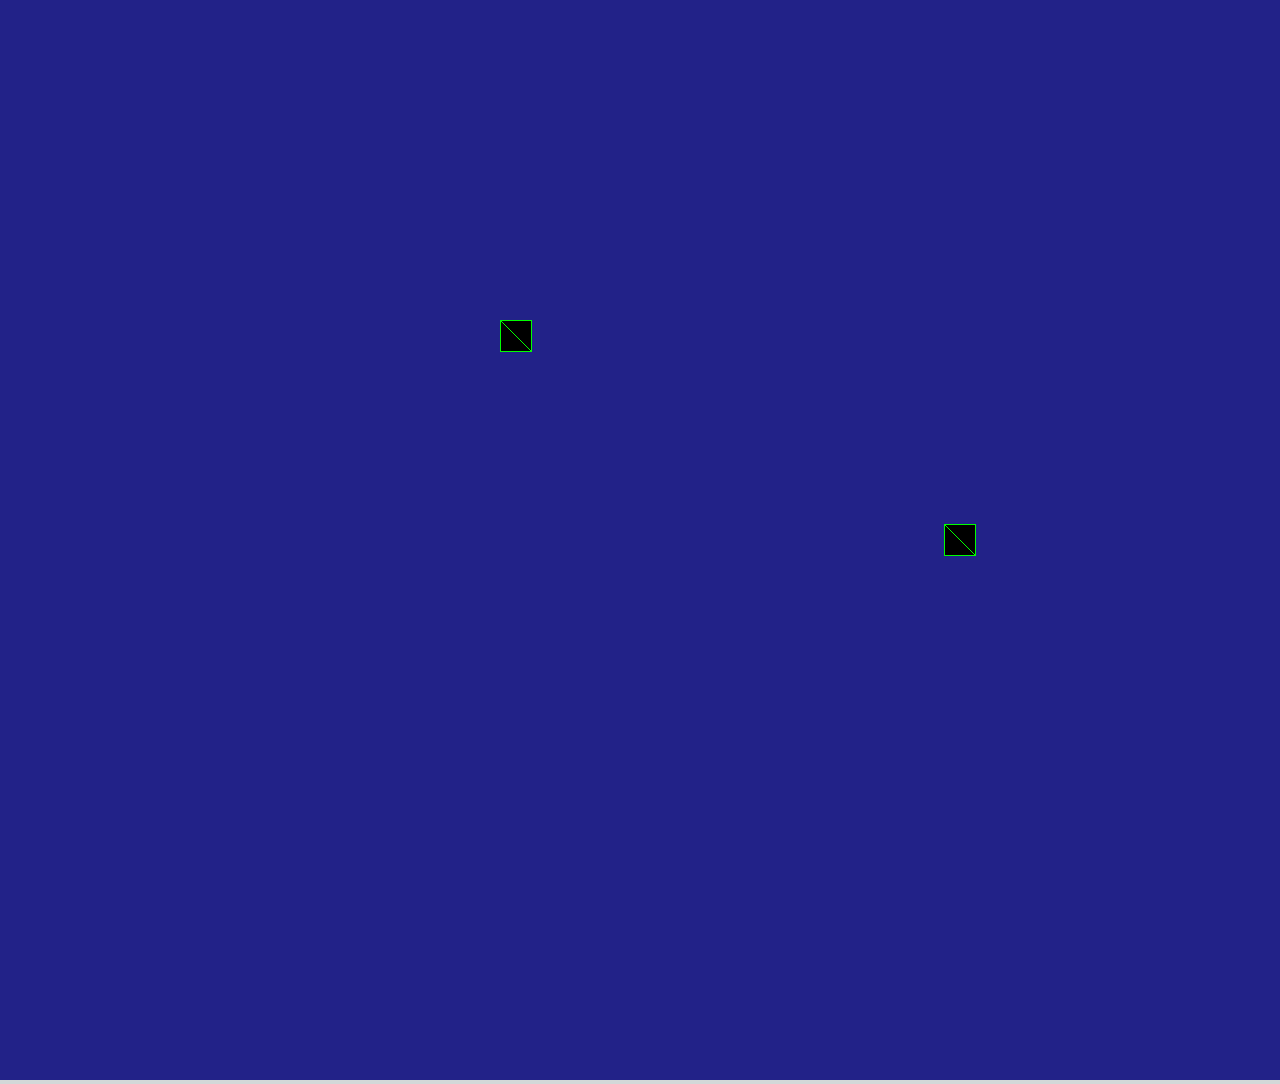
==== commit 52c50383: "c2" ====
--- a/Game/game.html
+++ b/Game/game.html
@@ -90,15 +90,17 @@
 
 
       constructor() {
+        
         super('Scene1');
-
+        /*
         this.accumulator = 0;
         this.fps = 30;  // Physics checks 60 times/s
         this.physicsTimestep = 1000 / this.fps;
-
+        */
       }
 
       init(data) {
+        /*
         this.personajeP1 = data.personajeSelectP1;
         this.personajeP2 = data.personajeSelectP2;
         this.personajeP3 = data.personajeSelectP3;
@@ -116,11 +118,11 @@
         this.mapaTipo = data.mapaTipo;
         this.designerMode = data.designerMode;
         this.dificultad = data.dificultad;
-
+        */
       }
 
       preload() {
-
+        /*
         this.tematicaSeleccionada = this.tematica;
         this.colocarBomba = 0;
         this.designer = this.designerData;
@@ -177,12 +179,12 @@
         this.brick = null;
         this.playerBulletLive = false;
         this.playerDirection = 'up';
-
+        */
 
         //INTERNET
 
 
-
+        /*
         this.load.image('bg', 'https://i.ibb.co/tz3L9Bn/jugador.png');
         this.load.image('enemigo', 'https://i.ibb.co/tsc83Qn/enemigo.png');
         this.load.image('enemigoquemado', 'https://i.ibb.co/wcjcPBY/enemigoquemado.png');
@@ -227,8 +229,8 @@
           this.load.image('pisonegro', 'https://i.ibb.co/ZdCCNp8/pisonegro.png');
           this.load.image('wallkill', 'https://i.ibb.co/VSvdY4P/wall2.png')
         }
-
-
+        */
+        /*
         this.load.image('wall3', 'https://i.ibb.co/9y4cTjD/wall3.png');
 
         this.load.image('wall4', 'https://i.ibb.co/qpqvwcN/wall5.png');
@@ -286,7 +288,7 @@
         this.load.audio('ending', 'https://sndup.net/8s58/ending.mp3');
 
         this.load.audio('lose', 'https://sndup.net/7j9h/wallFall.mp3');
-
+        */
 
 
         //LOCAL
@@ -405,11 +407,11 @@
       create() {
 
         this.mensajeganar = 0;
-
+        /*
         if (localStorage.getItem("mapasCreados") == null)
           localStorage.setItem("mapasCreados", 1);
-
-
+        */
+        /*
         //MAPAS_PREDEFINIDOS
         localStorage.setItem(-1, "0,0,99;1,1,0;1,2,0;1,3,0;1,4,0;1,5,0;1,6,0;1,7,0;1,8,0;1,9,0;1,10,0;1,11,0;2,11,0;3,11,0;4,11,0;5,11,0;6,11,0;7,11,0;8,11,0;9,11,0;12,11,0;13,11,0;14,11,0;15,11,0;16,11,0;17,11,0;18,11,0;19,11,0;20,11,0;21,10,0;21,11,0;21,9,0;21,8,0;21,7,0;21,6,0;21,5,0;21,4,0;21,3,0;21,2,0;21,1,0;20,1,0;19,1,0;18,1,0;17,1,0;16,1,0;15,1,0;14,1,0;13,1,0;12,1,0;11,1,0;10,1,0;9,1,0;8,1,0;7,1,0;6,1,0;5,1,0;4,1,0;3,1,0;2,1,0;3,9,6;4,9,6;5,9,6;6,9,6;7,9,6;8,9,6;9,9,6;10,9,6;11,9,6;12,9,6;13,9,6;14,9,6;15,9,6;16,9,6;17,9,6;18,9,6;19,9,6;19,8,6;19,7,6;19,6,6;19,5,6;19,4,6;19,3,6;18,3,6;17,3,6;16,3,6;15,3,6;14,3,6;13,3,6;12,3,6;11,3,6;10,3,6;9,3,6;8,3,6;7,3,6;6,3,6;5,3,6;4,3,6;3,3,6;3,4,6;3,8,6;3,5,6;3,7,6;4,4,2;4,5,2;4,6,2;4,7,2;4,8,2;5,8,2;5,7,2;5,6,2;5,5,2;5,4,2;7,4,3;7,5,3;7,8,3;7,7,3;18,8,1;18,4,1;11,4,1;11,8,1;7,6,1;");
 
@@ -524,10 +526,10 @@
         this.countExplosion2 = 0;
         this.countExplosion3 = 0;
         this.countExplosion4 = 0;
-
-
-
-
+        */
+
+
+        /*
         //jugadores
         if (this.jugadoresTotal >= 1) {
           this.jugador1 = this.add.text(32 + 32, 216 + 96, this.nombreJ1, { fontFamily: '"Arial Black"' });
@@ -744,13 +746,13 @@
 
         this.reloj = this.add.text(64, 128, this.relojInt, { fontFamily: '"Arial Black"' });
         this.reloj.setFontSize(64);
-
-
-
-
-
-
-
+        */
+
+
+
+
+
+        /*
         this.bombasFull = this.physics.add.staticGroup();
 
         this.bombasFull2 = this.physics.add.staticGroup();
@@ -809,6 +811,7 @@
         this.wallkill = this.physics.add.staticGroup();
 
         this.pisonegro = this.physics.add.staticGroup();
+        */
 
         //random
         /*   for (var i = 0; i < 600; i++)
@@ -838,6 +841,7 @@
       */
 
         //Modo no aleatorio
+        /*
         if (this.designer == 0) {
           for (var i = -1; i < 22; i++) {
             for (var j = 1; j < 14; j++) {
@@ -904,11 +908,11 @@
             }
           }
         }
-
-
-
-
-
+        */
+
+
+
+        /*
         for (var i = 1; i < 15; i++) {
           this.boxFuerte2.create(12 * 32 - 32 - 32 + 32, 32 + i * 64, 'wall4');
           this.boxFuerte2.create(12 * 32 - 32 - 32 - 32, 32 + i * 64, 'wall4');
@@ -941,10 +945,11 @@
         for (var i = 0; i < 25; i++) {
           this.boxFuerteSprite.create(11 * 32 + 64 * i, 896 + 32 + 32, 'wall2');
         }
-
+        */
 
 
         // this.myShip = new Ship(this, 400, 500);
+        /*
         if (this.personajeP1 == 1)
           this.myShip = this.physics.add.sprite(420, 130, 'jugadorAzul');
         if (this.personajeP1 == 2)
@@ -963,16 +968,16 @@
           this.myShip = this.physics.add.sprite(420, 130, 'jugadorNegro');
         if (this.personajeP1 == 9)
           this.myShip = this.physics.add.sprite(420, 130, 'jugadorMorado');
-
-
-
-
+        */
+
+
+        /*
         this.myShip2 = this.physics.add.sprite(5000, 130, 'ship2');
         this.myShip3 = this.physics.add.sprite(5000, 130, 'ship3');
         this.myShip4 = this.physics.add.sprite(5000, 130, 'ship4');
-
-
-
+        */
+
+        /*
         if (this.jugadoresTotal >= 2) {
           this.myShip2 = this.physics.add.sprite(1820, 130, 'ship2');
 
@@ -1043,7 +1048,7 @@
           if (this.personajeP4 == 9)
             this.myShip4.setTexture('jugadorMorado');
         }
-
+        */
 
 
 
@@ -1054,6 +1059,7 @@
 
 
         //sprites de puntuacion
+        /*
         this.ganadorText = this.add.text(1003 + 32, 311 + 96, "", { fontFamily: '"Arial Black"', fontSize: 25, fill: 'white', });
 
         this.ganadorText2 = this.add.text(1000 + 32, 316 + 96, "", { fontFamily: '"Arial Black"', fontSize: 25, fill: 'black', });
@@ -1069,8 +1075,9 @@
         this.killsInt2 = 0;
         this.killsInt3 = 0;
         this.killsInt4 = 0;
-
-
+        */
+
+        /*
         if (this.gamemode == 0) {
           this.bots = this.add.text(70, 285, "Bots: ", { fontFamily: '"Arial Black"' });
           this.bots.setFontSize(32);
@@ -1123,8 +1130,9 @@
           this.resbalar4 = 1;
 
         }
-
-
+        */
+
+        /*
         //JUGADOR 1 NO SALIRSE DE MAPA EN MUROS FUERTES 
         this.physics.add.collider(this.myShip, this.boxFuerte2, null, function (col1, col2) {
 
@@ -1176,10 +1184,10 @@
           this.myShip4.setVelocityX(0);
           this.myShip4.setVelocityY(0);
         }, this);
-
-
-
-
+        */
+
+
+        /*
         this.physics.add.overlap(this.myShip, this.pisomov, pisoMovPasar, function (col1, col2) {
 
         }, this);
@@ -1609,8 +1617,8 @@
         this.physics.add.overlap(this.myShip4, this.wallkill, bajarvidas4, function (col1, col2) {
 
         }, this);
-
-
+        */
+        /*
         function actualizarEnemigos() {
           this.matarbotsound.play();
           this.killsInt = this.enemigos.getLength();
@@ -1877,12 +1885,13 @@
              this.menupspritereiniciarP4.visible = false;*/
             //BORRAR SI HAY PROBLEMAS DE RENDIMIENTO!!!!!
 
-
+      /*
           }
 
         }
-
-
+      */  
+
+      /*
         this.physics.add.collider(this.enemigos, this.wallkill);
 
         this.physics.add.overlap(this.enemigos, this.wallkill, actualizarEnemigos, function (col1, col2) {
@@ -2445,6 +2454,7 @@
                   this.bombas2 = 1;
                       this.llama2 = 2;
           */
+         /*
             if (this.vidasInt2 <= 1) {
               this.vidasInt2 = this.vidasInt2 - 1;
               this.vidasJ2.setText(this.vidasInt2);
@@ -2464,7 +2474,8 @@
             }
           }
         }
-
+        */
+       /*
         function bajarvidas3() {
 
           if (this.cooldownP3 == 0) {
@@ -2477,7 +2488,7 @@
               this.bombas3 = 1;
                   this.llama3 = 2;
             */
-
+           /*
             if (this.vidasInt3 <= 1) {
               this.vidasInt3 = this.vidasInt3 - 1;
               this.vidasJ3.setText(this.vidasInt3);
@@ -2497,6 +2508,8 @@
             }
           }
         }
+        */
+       /*
         function bajarvidas4() {
 
           if (this.cooldownP4 == 0) {
@@ -2509,6 +2522,7 @@
             this.bombas4 = 1;
                 this.llama4 = 2;
           */
+         /*
             if (this.vidasInt4 <= 1) {
               this.vidasInt4 = this.vidasInt4 - 1;
               this.vidasJ4.setText(this.vidasInt4);
@@ -2541,6 +2555,7 @@
          this.bombas = 1;
              this.llama = 2;
        */
+      /*
             if (this.gamemode == 0) {
               //    this.relojInt = 300;
               //this.caerparedX =-1;
@@ -2578,7 +2593,8 @@
             }
           }
         }
-
+        */
+       /*
 
         this.physics.add.overlap(this.enemigos, this.myShip, bajarvidas, function (col1, col2) {
 
@@ -3208,10 +3224,12 @@
              this.menupspritereiniciarP4.visible = false;*/
             //BORRAR SI HAY PROBLEMAS DE RENDIMIENTO!!!!!
 
-
+/*
           }
 
         }
+        */
+       /*
         function aumentarllamas() {
           this.itemsound.play();
           this.scoreInt = this.scoreInt + 150;
@@ -3507,9 +3525,9 @@
           }
 
         }, this);
-
-
-
+        */
+
+       /*
         this.physics.add.overlap(this.myShip3, this.bombasFull3, cogerBomba, function (col1, col2) {
 
           if (this.guanteP3 == 2) {
@@ -3534,8 +3552,9 @@
           }
 
         }, this);
-
-
+      */
+
+      /*
         this.physics.add.overlap(this.myShip4, this.bombasFull4, cogerBomba, function (col1, col2) {
 
           if (this.guanteP4 == 2) {
@@ -3562,8 +3581,9 @@
         }, this);
 
         //leftjugador2
-
-
+        */
+
+       /*
         function actualizarEstado() {
           if (this.pause == 0 && (this.designer == 0 || this.designer == 2)) {
             if (this.vidasInt > 0) {
@@ -3691,18 +3711,18 @@
             }
           }
         }
-
-
-
-
+        */
+
+
+       /*
         // cursor.data.on('X', actualizarEstado, this);
         this.input.keyboard.on('keydown_X', actualizarEstado, this);
         this.input.keyboard.on('keydown_C', actualizarEstado2, this);
         this.input.keyboard.on('keydown_V', actualizarEstado3, this);
         this.input.keyboard.on('keydown_B', actualizarEstado4, this);
-
+        */
         //guante
-
+        /*
         function cogerBomba() {
 
         }
@@ -3749,6 +3769,7 @@
                 
                 link.click(); 
                 */
+               /*
                 localStorage.setItem("mapasCreados", this.mapaNumero + 1);
 
                 //this.mapacargar = localStorage.getItem("N1");
@@ -3861,9 +3882,9 @@
           }
         }
 
-
-
-
+        */
+
+        /*
         function moverMenuIzq() {
           if (this.pause == 1) {
 
@@ -3914,8 +3935,8 @@
             }
           }
         }
-
-
+      */
+      /*
         function realizarAccionesMenu() {
           if (this.pause == 1) {
             if (this.novotacionP1 == 0 && this.menureiniciar == 0)
@@ -3963,12 +3984,13 @@
 
             }
           }
-
-
-
-        }
-
-
+        
+
+
+        }
+        */
+
+        /*
         function realizarAccionesMenu2() {
           if (this.pause == 1) {
 
@@ -4367,7 +4389,8 @@
           }
 
         }
-
+        */
+       /*
         //simular desconexion mando 2
         this.input.keyboard.on('keydown_E', activarPause, this);
         this.input.keyboard.on('keydown_E', activarEspera2, this);
@@ -4432,8 +4455,9 @@
 
         this.menupspritereiniciarP4 = this.physics.add.sprite(1920 / 2 + 200 - 50, 1080 / 2 - 50, 'votacionmenuP4');
         this.menupspritereiniciarP4.visible = false;
-
-
+        */
+
+       /*
         function crearmapa() {
 
 
@@ -4567,8 +4591,9 @@
 
           }
         }
-
-
+        */
+
+        /*
         this.designerX = 0;
         this.designerY = 0;
         this.element = 0;
@@ -4777,11 +4802,11 @@
         this.input.keyboard.on('keydown_X', seleccionarOpcionSet, this);
         this.input.keyboard.on('keydown_Z', seleccionarOpcionSet, this);
         this.input.keyboard.on('keydown_Q', seleccionarOpcionDes, this);
-
+        */
 
         //EXPERIMENTAL
 
-
+        /*
         function aumentarNivel() {
           //  console.log(this.nivelInt)
 
@@ -4826,14 +4851,14 @@
         var g = Phaser.Math.Between(0, 90);
         var b = Phaser.Math.Between(0, 90);
         this.cameras.main.backgroundColor.setTo(r, g, b);
-
+      */
 
 
       }
-
+      
       update() {
 
-
+        
         if (this.mapaNumero == -12) {
           this.vidasInt = 100;
           this.relojInt = 1000;
@@ -8945,11 +8970,12 @@
             }
           }
         }
+        
         function seleccionarOpcion() {
           this.popupsprite.visible = false;
           this.sound.play('select');
 
-
+          /*
           if (this.seleccionarDif == 1) {
             if (this.seleccionInt == 32) {
               this.dificultad = 0;
@@ -8972,10 +8998,10 @@
               return;
             }
           }
-
+          */
           if (this.pantalla == 1) {
 
-
+            /*
             if (this.seleccionInt == 30) {
               this.modoopciones = 1;
               this.menufondo.setTexture("fondo2");
@@ -8986,7 +9012,8 @@
               this.designerSprite.visible = false;
               this.mapanormalSprite.visible = true;
             }
-
+            */
+           /*
             if (this.seleccionInt == 31) {
               this.modoopciones = 2;
               this.menufondo.setTexture("fondo");
@@ -8998,7 +9025,7 @@
               this.designerSprite.visible = true;
               this.mapanormalSprite.visible = false;
             }
-
+*//*
             if (this.seleccionInt == 36) {
               if (this.mapaDesplegado - 3 > -7) {
                 this.mapaDesplegado = this.mapaDesplegado - 3;
@@ -9012,7 +9039,7 @@
 
 
             }
-
+*//*
             if (this.seleccionInt == 29) {
               this.mapaNormalNumero = 3;
               this.designer = 1;
@@ -9049,7 +9076,7 @@
 
               this.designerMode = 0;
             }
-
+*//*
             if (this.seleccionInt == 25) {
               if (this.mapaNumeroEditado + 1 <= localStorage.getItem("mapasCreados"))
                 this.mapaNumeroEditado = this.mapaNumeroEditado + 1;
@@ -9074,7 +9101,7 @@
             if (this.seleccionInt == 22) {
               this.tematica = 3;
             }
-
+*//*
             if (this.seleccionInt == 0) {
               this.seleccionarDif = 1;
               this.jugadores = 1;
@@ -9201,7 +9228,7 @@
 
               this.scene.start('Scene1', { tematica: this.tematica, personajeSelectP1: this.personajeSeleccionadoP1, personajeSelectP2: this.personajeSeleccionadoP2, personajeSelectP3: this.personajeSeleccionadoP3, personajeSelectP4: this.personajeSeleccionadoP4, gamemode: this.gamemode, jugadores: this.jugadores, designer: this.designer, nombredata: this.nombreJ1, nombredata2: this.nombreJ2, nombredata3: this.nombreJ3, nombredata4: this.nombreJ4, mapaNumero: this.mapaNumeroEditado, mapaTipo: this.mapaTipo, designerMode: this.designerMode, music: this.music, dificultad: this.dificultad });
             }
-
+*//*
             if (this.seleccionInt == 11) {
 
               this.personajeSeleccionadoP1 = 1;
@@ -9257,7 +9284,7 @@
 
 
             }
-          }
+    */      }
 
         }
 
@@ -9279,7 +9306,7 @@
         }
 
         this.add.image(120, 160, 'megaset', 'contra2');*/
-
+        /*
         function estadoListo1() {
           this.ready1 = 1;
           this.readySprite1.setTexture('ready');
@@ -9301,12 +9328,13 @@
         this.input.keyboard.on('keydown_Q', estadoListo2, this);
         this.input.keyboard.on('keydown_R', estadoListo3, this);
         this.input.keyboard.on('keydown_U', estadoListo4, this);
+        */
       }
 
 
       update() {
 
-
+        /*
         if (cursor.includes("NAME1")) {
           console.log(cursor);
           var nombre = cursor.split(".");
@@ -9325,7 +9353,8 @@
 
           localStorage.setItem("nombreJ2", this.nombreJ2);
         }
-
+        */
+        /*
         if (cursor.includes("NAME3")) {
           console.log(cursor);
           var nombre = cursor.split(".");
@@ -11113,7 +11142,7 @@
           this.seleccionadoSprite.y = 406 + 550;
 
         }
-
+        */
 
         cursor = "XD";
 
@@ -11158,7 +11187,7 @@
     };
 
     var game = new Phaser.Game(config);
-
+  
   </script>
 
 
--- a/CSS/style.css
+++ b/CSS/style.css
@@ -63,6 +63,34 @@
   border: none;
 }
 
+.divSelector {
+  position: absolute;
+  left: 1280px;
+  top: 80px;
+  z-index: 3;
+}
+
+.divJugar1 {
+  position: absolute;
+  left: 1450px;
+  top: 80px;
+  z-index: 3;
+}
+
+.divJugar2 {
+  position: absolute;
+  left: 1450px;
+  top: 230px;
+  z-index: 3;
+}
+
+.divReglas {
+  position: absolute;
+  left: 1450px;
+  top: 380px;
+  z-index: 3;
+}
+
 .divMenuPrincipal {
   position: absolute;
   left: 0px;
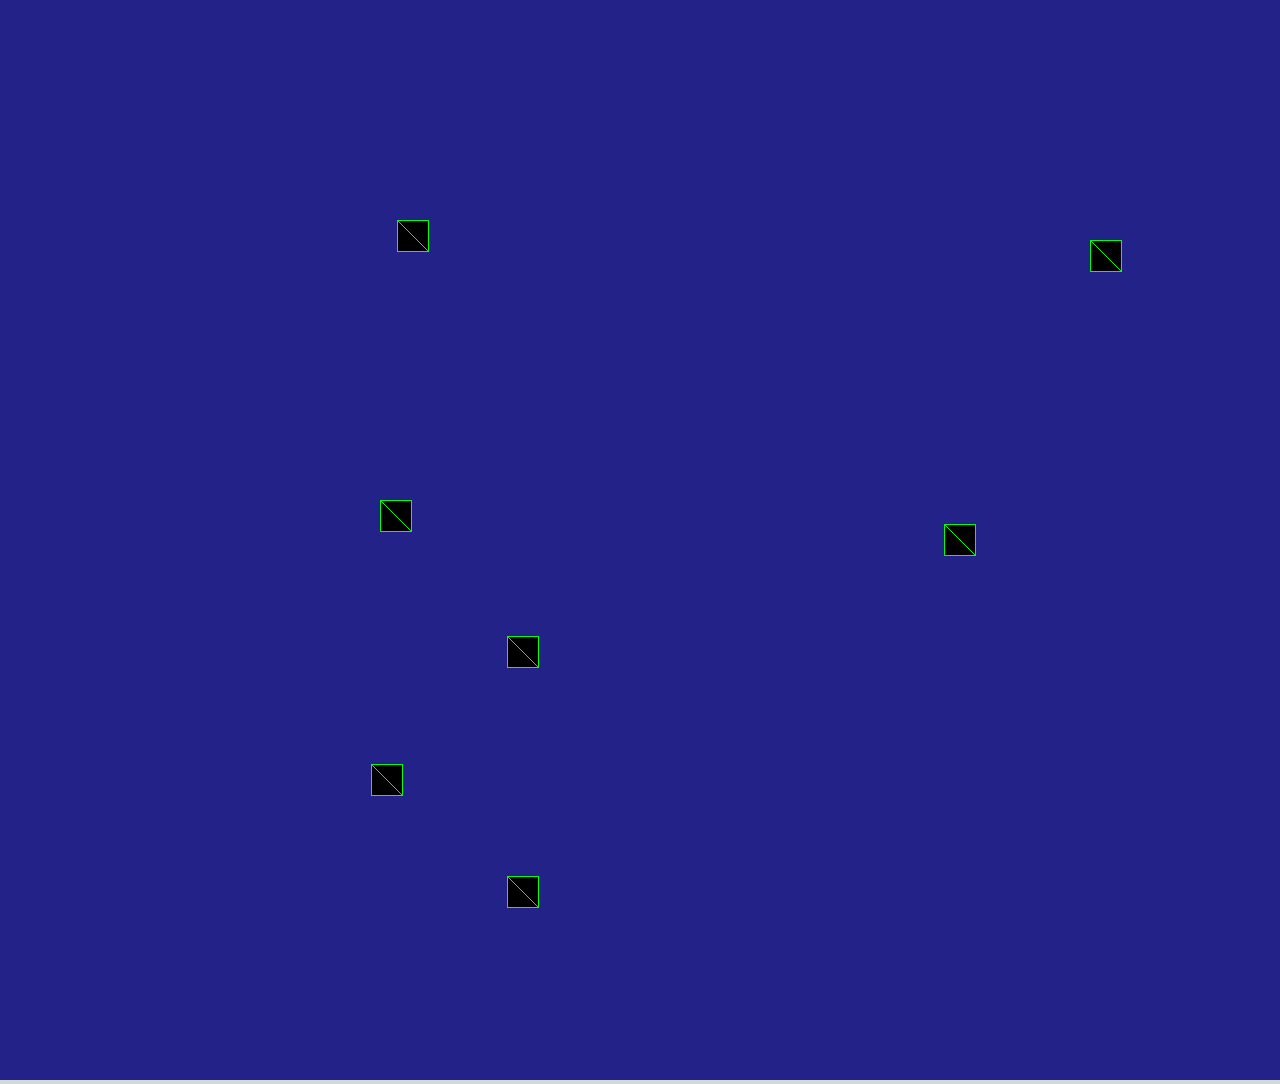
==== commit 4f784aaf: "Conexión entre celular y videojuego" ====
--- a/Game/game.html
+++ b/Game/game.html
@@ -24,19 +24,11 @@
   <script src="../Logic/connect.js"></script>
 </head>
 
-
-
 <body>
 
   <div id="input-box" style="display: none">
 
-
     <input id="text" type="hidden" value=" " style="width:10%" /><br />
-
-
-
-
-    </script>
 
     <div id="qrcode" style="width:100px; height:100px; margin-top:1px;"></div>
 
@@ -90,17 +82,15 @@
 
 
       constructor() {
-        
         super('Scene1');
-        /*
+
         this.accumulator = 0;
         this.fps = 30;  // Physics checks 60 times/s
         this.physicsTimestep = 1000 / this.fps;
-        */
+
       }
 
       init(data) {
-        /*
         this.personajeP1 = data.personajeSelectP1;
         this.personajeP2 = data.personajeSelectP2;
         this.personajeP3 = data.personajeSelectP3;
@@ -118,11 +108,11 @@
         this.mapaTipo = data.mapaTipo;
         this.designerMode = data.designerMode;
         this.dificultad = data.dificultad;
-        */
+
       }
 
       preload() {
-        /*
+
         this.tematicaSeleccionada = this.tematica;
         this.colocarBomba = 0;
         this.designer = this.designerData;
@@ -179,12 +169,12 @@
         this.brick = null;
         this.playerBulletLive = false;
         this.playerDirection = 'up';
-        */
+
 
         //INTERNET
 
 
-        /*
+
         this.load.image('bg', 'https://i.ibb.co/tz3L9Bn/jugador.png');
         this.load.image('enemigo', 'https://i.ibb.co/tsc83Qn/enemigo.png');
         this.load.image('enemigoquemado', 'https://i.ibb.co/wcjcPBY/enemigoquemado.png');
@@ -229,8 +219,8 @@
           this.load.image('pisonegro', 'https://i.ibb.co/ZdCCNp8/pisonegro.png');
           this.load.image('wallkill', 'https://i.ibb.co/VSvdY4P/wall2.png')
         }
-        */
-        /*
+
+
         this.load.image('wall3', 'https://i.ibb.co/9y4cTjD/wall3.png');
 
         this.load.image('wall4', 'https://i.ibb.co/qpqvwcN/wall5.png');
@@ -288,7 +278,7 @@
         this.load.audio('ending', 'https://sndup.net/8s58/ending.mp3');
 
         this.load.audio('lose', 'https://sndup.net/7j9h/wallFall.mp3');
-        */
+
 
 
         //LOCAL
@@ -407,11 +397,11 @@
       create() {
 
         this.mensajeganar = 0;
-        /*
+
         if (localStorage.getItem("mapasCreados") == null)
           localStorage.setItem("mapasCreados", 1);
-        */
-        /*
+
+
         //MAPAS_PREDEFINIDOS
         localStorage.setItem(-1, "0,0,99;1,1,0;1,2,0;1,3,0;1,4,0;1,5,0;1,6,0;1,7,0;1,8,0;1,9,0;1,10,0;1,11,0;2,11,0;3,11,0;4,11,0;5,11,0;6,11,0;7,11,0;8,11,0;9,11,0;12,11,0;13,11,0;14,11,0;15,11,0;16,11,0;17,11,0;18,11,0;19,11,0;20,11,0;21,10,0;21,11,0;21,9,0;21,8,0;21,7,0;21,6,0;21,5,0;21,4,0;21,3,0;21,2,0;21,1,0;20,1,0;19,1,0;18,1,0;17,1,0;16,1,0;15,1,0;14,1,0;13,1,0;12,1,0;11,1,0;10,1,0;9,1,0;8,1,0;7,1,0;6,1,0;5,1,0;4,1,0;3,1,0;2,1,0;3,9,6;4,9,6;5,9,6;6,9,6;7,9,6;8,9,6;9,9,6;10,9,6;11,9,6;12,9,6;13,9,6;14,9,6;15,9,6;16,9,6;17,9,6;18,9,6;19,9,6;19,8,6;19,7,6;19,6,6;19,5,6;19,4,6;19,3,6;18,3,6;17,3,6;16,3,6;15,3,6;14,3,6;13,3,6;12,3,6;11,3,6;10,3,6;9,3,6;8,3,6;7,3,6;6,3,6;5,3,6;4,3,6;3,3,6;3,4,6;3,8,6;3,5,6;3,7,6;4,4,2;4,5,2;4,6,2;4,7,2;4,8,2;5,8,2;5,7,2;5,6,2;5,5,2;5,4,2;7,4,3;7,5,3;7,8,3;7,7,3;18,8,1;18,4,1;11,4,1;11,8,1;7,6,1;");
 
@@ -526,10 +516,10 @@
         this.countExplosion2 = 0;
         this.countExplosion3 = 0;
         this.countExplosion4 = 0;
-        */
-
-
-        /*
+
+
+
+
         //jugadores
         if (this.jugadoresTotal >= 1) {
           this.jugador1 = this.add.text(32 + 32, 216 + 96, this.nombreJ1, { fontFamily: '"Arial Black"' });
@@ -746,13 +736,13 @@
 
         this.reloj = this.add.text(64, 128, this.relojInt, { fontFamily: '"Arial Black"' });
         this.reloj.setFontSize(64);
-        */
-
-
-
-
-
-        /*
+
+
+
+
+
+
+
         this.bombasFull = this.physics.add.staticGroup();
 
         this.bombasFull2 = this.physics.add.staticGroup();
@@ -811,7 +801,6 @@
         this.wallkill = this.physics.add.staticGroup();
 
         this.pisonegro = this.physics.add.staticGroup();
-        */
 
         //random
         /*   for (var i = 0; i < 600; i++)
@@ -841,7 +830,6 @@
       */
 
         //Modo no aleatorio
-        /*
         if (this.designer == 0) {
           for (var i = -1; i < 22; i++) {
             for (var j = 1; j < 14; j++) {
@@ -908,11 +896,11 @@
             }
           }
         }
-        */
-
-
-
-        /*
+
+
+
+
+
         for (var i = 1; i < 15; i++) {
           this.boxFuerte2.create(12 * 32 - 32 - 32 + 32, 32 + i * 64, 'wall4');
           this.boxFuerte2.create(12 * 32 - 32 - 32 - 32, 32 + i * 64, 'wall4');
@@ -945,11 +933,10 @@
         for (var i = 0; i < 25; i++) {
           this.boxFuerteSprite.create(11 * 32 + 64 * i, 896 + 32 + 32, 'wall2');
         }
-        */
+
 
 
         // this.myShip = new Ship(this, 400, 500);
-        /*
         if (this.personajeP1 == 1)
           this.myShip = this.physics.add.sprite(420, 130, 'jugadorAzul');
         if (this.personajeP1 == 2)
@@ -968,16 +955,16 @@
           this.myShip = this.physics.add.sprite(420, 130, 'jugadorNegro');
         if (this.personajeP1 == 9)
           this.myShip = this.physics.add.sprite(420, 130, 'jugadorMorado');
-        */
-
-
-        /*
+
+
+
+
         this.myShip2 = this.physics.add.sprite(5000, 130, 'ship2');
         this.myShip3 = this.physics.add.sprite(5000, 130, 'ship3');
         this.myShip4 = this.physics.add.sprite(5000, 130, 'ship4');
-        */
-
-        /*
+
+
+
         if (this.jugadoresTotal >= 2) {
           this.myShip2 = this.physics.add.sprite(1820, 130, 'ship2');
 
@@ -1048,7 +1035,7 @@
           if (this.personajeP4 == 9)
             this.myShip4.setTexture('jugadorMorado');
         }
-        */
+
 
 
 
@@ -1059,7 +1046,6 @@
 
 
         //sprites de puntuacion
-        /*
         this.ganadorText = this.add.text(1003 + 32, 311 + 96, "", { fontFamily: '"Arial Black"', fontSize: 25, fill: 'white', });
 
         this.ganadorText2 = this.add.text(1000 + 32, 316 + 96, "", { fontFamily: '"Arial Black"', fontSize: 25, fill: 'black', });
@@ -1075,9 +1061,8 @@
         this.killsInt2 = 0;
         this.killsInt3 = 0;
         this.killsInt4 = 0;
-        */
-
-        /*
+
+
         if (this.gamemode == 0) {
           this.bots = this.add.text(70, 285, "Bots: ", { fontFamily: '"Arial Black"' });
           this.bots.setFontSize(32);
@@ -1130,9 +1115,8 @@
           this.resbalar4 = 1;
 
         }
-        */
-
-        /*
+
+
         //JUGADOR 1 NO SALIRSE DE MAPA EN MUROS FUERTES 
         this.physics.add.collider(this.myShip, this.boxFuerte2, null, function (col1, col2) {
 
@@ -1184,10 +1168,10 @@
           this.myShip4.setVelocityX(0);
           this.myShip4.setVelocityY(0);
         }, this);
-        */
-
-
-        /*
+
+
+
+
         this.physics.add.overlap(this.myShip, this.pisomov, pisoMovPasar, function (col1, col2) {
 
         }, this);
@@ -1617,8 +1601,8 @@
         this.physics.add.overlap(this.myShip4, this.wallkill, bajarvidas4, function (col1, col2) {
 
         }, this);
-        */
-        /*
+
+
         function actualizarEnemigos() {
           this.matarbotsound.play();
           this.killsInt = this.enemigos.getLength();
@@ -1885,13 +1869,12 @@
              this.menupspritereiniciarP4.visible = false;*/
             //BORRAR SI HAY PROBLEMAS DE RENDIMIENTO!!!!!
 
-      /*
+
           }
 
         }
-      */  
-
-      /*
+
+
         this.physics.add.collider(this.enemigos, this.wallkill);
 
         this.physics.add.overlap(this.enemigos, this.wallkill, actualizarEnemigos, function (col1, col2) {
@@ -2454,7 +2437,6 @@
                   this.bombas2 = 1;
                       this.llama2 = 2;
           */
-         /*
             if (this.vidasInt2 <= 1) {
               this.vidasInt2 = this.vidasInt2 - 1;
               this.vidasJ2.setText(this.vidasInt2);
@@ -2474,8 +2456,7 @@
             }
           }
         }
-        */
-       /*
+
         function bajarvidas3() {
 
           if (this.cooldownP3 == 0) {
@@ -2488,7 +2469,7 @@
               this.bombas3 = 1;
                   this.llama3 = 2;
             */
-           /*
+
             if (this.vidasInt3 <= 1) {
               this.vidasInt3 = this.vidasInt3 - 1;
               this.vidasJ3.setText(this.vidasInt3);
@@ -2508,8 +2489,6 @@
             }
           }
         }
-        */
-       /*
         function bajarvidas4() {
 
           if (this.cooldownP4 == 0) {
@@ -2522,7 +2501,6 @@
             this.bombas4 = 1;
                 this.llama4 = 2;
           */
-         /*
             if (this.vidasInt4 <= 1) {
               this.vidasInt4 = this.vidasInt4 - 1;
               this.vidasJ4.setText(this.vidasInt4);
@@ -2555,7 +2533,6 @@
          this.bombas = 1;
              this.llama = 2;
        */
-      /*
             if (this.gamemode == 0) {
               //    this.relojInt = 300;
               //this.caerparedX =-1;
@@ -2593,8 +2570,7 @@
             }
           }
         }
-        */
-       /*
+
 
         this.physics.add.overlap(this.enemigos, this.myShip, bajarvidas, function (col1, col2) {
 
@@ -3224,12 +3200,10 @@
              this.menupspritereiniciarP4.visible = false;*/
             //BORRAR SI HAY PROBLEMAS DE RENDIMIENTO!!!!!
 
-/*
+
           }
 
         }
-        */
-       /*
         function aumentarllamas() {
           this.itemsound.play();
           this.scoreInt = this.scoreInt + 150;
@@ -3525,9 +3499,9 @@
           }
 
         }, this);
-        */
-
-       /*
+
+
+
         this.physics.add.overlap(this.myShip3, this.bombasFull3, cogerBomba, function (col1, col2) {
 
           if (this.guanteP3 == 2) {
@@ -3552,9 +3526,8 @@
           }
 
         }, this);
-      */
-
-      /*
+
+
         this.physics.add.overlap(this.myShip4, this.bombasFull4, cogerBomba, function (col1, col2) {
 
           if (this.guanteP4 == 2) {
@@ -3581,9 +3554,8 @@
         }, this);
 
         //leftjugador2
-        */
-
-       /*
+
+
         function actualizarEstado() {
           if (this.pause == 0 && (this.designer == 0 || this.designer == 2)) {
             if (this.vidasInt > 0) {
@@ -3711,18 +3683,18 @@
             }
           }
         }
-        */
-
-
-       /*
+
+
+
+
         // cursor.data.on('X', actualizarEstado, this);
         this.input.keyboard.on('keydown_X', actualizarEstado, this);
         this.input.keyboard.on('keydown_C', actualizarEstado2, this);
         this.input.keyboard.on('keydown_V', actualizarEstado3, this);
         this.input.keyboard.on('keydown_B', actualizarEstado4, this);
-        */
+
         //guante
-        /*
+
         function cogerBomba() {
 
         }
@@ -3769,7 +3741,6 @@
                 
                 link.click(); 
                 */
-               /*
                 localStorage.setItem("mapasCreados", this.mapaNumero + 1);
 
                 //this.mapacargar = localStorage.getItem("N1");
@@ -3882,9 +3853,9 @@
           }
         }
 
-        */
-
-        /*
+
+
+
         function moverMenuIzq() {
           if (this.pause == 1) {
 
@@ -3935,8 +3906,8 @@
             }
           }
         }
-      */
-      /*
+
+
         function realizarAccionesMenu() {
           if (this.pause == 1) {
             if (this.novotacionP1 == 0 && this.menureiniciar == 0)
@@ -3984,13 +3955,12 @@
 
             }
           }
-        
-
-
-        }
-        */
-
-        /*
+
+
+
+        }
+
+
         function realizarAccionesMenu2() {
           if (this.pause == 1) {
 
@@ -4389,8 +4359,7 @@
           }
 
         }
-        */
-       /*
+
         //simular desconexion mando 2
         this.input.keyboard.on('keydown_E', activarPause, this);
         this.input.keyboard.on('keydown_E', activarEspera2, this);
@@ -4455,9 +4424,8 @@
 
         this.menupspritereiniciarP4 = this.physics.add.sprite(1920 / 2 + 200 - 50, 1080 / 2 - 50, 'votacionmenuP4');
         this.menupspritereiniciarP4.visible = false;
-        */
-
-       /*
+
+
         function crearmapa() {
 
 
@@ -4591,9 +4559,8 @@
 
           }
         }
-        */
-
-        /*
+
+
         this.designerX = 0;
         this.designerY = 0;
         this.element = 0;
@@ -4802,11 +4769,11 @@
         this.input.keyboard.on('keydown_X', seleccionarOpcionSet, this);
         this.input.keyboard.on('keydown_Z', seleccionarOpcionSet, this);
         this.input.keyboard.on('keydown_Q', seleccionarOpcionDes, this);
-        */
+
 
         //EXPERIMENTAL
 
-        /*
+
         function aumentarNivel() {
           //  console.log(this.nivelInt)
 
@@ -4851,14 +4818,14 @@
         var g = Phaser.Math.Between(0, 90);
         var b = Phaser.Math.Between(0, 90);
         this.cameras.main.backgroundColor.setTo(r, g, b);
-      */
+
 
 
       }
-      
+
       update() {
 
-        
+
         if (this.mapaNumero == -12) {
           this.vidasInt = 100;
           this.relojInt = 1000;
@@ -7932,7 +7899,7 @@
         this.load.image('seleccion3P', 'https://i.ibb.co/RvhgWwR/seleccioncuad.png');
         this.load.image('seleccion4P', 'https://i.ibb.co/DbqMNcN/seleccioncuad4.png');
 
-        this.load.image('seleccionpersonajes', 'https://i.ibb.co/fMtkcTZ/seleccio-npersonaje.png');
+        //this.load.image('seleccionpersonajes', 'https://i.ibb.co/fMtkcTZ/seleccio-npersonaje.png');
         this.load.image('seleccion2', 'https://i.ibb.co/WFCsJx3/seleccioncuad2.png');
         this.load.image('noready', 'https://i.ibb.co/1bcqr5j/sprite-No-Listo.png');
         this.load.image('ready', 'https://i.ibb.co/rMq8fcJ/sprite-Listo.png');
@@ -8970,12 +8937,11 @@
             }
           }
         }
-        
         function seleccionarOpcion() {
           this.popupsprite.visible = false;
           this.sound.play('select');
 
-          /*
+
           if (this.seleccionarDif == 1) {
             if (this.seleccionInt == 32) {
               this.dificultad = 0;
@@ -8998,10 +8964,10 @@
               return;
             }
           }
-          */
+
           if (this.pantalla == 1) {
 
-            /*
+
             if (this.seleccionInt == 30) {
               this.modoopciones = 1;
               this.menufondo.setTexture("fondo2");
@@ -9012,8 +8978,7 @@
               this.designerSprite.visible = false;
               this.mapanormalSprite.visible = true;
             }
-            */
-           /*
+
             if (this.seleccionInt == 31) {
               this.modoopciones = 2;
               this.menufondo.setTexture("fondo");
@@ -9025,7 +8990,7 @@
               this.designerSprite.visible = true;
               this.mapanormalSprite.visible = false;
             }
-*//*
+
             if (this.seleccionInt == 36) {
               if (this.mapaDesplegado - 3 > -7) {
                 this.mapaDesplegado = this.mapaDesplegado - 3;
@@ -9039,7 +9004,7 @@
 
 
             }
-*//*
+
             if (this.seleccionInt == 29) {
               this.mapaNormalNumero = 3;
               this.designer = 1;
@@ -9076,7 +9041,7 @@
 
               this.designerMode = 0;
             }
-*//*
+
             if (this.seleccionInt == 25) {
               if (this.mapaNumeroEditado + 1 <= localStorage.getItem("mapasCreados"))
                 this.mapaNumeroEditado = this.mapaNumeroEditado + 1;
@@ -9101,7 +9066,7 @@
             if (this.seleccionInt == 22) {
               this.tematica = 3;
             }
-*//*
+
             if (this.seleccionInt == 0) {
               this.seleccionarDif = 1;
               this.jugadores = 1;
@@ -9228,7 +9193,7 @@
 
               this.scene.start('Scene1', { tematica: this.tematica, personajeSelectP1: this.personajeSeleccionadoP1, personajeSelectP2: this.personajeSeleccionadoP2, personajeSelectP3: this.personajeSeleccionadoP3, personajeSelectP4: this.personajeSeleccionadoP4, gamemode: this.gamemode, jugadores: this.jugadores, designer: this.designer, nombredata: this.nombreJ1, nombredata2: this.nombreJ2, nombredata3: this.nombreJ3, nombredata4: this.nombreJ4, mapaNumero: this.mapaNumeroEditado, mapaTipo: this.mapaTipo, designerMode: this.designerMode, music: this.music, dificultad: this.dificultad });
             }
-*//*
+
             if (this.seleccionInt == 11) {
 
               this.personajeSeleccionadoP1 = 1;
@@ -9284,7 +9249,7 @@
 
 
             }
-    */      }
+          }
 
         }
 
@@ -9306,7 +9271,7 @@
         }
 
         this.add.image(120, 160, 'megaset', 'contra2');*/
-        /*
+
         function estadoListo1() {
           this.ready1 = 1;
           this.readySprite1.setTexture('ready');
@@ -9328,13 +9293,12 @@
         this.input.keyboard.on('keydown_Q', estadoListo2, this);
         this.input.keyboard.on('keydown_R', estadoListo3, this);
         this.input.keyboard.on('keydown_U', estadoListo4, this);
-        */
       }
 
 
       update() {
 
-        /*
+
         if (cursor.includes("NAME1")) {
           console.log(cursor);
           var nombre = cursor.split(".");
@@ -9353,8 +9317,7 @@
 
           localStorage.setItem("nombreJ2", this.nombreJ2);
         }
-        */
-        /*
+
         if (cursor.includes("NAME3")) {
           console.log(cursor);
           var nombre = cursor.split(".");
@@ -11142,7 +11105,7 @@
           this.seleccionadoSprite.y = 406 + 550;
 
         }
-        */
+
 
         cursor = "XD";
 
@@ -11187,7 +11150,7 @@
     };
 
     var game = new Phaser.Game(config);
-  
+
   </script>
 
 
--- a/CSS/style.css
+++ b/CSS/style.css
@@ -121,4 +121,330 @@
 
 .imgOver {
   width: 100%;
+}
+
+.boton_1{
+  text-decoration: none;
+  padding: 5px;
+  padding-left: 70px;
+  padding-right: 70px;
+  font-family: helvetica;
+  font-weight: 50;
+  font-size: 18px;
+  font-style: italic;
+  color: white;
+  background-color: #007bb5;
+  border-radius: 10px;
+  border: 1px solid white;
+}
+
+/*
+*/
+
+body {
+  background-color: black;
+  width: 100%;
+  height: 100%;
+  position: absolute;
+  margin: 0;
+  overflow: hidden;
+  white-space: nowrap;
+}
+
+/* STARS */
+
+body .litle-star {
+  z-index: -1;
+  display: block;
+  position: absolute;
+  width: 0.8rem;
+  height: 0.8rem;
+  background-color: white;
+}
+
+body .star {
+  z-index: -1;
+  display: block;
+  position: absolute;
+  width: 50px;
+  height: 50px;
+  content: url("../Assets/images/estrella1.png");
+}
+
+/* STARS */
+
+.middle-top-content {
+  text-align: center;
+  width: 100%;
+  height: 55%;
+}
+
+.middle-bottom-content {
+  display: flex;
+  flex-direction: row;
+  justify-content: space-between;
+  width: 100%;
+  height: 45%;
+}
+
+.middle-top-content #logo-init {
+  content: url("../Assets/images/logo.png");
+  margin-top: 5rem;
+  min-height: 55%;
+  max-height: 55%;
+}
+
+.middle-top-content #logo-title-init {
+  content: url("../Assets/images/title.png");
+  margin-top: 3rem;
+  /*margin-left: 4.5rem;*/
+  text-align: center;
+  min-height: 16%;
+  max-height: 16%;
+}
+
+/* SECOND PART */
+
+.gdbox {
+  display: inline-block;
+  padding: 0.5%;
+  margin-top: 2%;
+  height: 80%;
+  background-color: #8C8C8C;
+}
+
+.gbox {
+  height: 85%;
+  background-color: #D3D3D3;
+}
+
+.step1-content {
+  margin-left: 2%;
+  width: 30%;
+}
+
+.step2-content {
+  width: 30%;
+}
+
+.step3-content {
+  margin-right: 2%;
+  width: 30%;
+}
+
+.title {
+  height: 14.5%;
+  display: flex;
+  justify-content: space-between;
+}
+
+/* TITLES */
+
+#step1-title-logo {
+  margin-top: 10px;
+  height: 50%;
+  content: url("../Assets/images/home/step_1.png");
+}
+
+#step1-title-google-play {
+  max-height: 70%;
+  content: url("../Assets/images/home/google.png");
+}
+
+#step2-title-logo {
+  margin-top: 10px;
+  height: 50%;
+  content: url("../Assets/images/home/step_2.png");
+}
+
+#step2-title-android {
+  max-height: 80%;
+  content: url("../Assets/images/home/android.png");
+}
+
+#step3-title-logo {
+  margin-top: 10px;
+  height: 50%;
+  content: url("../Assets/images/home/step_3.png");
+}
+
+#step3-title-lg {
+  max-height: 80%;
+  content: url("../Assets/images/home/lg.png");
+}
+
+/* BOXES */
+
+.step1-box {
+  display: flex;
+  flex-direction: row;
+  margin: auto;
+  justify-content: space-between;
+  position: relative;
+}
+
+#step1-box-images {
+  height: 50%;
+  width: 100%;
+  margin: 0 10%;
+  margin-top: 3rem;
+  display: flex;
+  flex-direction: row;
+  justify-content: space-between;
+}
+
+#step1-text {
+  position: absolute;
+  text-align: center;
+  top: 70%;
+  word-break: break-all;
+  font-weight: bold;
+  text-transform: uppercase;
+  font-family: 'Courier New', Courier, monospace;
+  font-size: 1.2rem;
+  letter-spacing: 1px;
+  width: 100%;
+}
+
+#step1-text div {
+  margin-top: 5px;
+}
+
+#qr {
+  height: 100%;
+  content: url("../Assets/images/QR.png");
+}
+
+#logo-mobile {
+  height: 100%;
+  content: url("../Assets/images/home/icono_mobile.png");
+}
+
+.step2-box {
+  text-align: center;
+  position: relative;
+}
+
+#window-mobile {
+  margin-top: 1.5rem;
+  height: 70%;
+  content: url("../Assets/images/home/interfaz_C.png");
+}
+
+#step2-text {
+  position: absolute;
+  text-align: center;
+  top: 85%;
+  word-break: break-all;
+  font-weight: bold;
+  text-transform: uppercase;
+  font-size: 1.2rem;
+  letter-spacing: 1px;
+  width: 100%;
+}
+
+.step3-box {
+  display: flex;
+  flex-direction: row;
+  margin: auto;
+  justify-content: space-between;
+  position: relative;
+}
+
+#step3-box-black {
+  margin: 1rem auto;
+  background-color: black;
+  width: 80%;
+  height: 75%;
+  text-align: center;
+}
+
+.btn-refresh {
+  display: inline-block;
+  margin: 1rem 1rem 0.5rem 1rem;
+  border: none;
+  background-color: whitesmoke;
+  color: black;
+  letter-spacing: 0.4px;
+  font-weight: bolder;
+  font-size: 1.2em;
+  text-transform: uppercase;
+  font-weight: bold;
+  padding: 3px 10px;
+  transition: all 0.1s ease-in;
+}
+
+.btn-refresh:hover {
+  transform: scale(1.2);
+  transition: all 0.2s ease-in;
+}
+
+#title-rooms {
+  display: block;
+  color: white;
+  text-transform: uppercase;
+  font-size: 1.4em;
+}
+
+.btn-server {
+  background-color: whitesmoke;
+  border: none;
+  color: black;
+  font-size: 1.2em;
+  margin-bottom: 0.5rem;
+}
+
+.btn-server:hover {
+  transform: scale(1.2);
+  transition: all 0.2s ease-in;
+}
+
+#step3-text {
+  position: absolute;
+  text-align: center;
+  top: 82%;
+  word-break: break-all;
+  font-weight: bold;
+  text-transform: uppercase;
+  font-size: 1.2rem;
+  font-family: 'Courier New', Courier, monospace;
+  margin: auto;
+  width: 100%;
+}
+
+.disabled {
+  color: gray !important;
+}
+
+.enabled {
+  color: black;
+}
+
+/* BUBBLE TEXT */
+
+.speech-bubble {
+  top: 2rem;
+  left: 3rem;
+  position: absolute;
+  background: white;
+  border-radius: .4em;
+  padding: 0 1rem;
+}
+
+.speech-bubble p {
+  font-size: 1.3rem;
+}
+
+.speech-bubble:after {
+  content: '';
+  position: absolute;
+  left: 0;
+  top: 50%;
+  width: 0;
+  height: 0;
+  border: 25px solid transparent;
+  border-right-color: white;
+  border-left: 0;
+  margin-top: -25px;
+  margin-left: -25px;
 }
--- a/Game/style.css
+++ b/Game/style.css
@@ -41,4 +41,26 @@
   border-radius: 5px;
   color:white;
   padding: 8px 4px;
+}
+
+.row{
+  display: inline-block;
+}
+
+.column{
+  display: inline-block;
+  width: 49.85%;
+}
+
+.space-block{
+  height: 20px;
+}
+
+.tableRow{
+  display: table-row;
+}
+
+.div-2{
+  width: 40%;
+  background-color: cornflowerblue;
 }
